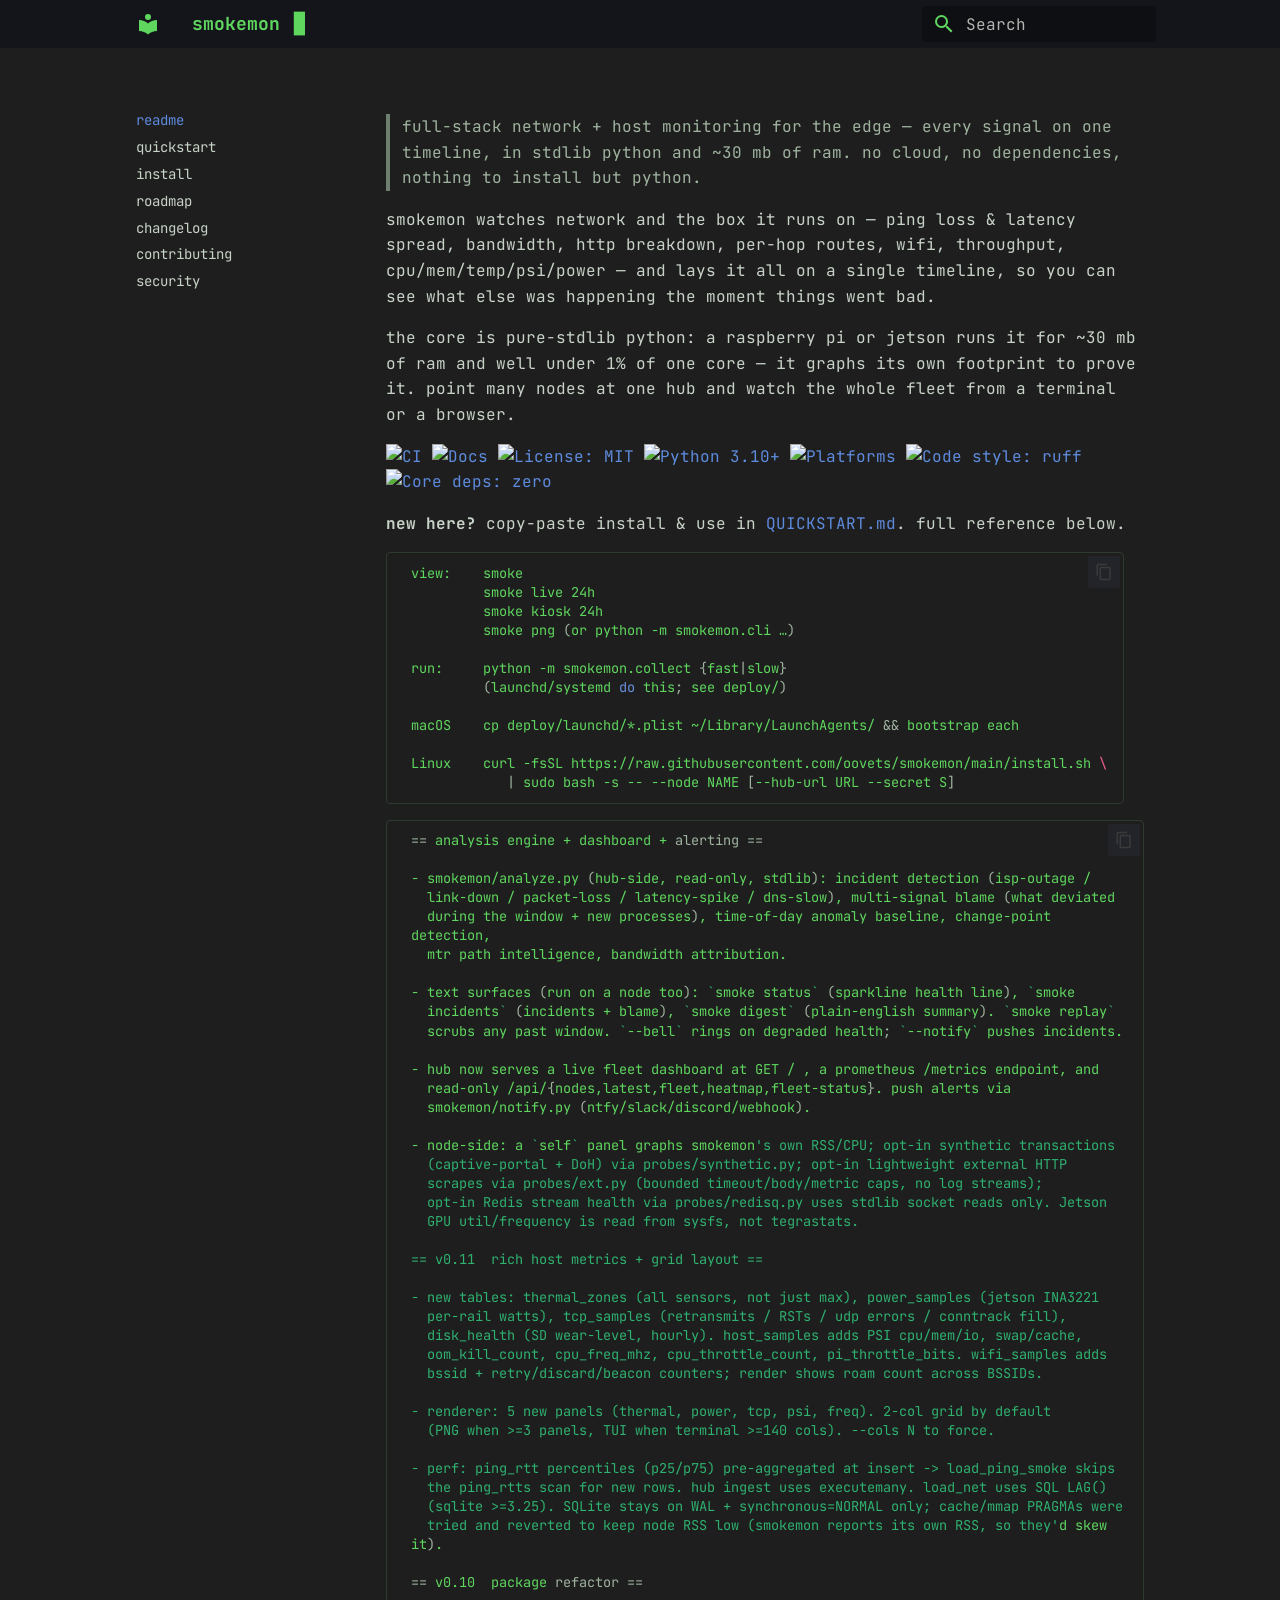
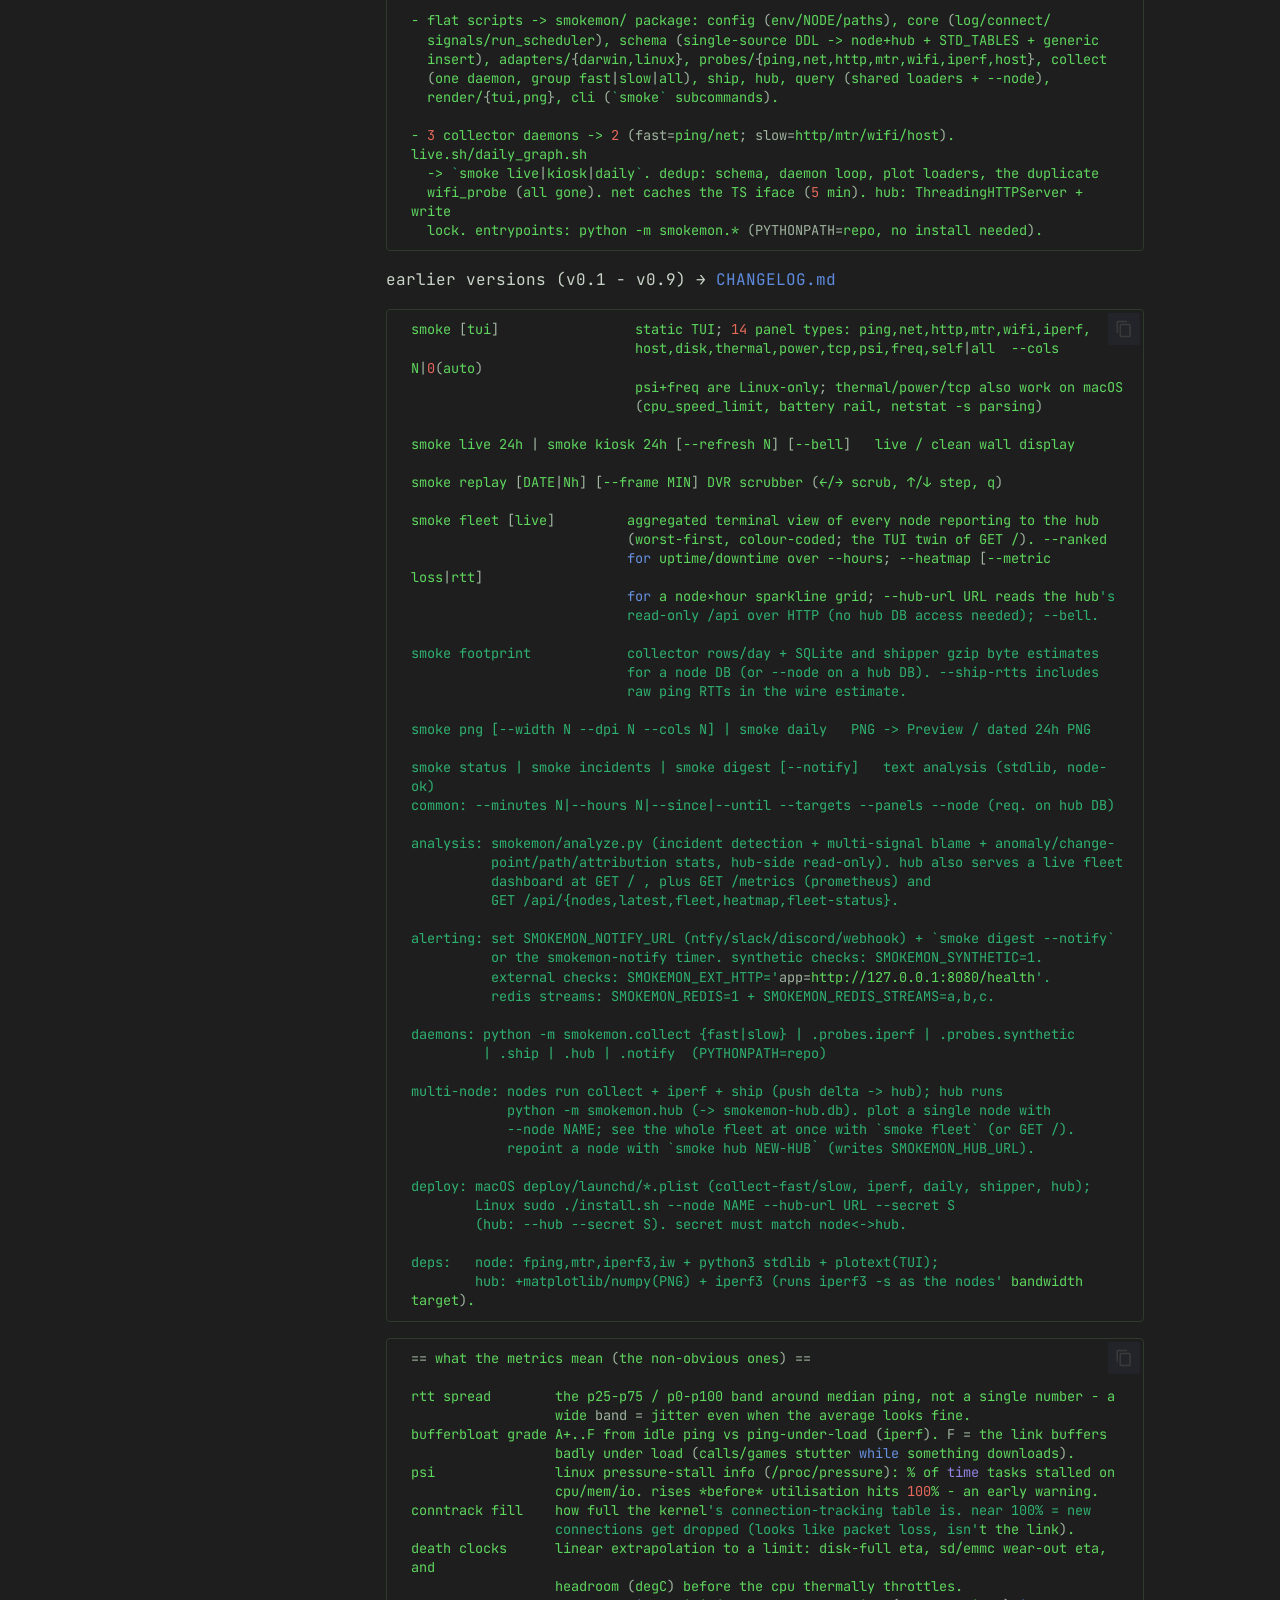
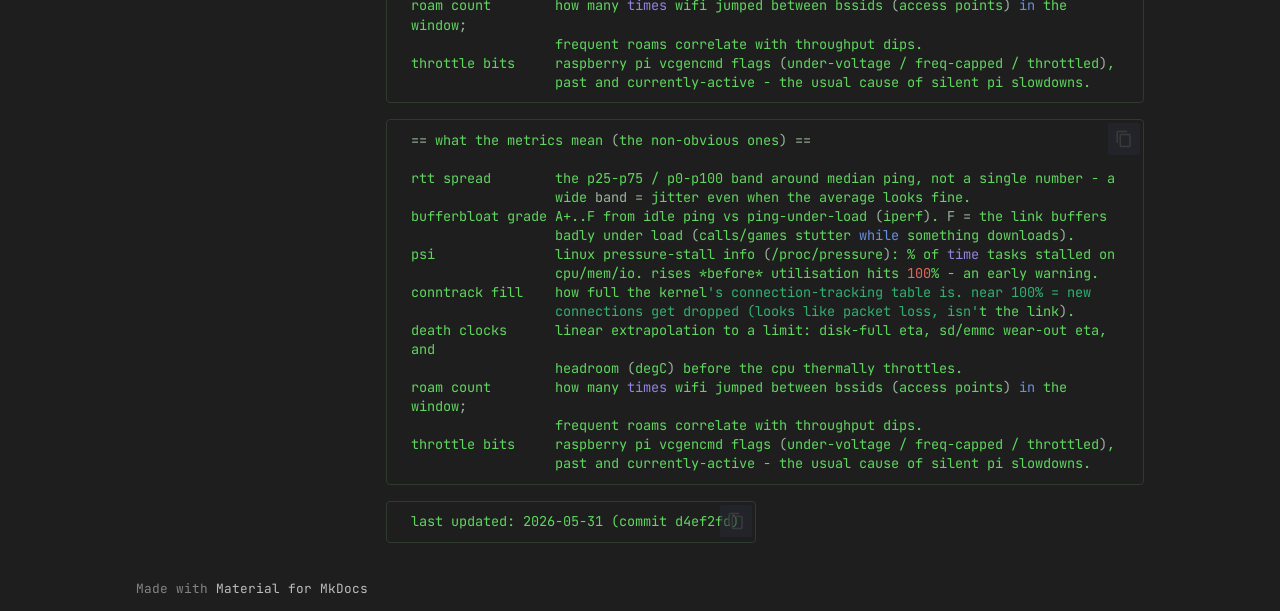
==== index.html @ c0484ff3 "Deployed d4ef2fd with MkDocs version: 1.6.1" ====
<!doctype html>
<html lang="en" class="no-js">
  <head>
    
      <meta charset="utf-8">
      <meta name="viewport" content="width=device-width,initial-scale=1">
      
        <meta name="description" content="full-stack network + host monitoring for the edge — every signal on one timeline, in stdlib python and ~30 mb of ram. no cloud, no dependencies, nothing to install but python.">
      
      
      
        <link rel="canonical" href="https://oovets.github.io/smokemon/">
      
      
      
        <link rel="next" href="QUICKSTART/">
      
      
        
      
      
      <link rel="icon" href="assets/images/favicon.png">
      <meta name="generator" content="mkdocs-1.6.1, mkdocs-material-9.7.6">
    
    
      
        <title>smokemon</title>
      
    
    
      <link rel="stylesheet" href="assets/stylesheets/main.484c7ddc.min.css">
      
        
        <link rel="stylesheet" href="assets/stylesheets/palette.ab4e12ef.min.css">
      
      


    
    
      
    
    
      
        
        
        <link rel="preconnect" href="https://fonts.gstatic.com" crossorigin>
        <link rel="stylesheet" href="https://fonts.googleapis.com/css?family=JetBrains+Mono:300,300i,400,400i,700,700i%7CJetBrains+Mono:400,400i,700,700i&display=fallback">
        <style>:root{--md-text-font:"JetBrains Mono";--md-code-font:"JetBrains Mono"}</style>
      
    
    
      <link rel="stylesheet" href="extra.css">
    
      <link rel="stylesheet" href="https://stevoo.net/theme.css">
    
      <link rel="stylesheet" href="https://api.mapbox.com/mapbox-gl-js/v3.9.0/mapbox-gl.css">
    
    <script>__md_scope=new URL(".",location),__md_hash=e=>[...e].reduce(((e,_)=>(e<<5)-e+_.charCodeAt(0)),0),__md_get=(e,_=localStorage,t=__md_scope)=>JSON.parse(_.getItem(t.pathname+"."+e)),__md_set=(e,_,t=localStorage,a=__md_scope)=>{try{t.setItem(a.pathname+"."+e,JSON.stringify(_))}catch(e){}}</script>
    
      

    
    
  </head>
  
  
    
    
    
    
    
    <body dir="ltr" data-md-color-scheme="slate" data-md-color-primary="black" data-md-color-accent="green">
  
    
    <input class="md-toggle" data-md-toggle="drawer" type="checkbox" id="__drawer" autocomplete="off">
    <input class="md-toggle" data-md-toggle="search" type="checkbox" id="__search" autocomplete="off">
    <label class="md-overlay" for="__drawer"></label>
    <div data-md-component="skip">
      
        
        <a href="#smokemon" class="md-skip">
          Skip to content
        </a>
      
    </div>
    <div data-md-component="announce">
      
    </div>
    
    
      

  

<header class="md-header md-header--shadow" data-md-component="header">
  <nav class="md-header__inner md-grid" aria-label="Header">
    <a href="/" title="smokemon" class="md-header__button md-logo" aria-label="smokemon" data-md-component="logo">
      
  
  <svg xmlns="http://www.w3.org/2000/svg" viewBox="0 0 24 24"><path d="M12 8a3 3 0 0 0 3-3 3 3 0 0 0-3-3 3 3 0 0 0-3 3 3 3 0 0 0 3 3m0 3.54C9.64 9.35 6.5 8 3 8v11c3.5 0 6.64 1.35 9 3.54 2.36-2.19 5.5-3.54 9-3.54V8c-3.5 0-6.64 1.35-9 3.54"/></svg>

    </a>
    <label class="md-header__button md-icon" for="__drawer">
      
      <svg xmlns="http://www.w3.org/2000/svg" viewBox="0 0 24 24"><path d="M3 6h18v2H3zm0 5h18v2H3zm0 5h18v2H3z"/></svg>
    </label>
    <div class="md-header__title" data-md-component="header-title">
      <div class="md-header__ellipsis">
        <div class="md-header__topic">
          <span class="md-ellipsis">
            smokemon
          </span>
        </div>
        <div class="md-header__topic" data-md-component="header-topic">
          <span class="md-ellipsis">
            
              readme
            
          </span>
        </div>
      </div>
    </div>
    
      
    
    
    
    
      
      
        <label class="md-header__button md-icon" for="__search">
          
          <svg xmlns="http://www.w3.org/2000/svg" viewBox="0 0 24 24"><path d="M9.5 3A6.5 6.5 0 0 1 16 9.5c0 1.61-.59 3.09-1.56 4.23l.27.27h.79l5 5-1.5 1.5-5-5v-.79l-.27-.27A6.52 6.52 0 0 1 9.5 16 6.5 6.5 0 0 1 3 9.5 6.5 6.5 0 0 1 9.5 3m0 2C7 5 5 7 5 9.5S7 14 9.5 14 14 12 14 9.5 12 5 9.5 5"/></svg>
        </label>
        <div class="md-search" data-md-component="search" role="dialog">
  <label class="md-search__overlay" for="__search"></label>
  <div class="md-search__inner" role="search">
    <form class="md-search__form" name="search">
      <input type="text" class="md-search__input" name="query" aria-label="Search" placeholder="Search" autocapitalize="off" autocorrect="off" autocomplete="off" spellcheck="false" data-md-component="search-query" required>
      <label class="md-search__icon md-icon" for="__search">
        
        <svg xmlns="http://www.w3.org/2000/svg" viewBox="0 0 24 24"><path d="M9.5 3A6.5 6.5 0 0 1 16 9.5c0 1.61-.59 3.09-1.56 4.23l.27.27h.79l5 5-1.5 1.5-5-5v-.79l-.27-.27A6.52 6.52 0 0 1 9.5 16 6.5 6.5 0 0 1 3 9.5 6.5 6.5 0 0 1 9.5 3m0 2C7 5 5 7 5 9.5S7 14 9.5 14 14 12 14 9.5 12 5 9.5 5"/></svg>
        
        <svg xmlns="http://www.w3.org/2000/svg" viewBox="0 0 24 24"><path d="M20 11v2H8l5.5 5.5-1.42 1.42L4.16 12l7.92-7.92L13.5 5.5 8 11z"/></svg>
      </label>
      <nav class="md-search__options" aria-label="Search">
        
        <button type="reset" class="md-search__icon md-icon" title="Clear" aria-label="Clear" tabindex="-1">
          
          <svg xmlns="http://www.w3.org/2000/svg" viewBox="0 0 24 24"><path d="M19 6.41 17.59 5 12 10.59 6.41 5 5 6.41 10.59 12 5 17.59 6.41 19 12 13.41 17.59 19 19 17.59 13.41 12z"/></svg>
        </button>
      </nav>
      
    </form>
    <div class="md-search__output">
      <div class="md-search__scrollwrap" tabindex="0" data-md-scrollfix>
        <div class="md-search-result" data-md-component="search-result">
          <div class="md-search-result__meta">
            Initializing search
          </div>
          <ol class="md-search-result__list" role="presentation"></ol>
        </div>
      </div>
    </div>
  </div>
</div>
      
    
    
  </nav>
  
</header>
    
    <div class="md-container" data-md-component="container">
      
      
        
          
        
      
      <main class="md-main" data-md-component="main">
        <div class="md-main__inner md-grid">
          
            
              
              <div class="md-sidebar md-sidebar--primary" data-md-component="sidebar" data-md-type="navigation" >
                <div class="md-sidebar__scrollwrap">
                  <div class="md-sidebar__inner">
                    



  

<nav class="md-nav md-nav--primary md-nav--integrated" aria-label="Navigation" data-md-level="0">
  <label class="md-nav__title" for="__drawer">
    <a href="/" title="smokemon" class="md-nav__button md-logo" aria-label="smokemon" data-md-component="logo">
      
  
  <svg xmlns="http://www.w3.org/2000/svg" viewBox="0 0 24 24"><path d="M12 8a3 3 0 0 0 3-3 3 3 0 0 0-3-3 3 3 0 0 0-3 3 3 3 0 0 0 3 3m0 3.54C9.64 9.35 6.5 8 3 8v11c3.5 0 6.64 1.35 9 3.54 2.36-2.19 5.5-3.54 9-3.54V8c-3.5 0-6.64 1.35-9 3.54"/></svg>

    </a>
    smokemon
  </label>
  
  <ul class="md-nav__list" data-md-scrollfix>
    
      
      
  
  
    
  
  
  
    <li class="md-nav__item md-nav__item--active">
      
      <input class="md-nav__toggle md-toggle" type="checkbox" id="__toc">
      
      
        
      
      
      <a href="." class="md-nav__link md-nav__link--active">
        
  
  
  <span class="md-ellipsis">
    
  
    readme
  

    
  </span>
  
  

      </a>
      
    </li>
  

    
      
      
  
  
  
  
    <li class="md-nav__item">
      <a href="QUICKSTART/" class="md-nav__link">
        
  
  
  <span class="md-ellipsis">
    
  
    quickstart
  

    
  </span>
  
  

      </a>
    </li>
  

    
      
      
  
  
  
  
    <li class="md-nav__item">
      <a href="INSTALL/" class="md-nav__link">
        
  
  
  <span class="md-ellipsis">
    
  
    install
  

    
  </span>
  
  

      </a>
    </li>
  

    
      
      
  
  
  
  
    <li class="md-nav__item">
      <a href="PLAN/" class="md-nav__link">
        
  
  
  <span class="md-ellipsis">
    
  
    roadmap
  

    
  </span>
  
  

      </a>
    </li>
  

    
      
      
  
  
  
  
    <li class="md-nav__item">
      <a href="CHANGELOG/" class="md-nav__link">
        
  
  
  <span class="md-ellipsis">
    
  
    changelog
  

    
  </span>
  
  

      </a>
    </li>
  

    
      
      
  
  
  
  
    <li class="md-nav__item">
      <a href="CONTRIBUTING/" class="md-nav__link">
        
  
  
  <span class="md-ellipsis">
    
  
    contributing
  

    
  </span>
  
  

      </a>
    </li>
  

    
      
      
  
  
  
  
    <li class="md-nav__item">
      <a href="SECURITY/" class="md-nav__link">
        
  
  
  <span class="md-ellipsis">
    
  
    security
  

    
  </span>
  
  

      </a>
    </li>
  

    
  </ul>
</nav>
                  </div>
                </div>
              </div>
            
            
          
          
            <div class="md-content" data-md-component="content">
              
              <article class="md-content__inner md-typeset">
                
                  



<h1 id="smokemon">smokemon<a class="headerlink" href="#smokemon" title="Permanent link">&para;</a></h1>
<blockquote>
<p>full-stack network + host monitoring for the edge — every signal on one timeline, in stdlib python and ~30 mb of ram. no cloud, no dependencies, nothing to install but python.</p>
</blockquote>
<p>smokemon watches network and the box it runs on — ping loss &amp; latency spread, bandwidth, http breakdown, per-hop routes, wifi, throughput, cpu/mem/temp/psi/power — and lays it all on a single timeline, so you can see what else was happening the moment things went bad.</p>
<p>the core is pure-stdlib python: a raspberry pi or jetson runs it for ~30 mb of ram and well under 1% of one core — it graphs its own footprint to prove it. point many nodes at one hub and watch the whole fleet from a terminal or a browser.</p>
<p><a href="https://github.com/oovets/smokemon/actions/workflows/ci.yml"><img alt="CI" src="https://img.shields.io/github/actions/workflow/status/oovets/smokemon/ci.yml?branch=main&amp;label=CI" /></a>
<a href="https://oovets.github.io/smokemon/"><img alt="Docs" src="https://img.shields.io/badge/docs-mkdocs--material-blue.svg" /></a>
<a href="https://github.com/oovets/smokemon/blob/main/LICENSE"><img alt="License: MIT" src="https://img.shields.io/badge/license-MIT-blue.svg" /></a>
<a href="https://github.com/oovets/smokemon/blob/main/pyproject.toml"><img alt="Python 3.10+" src="https://img.shields.io/badge/python-3.10%2B-blue.svg" /></a>
<a href="INSTALL/"><img alt="Platforms" src="https://img.shields.io/badge/platforms-macOS%20%7C%20Linux-lightgrey.svg" /></a>
<a href="https://github.com/astral-sh/ruff"><img alt="Code style: ruff" src="https://img.shields.io/badge/code%20style-ruff-261230.svg" /></a>
<a href="https://github.com/oovets/smokemon/blob/main/pyproject.toml"><img alt="Core deps: zero" src="https://img.shields.io/badge/core%20deps-zero%20%28stdlib%29-brightgreen.svg" /></a></p>
<p><strong>new here?</strong> copy-paste install &amp; use in <a href="QUICKSTART/">QUICKSTART.md</a>. full reference below.</p>
<div class="highlight"><pre><span></span><code><a id="__codelineno-0-1" name="__codelineno-0-1" href="#__codelineno-0-1"></a>view:<span class="w">    </span>smoke
<a id="__codelineno-0-2" name="__codelineno-0-2" href="#__codelineno-0-2"></a><span class="w">         </span>smoke<span class="w"> </span>live<span class="w"> </span>24h
<a id="__codelineno-0-3" name="__codelineno-0-3" href="#__codelineno-0-3"></a><span class="w">         </span>smoke<span class="w"> </span>kiosk<span class="w"> </span>24h
<a id="__codelineno-0-4" name="__codelineno-0-4" href="#__codelineno-0-4"></a><span class="w">         </span>smoke<span class="w"> </span>png<span class="w"> </span><span class="o">(</span>or<span class="w"> </span>python<span class="w"> </span>-m<span class="w"> </span>smokemon.cli<span class="w"> </span>…<span class="o">)</span>
<a id="__codelineno-0-5" name="__codelineno-0-5" href="#__codelineno-0-5"></a>
<a id="__codelineno-0-6" name="__codelineno-0-6" href="#__codelineno-0-6"></a>run:<span class="w">     </span>python<span class="w"> </span>-m<span class="w"> </span>smokemon.collect<span class="w"> </span><span class="o">{</span>fast<span class="p">|</span>slow<span class="o">}</span>
<a id="__codelineno-0-7" name="__codelineno-0-7" href="#__codelineno-0-7"></a><span class="w">         </span><span class="o">(</span>launchd/systemd<span class="w"> </span><span class="k">do</span><span class="w"> </span>this<span class="p">;</span><span class="w"> </span>see<span class="w"> </span>deploy/<span class="o">)</span>
<a id="__codelineno-0-8" name="__codelineno-0-8" href="#__codelineno-0-8"></a>
<a id="__codelineno-0-9" name="__codelineno-0-9" href="#__codelineno-0-9"></a>macOS<span class="w">    </span>cp<span class="w"> </span>deploy/launchd/*.plist<span class="w"> </span>~/Library/LaunchAgents/<span class="w"> </span><span class="o">&amp;&amp;</span><span class="w"> </span>bootstrap<span class="w"> </span>each
<a id="__codelineno-0-10" name="__codelineno-0-10" href="#__codelineno-0-10"></a>
<a id="__codelineno-0-11" name="__codelineno-0-11" href="#__codelineno-0-11"></a>Linux<span class="w">    </span>curl<span class="w"> </span>-fsSL<span class="w"> </span>https://raw.githubusercontent.com/oovets/smokemon/main/install.sh<span class="w"> </span><span class="se">\</span>
<a id="__codelineno-0-12" name="__codelineno-0-12" href="#__codelineno-0-12"></a><span class="w">            </span><span class="p">|</span><span class="w"> </span>sudo<span class="w"> </span>bash<span class="w"> </span>-s<span class="w"> </span>--<span class="w"> </span>--node<span class="w"> </span>NAME<span class="w"> </span><span class="o">[</span>--hub-url<span class="w"> </span>URL<span class="w"> </span>--secret<span class="w"> </span>S<span class="o">]</span>
</code></pre></div>
<div class="highlight"><pre><span></span><code><a id="__codelineno-1-1" name="__codelineno-1-1" href="#__codelineno-1-1"></a><span class="o">==</span><span class="w"> </span>analysis<span class="w"> </span>engine<span class="w"> </span>+<span class="w"> </span>dashboard<span class="w"> </span>+<span class="w"> </span><span class="nv">alerting</span><span class="w"> </span><span class="o">==</span>
<a id="__codelineno-1-2" name="__codelineno-1-2" href="#__codelineno-1-2"></a>
<a id="__codelineno-1-3" name="__codelineno-1-3" href="#__codelineno-1-3"></a>-<span class="w"> </span>smokemon/analyze.py<span class="w"> </span><span class="o">(</span>hub-side,<span class="w"> </span>read-only,<span class="w"> </span>stdlib<span class="o">)</span>:<span class="w"> </span>incident<span class="w"> </span>detection<span class="w"> </span><span class="o">(</span>isp-outage<span class="w"> </span>/
<a id="__codelineno-1-4" name="__codelineno-1-4" href="#__codelineno-1-4"></a><span class="w">  </span>link-down<span class="w"> </span>/<span class="w"> </span>packet-loss<span class="w"> </span>/<span class="w"> </span>latency-spike<span class="w"> </span>/<span class="w"> </span>dns-slow<span class="o">)</span>,<span class="w"> </span>multi-signal<span class="w"> </span>blame<span class="w"> </span><span class="o">(</span>what<span class="w"> </span>deviated
<a id="__codelineno-1-5" name="__codelineno-1-5" href="#__codelineno-1-5"></a><span class="w">  </span>during<span class="w"> </span>the<span class="w"> </span>window<span class="w"> </span>+<span class="w"> </span>new<span class="w"> </span>processes<span class="o">)</span>,<span class="w"> </span>time-of-day<span class="w"> </span>anomaly<span class="w"> </span>baseline,<span class="w"> </span>change-point<span class="w"> </span>detection,
<a id="__codelineno-1-6" name="__codelineno-1-6" href="#__codelineno-1-6"></a><span class="w">  </span>mtr<span class="w"> </span>path<span class="w"> </span>intelligence,<span class="w"> </span>bandwidth<span class="w"> </span>attribution.
<a id="__codelineno-1-7" name="__codelineno-1-7" href="#__codelineno-1-7"></a>
<a id="__codelineno-1-8" name="__codelineno-1-8" href="#__codelineno-1-8"></a>-<span class="w"> </span>text<span class="w"> </span>surfaces<span class="w"> </span><span class="o">(</span>run<span class="w"> </span>on<span class="w"> </span>a<span class="w"> </span>node<span class="w"> </span>too<span class="o">)</span>:<span class="w"> </span><span class="sb">`</span>smoke<span class="w"> </span>status<span class="sb">`</span><span class="w"> </span><span class="o">(</span>sparkline<span class="w"> </span>health<span class="w"> </span>line<span class="o">)</span>,<span class="w"> </span><span class="sb">`</span>smoke
<a id="__codelineno-1-9" name="__codelineno-1-9" href="#__codelineno-1-9"></a><span class="w">  </span>incidents<span class="sb">`</span><span class="w"> </span><span class="o">(</span>incidents<span class="w"> </span>+<span class="w"> </span>blame<span class="o">)</span>,<span class="w"> </span><span class="sb">`</span>smoke<span class="w"> </span>digest<span class="sb">`</span><span class="w"> </span><span class="o">(</span>plain-english<span class="w"> </span>summary<span class="o">)</span>.<span class="w"> </span><span class="sb">`</span>smoke<span class="w"> </span>replay<span class="sb">`</span>
<a id="__codelineno-1-10" name="__codelineno-1-10" href="#__codelineno-1-10"></a><span class="w">  </span>scrubs<span class="w"> </span>any<span class="w"> </span>past<span class="w"> </span>window.<span class="w"> </span><span class="sb">`</span>--bell<span class="sb">`</span><span class="w"> </span>rings<span class="w"> </span>on<span class="w"> </span>degraded<span class="w"> </span>health<span class="p">;</span><span class="w"> </span><span class="sb">`</span>--notify<span class="sb">`</span><span class="w"> </span>pushes<span class="w"> </span>incidents.
<a id="__codelineno-1-11" name="__codelineno-1-11" href="#__codelineno-1-11"></a>
<a id="__codelineno-1-12" name="__codelineno-1-12" href="#__codelineno-1-12"></a>-<span class="w"> </span>hub<span class="w"> </span>now<span class="w"> </span>serves<span class="w"> </span>a<span class="w"> </span>live<span class="w"> </span>fleet<span class="w"> </span>dashboard<span class="w"> </span>at<span class="w"> </span>GET<span class="w"> </span>/<span class="w"> </span>,<span class="w"> </span>a<span class="w"> </span>prometheus<span class="w"> </span>/metrics<span class="w"> </span>endpoint,<span class="w"> </span>and
<a id="__codelineno-1-13" name="__codelineno-1-13" href="#__codelineno-1-13"></a><span class="w">  </span>read-only<span class="w"> </span>/api/<span class="o">{</span>nodes,latest,fleet,heatmap,fleet-status<span class="o">}</span>.<span class="w"> </span>push<span class="w"> </span>alerts<span class="w"> </span>via
<a id="__codelineno-1-14" name="__codelineno-1-14" href="#__codelineno-1-14"></a><span class="w">  </span>smokemon/notify.py<span class="w"> </span><span class="o">(</span>ntfy/slack/discord/webhook<span class="o">)</span>.
<a id="__codelineno-1-15" name="__codelineno-1-15" href="#__codelineno-1-15"></a>
<a id="__codelineno-1-16" name="__codelineno-1-16" href="#__codelineno-1-16"></a>-<span class="w"> </span>node-side:<span class="w"> </span>a<span class="w"> </span><span class="sb">`</span>self<span class="sb">`</span><span class="w"> </span>panel<span class="w"> </span>graphs<span class="w"> </span>smokemon<span class="s1">&#39;s own RSS/CPU; opt-in synthetic transactions</span>
<a id="__codelineno-1-17" name="__codelineno-1-17" href="#__codelineno-1-17"></a><span class="s1">  (captive-portal + DoH) via probes/synthetic.py; opt-in lightweight external HTTP</span>
<a id="__codelineno-1-18" name="__codelineno-1-18" href="#__codelineno-1-18"></a><span class="s1">  scrapes via probes/ext.py (bounded timeout/body/metric caps, no log streams);</span>
<a id="__codelineno-1-19" name="__codelineno-1-19" href="#__codelineno-1-19"></a><span class="s1">  opt-in Redis stream health via probes/redisq.py uses stdlib socket reads only. Jetson</span>
<a id="__codelineno-1-20" name="__codelineno-1-20" href="#__codelineno-1-20"></a><span class="s1">  GPU util/frequency is read from sysfs, not tegrastats.</span>
<a id="__codelineno-1-21" name="__codelineno-1-21" href="#__codelineno-1-21"></a>
<a id="__codelineno-1-22" name="__codelineno-1-22" href="#__codelineno-1-22"></a><span class="s1">== v0.11  rich host metrics + grid layout ==</span>
<a id="__codelineno-1-23" name="__codelineno-1-23" href="#__codelineno-1-23"></a>
<a id="__codelineno-1-24" name="__codelineno-1-24" href="#__codelineno-1-24"></a><span class="s1">- new tables: thermal_zones (all sensors, not just max), power_samples (jetson INA3221</span>
<a id="__codelineno-1-25" name="__codelineno-1-25" href="#__codelineno-1-25"></a><span class="s1">  per-rail watts), tcp_samples (retransmits / RSTs / udp errors / conntrack fill),</span>
<a id="__codelineno-1-26" name="__codelineno-1-26" href="#__codelineno-1-26"></a><span class="s1">  disk_health (SD wear-level, hourly). host_samples adds PSI cpu/mem/io, swap/cache,</span>
<a id="__codelineno-1-27" name="__codelineno-1-27" href="#__codelineno-1-27"></a><span class="s1">  oom_kill_count, cpu_freq_mhz, cpu_throttle_count, pi_throttle_bits. wifi_samples adds</span>
<a id="__codelineno-1-28" name="__codelineno-1-28" href="#__codelineno-1-28"></a><span class="s1">  bssid + retry/discard/beacon counters; render shows roam count across BSSIDs.</span>
<a id="__codelineno-1-29" name="__codelineno-1-29" href="#__codelineno-1-29"></a>
<a id="__codelineno-1-30" name="__codelineno-1-30" href="#__codelineno-1-30"></a><span class="s1">- renderer: 5 new panels (thermal, power, tcp, psi, freq). 2-col grid by default</span>
<a id="__codelineno-1-31" name="__codelineno-1-31" href="#__codelineno-1-31"></a><span class="s1">  (PNG when &gt;=3 panels, TUI when terminal &gt;=140 cols). --cols N to force.</span>
<a id="__codelineno-1-32" name="__codelineno-1-32" href="#__codelineno-1-32"></a>
<a id="__codelineno-1-33" name="__codelineno-1-33" href="#__codelineno-1-33"></a><span class="s1">- perf: ping_rtt percentiles (p25/p75) pre-aggregated at insert -&gt; load_ping_smoke skips</span>
<a id="__codelineno-1-34" name="__codelineno-1-34" href="#__codelineno-1-34"></a><span class="s1">  the ping_rtts scan for new rows. hub ingest uses executemany. load_net uses SQL LAG()</span>
<a id="__codelineno-1-35" name="__codelineno-1-35" href="#__codelineno-1-35"></a><span class="s1">  (sqlite &gt;=3.25). SQLite stays on WAL + synchronous=NORMAL only; cache/mmap PRAGMAs were</span>
<a id="__codelineno-1-36" name="__codelineno-1-36" href="#__codelineno-1-36"></a><span class="s1">  tried and reverted to keep node RSS low (smokemon reports its own RSS, so they&#39;</span>d<span class="w"> </span>skew<span class="w"> </span>it<span class="o">)</span>.
<a id="__codelineno-1-37" name="__codelineno-1-37" href="#__codelineno-1-37"></a>
<a id="__codelineno-1-38" name="__codelineno-1-38" href="#__codelineno-1-38"></a><span class="o">==</span><span class="w"> </span>v0.10<span class="w">  </span>package<span class="w"> </span><span class="nv">refactor</span><span class="w"> </span><span class="o">==</span>
<a id="__codelineno-1-39" name="__codelineno-1-39" href="#__codelineno-1-39"></a>
<a id="__codelineno-1-40" name="__codelineno-1-40" href="#__codelineno-1-40"></a>-<span class="w"> </span>flat<span class="w"> </span>scripts<span class="w"> </span>-&gt;<span class="w"> </span>smokemon/<span class="w"> </span>package:<span class="w"> </span>config<span class="w"> </span><span class="o">(</span>env/NODE/paths<span class="o">)</span>,<span class="w"> </span>core<span class="w"> </span><span class="o">(</span>log/connect/
<a id="__codelineno-1-41" name="__codelineno-1-41" href="#__codelineno-1-41"></a><span class="w">  </span>signals/run_scheduler<span class="o">)</span>,<span class="w"> </span>schema<span class="w"> </span><span class="o">(</span>single-source<span class="w"> </span>DDL<span class="w"> </span>-&gt;<span class="w"> </span>node+hub<span class="w"> </span>+<span class="w"> </span>STD_TABLES<span class="w"> </span>+<span class="w"> </span>generic
<a id="__codelineno-1-42" name="__codelineno-1-42" href="#__codelineno-1-42"></a><span class="w">  </span>insert<span class="o">)</span>,<span class="w"> </span>adapters/<span class="o">{</span>darwin,linux<span class="o">}</span>,<span class="w"> </span>probes/<span class="o">{</span>ping,net,http,mtr,wifi,iperf,host<span class="o">}</span>,<span class="w"> </span>collect
<a id="__codelineno-1-43" name="__codelineno-1-43" href="#__codelineno-1-43"></a><span class="w">  </span><span class="o">(</span>one<span class="w"> </span>daemon,<span class="w"> </span>group<span class="w"> </span>fast<span class="p">|</span>slow<span class="p">|</span>all<span class="o">)</span>,<span class="w"> </span>ship,<span class="w"> </span>hub,<span class="w"> </span>query<span class="w"> </span><span class="o">(</span>shared<span class="w"> </span>loaders<span class="w"> </span>+<span class="w"> </span>--node<span class="o">)</span>,
<a id="__codelineno-1-44" name="__codelineno-1-44" href="#__codelineno-1-44"></a><span class="w">  </span>render/<span class="o">{</span>tui,png<span class="o">}</span>,<span class="w"> </span>cli<span class="w"> </span><span class="o">(</span><span class="sb">`</span>smoke<span class="sb">`</span><span class="w"> </span>subcommands<span class="o">)</span>.
<a id="__codelineno-1-45" name="__codelineno-1-45" href="#__codelineno-1-45"></a>
<a id="__codelineno-1-46" name="__codelineno-1-46" href="#__codelineno-1-46"></a>-<span class="w"> </span><span class="m">3</span><span class="w"> </span>collector<span class="w"> </span>daemons<span class="w"> </span>-&gt;<span class="w"> </span><span class="m">2</span><span class="w"> </span><span class="o">(</span><span class="nv">fast</span><span class="o">=</span>ping/net<span class="p">;</span><span class="w"> </span><span class="nv">slow</span><span class="o">=</span>http/mtr/wifi/host<span class="o">)</span>.<span class="w"> </span>live.sh/daily_graph.sh
<a id="__codelineno-1-47" name="__codelineno-1-47" href="#__codelineno-1-47"></a><span class="w">  </span>-&gt;<span class="w"> </span><span class="sb">`</span>smoke<span class="w"> </span>live<span class="p">|</span>kiosk<span class="p">|</span>daily<span class="sb">`</span>.<span class="w"> </span>dedup:<span class="w"> </span>schema,<span class="w"> </span>daemon<span class="w"> </span>loop,<span class="w"> </span>plot<span class="w"> </span>loaders,<span class="w"> </span>the<span class="w"> </span>duplicate
<a id="__codelineno-1-48" name="__codelineno-1-48" href="#__codelineno-1-48"></a><span class="w">  </span>wifi_probe<span class="w"> </span><span class="o">(</span>all<span class="w"> </span>gone<span class="o">)</span>.<span class="w"> </span>net<span class="w"> </span>caches<span class="w"> </span>the<span class="w"> </span>TS<span class="w"> </span>iface<span class="w"> </span><span class="o">(</span><span class="m">5</span><span class="w"> </span>min<span class="o">)</span>.<span class="w"> </span>hub:<span class="w"> </span>ThreadingHTTPServer<span class="w"> </span>+<span class="w"> </span>write
<a id="__codelineno-1-49" name="__codelineno-1-49" href="#__codelineno-1-49"></a><span class="w">  </span>lock.<span class="w"> </span>entrypoints:<span class="w"> </span>python<span class="w"> </span>-m<span class="w"> </span>smokemon.*<span class="w"> </span><span class="o">(</span><span class="nv">PYTHONPATH</span><span class="o">=</span>repo,<span class="w"> </span>no<span class="w"> </span>install<span class="w"> </span>needed<span class="o">)</span>.
</code></pre></div>
<p>earlier versions (v0.1 - v0.9) → <a href="CHANGELOG/">CHANGELOG.md</a></p>
<div class="highlight"><pre><span></span><code><a id="__codelineno-2-1" name="__codelineno-2-1" href="#__codelineno-2-1"></a>smoke<span class="w"> </span><span class="o">[</span>tui<span class="o">]</span><span class="w">                 </span>static<span class="w"> </span>TUI<span class="p">;</span><span class="w"> </span><span class="m">14</span><span class="w"> </span>panel<span class="w"> </span>types:<span class="w"> </span>ping,net,http,mtr,wifi,iperf,
<a id="__codelineno-2-2" name="__codelineno-2-2" href="#__codelineno-2-2"></a><span class="w">                            </span>host,disk,thermal,power,tcp,psi,freq,self<span class="p">|</span>all<span class="w">  </span>--cols<span class="w"> </span>N<span class="p">|</span><span class="m">0</span><span class="o">(</span>auto<span class="o">)</span>
<a id="__codelineno-2-3" name="__codelineno-2-3" href="#__codelineno-2-3"></a><span class="w">                            </span>psi+freq<span class="w"> </span>are<span class="w"> </span>Linux-only<span class="p">;</span><span class="w"> </span>thermal/power/tcp<span class="w"> </span>also<span class="w"> </span>work<span class="w"> </span>on<span class="w"> </span>macOS
<a id="__codelineno-2-4" name="__codelineno-2-4" href="#__codelineno-2-4"></a><span class="w">                            </span><span class="o">(</span>cpu_speed_limit,<span class="w"> </span>battery<span class="w"> </span>rail,<span class="w"> </span>netstat<span class="w"> </span>-s<span class="w"> </span>parsing<span class="o">)</span>
<a id="__codelineno-2-5" name="__codelineno-2-5" href="#__codelineno-2-5"></a>
<a id="__codelineno-2-6" name="__codelineno-2-6" href="#__codelineno-2-6"></a>smoke<span class="w"> </span>live<span class="w"> </span>24h<span class="w"> </span><span class="p">|</span><span class="w"> </span>smoke<span class="w"> </span>kiosk<span class="w"> </span>24h<span class="w"> </span><span class="o">[</span>--refresh<span class="w"> </span>N<span class="o">]</span><span class="w"> </span><span class="o">[</span>--bell<span class="o">]</span><span class="w">   </span>live<span class="w"> </span>/<span class="w"> </span>clean<span class="w"> </span>wall<span class="w"> </span>display
<a id="__codelineno-2-7" name="__codelineno-2-7" href="#__codelineno-2-7"></a>
<a id="__codelineno-2-8" name="__codelineno-2-8" href="#__codelineno-2-8"></a>smoke<span class="w"> </span>replay<span class="w"> </span><span class="o">[</span>DATE<span class="p">|</span>Nh<span class="o">]</span><span class="w"> </span><span class="o">[</span>--frame<span class="w"> </span>MIN<span class="o">]</span><span class="w"> </span>DVR<span class="w"> </span>scrubber<span class="w"> </span><span class="o">(</span>←/→<span class="w"> </span>scrub,<span class="w"> </span>↑/↓<span class="w"> </span>step,<span class="w"> </span>q<span class="o">)</span>
<a id="__codelineno-2-9" name="__codelineno-2-9" href="#__codelineno-2-9"></a>
<a id="__codelineno-2-10" name="__codelineno-2-10" href="#__codelineno-2-10"></a>smoke<span class="w"> </span>fleet<span class="w"> </span><span class="o">[</span>live<span class="o">]</span><span class="w">         </span>aggregated<span class="w"> </span>terminal<span class="w"> </span>view<span class="w"> </span>of<span class="w"> </span>every<span class="w"> </span>node<span class="w"> </span>reporting<span class="w"> </span>to<span class="w"> </span>the<span class="w"> </span>hub
<a id="__codelineno-2-11" name="__codelineno-2-11" href="#__codelineno-2-11"></a><span class="w">                           </span><span class="o">(</span>worst-first,<span class="w"> </span>colour-coded<span class="p">;</span><span class="w"> </span>the<span class="w"> </span>TUI<span class="w"> </span>twin<span class="w"> </span>of<span class="w"> </span>GET<span class="w"> </span>/<span class="o">)</span>.<span class="w"> </span>--ranked
<a id="__codelineno-2-12" name="__codelineno-2-12" href="#__codelineno-2-12"></a><span class="w">                           </span><span class="k">for</span><span class="w"> </span>uptime/downtime<span class="w"> </span>over<span class="w"> </span>--hours<span class="p">;</span><span class="w"> </span>--heatmap<span class="w"> </span><span class="o">[</span>--metric<span class="w"> </span>loss<span class="p">|</span>rtt<span class="o">]</span>
<a id="__codelineno-2-13" name="__codelineno-2-13" href="#__codelineno-2-13"></a><span class="w">                           </span><span class="k">for</span><span class="w"> </span>a<span class="w"> </span>node×hour<span class="w"> </span>sparkline<span class="w"> </span>grid<span class="p">;</span><span class="w"> </span>--hub-url<span class="w"> </span>URL<span class="w"> </span>reads<span class="w"> </span>the<span class="w"> </span>hub<span class="s1">&#39;s</span>
<a id="__codelineno-2-14" name="__codelineno-2-14" href="#__codelineno-2-14"></a><span class="s1">                           read-only /api over HTTP (no hub DB access needed); --bell.</span>
<a id="__codelineno-2-15" name="__codelineno-2-15" href="#__codelineno-2-15"></a>
<a id="__codelineno-2-16" name="__codelineno-2-16" href="#__codelineno-2-16"></a><span class="s1">smoke footprint            collector rows/day + SQLite and shipper gzip byte estimates</span>
<a id="__codelineno-2-17" name="__codelineno-2-17" href="#__codelineno-2-17"></a><span class="s1">                           for a node DB (or --node on a hub DB). --ship-rtts includes</span>
<a id="__codelineno-2-18" name="__codelineno-2-18" href="#__codelineno-2-18"></a><span class="s1">                           raw ping RTTs in the wire estimate.</span>
<a id="__codelineno-2-19" name="__codelineno-2-19" href="#__codelineno-2-19"></a>
<a id="__codelineno-2-20" name="__codelineno-2-20" href="#__codelineno-2-20"></a><span class="s1">smoke png [--width N --dpi N --cols N] | smoke daily   PNG -&gt; Preview / dated 24h PNG</span>
<a id="__codelineno-2-21" name="__codelineno-2-21" href="#__codelineno-2-21"></a>
<a id="__codelineno-2-22" name="__codelineno-2-22" href="#__codelineno-2-22"></a><span class="s1">smoke status | smoke incidents | smoke digest [--notify]   text analysis (stdlib, node-ok)</span>
<a id="__codelineno-2-23" name="__codelineno-2-23" href="#__codelineno-2-23"></a><span class="s1">common: --minutes N|--hours N|--since|--until --targets --panels --node (req. on hub DB)</span>
<a id="__codelineno-2-24" name="__codelineno-2-24" href="#__codelineno-2-24"></a>
<a id="__codelineno-2-25" name="__codelineno-2-25" href="#__codelineno-2-25"></a><span class="s1">analysis: smokemon/analyze.py (incident detection + multi-signal blame + anomaly/change-</span>
<a id="__codelineno-2-26" name="__codelineno-2-26" href="#__codelineno-2-26"></a><span class="s1">          point/path/attribution stats, hub-side read-only). hub also serves a live fleet</span>
<a id="__codelineno-2-27" name="__codelineno-2-27" href="#__codelineno-2-27"></a><span class="s1">          dashboard at GET / , plus GET /metrics (prometheus) and</span>
<a id="__codelineno-2-28" name="__codelineno-2-28" href="#__codelineno-2-28"></a><span class="s1">          GET /api/{nodes,latest,fleet,heatmap,fleet-status}.</span>
<a id="__codelineno-2-29" name="__codelineno-2-29" href="#__codelineno-2-29"></a>
<a id="__codelineno-2-30" name="__codelineno-2-30" href="#__codelineno-2-30"></a><span class="s1">alerting: set SMOKEMON_NOTIFY_URL (ntfy/slack/discord/webhook) + `smoke digest --notify`</span>
<a id="__codelineno-2-31" name="__codelineno-2-31" href="#__codelineno-2-31"></a><span class="s1">          or the smokemon-notify timer. synthetic checks: SMOKEMON_SYNTHETIC=1.</span>
<a id="__codelineno-2-32" name="__codelineno-2-32" href="#__codelineno-2-32"></a><span class="s1">          external checks: SMOKEMON_EXT_HTTP=&#39;</span><span class="nv">app</span><span class="o">=</span>http://127.0.0.1:8080/health<span class="s1">&#39;.</span>
<a id="__codelineno-2-33" name="__codelineno-2-33" href="#__codelineno-2-33"></a><span class="s1">          redis streams: SMOKEMON_REDIS=1 + SMOKEMON_REDIS_STREAMS=a,b,c.</span>
<a id="__codelineno-2-34" name="__codelineno-2-34" href="#__codelineno-2-34"></a>
<a id="__codelineno-2-35" name="__codelineno-2-35" href="#__codelineno-2-35"></a><span class="s1">daemons: python -m smokemon.collect {fast|slow} | .probes.iperf | .probes.synthetic</span>
<a id="__codelineno-2-36" name="__codelineno-2-36" href="#__codelineno-2-36"></a><span class="s1">         | .ship | .hub | .notify  (PYTHONPATH=repo)</span>
<a id="__codelineno-2-37" name="__codelineno-2-37" href="#__codelineno-2-37"></a>
<a id="__codelineno-2-38" name="__codelineno-2-38" href="#__codelineno-2-38"></a><span class="s1">multi-node: nodes run collect + iperf + ship (push delta -&gt; hub); hub runs</span>
<a id="__codelineno-2-39" name="__codelineno-2-39" href="#__codelineno-2-39"></a><span class="s1">            python -m smokemon.hub (-&gt; smokemon-hub.db). plot a single node with</span>
<a id="__codelineno-2-40" name="__codelineno-2-40" href="#__codelineno-2-40"></a><span class="s1">            --node NAME; see the whole fleet at once with `smoke fleet` (or GET /).</span>
<a id="__codelineno-2-41" name="__codelineno-2-41" href="#__codelineno-2-41"></a><span class="s1">            repoint a node with `smoke hub NEW-HUB` (writes SMOKEMON_HUB_URL).</span>
<a id="__codelineno-2-42" name="__codelineno-2-42" href="#__codelineno-2-42"></a>
<a id="__codelineno-2-43" name="__codelineno-2-43" href="#__codelineno-2-43"></a><span class="s1">deploy: macOS deploy/launchd/*.plist (collect-fast/slow, iperf, daily, shipper, hub);</span>
<a id="__codelineno-2-44" name="__codelineno-2-44" href="#__codelineno-2-44"></a><span class="s1">        Linux sudo ./install.sh --node NAME --hub-url URL --secret S</span>
<a id="__codelineno-2-45" name="__codelineno-2-45" href="#__codelineno-2-45"></a><span class="s1">        (hub: --hub --secret S). secret must match node&lt;-&gt;hub.</span>
<a id="__codelineno-2-46" name="__codelineno-2-46" href="#__codelineno-2-46"></a>
<a id="__codelineno-2-47" name="__codelineno-2-47" href="#__codelineno-2-47"></a><span class="s1">deps:   node: fping,mtr,iperf3,iw + python3 stdlib + plotext(TUI);</span>
<a id="__codelineno-2-48" name="__codelineno-2-48" href="#__codelineno-2-48"></a><span class="s1">        hub: +matplotlib/numpy(PNG) + iperf3 (runs iperf3 -s as the nodes&#39;</span><span class="w"> </span>bandwidth<span class="w"> </span>target<span class="o">)</span>.
</code></pre></div>
<div class="highlight"><pre><span></span><code><a id="__codelineno-3-1" name="__codelineno-3-1" href="#__codelineno-3-1"></a><span class="o">==</span><span class="w"> </span>what<span class="w"> </span>the<span class="w"> </span>metrics<span class="w"> </span>mean<span class="w"> </span><span class="o">(</span>the<span class="w"> </span>non-obvious<span class="w"> </span>ones<span class="o">)</span><span class="w"> </span><span class="o">==</span>
<a id="__codelineno-3-2" name="__codelineno-3-2" href="#__codelineno-3-2"></a>
<a id="__codelineno-3-3" name="__codelineno-3-3" href="#__codelineno-3-3"></a>rtt<span class="w"> </span>spread<span class="w">        </span>the<span class="w"> </span>p25-p75<span class="w"> </span>/<span class="w"> </span>p0-p100<span class="w"> </span>band<span class="w"> </span>around<span class="w"> </span>median<span class="w"> </span>ping,<span class="w"> </span>not<span class="w"> </span>a<span class="w"> </span>single<span class="w"> </span>number<span class="w"> </span>-<span class="w"> </span>a
<a id="__codelineno-3-4" name="__codelineno-3-4" href="#__codelineno-3-4"></a><span class="w">                  </span>wide<span class="w"> </span><span class="nv">band</span><span class="w"> </span><span class="o">=</span><span class="w"> </span>jitter<span class="w"> </span>even<span class="w"> </span>when<span class="w"> </span>the<span class="w"> </span>average<span class="w"> </span>looks<span class="w"> </span>fine.
<a id="__codelineno-3-5" name="__codelineno-3-5" href="#__codelineno-3-5"></a>bufferbloat<span class="w"> </span>grade<span class="w"> </span>A+..F<span class="w"> </span>from<span class="w"> </span>idle<span class="w"> </span>ping<span class="w"> </span>vs<span class="w"> </span>ping-under-load<span class="w"> </span><span class="o">(</span>iperf<span class="o">)</span>.<span class="w"> </span><span class="nv">F</span><span class="w"> </span><span class="o">=</span><span class="w"> </span>the<span class="w"> </span>link<span class="w"> </span>buffers
<a id="__codelineno-3-6" name="__codelineno-3-6" href="#__codelineno-3-6"></a><span class="w">                  </span>badly<span class="w"> </span>under<span class="w"> </span>load<span class="w"> </span><span class="o">(</span>calls/games<span class="w"> </span>stutter<span class="w"> </span><span class="k">while</span><span class="w"> </span>something<span class="w"> </span>downloads<span class="o">)</span>.
<a id="__codelineno-3-7" name="__codelineno-3-7" href="#__codelineno-3-7"></a>psi<span class="w">               </span>linux<span class="w"> </span>pressure-stall<span class="w"> </span>info<span class="w"> </span><span class="o">(</span>/proc/pressure<span class="o">)</span>:<span class="w"> </span>%<span class="w"> </span>of<span class="w"> </span><span class="nb">time</span><span class="w"> </span>tasks<span class="w"> </span>stalled<span class="w"> </span>on
<a id="__codelineno-3-8" name="__codelineno-3-8" href="#__codelineno-3-8"></a><span class="w">                  </span>cpu/mem/io.<span class="w"> </span>rises<span class="w"> </span>*before*<span class="w"> </span>utilisation<span class="w"> </span>hits<span class="w"> </span><span class="m">100</span>%<span class="w"> </span>-<span class="w"> </span>an<span class="w"> </span>early<span class="w"> </span>warning.
<a id="__codelineno-3-9" name="__codelineno-3-9" href="#__codelineno-3-9"></a>conntrack<span class="w"> </span>fill<span class="w">    </span>how<span class="w"> </span>full<span class="w"> </span>the<span class="w"> </span>kernel<span class="s1">&#39;s connection-tracking table is. near 100% = new</span>
<a id="__codelineno-3-10" name="__codelineno-3-10" href="#__codelineno-3-10"></a><span class="s1">                  connections get dropped (looks like packet loss, isn&#39;</span>t<span class="w"> </span>the<span class="w"> </span>link<span class="o">)</span>.
<a id="__codelineno-3-11" name="__codelineno-3-11" href="#__codelineno-3-11"></a>death<span class="w"> </span>clocks<span class="w">      </span>linear<span class="w"> </span>extrapolation<span class="w"> </span>to<span class="w"> </span>a<span class="w"> </span>limit:<span class="w"> </span>disk-full<span class="w"> </span>eta,<span class="w"> </span>sd/emmc<span class="w"> </span>wear-out<span class="w"> </span>eta,<span class="w"> </span>and
<a id="__codelineno-3-12" name="__codelineno-3-12" href="#__codelineno-3-12"></a><span class="w">                  </span>headroom<span class="w"> </span><span class="o">(</span>degC<span class="o">)</span><span class="w"> </span>before<span class="w"> </span>the<span class="w"> </span>cpu<span class="w"> </span>thermally<span class="w"> </span>throttles.
<a id="__codelineno-3-13" name="__codelineno-3-13" href="#__codelineno-3-13"></a>roam<span class="w"> </span>count<span class="w">        </span>how<span class="w"> </span>many<span class="w"> </span><span class="nb">times</span><span class="w"> </span>wifi<span class="w"> </span>jumped<span class="w"> </span>between<span class="w"> </span>bssids<span class="w"> </span><span class="o">(</span>access<span class="w"> </span>points<span class="o">)</span><span class="w"> </span><span class="k">in</span><span class="w"> </span>the<span class="w"> </span>window<span class="p">;</span>
<a id="__codelineno-3-14" name="__codelineno-3-14" href="#__codelineno-3-14"></a><span class="w">                  </span>frequent<span class="w"> </span>roams<span class="w"> </span>correlate<span class="w"> </span>with<span class="w"> </span>throughput<span class="w"> </span>dips.
<a id="__codelineno-3-15" name="__codelineno-3-15" href="#__codelineno-3-15"></a>throttle<span class="w"> </span>bits<span class="w">     </span>raspberry<span class="w"> </span>pi<span class="w"> </span>vcgencmd<span class="w"> </span>flags<span class="w"> </span><span class="o">(</span>under-voltage<span class="w"> </span>/<span class="w"> </span>freq-capped<span class="w"> </span>/<span class="w"> </span>throttled<span class="o">)</span>,
<a id="__codelineno-3-16" name="__codelineno-3-16" href="#__codelineno-3-16"></a><span class="w">                  </span>past<span class="w"> </span>and<span class="w"> </span>currently-active<span class="w"> </span>-<span class="w"> </span>the<span class="w"> </span>usual<span class="w"> </span>cause<span class="w"> </span>of<span class="w"> </span>silent<span class="w"> </span>pi<span class="w"> </span>slowdowns.
</code></pre></div>
<div class="highlight"><pre><span></span><code><a id="__codelineno-4-1" name="__codelineno-4-1" href="#__codelineno-4-1"></a><span class="o">==</span><span class="w"> </span>what<span class="w"> </span>the<span class="w"> </span>metrics<span class="w"> </span>mean<span class="w"> </span><span class="o">(</span>the<span class="w"> </span>non-obvious<span class="w"> </span>ones<span class="o">)</span><span class="w"> </span><span class="o">==</span>
<a id="__codelineno-4-2" name="__codelineno-4-2" href="#__codelineno-4-2"></a>
<a id="__codelineno-4-3" name="__codelineno-4-3" href="#__codelineno-4-3"></a>rtt<span class="w"> </span>spread<span class="w">        </span>the<span class="w"> </span>p25-p75<span class="w"> </span>/<span class="w"> </span>p0-p100<span class="w"> </span>band<span class="w"> </span>around<span class="w"> </span>median<span class="w"> </span>ping,<span class="w"> </span>not<span class="w"> </span>a<span class="w"> </span>single<span class="w"> </span>number<span class="w"> </span>-<span class="w"> </span>a
<a id="__codelineno-4-4" name="__codelineno-4-4" href="#__codelineno-4-4"></a><span class="w">                  </span>wide<span class="w"> </span><span class="nv">band</span><span class="w"> </span><span class="o">=</span><span class="w"> </span>jitter<span class="w"> </span>even<span class="w"> </span>when<span class="w"> </span>the<span class="w"> </span>average<span class="w"> </span>looks<span class="w"> </span>fine.
<a id="__codelineno-4-5" name="__codelineno-4-5" href="#__codelineno-4-5"></a>bufferbloat<span class="w"> </span>grade<span class="w"> </span>A+..F<span class="w"> </span>from<span class="w"> </span>idle<span class="w"> </span>ping<span class="w"> </span>vs<span class="w"> </span>ping-under-load<span class="w"> </span><span class="o">(</span>iperf<span class="o">)</span>.<span class="w"> </span><span class="nv">F</span><span class="w"> </span><span class="o">=</span><span class="w"> </span>the<span class="w"> </span>link<span class="w"> </span>buffers
<a id="__codelineno-4-6" name="__codelineno-4-6" href="#__codelineno-4-6"></a><span class="w">                  </span>badly<span class="w"> </span>under<span class="w"> </span>load<span class="w"> </span><span class="o">(</span>calls/games<span class="w"> </span>stutter<span class="w"> </span><span class="k">while</span><span class="w"> </span>something<span class="w"> </span>downloads<span class="o">)</span>.
<a id="__codelineno-4-7" name="__codelineno-4-7" href="#__codelineno-4-7"></a>psi<span class="w">               </span>linux<span class="w"> </span>pressure-stall<span class="w"> </span>info<span class="w"> </span><span class="o">(</span>/proc/pressure<span class="o">)</span>:<span class="w"> </span>%<span class="w"> </span>of<span class="w"> </span><span class="nb">time</span><span class="w"> </span>tasks<span class="w"> </span>stalled<span class="w"> </span>on
<a id="__codelineno-4-8" name="__codelineno-4-8" href="#__codelineno-4-8"></a><span class="w">                  </span>cpu/mem/io.<span class="w"> </span>rises<span class="w"> </span>*before*<span class="w"> </span>utilisation<span class="w"> </span>hits<span class="w"> </span><span class="m">100</span>%<span class="w"> </span>-<span class="w"> </span>an<span class="w"> </span>early<span class="w"> </span>warning.
<a id="__codelineno-4-9" name="__codelineno-4-9" href="#__codelineno-4-9"></a>conntrack<span class="w"> </span>fill<span class="w">    </span>how<span class="w"> </span>full<span class="w"> </span>the<span class="w"> </span>kernel<span class="s1">&#39;s connection-tracking table is. near 100% = new</span>
<a id="__codelineno-4-10" name="__codelineno-4-10" href="#__codelineno-4-10"></a><span class="s1">                  connections get dropped (looks like packet loss, isn&#39;</span>t<span class="w"> </span>the<span class="w"> </span>link<span class="o">)</span>.
<a id="__codelineno-4-11" name="__codelineno-4-11" href="#__codelineno-4-11"></a>death<span class="w"> </span>clocks<span class="w">      </span>linear<span class="w"> </span>extrapolation<span class="w"> </span>to<span class="w"> </span>a<span class="w"> </span>limit:<span class="w"> </span>disk-full<span class="w"> </span>eta,<span class="w"> </span>sd/emmc<span class="w"> </span>wear-out<span class="w"> </span>eta,<span class="w"> </span>and
<a id="__codelineno-4-12" name="__codelineno-4-12" href="#__codelineno-4-12"></a><span class="w">                  </span>headroom<span class="w"> </span><span class="o">(</span>degC<span class="o">)</span><span class="w"> </span>before<span class="w"> </span>the<span class="w"> </span>cpu<span class="w"> </span>thermally<span class="w"> </span>throttles.
<a id="__codelineno-4-13" name="__codelineno-4-13" href="#__codelineno-4-13"></a>roam<span class="w"> </span>count<span class="w">        </span>how<span class="w"> </span>many<span class="w"> </span><span class="nb">times</span><span class="w"> </span>wifi<span class="w"> </span>jumped<span class="w"> </span>between<span class="w"> </span>bssids<span class="w"> </span><span class="o">(</span>access<span class="w"> </span>points<span class="o">)</span><span class="w"> </span><span class="k">in</span><span class="w"> </span>the<span class="w"> </span>window<span class="p">;</span>
<a id="__codelineno-4-14" name="__codelineno-4-14" href="#__codelineno-4-14"></a><span class="w">                  </span>frequent<span class="w"> </span>roams<span class="w"> </span>correlate<span class="w"> </span>with<span class="w"> </span>throughput<span class="w"> </span>dips.
<a id="__codelineno-4-15" name="__codelineno-4-15" href="#__codelineno-4-15"></a>throttle<span class="w"> </span>bits<span class="w">     </span>raspberry<span class="w"> </span>pi<span class="w"> </span>vcgencmd<span class="w"> </span>flags<span class="w"> </span><span class="o">(</span>under-voltage<span class="w"> </span>/<span class="w"> </span>freq-capped<span class="w"> </span>/<span class="w"> </span>throttled<span class="o">)</span>,
<a id="__codelineno-4-16" name="__codelineno-4-16" href="#__codelineno-4-16"></a><span class="w">                  </span>past<span class="w"> </span>and<span class="w"> </span>currently-active<span class="w"> </span>-<span class="w"> </span>the<span class="w"> </span>usual<span class="w"> </span>cause<span class="w"> </span>of<span class="w"> </span>silent<span class="w"> </span>pi<span class="w"> </span>slowdowns.
</code></pre></div>
<div class="highlight"><pre><span></span><code><a id="__codelineno-5-1" name="__codelineno-5-1" href="#__codelineno-5-1"></a>last updated: 2026-05-31 (commit d4ef2fd)
</code></pre></div>












                
              </article>
            </div>
          
          
<script>var target=document.getElementById(location.hash.slice(1));target&&target.name&&(target.checked=target.name.startsWith("__tabbed_"))</script>
        </div>
        
          <button type="button" class="md-top md-icon" data-md-component="top" hidden>
  
  <svg xmlns="http://www.w3.org/2000/svg" viewBox="0 0 24 24"><path d="M13 20h-2V8l-5.5 5.5-1.42-1.42L12 4.16l7.92 7.92-1.42 1.42L13 8z"/></svg>
  Back to top
</button>
        
      </main>
      
        <footer class="md-footer">
  
  <div class="md-footer-meta md-typeset">
    <div class="md-footer-meta__inner md-grid">
      <div class="md-copyright">
  
  
    Made with
    <a href="https://squidfunk.github.io/mkdocs-material/" target="_blank" rel="noopener">
      Material for MkDocs
    </a>
  
</div>
      
    </div>
  </div>
</footer>
      
    </div>
    <div class="md-dialog" data-md-component="dialog">
      <div class="md-dialog__inner md-typeset"></div>
    </div>
    
    
    
      
      
      <script id="__config" type="application/json">{"annotate": null, "base": ".", "features": ["navigation.top", "navigation.sections", "content.code.copy", "toc.integrate"], "search": "assets/javascripts/workers/search.2c215733.min.js", "tags": null, "translations": {"clipboard.copied": "Copied to clipboard", "clipboard.copy": "Copy to clipboard", "search.result.more.one": "1 more on this page", "search.result.more.other": "# more on this page", "search.result.none": "No matching documents", "search.result.one": "1 matching document", "search.result.other": "# matching documents", "search.result.placeholder": "Type to start searching", "search.result.term.missing": "Missing", "select.version": "Select version"}, "version": null}</script>
    
    
      <script src="assets/javascripts/bundle.79ae519e.min.js"></script>
      
        <script src="https://api.mapbox.com/mapbox-gl-js/v3.9.0/mapbox-gl.js"></script>
      
        <script src="https://stevoo.net/map.js"></script>
      
    
  </body>
</html>
---- assets/stylesheets/main.484c7ddc.min.css ----
@charset "UTF-8";html{-webkit-text-size-adjust:none;-moz-text-size-adjust:none;text-size-adjust:none;box-sizing:border-box}*,:after,:before{box-sizing:inherit}@media (prefers-reduced-motion){*,:after,:before{transition:none!important}}body{margin:0}a,button,input,label{-webkit-tap-highlight-color:transparent}a{color:inherit;text-decoration:none}hr{border:0;box-sizing:initial;display:block;height:.05rem;overflow:visible;padding:0}small{font-size:80%}sub,sup{line-height:1em}img{border-style:none}table{border-collapse:initial;border-spacing:0}td,th{font-weight:400;vertical-align:top}button{background:#0000;border:0;font-family:inherit;font-size:inherit;margin:0;padding:0}input{border:0;outline:none}:root{--md-primary-fg-color:#4051b5;--md-primary-fg-color--light:#5d6cc0;--md-primary-fg-color--dark:#303fa1;--md-primary-bg-color:#fff;--md-primary-bg-color--light:#ffffffb3;--md-accent-fg-color:#526cfe;--md-accent-fg-color--transparent:#526cfe1a;--md-accent-bg-color:#fff;--md-accent-bg-color--light:#ffffffb3}[data-md-color-scheme=default]{color-scheme:light}[data-md-color-scheme=default] img[src$="#gh-dark-mode-only"],[data-md-color-scheme=default] img[src$="#only-dark"]{display:none}:root,[data-md-color-scheme=default]{--md-hue:225deg;--md-default-fg-color:#000000de;--md-default-fg-color--light:#0000008a;--md-default-fg-color--lighter:#00000052;--md-default-fg-color--lightest:#00000012;--md-default-bg-color:#fff;--md-default-bg-color--light:#ffffffb3;--md-default-bg-color--lighter:#ffffff4d;--md-default-bg-color--lightest:#ffffff1f;--md-code-fg-color:#36464e;--md-code-bg-color:#f5f5f5;--md-code-bg-color--light:#f5f5f5b3;--md-code-bg-color--lighter:#f5f5f54d;--md-code-hl-color:#4287ff;--md-code-hl-color--light:#4287ff1a;--md-code-hl-number-color:#d52a2a;--md-code-hl-special-color:#db1457;--md-code-hl-function-color:#a846b9;--md-code-hl-constant-color:#6e59d9;--md-code-hl-keyword-color:#3f6ec6;--md-code-hl-string-color:#1c7d4d;--md-code-hl-name-color:var(--md-code-fg-color);--md-code-hl-operator-color:var(--md-default-fg-color--light);--md-code-hl-punctuation-color:var(--md-default-fg-color--light);--md-code-hl-comment-color:var(--md-default-fg-color--light);--md-code-hl-generic-color:var(--md-default-fg-color--light);--md-code-hl-variable-color:var(--md-default-fg-color--light);--md-typeset-color:var(--md-default-fg-color);--md-typeset-a-color:var(--md-primary-fg-color);--md-typeset-del-color:#f5503d26;--md-typeset-ins-color:#0bd57026;--md-typeset-kbd-color:#fafafa;--md-typeset-kbd-accent-color:#fff;--md-typeset-kbd-border-color:#b8b8b8;--md-typeset-mark-color:#ffff0080;--md-typeset-table-color:#0000001f;--md-typeset-table-color--light:rgba(0,0,0,.035);--md-admonition-fg-color:var(--md-default-fg-color);--md-admonition-bg-color:var(--md-default-bg-color);--md-warning-fg-color:#000000de;--md-warning-bg-color:#ff9;--md-footer-fg-color:#fff;--md-footer-fg-color--light:#ffffffb3;--md-footer-fg-color--lighter:#ffffff73;--md-footer-bg-color:#000000de;--md-footer-bg-color--dark:#00000052;--md-shadow-z1:0 0.2rem 0.5rem #0000000d,0 0 0.05rem #0000001a;--md-shadow-z2:0 0.2rem 0.5rem #0000001a,0 0 0.05rem #00000040;--md-shadow-z3:0 0.2rem 0.5rem #0003,0 0 0.05rem #00000059}.md-icon svg{fill:currentcolor;display:block;height:1.2rem;width:1.2rem}body{-webkit-font-smoothing:antialiased;-moz-osx-font-smoothing:grayscale;--md-text-font-family:var(--md-text-font,_),-apple-system,BlinkMacSystemFont,Helvetica,Arial,sans-serif;--md-code-font-family:var(--md-code-font,_),SFMono-Regular,Consolas,Menlo,monospace}aside,body,input{font-feature-settings:"kern","liga";color:var(--md-typeset-color);font-family:var(--md-text-font-family)}code,kbd,pre{font-feature-settings:"kern";font-family:var(--md-code-font-family)}:root{--md-typeset-table-sort-icon:url('data:image/svg+xml;charset=utf-8,<svg xmlns="http://www.w3.org/2000/svg" viewBox="0 0 24 24"><path d="m18 21-4-4h3V7h-3l4-4 4 4h-3v10h3M2 19v-2h10v2M2 13v-2h7v2M2 7V5h4v2z"/></svg>');--md-typeset-table-sort-icon--asc:url('data:image/svg+xml;charset=utf-8,<svg xmlns="http://www.w3.org/2000/svg" viewBox="0 0 24 24"><path d="M19 17h3l-4 4-4-4h3V3h2M2 17h10v2H2M6 5v2H2V5m0 6h7v2H2z"/></svg>');--md-typeset-table-sort-icon--desc:url('data:image/svg+xml;charset=utf-8,<svg xmlns="http://www.w3.org/2000/svg" viewBox="0 0 24 24"><path d="M19 7h3l-4-4-4 4h3v14h2M2 17h10v2H2M6 5v2H2V5m0 6h7v2H2z"/></svg>')}.md-typeset{-webkit-print-color-adjust:exact;color-adjust:exact;font-size:.8rem;line-height:1.6;overflow-wrap:break-word}@media print{.md-typeset{font-size:.68rem}}.md-typeset blockquote,.md-typeset dl,.md-typeset figure,.md-typeset ol,.md-typeset pre,.md-typeset ul{margin-bottom:1em;margin-top:1em}.md-typeset h1{color:var(--md-default-fg-color--light);font-size:2em;line-height:1.3;margin:0 0 1.25em}.md-typeset h1,.md-typeset h2{font-weight:300;letter-spacing:-.01em}.md-typeset h2{font-size:1.5625em;line-height:1.4;margin:1.6em 0 .64em}.md-typeset h3{font-size:1.25em;font-weight:400;letter-spacing:-.01em;line-height:1.5;margin:1.6em 0 .8em}.md-typeset h2+h3{margin-top:.8em}.md-typeset h4{font-weight:700;letter-spacing:-.01em;margin:1em 0}.md-typeset h5,.md-typeset h6{color:var(--md-default-fg-color--light);font-size:.8em;font-weight:700;letter-spacing:-.01em;margin:1.25em 0}.md-typeset h5{text-transform:uppercase}.md-typeset h5 code{text-transform:none}.md-typeset hr{border-bottom:.05rem solid var(--md-default-fg-color--lightest);display:flow-root;margin:1.5em 0}.md-typeset a{color:var(--md-typeset-a-color);word-break:break-word}.md-typeset a,.md-typeset a:before{transition:color 125ms}.md-typeset a:focus,.md-typeset a:hover{color:var(--md-accent-fg-color)}.md-typeset a:focus code,.md-typeset a:hover code{background-color:var(--md-accent-fg-color--transparent);color:var(--md-accent-fg-color)}.md-typeset a code{color:var(--md-typeset-a-color)}.md-typeset a.focus-visible{outline-color:var(--md-accent-fg-color);outline-offset:.2rem}.md-typeset code,.md-typeset kbd,.md-typeset pre{color:var(--md-code-fg-color);direction:ltr;font-variant-ligatures:none;transition:background-color 125ms}@media print{.md-typeset code,.md-typeset kbd,.md-typeset pre{white-space:pre-wrap}}.md-typeset code{background-color:var(--md-code-bg-color);border-radius:.1rem;-webkit-box-decoration-break:clone;box-decoration-break:clone;font-size:.85em;padding:0 .2941176471em;transition:color 125ms,background-color 125ms;word-break:break-word}.md-typeset code:not(.focus-visible){-webkit-tap-highlight-color:transparent;outline:none}.md-typeset pre{display:flow-root;line-height:1.4;position:relative}.md-typeset pre>code{-webkit-box-decoration-break:slice;box-decoration-break:slice;box-shadow:none;display:block;margin:0;outline-color:var(--md-accent-fg-color);overflow:auto;padding:.7720588235em 1.1764705882em;scrollbar-color:var(--md-default-fg-color--lighter) #0000;scrollbar-width:thin;touch-action:auto;word-break:normal}.md-typeset pre>code:hover{scrollbar-color:var(--md-accent-fg-color) #0000}.md-typeset pre>code::-webkit-scrollbar{height:.2rem;width:.2rem}.md-typeset pre>code::-webkit-scrollbar-thumb{background-color:var(--md-default-fg-color--lighter)}.md-typeset pre>code::-webkit-scrollbar-thumb:hover{background-color:var(--md-accent-fg-color)}.md-typeset kbd{background-color:var(--md-typeset-kbd-color);border-radius:.1rem;box-shadow:0 .1rem 0 .05rem var(--md-typeset-kbd-border-color),0 .1rem 0 var(--md-typeset-kbd-border-color),0 -.1rem .2rem var(--md-typeset-kbd-accent-color) inset;color:var(--md-default-fg-color);display:inline-block;font-size:.75em;padding:0 .6666666667em;vertical-align:text-top;word-break:break-word}.md-typeset mark{background-color:var(--md-typeset-mark-color);-webkit-box-decoration-break:clone;box-decoration-break:clone;color:inherit;word-break:break-word}.md-typeset abbr{cursor:help;text-decoration:none}.md-typeset [data-preview],.md-typeset abbr{border-bottom:.05rem dotted var(--md-default-fg-color--light)}.md-typeset small{opacity:.75}[dir=ltr] .md-typeset sub,[dir=ltr] .md-typeset sup{margin-left:.078125em}[dir=rtl] .md-typeset sub,[dir=rtl] .md-typeset sup{margin-right:.078125em}[dir=ltr] .md-typeset blockquote{padding-left:.6rem}[dir=rtl] .md-typeset blockquote{padding-right:.6rem}[dir=ltr] .md-typeset blockquote{border-left:.2rem solid var(--md-default-fg-color--lighter)}[dir=rtl] .md-typeset blockquote{border-right:.2rem solid var(--md-default-fg-color--lighter)}.md-typeset blockquote{color:var(--md-default-fg-color--light);margin-left:0;margin-right:0}.md-typeset ul{list-style-type:disc}.md-typeset ul[type]{list-style-type:revert-layer}[dir=ltr] .md-typeset ol,[dir=ltr] .md-typeset ul{margin-left:.625em}[dir=rtl] .md-typeset ol,[dir=rtl] .md-typeset ul{margin-right:.625em}.md-typeset ol,.md-typeset ul{padding:0}.md-typeset ol:not([hidden]),.md-typeset ul:not([hidden]){display:flow-root}.md-typeset ol ol,.md-typeset ul ol{list-style-type:lower-alpha}.md-typeset ol ol ol,.md-typeset ul ol ol{list-style-type:lower-roman}.md-typeset ol ol ol ol,.md-typeset ul ol ol ol{list-style-type:upper-alpha}.md-typeset ol ol ol ol ol,.md-typeset ul ol ol ol ol{list-style-type:upper-roman}.md-typeset ol[type],.md-typeset ul[type]{list-style-type:revert-layer}[dir=ltr] .md-typeset ol li,[dir=ltr] .md-typeset ul li{margin-left:1.25em}[dir=rtl] .md-typeset ol li,[dir=rtl] .md-typeset ul li{margin-right:1.25em}.md-typeset ol li,.md-typeset ul li{margin-bottom:.5em}.md-typeset ol li blockquote,.md-typeset ol li p,.md-typeset ul li blockquote,.md-typeset ul li p{margin:.5em 0}.md-typeset ol li:last-child,.md-typeset ul li:last-child{margin-bottom:0}[dir=ltr] .md-typeset ol li ol,[dir=ltr] .md-typeset ol li ul,[dir=ltr] .md-typeset ul li ol,[dir=ltr] .md-typeset ul li ul{margin-left:.625em}[dir=rtl] .md-typeset ol li ol,[dir=rtl] .md-typeset ol li ul,[dir=rtl] .md-typeset ul li ol,[dir=rtl] .md-typeset ul li ul{margin-right:.625em}.md-typeset ol li ol,.md-typeset ol li ul,.md-typeset ul li ol,.md-typeset ul li ul{margin-bottom:.5em;margin-top:.5em}[dir=ltr] .md-typeset dd{margin-left:1.875em}[dir=rtl] .md-typeset dd{margin-right:1.875em}.md-typeset dd{margin-bottom:1.5em;margin-top:1em}.md-typeset img,.md-typeset svg,.md-typeset video{height:auto;max-width:100%}.md-typeset img[align=left]{margin:1em 1em 1em 0}.md-typeset img[align=right]{margin:1em 0 1em 1em}.md-typeset img[align]:only-child{margin-top:0}.md-typeset figure{display:flow-root;margin:1em auto;max-width:100%;text-align:center;width:fit-content}.md-typeset figure img{display:block;margin:0 auto}.md-typeset figcaption{font-style:italic;margin:1em auto;max-width:24rem}.md-typeset iframe{max-width:100%}.md-typeset table:not([class]){background-color:var(--md-default-bg-color);border:.05rem solid var(--md-typeset-table-color);border-radius:.1rem;display:inline-block;font-size:.64rem;max-width:100%;overflow:auto;touch-action:auto}@media print{.md-typeset table:not([class]){display:table}}.md-typeset table:not([class])+*{margin-top:1.5em}.md-typeset table:not([class]) td>:first-child,.md-typeset table:not([class]) th>:first-child{margin-top:0}.md-typeset table:not([class]) td>:last-child,.md-typeset table:not([class]) th>:last-child{margin-bottom:0}.md-typeset table:not([class]) td:not([align]),.md-typeset table:not([class]) th:not([align]){text-align:left}[dir=rtl] .md-typeset table:not([class]) td:not([align]),[dir=rtl] .md-typeset table:not([class]) th:not([align]){text-align:right}.md-typeset table:not([class]) th{font-weight:700;min-width:5rem;padding:.9375em 1.25em;vertical-align:top}.md-typeset table:not([class]) td{border-top:.05rem solid var(--md-typeset-table-color);padding:.9375em 1.25em;vertical-align:top}.md-typeset table:not([class]) tbody tr{transition:background-color 125ms}.md-typeset table:not([class]) tbody tr:hover{background-color:var(--md-typeset-table-color--light);box-shadow:0 .05rem 0 var(--md-default-bg-color) inset}.md-typeset table:not([class]) a{word-break:normal}.md-typeset table th[role=columnheader]{cursor:pointer}[dir=ltr] .md-typeset table th[role=columnheader]:after{margin-left:.5em}[dir=rtl] .md-typeset table th[role=columnheader]:after{margin-right:.5em}.md-typeset table th[role=columnheader]:after{content:"";display:inline-block;height:1.2em;-webkit-mask-image:var(--md-typeset-table-sort-icon);mask-image:var(--md-typeset-table-sort-icon);-webkit-mask-repeat:no-repeat;mask-repeat:no-repeat;-webkit-mask-size:contain;mask-size:contain;transition:background-color 125ms;vertical-align:text-bottom;width:1.2em}.md-typeset table th[role=columnheader]:hover:after{background-color:var(--md-default-fg-color--lighter)}.md-typeset table th[role=columnheader][aria-sort=ascending]:after{background-color:var(--md-default-fg-color--light);-webkit-mask-image:var(--md-typeset-table-sort-icon--asc);mask-image:var(--md-typeset-table-sort-icon--asc)}.md-typeset table th[role=columnheader][aria-sort=descending]:after{background-color:var(--md-default-fg-color--light);-webkit-mask-image:var(--md-typeset-table-sort-icon--desc);mask-image:var(--md-typeset-table-sort-icon--desc)}.md-typeset__scrollwrap{margin:1em -.8rem;overflow-x:auto;touch-action:auto}.md-typeset__table{display:inline-block;margin-bottom:.5em;padding:0 .8rem}@media print{.md-typeset__table{display:block}}html .md-typeset__table table{display:table;margin:0;overflow:hidden;width:100%}@media screen and (max-width:44.984375em){.md-content__inner>pre{margin:1em -.8rem}.md-content__inner>pre code{border-radius:0}}.md-typeset .md-author{border-radius:100%;display:block;flex-shrink:0;height:1.6rem;overflow:hidden;position:relative;transition:color 125ms,transform 125ms;width:1.6rem}.md-typeset .md-author img{display:block}.md-typeset .md-author--more{background:var(--md-default-fg-color--lightest);color:var(--md-default-fg-color--lighter);font-size:.6rem;font-weight:700;line-height:1.6rem;text-align:center}.md-typeset .md-author--long{height:2.4rem;width:2.4rem}.md-typeset a.md-author{transform:scale(1)}.md-typeset a.md-author img{border-radius:100%;filter:grayscale(100%) opacity(75%);transition:filter 125ms}.md-typeset a.md-author:focus,.md-typeset a.md-author:hover{transform:scale(1.1);z-index:1}.md-typeset a.md-author:focus img,.md-typeset a.md-author:hover img{filter:grayscale(0)}.md-banner{background-color:var(--md-footer-bg-color);color:var(--md-footer-fg-color);overflow:auto}@media print{.md-banner{display:none}}.md-banner--warning{background-color:var(--md-warning-bg-color);color:var(--md-warning-fg-color)}.md-banner__inner{font-size:.7rem;margin:.6rem auto;padding:0 .8rem}[dir=ltr] .md-banner__button{float:right}[dir=rtl] .md-banner__button{float:left}.md-banner__button{color:inherit;cursor:pointer;transition:opacity .25s}.no-js .md-banner__button{display:none}.md-banner__button:hover{opacity:.7}html{font-size:125%;height:100%;overflow-x:hidden}@media screen and (min-width:100em){html{font-size:137.5%}}@media screen and (min-width:125em){html{font-size:150%}}body{background-color:var(--md-default-bg-color);display:flex;flex-direction:column;font-size:.5rem;min-height:100%;position:relative;width:100%}@media print{body{display:block}}@media screen and (max-width:59.984375em){body[data-md-scrolllock]{position:fixed}}.md-grid{margin-left:auto;margin-right:auto;max-width:61rem}.md-container{display:flex;flex-direction:column;flex-grow:1}@media print{.md-container{display:block}}.md-main{flex-grow:1}.md-main__inner{display:flex;height:100%;margin-top:1.5rem}.md-ellipsis{overflow:hidden;text-overflow:ellipsis}.md-toggle{display:none}.md-option{height:0;opacity:0;position:absolute;width:0}.md-option:checked+label:not([hidden]){display:block}.md-option.focus-visible+label{outline-color:var(--md-accent-fg-color);outline-style:auto}.md-skip{background-color:var(--md-default-fg-color);border-radius:.1rem;color:var(--md-default-bg-color);font-size:.64rem;margin:.5rem;opacity:0;outline-color:var(--md-accent-fg-color);padding:.3rem .5rem;position:fixed;transform:translateY(.4rem);z-index:-1}.md-skip:focus{opacity:1;transform:translateY(0);transition:transform .25s cubic-bezier(.4,0,.2,1),opacity 175ms 75ms;z-index:10}@page{margin:25mm}:root{--md-clipboard-icon:url('data:image/svg+xml;charset=utf-8,<svg xmlns="http://www.w3.org/2000/svg" viewBox="0 0 24 24"><path d="M19 21H8V7h11m0-2H8a2 2 0 0 0-2 2v14a2 2 0 0 0 2 2h11a2 2 0 0 0 2-2V7a2 2 0 0 0-2-2m-3-4H4a2 2 0 0 0-2 2v14h2V3h12z"/></svg>')}.md-clipboard{border-radius:.1rem;color:var(--md-default-fg-color--lightest);cursor:pointer;height:1.5em;outline-color:var(--md-accent-fg-color);outline-offset:.1rem;transition:color .25s;width:1.5em;z-index:1}@media print{.md-clipboard{display:none}}.md-clipboard:not(.focus-visible){-webkit-tap-highlight-color:transparent;outline:none}:hover>.md-clipboard{color:var(--md-default-fg-color--light)}.md-clipboard:focus,.md-clipboard:hover{color:var(--md-accent-fg-color)}.md-clipboard:after{background-color:currentcolor;content:"";display:block;height:1.125em;margin:0 auto;-webkit-mask-image:var(--md-clipboard-icon);mask-image:var(--md-clipboard-icon);-webkit-mask-position:center;mask-position:center;-webkit-mask-repeat:no-repeat;mask-repeat:no-repeat;-webkit-mask-size:contain;mask-size:contain;width:1.125em}.md-clipboard--inline{cursor:pointer}.md-clipboard--inline code{transition:color .25s,background-color .25s}.md-clipboard--inline:focus code,.md-clipboard--inline:hover code{background-color:var(--md-accent-fg-color--transparent);color:var(--md-accent-fg-color)}:root{--md-code-select-icon:url('data:image/svg+xml;charset=utf-8,<svg xmlns="http://www.w3.org/2000/svg" viewBox="0 0 24 24"><path d="M19 19h-4v2h4c1.1 0 2-.9 2-2v-4h-2m0-12h-4v2h4v4h2V5c0-1.1-.9-2-2-2M5 5h4V3H5c-1.1 0-2 .9-2 2v4h2m0 6H3v4c0 1.1.9 2 2 2h4v-2H5zm2-4h2v2H7zm4 0h2v2h-2zm4 0h2v2h-2zM7 7h2v2H7zm4 0h2v2h-2zm4 0h2v2h-2zm-8 8h2v2H7zm4 0h2v2h-2zm4 0h2v2h-2z"/></svg>');--md-code-copy-icon:url('data:image/svg+xml;charset=utf-8,<svg xmlns="http://www.w3.org/2000/svg" viewBox="0 0 24 24"><path d="M19 21H8V7h11m0-2H8a2 2 0 0 0-2 2v14a2 2 0 0 0 2 2h11a2 2 0 0 0 2-2V7a2 2 0 0 0-2-2m-3-4H4a2 2 0 0 0-2 2v14h2V3h12z"/></svg>')}.md-typeset .md-code__content{display:grid}.md-code__nav{background-color:var(--md-code-bg-color--lighter);border-radius:.1rem;display:flex;gap:.2rem;padding:.2rem;position:absolute;right:.25em;top:.25em;transition:background-color .25s;z-index:1}:hover>.md-code__nav{background-color:var(--md-code-bg-color--light)}.md-code__button{color:var(--md-default-fg-color--lightest);cursor:pointer;display:block;height:1.5em;outline-color:var(--md-accent-fg-color);outline-offset:.1rem;transition:color .25s;width:1.5em}:hover>*>.md-code__button{color:var(--md-default-fg-color--light)}.md-code__button.focus-visible,.md-code__button:hover{color:var(--md-accent-fg-color)}.md-code__button--active{color:var(--md-default-fg-color)!important}.md-code__button:after{background-color:currentcolor;content:"";display:block;height:1.125em;margin:0 auto;-webkit-mask-position:center;mask-position:center;-webkit-mask-repeat:no-repeat;mask-repeat:no-repeat;-webkit-mask-size:contain;mask-size:contain;width:1.125em}.md-code__button[data-md-type=select]:after{-webkit-mask-image:var(--md-code-select-icon);mask-image:var(--md-code-select-icon)}.md-code__button[data-md-type=copy]:after{-webkit-mask-image:var(--md-code-copy-icon);mask-image:var(--md-code-copy-icon)}@keyframes consent{0%{opacity:0;transform:translateY(100%)}to{opacity:1;transform:translateY(0)}}@keyframes overlay{0%{opacity:0}to{opacity:1}}.md-consent__overlay{animation:overlay .25s both;-webkit-backdrop-filter:blur(.1rem);backdrop-filter:blur(.1rem);background-color:#0000008a;height:100%;opacity:1;position:fixed;top:0;width:100%;z-index:5}.md-consent__inner{animation:consent .5s cubic-bezier(.1,.7,.1,1) both;background-color:var(--md-default-bg-color);border:0;border-radius:.1rem;bottom:0;box-shadow:0 0 .2rem #0000001a,0 .2rem .4rem #0003;max-height:100%;overflow:auto;padding:0;position:fixed;width:100%;z-index:5}.md-consent__form{padding:.8rem}.md-consent__settings{display:none;margin:1em 0}input:checked+.md-consent__settings{display:block}.md-consent__controls{margin-bottom:.8rem}.md-typeset .md-consent__controls .md-button{display:inline}@media screen and (max-width:44.984375em){.md-typeset .md-consent__controls .md-button{display:block;margin-top:.4rem;text-align:center;width:100%}}.md-consent label{cursor:pointer}.md-content{flex-grow:1;min-width:0}.md-content__inner{margin:0 .8rem 1.2rem;padding-top:.6rem}@media screen and (min-width:76.25em){[dir=ltr] .md-sidebar--primary:not([hidden])~.md-content>.md-content__inner{margin-left:1.2rem}[dir=ltr] .md-sidebar--secondary:not([hidden])~.md-content>.md-content__inner,[dir=rtl] .md-sidebar--primary:not([hidden])~.md-content>.md-content__inner{margin-right:1.2rem}[dir=rtl] .md-sidebar--secondary:not([hidden])~.md-content>.md-content__inner{margin-left:1.2rem}}.md-content__inner:before{content:"";display:block;height:.4rem}.md-content__inner>:last-child{margin-bottom:0}[dir=ltr] .md-content__button{float:right}[dir=rtl] .md-content__button{float:left}[dir=ltr] .md-content__button{margin-left:.4rem}[dir=rtl] .md-content__button{margin-right:.4rem}.md-content__button{margin:.4rem 0;padding:0}@media print{.md-content__button{display:none}}.md-typeset .md-content__button{color:var(--md-default-fg-color--lighter)}.md-content__button svg{display:inline;vertical-align:top}[dir=rtl] .md-content__button svg{transform:scaleX(-1)}[dir=ltr] .md-dialog{right:.8rem}[dir=rtl] .md-dialog{left:.8rem}.md-dialog{background-color:var(--md-default-fg-color);border-radius:.1rem;bottom:.8rem;box-shadow:var(--md-shadow-z3);min-width:11.1rem;opacity:0;padding:.4rem .6rem;pointer-events:none;position:fixed;transform:translateY(100%);transition:transform 0ms .4s,opacity .4s;z-index:4}@media print{.md-dialog{display:none}}.md-dialog--active{opacity:1;pointer-events:auto;transform:translateY(0);transition:transform .4s cubic-bezier(.075,.85,.175,1),opacity .4s}.md-dialog__inner{color:var(--md-default-bg-color);font-size:.7rem}.md-feedback{margin:2em 0 1em;text-align:center}.md-feedback fieldset{border:none;margin:0;padding:0}.md-feedback__title{font-weight:700;margin:1em auto}.md-feedback__inner{position:relative}.md-feedback__list{display:flex;flex-wrap:wrap;place-content:baseline center;position:relative}.md-feedback__list:hover .md-icon:not(:disabled){color:var(--md-default-fg-color--lighter)}:disabled .md-feedback__list{min-height:1.8rem}.md-feedback__icon{color:var(--md-default-fg-color--light);cursor:pointer;flex-shrink:0;margin:0 .1rem;transition:color 125ms}.md-feedback__icon:not(:disabled).md-icon:hover{color:var(--md-accent-fg-color)}.md-feedback__icon:disabled{color:var(--md-default-fg-color--lightest);pointer-events:none}.md-feedback__note{opacity:0;position:relative;transform:translateY(.4rem);transition:transform .4s cubic-bezier(.1,.7,.1,1),opacity .15s}.md-feedback__note>*{margin:0 auto;max-width:16rem}:disabled .md-feedback__note{opacity:1;transform:translateY(0)}@media print{.md-feedback{display:none}}.md-footer{background-color:var(--md-footer-bg-color);color:var(--md-footer-fg-color)}@media print{.md-footer{display:none}}.md-footer__inner{justify-content:space-between;overflow:auto;padding:.2rem}.md-footer__inner:not([hidden]){display:flex}.md-footer__link{align-items:end;display:flex;flex-grow:0.01;margin-bottom:.4rem;margin-top:1rem;max-width:100%;outline-color:var(--md-accent-fg-color);overflow:hidden;transition:opacity .25s}.md-footer__link:focus,.md-footer__link:hover{opacity:.7}[dir=rtl] .md-footer__link svg{transform:scaleX(-1)}@media screen and (max-width:44.984375em){.md-footer__link--prev{flex-shrink:0}.md-footer__link--prev .md-footer__title{display:none}}[dir=ltr] .md-footer__link--next{margin-left:auto}[dir=rtl] .md-footer__link--next{margin-right:auto}.md-footer__link--next{text-align:right}[dir=rtl] .md-footer__link--next{text-align:left}.md-footer__title{flex-grow:1;font-size:.9rem;margin-bottom:.7rem;max-width:calc(100% - 2.4rem);padding:0 1rem;white-space:nowrap}.md-footer__button{margin:.2rem;padding:.4rem}.md-footer__direction{font-size:.64rem;opacity:.7}.md-footer-meta{background-color:var(--md-footer-bg-color--dark)}.md-footer-meta__inner{display:flex;flex-wrap:wrap;justify-content:space-between;padding:.2rem}html .md-footer-meta.md-typeset a{color:var(--md-footer-fg-color--light)}html .md-footer-meta.md-typeset a:focus,html .md-footer-meta.md-typeset a:hover{color:var(--md-footer-fg-color)}.md-copyright{color:var(--md-footer-fg-color--lighter);font-size:.64rem;margin:auto .6rem;padding:.4rem 0;width:100%}@media screen and (min-width:45em){.md-copyright{width:auto}}.md-copyright__highlight{color:var(--md-footer-fg-color--light)}.md-social{display:inline-flex;gap:.2rem;margin:0 .4rem;padding:.2rem 0 .6rem}@media screen and (min-width:45em){.md-social{padding:.6rem 0}}.md-social__link{display:inline-block;height:1.6rem;text-align:center;width:1.6rem}.md-social__link:before{line-height:1.9}.md-social__link svg{fill:currentcolor;max-height:.8rem;vertical-align:-25%}.md-typeset .md-button{border:.1rem solid;border-radius:.1rem;color:var(--md-primary-fg-color);cursor:pointer;display:inline-block;font-weight:700;padding:.625em 2em;transition:color 125ms,background-color 125ms,border-color 125ms}.md-typeset .md-button--primary{background-color:var(--md-primary-fg-color);border-color:var(--md-primary-fg-color);color:var(--md-primary-bg-color)}.md-typeset .md-button:focus,.md-typeset .md-button:hover{background-color:var(--md-accent-fg-color);border-color:var(--md-accent-fg-color);color:var(--md-accent-bg-color)}[dir=ltr] .md-typeset .md-input{border-top-left-radius:.1rem}[dir=ltr] .md-typeset .md-input,[dir=rtl] .md-typeset .md-input{border-top-right-radius:.1rem}[dir=rtl] .md-typeset .md-input{border-top-left-radius:.1rem}.md-typeset .md-input{border-bottom:.1rem solid var(--md-default-fg-color--lighter);box-shadow:var(--md-shadow-z1);font-size:.8rem;height:1.8rem;padding:0 .6rem;transition:border .25s,box-shadow .25s}.md-typeset .md-input:focus,.md-typeset .md-input:hover{border-bottom-color:var(--md-accent-fg-color);box-shadow:var(--md-shadow-z2)}.md-typeset .md-input--stretch{width:100%}.md-header{background-color:var(--md-primary-fg-color);box-shadow:0 0 .2rem #0000,0 .2rem .4rem #0000;color:var(--md-primary-bg-color);display:block;left:0;position:sticky;right:0;top:0;z-index:4}@media print{.md-header{display:none}}.md-header[hidden]{transform:translateY(-100%);transition:transform .25s cubic-bezier(.8,0,.6,1),box-shadow .25s}.md-header--shadow{box-shadow:0 0 .2rem #0000001a,0 .2rem .4rem #0003;transition:transform .25s cubic-bezier(.1,.7,.1,1),box-shadow .25s}.md-header__inner{align-items:center;display:flex;padding:0 .2rem}.md-header__button{color:currentcolor;cursor:pointer;margin:.2rem;outline-color:var(--md-accent-fg-color);padding:.4rem;position:relative;transition:opacity .25s;vertical-align:middle;z-index:1}.md-header__button:hover{opacity:.7}.md-header__button:not([hidden]){display:inline-block}.md-header__button:not(.focus-visible){-webkit-tap-highlight-color:transparent;outline:none}.md-header__button.md-logo{margin:.2rem;padding:.4rem}@media screen and (max-width:76.234375em){.md-header__button.md-logo{display:none}}.md-header__button.md-logo img,.md-header__button.md-logo svg{fill:currentcolor;display:block;height:1.2rem;width:auto}@media screen and (min-width:60em){.md-header__button[for=__search]{display:none}}.no-js .md-header__button[for=__search]{display:none}[dir=rtl] .md-header__button[for=__search] svg{transform:scaleX(-1)}@media screen and (min-width:76.25em){.md-header__button[for=__drawer]{display:none}}.md-header__topic{display:flex;max-width:100%;position:absolute;transition:transform .4s cubic-bezier(.1,.7,.1,1),opacity .15s;white-space:nowrap}.md-header__topic+.md-header__topic{opacity:0;pointer-events:none;transform:translateX(1.25rem);transition:transform .4s cubic-bezier(1,.7,.1,.1),opacity .15s;z-index:-1}[dir=rtl] .md-header__topic+.md-header__topic{transform:translateX(-1.25rem)}.md-header__topic:first-child{font-weight:700}[dir=ltr] .md-header__title{margin-left:1rem;margin-right:.4rem}[dir=rtl] .md-header__title{margin-left:.4rem;margin-right:1rem}.md-header__title{flex-grow:1;font-size:.9rem;height:2.4rem;line-height:2.4rem}.md-header__title--active .md-header__topic{opacity:0;pointer-events:none;transform:translateX(-1.25rem);transition:transform .4s cubic-bezier(1,.7,.1,.1),opacity .15s;z-index:-1}[dir=rtl] .md-header__title--active .md-header__topic{transform:translateX(1.25rem)}.md-header__title--active .md-header__topic+.md-header__topic{opacity:1;pointer-events:auto;transform:translateX(0);transition:transform .4s cubic-bezier(.1,.7,.1,1),opacity .15s;z-index:0}.md-header__title>.md-header__ellipsis{height:100%;position:relative;width:100%}.md-header__option{display:flex;flex-shrink:0;max-width:100%;transition:max-width 0ms .25s,opacity .25s .25s;white-space:nowrap}[data-md-toggle=search]:checked~.md-header .md-header__option{max-width:0;opacity:0;transition:max-width 0ms,opacity 0ms}.md-header__option>input{bottom:0}.md-header__source{display:none}@media screen and (min-width:60em){[dir=ltr] .md-header__source{margin-left:1rem}[dir=rtl] .md-header__source{margin-right:1rem}.md-header__source{display:block;max-width:11.7rem;width:11.7rem}}@media screen and (min-width:76.25em){[dir=ltr] .md-header__source{margin-left:1.4rem}[dir=rtl] .md-header__source{margin-right:1.4rem}}.md-meta{color:var(--md-default-fg-color--light);font-size:.7rem;line-height:1.3}.md-meta__list{display:inline-flex;flex-wrap:wrap;list-style:none;margin:0;padding:0}.md-meta__item:not(:last-child):after{content:"·";margin-left:.2rem;margin-right:.2rem}.md-meta__link{color:var(--md-typeset-a-color)}.md-meta__link:focus,.md-meta__link:hover{color:var(--md-accent-fg-color)}.md-draft{background-color:#ff1744;border-radius:.125em;color:#fff;display:inline-block;font-weight:700;padding-left:.5714285714em;padding-right:.5714285714em}:root{--md-nav-icon--prev:url('data:image/svg+xml;charset=utf-8,<svg xmlns="http://www.w3.org/2000/svg" viewBox="0 0 24 24"><path d="M20 11v2H8l5.5 5.5-1.42 1.42L4.16 12l7.92-7.92L13.5 5.5 8 11z"/></svg>');--md-nav-icon--next:url('data:image/svg+xml;charset=utf-8,<svg xmlns="http://www.w3.org/2000/svg" viewBox="0 0 24 24"><path d="M8.59 16.58 13.17 12 8.59 7.41 10 6l6 6-6 6z"/></svg>');--md-toc-icon:url('data:image/svg+xml;charset=utf-8,<svg xmlns="http://www.w3.org/2000/svg" viewBox="0 0 24 24"><path d="M3 9h14V7H3zm0 4h14v-2H3zm0 4h14v-2H3zm16 0h2v-2h-2zm0-10v2h2V7zm0 6h2v-2h-2z"/></svg>')}.md-nav{font-size:.7rem;line-height:1.3}.md-nav__title{color:var(--md-default-fg-color--light);display:block;font-weight:700;overflow:hidden;padding:0 .6rem;text-overflow:ellipsis}.md-nav__title .md-nav__button{display:none}.md-nav__title .md-nav__button img{height:100%;width:auto}.md-nav__title .md-nav__button.md-logo img,.md-nav__title .md-nav__button.md-logo svg{fill:currentcolor;display:block;height:2.4rem;max-width:100%;object-fit:contain;width:auto}.md-nav__list{list-style:none;margin:0;padding:0}.md-nav__link{align-items:flex-start;display:flex;gap:.4rem;margin-top:.625em;scroll-snap-align:start;transition:color 125ms}.md-nav__link--passed,.md-nav__link--passed code{color:var(--md-default-fg-color--light)}.md-nav__item .md-nav__link--active,.md-nav__item .md-nav__link--active code{color:var(--md-typeset-a-color)}.md-nav__link .md-ellipsis{position:relative}.md-nav__link .md-ellipsis code{word-break:normal}[dir=ltr] .md-nav__link .md-icon:last-child{margin-left:auto}[dir=rtl] .md-nav__link .md-icon:last-child{margin-right:auto}.md-nav__link .md-typeset{font-size:.7rem;line-height:1.3}.md-nav__link svg{fill:currentcolor;flex-shrink:0;height:1.3em;position:relative}.md-nav__link[for]:focus,.md-nav__link[for]:hover,.md-nav__link[href]:focus,.md-nav__link[href]:hover{color:var(--md-accent-fg-color);cursor:pointer}.md-nav__link[for]:focus code,.md-nav__link[for]:hover code,.md-nav__link[href]:focus code,.md-nav__link[href]:hover code{background-color:var(--md-accent-fg-color--transparent);color:var(--md-accent-fg-color)}.md-nav__link.focus-visible{outline-color:var(--md-accent-fg-color);outline-offset:.2rem}.md-nav--primary .md-nav__link[for=__toc]{display:none}.md-nav--primary .md-nav__link[for=__toc] .md-icon:after{background-color:currentcolor;display:block;height:100%;-webkit-mask-image:var(--md-toc-icon);mask-image:var(--md-toc-icon);width:100%}.md-nav--primary .md-nav__link[for=__toc]~.md-nav{display:none}.md-nav__container>.md-nav__link{margin-top:0}.md-nav__container>.md-nav__link:first-child{flex-grow:1;min-width:0}.md-nav__icon{flex-shrink:0}.md-nav__source{display:none}@media screen and (max-width:76.234375em){.md-nav--primary,.md-nav--primary .md-nav{background-color:var(--md-default-bg-color);display:flex;flex-direction:column;height:100%;left:0;position:absolute;right:0;top:0;z-index:1}.md-nav--primary .md-nav__item,.md-nav--primary .md-nav__title{font-size:.8rem;line-height:1.5}.md-nav--primary .md-nav__title{background-color:var(--md-default-fg-color--lightest);color:var(--md-default-fg-color--light);cursor:pointer;height:5.6rem;line-height:2.4rem;padding:3rem .8rem .2rem;position:relative;white-space:nowrap}[dir=ltr] .md-nav--primary .md-nav__title .md-nav__icon{left:.4rem}[dir=rtl] .md-nav--primary .md-nav__title .md-nav__icon{right:.4rem}.md-nav--primary .md-nav__title .md-nav__icon{display:block;height:1.2rem;margin:.2rem;position:absolute;top:.4rem;width:1.2rem}.md-nav--primary .md-nav__title .md-nav__icon:after{background-color:currentcolor;content:"";display:block;height:100%;-webkit-mask-image:var(--md-nav-icon--prev);mask-image:var(--md-nav-icon--prev);-webkit-mask-position:center;mask-position:center;-webkit-mask-repeat:no-repeat;mask-repeat:no-repeat;-webkit-mask-size:contain;mask-size:contain;width:100%}.md-nav--primary .md-nav__title~.md-nav__list{background-color:var(--md-default-bg-color);box-shadow:0 .05rem 0 var(--md-default-fg-color--lightest) inset;overflow-y:auto;scroll-snap-type:y mandatory;touch-action:pan-y}.md-nav--primary .md-nav__title~.md-nav__list>:first-child{border-top:0}.md-nav--primary .md-nav__title[for=__drawer]{background-color:var(--md-primary-fg-color);color:var(--md-primary-bg-color);font-weight:700}.md-nav--primary .md-nav__title .md-logo{display:block;left:.2rem;margin:.2rem;padding:.4rem;position:absolute;right:.2rem;top:.2rem}.md-nav--primary .md-nav__list{flex:1}.md-nav--primary .md-nav__item{border-top:.05rem solid var(--md-default-fg-color--lightest)}.md-nav--primary .md-nav__item--active>.md-nav__link{color:var(--md-typeset-a-color)}.md-nav--primary .md-nav__item--active>.md-nav__link:focus,.md-nav--primary .md-nav__item--active>.md-nav__link:hover{color:var(--md-accent-fg-color)}.md-nav--primary .md-nav__link{margin-top:0;padding:.6rem .8rem}.md-nav--primary .md-nav__link svg{margin-top:.1em}.md-nav--primary .md-nav__link>.md-nav__link{padding:0}[dir=ltr] .md-nav--primary .md-nav__link .md-nav__icon{margin-right:-.2rem}[dir=rtl] .md-nav--primary .md-nav__link .md-nav__icon{margin-left:-.2rem}.md-nav--primary .md-nav__link .md-nav__icon{font-size:1.2rem;height:1.2rem;width:1.2rem}.md-nav--primary .md-nav__link .md-nav__icon:after{background-color:currentcolor;content:"";display:block;height:100%;-webkit-mask-image:var(--md-nav-icon--next);mask-image:var(--md-nav-icon--next);-webkit-mask-position:center;mask-position:center;-webkit-mask-repeat:no-repeat;mask-repeat:no-repeat;-webkit-mask-size:contain;mask-size:contain;width:100%}[dir=rtl] .md-nav--primary .md-nav__icon:after{transform:scale(-1)}.md-nav--primary .md-nav--secondary .md-nav{background-color:initial;position:static}[dir=ltr] .md-nav--primary .md-nav--secondary .md-nav .md-nav__link{padding-left:1.4rem}[dir=rtl] .md-nav--primary .md-nav--secondary .md-nav .md-nav__link{padding-right:1.4rem}[dir=ltr] .md-nav--primary .md-nav--secondary .md-nav .md-nav .md-nav__link{padding-left:2rem}[dir=rtl] .md-nav--primary .md-nav--secondary .md-nav .md-nav .md-nav__link{padding-right:2rem}[dir=ltr] .md-nav--primary .md-nav--secondary .md-nav .md-nav .md-nav .md-nav__link{padding-left:2.6rem}[dir=rtl] .md-nav--primary .md-nav--secondary .md-nav .md-nav .md-nav .md-nav__link{padding-right:2.6rem}[dir=ltr] .md-nav--primary .md-nav--secondary .md-nav .md-nav .md-nav .md-nav .md-nav__link{padding-left:3.2rem}[dir=rtl] .md-nav--primary .md-nav--secondary .md-nav .md-nav .md-nav .md-nav .md-nav__link{padding-right:3.2rem}.md-nav--secondary{background-color:initial}.md-nav__toggle~.md-nav{display:flex;opacity:0;transform:translateX(100%);transition:transform .25s cubic-bezier(.8,0,.6,1),opacity 125ms 50ms}[dir=rtl] .md-nav__toggle~.md-nav{transform:translateX(-100%)}.md-nav__toggle:checked~.md-nav{opacity:1;transform:translateX(0);transition:transform .25s cubic-bezier(.4,0,.2,1),opacity 125ms 125ms}.md-nav__toggle:checked~.md-nav>.md-nav__list{backface-visibility:hidden}}@media screen and (max-width:59.984375em){.md-nav--primary .md-nav__link[for=__toc]{display:flex}.md-nav--primary .md-nav__link[for=__toc] .md-icon:after{content:""}.md-nav--primary .md-nav__link[for=__toc]+.md-nav__link{display:none}.md-nav--primary .md-nav__link[for=__toc]~.md-nav{display:flex}.md-nav__source{background-color:var(--md-primary-fg-color--dark);color:var(--md-primary-bg-color);display:block;padding:0 .2rem}}@media screen and (min-width:60em) and (max-width:76.234375em){.md-nav--integrated .md-nav__link[for=__toc]{display:flex}.md-nav--integrated .md-nav__link[for=__toc] .md-icon:after{content:""}.md-nav--integrated .md-nav__link[for=__toc]+.md-nav__link{display:none}.md-nav--integrated .md-nav__link[for=__toc]~.md-nav{display:flex}}@media screen and (min-width:60em){.md-nav{margin-bottom:-.4rem}.md-nav--secondary .md-nav__title{background:var(--md-default-bg-color);box-shadow:0 0 .4rem .4rem var(--md-default-bg-color);position:sticky;top:0;z-index:1}.md-nav--secondary .md-nav__title[for=__toc]{scroll-snap-align:start}.md-nav--secondary .md-nav__title .md-nav__icon{display:none}[dir=ltr] .md-nav--secondary .md-nav__list{padding-left:.6rem}[dir=rtl] .md-nav--secondary .md-nav__list{padding-right:.6rem}.md-nav--secondary .md-nav__list{padding-bottom:.4rem}[dir=ltr] .md-nav--secondary .md-nav__item>.md-nav__link{margin-right:.4rem}[dir=rtl] .md-nav--secondary .md-nav__item>.md-nav__link{margin-left:.4rem}}@media screen and (min-width:76.25em){.md-nav{margin-bottom:-.4rem;transition:max-height .25s cubic-bezier(.86,0,.07,1)}.md-nav--primary .md-nav__title{background:var(--md-default-bg-color);box-shadow:0 0 .4rem .4rem var(--md-default-bg-color);position:sticky;top:0;z-index:1}.md-nav--primary .md-nav__title[for=__drawer]{scroll-snap-align:start}.md-nav--primary .md-nav__title .md-nav__icon{display:none}[dir=ltr] .md-nav--primary .md-nav__list{padding-left:.6rem}[dir=rtl] .md-nav--primary .md-nav__list{padding-right:.6rem}.md-nav--primary .md-nav__list{padding-bottom:.4rem}[dir=ltr] .md-nav--primary .md-nav__item>.md-nav__link{margin-right:.4rem}[dir=rtl] .md-nav--primary .md-nav__item>.md-nav__link{margin-left:.4rem}.md-nav__toggle~.md-nav{display:grid;grid-template-rows:minmax(.4rem,0fr);opacity:0;transition:grid-template-rows .25s cubic-bezier(.86,0,.07,1),opacity .25s,visibility 0ms .25s;visibility:collapse}.md-nav__toggle~.md-nav>.md-nav__list{overflow:hidden}.md-nav__toggle.md-toggle--indeterminate~.md-nav,.md-nav__toggle:checked~.md-nav{grid-template-rows:minmax(.4rem,1fr);opacity:1;transition:grid-template-rows .25s cubic-bezier(.86,0,.07,1),opacity .15s .1s,visibility 0ms;visibility:visible}.md-nav__toggle.md-toggle--indeterminate~.md-nav{transition:none}.md-nav__item--nested>.md-nav>.md-nav__title{display:none}.md-nav__item--section{display:block;margin:1.25em 0}.md-nav__item--section:last-child{margin-bottom:0}.md-nav__item--section>.md-nav__link{font-weight:700}.md-nav__item--section>.md-nav__link[for]{color:var(--md-default-fg-color--light)}.md-nav__item--section>.md-nav__link:not(.md-nav__container){pointer-events:none}.md-nav__item--section>.md-nav__link .md-icon,.md-nav__item--section>.md-nav__link>[for]{display:none}[dir=ltr] .md-nav__item--section>.md-nav{margin-left:-.6rem}[dir=rtl] .md-nav__item--section>.md-nav{margin-right:-.6rem}.md-nav__item--section>.md-nav{display:block;opacity:1;visibility:visible}.md-nav__item--section>.md-nav>.md-nav__list>.md-nav__item{padding:0}.md-nav__icon{border-radius:100%;height:.9rem;transition:background-color .25s;width:.9rem}.md-nav__icon:hover{background-color:var(--md-accent-fg-color--transparent)}.md-nav__icon:after{background-color:currentcolor;border-radius:100%;content:"";display:inline-block;height:100%;-webkit-mask-image:var(--md-nav-icon--next);mask-image:var(--md-nav-icon--next);-webkit-mask-position:center;mask-position:center;-webkit-mask-repeat:no-repeat;mask-repeat:no-repeat;-webkit-mask-size:contain;mask-size:contain;transition:transform .25s;vertical-align:-.1rem;width:100%}[dir=rtl] .md-nav__icon:after{transform:rotate(180deg)}.md-nav__item--nested .md-nav__toggle:checked~.md-nav__link .md-nav__icon:after,.md-nav__item--nested .md-toggle--indeterminate~.md-nav__link .md-nav__icon:after{transform:rotate(90deg)}.md-nav--lifted>.md-nav__list>.md-nav__item,.md-nav--lifted>.md-nav__title{display:none}.md-nav--lifted>.md-nav__list>.md-nav__item--active{display:block}.md-nav--lifted>.md-nav__list>.md-nav__item--active>.md-nav__link{background:var(--md-default-bg-color);box-shadow:0 0 .4rem .4rem var(--md-default-bg-color);margin-top:0;position:sticky;top:0;z-index:1}.md-nav--lifted>.md-nav__list>.md-nav__item--active>.md-nav__link:not(.md-nav__container){pointer-events:none}.md-nav--lifted>.md-nav__list>.md-nav__item--active.md-nav__item--section{margin:0}[dir=ltr] .md-nav--lifted>.md-nav__list>.md-nav__item>.md-nav:not(.md-nav--secondary){margin-left:-.6rem}[dir=rtl] .md-nav--lifted>.md-nav__list>.md-nav__item>.md-nav:not(.md-nav--secondary){margin-right:-.6rem}.md-nav--lifted>.md-nav__list>.md-nav__item>[for]{color:var(--md-default-fg-color--light)}.md-nav--lifted .md-nav[data-md-level="1"]{grid-template-rows:minmax(.4rem,1fr);opacity:1;visibility:visible}[dir=ltr] .md-nav--integrated>.md-nav__list>.md-nav__item--active .md-nav--secondary{border-left:.05rem solid var(--md-primary-fg-color)}[dir=rtl] .md-nav--integrated>.md-nav__list>.md-nav__item--active .md-nav--secondary{border-right:.05rem solid var(--md-primary-fg-color)}.md-nav--integrated>.md-nav__list>.md-nav__item--active .md-nav--secondary{display:block;margin-bottom:1.25em;opacity:1;visibility:visible}.md-nav--integrated>.md-nav__list>.md-nav__item--active .md-nav--secondary>.md-nav__list{overflow:visible;padding-bottom:0}.md-nav--integrated>.md-nav__list>.md-nav__item--active .md-nav--secondary>.md-nav__title{display:none}}.md-pagination{font-size:.8rem;font-weight:700;gap:.4rem}.md-pagination,.md-pagination>*{align-items:center;display:flex;justify-content:center}.md-pagination>*{border-radius:.2rem;height:1.8rem;min-width:1.8rem;text-align:center}.md-pagination__current{background-color:var(--md-default-fg-color--lightest);color:var(--md-default-fg-color--light)}.md-pagination__link{transition:color 125ms,background-color 125ms}.md-pagination__link:focus,.md-pagination__link:hover{background-color:var(--md-accent-fg-color--transparent);color:var(--md-accent-fg-color)}.md-pagination__link:focus svg,.md-pagination__link:hover svg{color:var(--md-accent-fg-color)}.md-pagination__link.focus-visible{outline-color:var(--md-accent-fg-color);outline-offset:.2rem}.md-pagination__link svg{fill:currentcolor;color:var(--md-default-fg-color--lighter);display:block;max-height:100%;width:1.2rem}:root{--md-path-icon:url('data:image/svg+xml;charset=utf-8,<svg xmlns="http://www.w3.org/2000/svg" viewBox="0 0 24 24"><path d="M8.59 16.58 13.17 12 8.59 7.41 10 6l6 6-6 6z"/></svg>')}.md-path{font-size:.7rem;margin:0 .8rem;overflow:auto;padding-top:1.2rem}.md-path:not([hidden]){display:block}@media screen and (min-width:76.25em){.md-path{margin:0 1.2rem}}.md-path__list{align-items:center;display:flex;gap:.2rem;list-style:none;margin:0;padding:0}.md-path__item:not(:first-child){display:inline-flex;gap:.2rem;white-space:nowrap}.md-path__item:not(:first-child):before{background-color:var(--md-default-fg-color--lighter);content:"";display:inline;height:.8rem;-webkit-mask-image:var(--md-path-icon);mask-image:var(--md-path-icon);width:.8rem}.md-path__link{align-items:center;color:var(--md-default-fg-color--light);display:flex}.md-path__link:focus,.md-path__link:hover{color:var(--md-accent-fg-color)}:root{--md-post-pin-icon:url('data:image/svg+xml;charset=utf-8,<svg xmlns="http://www.w3.org/2000/svg" viewBox="0 0 24 24"><path d="M16 12V4h1V2H7v2h1v8l-2 2v2h5.2v6h1.6v-6H18v-2z"/></svg>')}.md-post__back{border-bottom:.05rem solid var(--md-default-fg-color--lightest);margin-bottom:1.2rem;padding-bottom:1.2rem}@media screen and (max-width:76.234375em){.md-post__back{display:none}}[dir=rtl] .md-post__back svg{transform:scaleX(-1)}.md-post__authors{display:flex;flex-direction:column;gap:.6rem;margin:0 .6rem 1.2rem}.md-post .md-post__meta a{transition:color 125ms}.md-post .md-post__meta a:focus,.md-post .md-post__meta a:hover{color:var(--md-accent-fg-color)}.md-post__title{color:var(--md-default-fg-color--light);font-weight:700}.md-post--excerpt{margin-bottom:3.2rem}.md-post--excerpt .md-post__header{align-items:center;display:flex;gap:.6rem;min-height:1.6rem}.md-post--excerpt .md-post__authors{align-items:center;display:inline-flex;flex-direction:row;gap:.2rem;margin:0;min-height:2.4rem}[dir=ltr] .md-post--excerpt .md-post__meta .md-meta__list{margin-right:.4rem}[dir=rtl] .md-post--excerpt .md-post__meta .md-meta__list{margin-left:.4rem}.md-post--excerpt .md-post__content>:first-child{--md-scroll-margin:6rem;margin-top:0}.md-post>.md-nav--secondary{margin:1em 0}.md-pin{background:var(--md-default-fg-color--lightest);border-radius:1rem;margin-top:-.05rem;padding:.2rem}.md-pin:after{background-color:currentcolor;content:"";display:block;height:.6rem;margin:0 auto;-webkit-mask-image:var(--md-post-pin-icon);mask-image:var(--md-post-pin-icon);-webkit-mask-position:center;mask-position:center;-webkit-mask-repeat:no-repeat;mask-repeat:no-repeat;-webkit-mask-size:contain;mask-size:contain;width:.6rem}.md-profile{align-items:center;display:flex;font-size:.7rem;gap:.6rem;line-height:1.4;width:100%}.md-profile__description{flex-grow:1}.md-content--post{display:flex}@media screen and (max-width:76.234375em){.md-content--post{flex-flow:column-reverse}}.md-content--post>.md-content__inner{flex-grow:1;min-width:0}@media screen and (min-width:76.25em){[dir=ltr] .md-content--post>.md-content__inner{margin-left:1.2rem}[dir=rtl] .md-content--post>.md-content__inner{margin-right:1.2rem}}@media screen and (max-width:76.234375em){.md-sidebar.md-sidebar--post{padding:0;position:static;width:100%}.md-sidebar.md-sidebar--post .md-sidebar__scrollwrap{overflow:visible}.md-sidebar.md-sidebar--post .md-sidebar__inner{padding:0}.md-sidebar.md-sidebar--post .md-post__meta{margin-left:.6rem;margin-right:.6rem}.md-sidebar.md-sidebar--post .md-nav__item{border:none;display:inline}.md-sidebar.md-sidebar--post .md-nav__list{display:inline-flex;flex-wrap:wrap;gap:.6rem;padding-bottom:.6rem;padding-top:.6rem}.md-sidebar.md-sidebar--post .md-nav__link{padding:0}.md-sidebar.md-sidebar--post .md-nav{height:auto;margin-bottom:0;position:static}}:root{--md-progress-value:0;--md-progress-delay:400ms}.md-progress{background:var(--md-primary-bg-color);height:.075rem;opacity:min(clamp(0,var(--md-progress-value),1),clamp(0,100 - var(--md-progress-value),1));position:fixed;top:0;transform:scaleX(calc(var(--md-progress-value)*1%));transform-origin:left;transition:transform .5s cubic-bezier(.19,1,.22,1),opacity .25s var(--md-progress-delay);width:100%;z-index:4}:root{--md-search-result-icon:url('data:image/svg+xml;charset=utf-8,<svg xmlns="http://www.w3.org/2000/svg" viewBox="0 0 24 24"><path d="M14 2H6a2 2 0 0 0-2 2v16a2 2 0 0 0 2 2h7c-.41-.25-.8-.56-1.14-.9-.33-.33-.61-.7-.86-1.1H6V4h7v5h5v1.18c.71.16 1.39.43 2 .82V8zm6.31 16.9c1.33-2.11.69-4.9-1.4-6.22-2.11-1.33-4.91-.68-6.22 1.4-1.34 2.11-.69 4.89 1.4 6.22 1.46.93 3.32.93 4.79.02L22 23.39 23.39 22zm-3.81.1a2.5 2.5 0 0 1-2.5-2.5 2.5 2.5 0 0 1 2.5-2.5 2.5 2.5 0 0 1 2.5 2.5 2.5 2.5 0 0 1-2.5 2.5"/></svg>')}.md-search{position:relative}@media screen and (min-width:60em){.md-search{padding:.2rem 0}}.no-js .md-search{display:none}.md-search__overlay{opacity:0;z-index:1}@media screen and (max-width:59.984375em){[dir=ltr] .md-search__overlay{left:-2.2rem}[dir=rtl] .md-search__overlay{right:-2.2rem}.md-search__overlay{background-color:var(--md-default-bg-color);border-radius:1rem;height:2rem;overflow:hidden;pointer-events:none;position:absolute;top:-1rem;transform-origin:center;transition:transform .3s .1s,opacity .2s .2s;width:2rem}[data-md-toggle=search]:checked~.md-header .md-search__overlay{opacity:1;transition:transform .4s,opacity .1s}}@media screen and (min-width:60em){[dir=ltr] .md-search__overlay{left:0}[dir=rtl] .md-search__overlay{right:0}.md-search__overlay{background-color:#0000008a;cursor:pointer;height:0;position:fixed;top:0;transition:width 0ms .25s,height 0ms .25s,opacity .25s;width:0}[data-md-toggle=search]:checked~.md-header .md-search__overlay{height:200vh;opacity:1;transition:width 0ms,height 0ms,opacity .25s;width:100%}}@media screen and (max-width:29.984375em){[data-md-toggle=search]:checked~.md-header .md-search__overlay{transform:scale(45)}}@media screen and (min-width:30em) and (max-width:44.984375em){[data-md-toggle=search]:checked~.md-header .md-search__overlay{transform:scale(60)}}@media screen and (min-width:45em) and (max-width:59.984375em){[data-md-toggle=search]:checked~.md-header .md-search__overlay{transform:scale(75)}}.md-search__inner{backface-visibility:hidden}@media screen and (max-width:59.984375em){[dir=ltr] .md-search__inner{left:0}[dir=rtl] .md-search__inner{right:0}.md-search__inner{height:0;opacity:0;overflow:hidden;position:fixed;top:0;transform:translateX(5%);transition:width 0ms .3s,height 0ms .3s,transform .15s cubic-bezier(.4,0,.2,1) .15s,opacity .15s .15s;width:0;z-index:2}[dir=rtl] .md-search__inner{transform:translateX(-5%)}[data-md-toggle=search]:checked~.md-header .md-search__inner{height:100%;opacity:1;transform:translateX(0);transition:width 0ms 0ms,height 0ms 0ms,transform .15s cubic-bezier(.1,.7,.1,1) .15s,opacity .15s .15s;width:100%}}@media screen and (min-width:60em){[dir=ltr] .md-search__inner{float:right}[dir=rtl] .md-search__inner{float:left}.md-search__inner{padding:.1rem 0;position:relative;transition:width .25s cubic-bezier(.1,.7,.1,1);width:11.7rem}}@media screen and (min-width:60em) and (max-width:76.234375em){[data-md-toggle=search]:checked~.md-header .md-search__inner{width:23.4rem}}@media screen and (min-width:76.25em){[data-md-toggle=search]:checked~.md-header .md-search__inner{width:34.4rem}}.md-search__form{background-color:var(--md-default-bg-color);box-shadow:0 0 .6rem #0000;height:2.4rem;position:relative;transition:color .25s,background-color .25s;z-index:2}@media screen and (min-width:60em){.md-search__form{background-color:#00000042;border-radius:.1rem;height:1.8rem}.md-search__form:hover{background-color:#ffffff1f}}[data-md-toggle=search]:checked~.md-header .md-search__form{background-color:var(--md-default-bg-color);border-radius:.1rem .1rem 0 0;box-shadow:0 0 .6rem #00000012;color:var(--md-default-fg-color)}[dir=ltr] .md-search__input{padding-left:3.6rem;padding-right:2.2rem}[dir=rtl] .md-search__input{padding-left:2.2rem;padding-right:3.6rem}.md-search__input{background:#0000;font-size:.9rem;height:100%;position:relative;text-overflow:ellipsis;width:100%;z-index:2}.md-search__input::placeholder{transition:color .25s}.md-search__input::placeholder,.md-search__input~.md-search__icon{color:var(--md-default-fg-color--light)}.md-search__input::-ms-clear{display:none}@media screen and (max-width:59.984375em){.md-search__input{font-size:.9rem;height:2.4rem;width:100%}}@media screen and (min-width:60em){[dir=ltr] .md-search__input{padding-left:2.2rem}[dir=rtl] .md-search__input{padding-right:2.2rem}.md-search__input{color:inherit;font-size:.8rem}.md-search__input::placeholder{color:var(--md-primary-bg-color--light)}.md-search__input+.md-search__icon{color:var(--md-primary-bg-color)}[data-md-toggle=search]:checked~.md-header .md-search__input{text-overflow:clip}[data-md-toggle=search]:checked~.md-header .md-search__input+.md-search__icon{color:var(--md-default-fg-color--light)}[data-md-toggle=search]:checked~.md-header .md-search__input::placeholder{color:#0000}}.md-search__icon{cursor:pointer;display:inline-block;height:1.2rem;transition:color .25s,opacity .25s;width:1.2rem}.md-search__icon:hover{opacity:.7}[dir=ltr] .md-search__icon[for=__search]{left:.5rem}[dir=rtl] .md-search__icon[for=__search]{right:.5rem}.md-search__icon[for=__search]{position:absolute;top:.3rem;z-index:2}[dir=rtl] .md-search__icon[for=__search] svg{transform:scaleX(-1)}@media screen and (max-width:59.984375em){[dir=ltr] .md-search__icon[for=__search]{left:.8rem}[dir=rtl] .md-search__icon[for=__search]{right:.8rem}.md-search__icon[for=__search]{top:.6rem}.md-search__icon[for=__search] svg:first-child{display:none}}@media screen and (min-width:60em){.md-search__icon[for=__search]{pointer-events:none}.md-search__icon[for=__search] svg:last-child{display:none}}[dir=ltr] .md-search__options{right:.5rem}[dir=rtl] .md-search__options{left:.5rem}.md-search__options{pointer-events:none;position:absolute;top:.3rem;z-index:2}@media screen and (max-width:59.984375em){[dir=ltr] .md-search__options{right:.8rem}[dir=rtl] .md-search__options{left:.8rem}.md-search__options{top:.6rem}}[dir=ltr] .md-search__options>.md-icon{margin-left:.2rem}[dir=rtl] .md-search__options>.md-icon{margin-right:.2rem}.md-search__options>.md-icon{color:var(--md-default-fg-color--light);opacity:0;transform:scale(.75);transition:transform .15s cubic-bezier(.1,.7,.1,1),opacity .15s}.md-search__options>.md-icon:not(.focus-visible){-webkit-tap-highlight-color:transparent;outline:none}[data-md-toggle=search]:checked~.md-header .md-search__input:valid~.md-search__options>.md-icon{opacity:1;pointer-events:auto;transform:scale(1)}[data-md-toggle=search]:checked~.md-header .md-search__input:valid~.md-search__options>.md-icon:hover{opacity:.7}[dir=ltr] .md-search__suggest{padding-left:3.6rem;padding-right:2.2rem}[dir=rtl] .md-search__suggest{padding-left:2.2rem;padding-right:3.6rem}.md-search__suggest{align-items:center;color:var(--md-default-fg-color--lighter);display:flex;font-size:.9rem;height:100%;opacity:0;position:absolute;top:0;transition:opacity 50ms;white-space:nowrap;width:100%}@media screen and (min-width:60em){[dir=ltr] .md-search__suggest{padding-left:2.2rem}[dir=rtl] .md-search__suggest{padding-right:2.2rem}.md-search__suggest{font-size:.8rem}}[data-md-toggle=search]:checked~.md-header .md-search__suggest{opacity:1;transition:opacity .3s .1s}[dir=ltr] .md-search__output{border-bottom-left-radius:.1rem}[dir=ltr] .md-search__output,[dir=rtl] .md-search__output{border-bottom-right-radius:.1rem}[dir=rtl] .md-search__output{border-bottom-left-radius:.1rem}.md-search__output{overflow:hidden;position:absolute;width:100%;z-index:1}@media screen and (max-width:59.984375em){.md-search__output{bottom:0;top:2.4rem}}@media screen and (min-width:60em){.md-search__output{opacity:0;top:1.9rem;transition:opacity .4s}[data-md-toggle=search]:checked~.md-header .md-search__output{box-shadow:var(--md-shadow-z3);opacity:1}}.md-search__scrollwrap{backface-visibility:hidden;background-color:var(--md-default-bg-color);height:100%;overflow-y:auto;touch-action:pan-y}@media (-webkit-max-device-pixel-ratio:1),(max-resolution:1dppx){.md-search__scrollwrap{transform:translateZ(0)}}@media screen and (min-width:60em) and (max-width:76.234375em){.md-search__scrollwrap{width:23.4rem}}@media screen and (min-width:76.25em){.md-search__scrollwrap{width:34.4rem}}@media screen and (min-width:60em){.md-search__scrollwrap{max-height:0;scrollbar-color:var(--md-default-fg-color--lighter) #0000;scrollbar-width:thin}[data-md-toggle=search]:checked~.md-header .md-search__scrollwrap{max-height:75vh}.md-search__scrollwrap:hover{scrollbar-color:var(--md-accent-fg-color) #0000}.md-search__scrollwrap::-webkit-scrollbar{height:.2rem;width:.2rem}.md-search__scrollwrap::-webkit-scrollbar-thumb{background-color:var(--md-default-fg-color--lighter)}.md-search__scrollwrap::-webkit-scrollbar-thumb:hover{background-color:var(--md-accent-fg-color)}}.md-search-result{color:var(--md-default-fg-color);word-break:break-word}.md-search-result__meta{background-color:var(--md-default-fg-color--lightest);color:var(--md-default-fg-color--light);font-size:.64rem;line-height:1.8rem;padding:0 .8rem;scroll-snap-align:start}@media screen and (min-width:60em){[dir=ltr] .md-search-result__meta{padding-left:2.2rem}[dir=rtl] .md-search-result__meta{padding-right:2.2rem}}.md-search-result__list{list-style:none;margin:0;padding:0;-webkit-user-select:none;user-select:none}.md-search-result__item{box-shadow:0 -.05rem var(--md-default-fg-color--lightest)}.md-search-result__item:first-child{box-shadow:none}.md-search-result__link{display:block;outline:none;scroll-snap-align:start;transition:background-color .25s}.md-search-result__link:focus,.md-search-result__link:hover{background-color:var(--md-accent-fg-color--transparent)}.md-search-result__link:last-child p:last-child{margin-bottom:.6rem}.md-search-result__more>summary{cursor:pointer;display:block;outline:none;position:sticky;scroll-snap-align:start;top:0;z-index:1}.md-search-result__more>summary::marker{display:none}.md-search-result__more>summary::-webkit-details-marker{display:none}.md-search-result__more>summary>div{color:var(--md-typeset-a-color);font-size:.64rem;padding:.75em .8rem;transition:color .25s,background-color .25s}@media screen and (min-width:60em){[dir=ltr] .md-search-result__more>summary>div{padding-left:2.2rem}[dir=rtl] .md-search-result__more>summary>div{padding-right:2.2rem}}.md-search-result__more>summary:focus>div,.md-search-result__more>summary:hover>div{background-color:var(--md-accent-fg-color--transparent);color:var(--md-accent-fg-color)}.md-search-result__more[open]>summary{background-color:var(--md-default-bg-color)}.md-search-result__article{overflow:hidden;padding:0 .8rem;position:relative}@media screen and (min-width:60em){[dir=ltr] .md-search-result__article{padding-left:2.2rem}[dir=rtl] .md-search-result__article{padding-right:2.2rem}}[dir=ltr] .md-search-result__icon{left:0}[dir=rtl] .md-search-result__icon{right:0}.md-search-result__icon{color:var(--md-default-fg-color--light);height:1.2rem;margin:.5rem;position:absolute;width:1.2rem}@media screen and (max-width:59.984375em){.md-search-result__icon{display:none}}.md-search-result__icon:after{background-color:currentcolor;content:"";display:inline-block;height:100%;-webkit-mask-image:var(--md-search-result-icon);mask-image:var(--md-search-result-icon);-webkit-mask-position:center;mask-position:center;-webkit-mask-repeat:no-repeat;mask-repeat:no-repeat;-webkit-mask-size:contain;mask-size:contain;width:100%}[dir=rtl] .md-search-result__icon:after{transform:scaleX(-1)}.md-search-result .md-typeset{color:var(--md-default-fg-color--light);font-size:.64rem;line-height:1.6}.md-search-result .md-typeset h1{color:var(--md-default-fg-color);font-size:.8rem;font-weight:400;line-height:1.4;margin:.55rem 0}.md-search-result .md-typeset h1 mark{text-decoration:none}.md-search-result .md-typeset h2{color:var(--md-default-fg-color);font-size:.64rem;font-weight:700;line-height:1.6;margin:.5em 0}.md-search-result .md-typeset h2 mark{text-decoration:none}.md-search-result__terms{color:var(--md-default-fg-color);display:block;font-size:.64rem;font-style:italic;margin:.5em 0}.md-search-result mark{background-color:initial;color:var(--md-accent-fg-color);text-decoration:underline}.md-select{position:relative;z-index:1}.md-select__inner{background-color:var(--md-default-bg-color);border-radius:.1rem;box-shadow:var(--md-shadow-z2);color:var(--md-default-fg-color);left:50%;margin-top:.2rem;max-height:0;opacity:0;position:absolute;top:calc(100% - .2rem);transform:translate3d(-50%,.3rem,0);transition:transform .25s 375ms,opacity .25s .25s,max-height 0ms .5s}.md-select:focus-within .md-select__inner,.md-select:hover .md-select__inner{max-height:10rem;opacity:1;transform:translate3d(-50%,0,0);transition:transform .25s cubic-bezier(.1,.7,.1,1),opacity .25s,max-height 0ms}.md-select__inner:after{border-bottom:.2rem solid #0000;border-bottom-color:var(--md-default-bg-color);border-left:.2rem solid #0000;border-right:.2rem solid #0000;border-top:0;content:"";height:0;left:50%;margin-left:-.2rem;margin-top:-.2rem;position:absolute;top:0;width:0}.md-select__list{border-radius:.1rem;font-size:.8rem;list-style-type:none;margin:0;max-height:inherit;overflow:auto;padding:0}.md-select__item{line-height:1.8rem}[dir=ltr] .md-select__link{padding-left:.6rem;padding-right:1.2rem}[dir=rtl] .md-select__link{padding-left:1.2rem;padding-right:.6rem}.md-select__link{cursor:pointer;display:block;outline:none;scroll-snap-align:start;transition:background-color .25s,color .25s;width:100%}.md-select__link:focus,.md-select__link:hover{color:var(--md-accent-fg-color)}.md-select__link:focus{background-color:var(--md-default-fg-color--lightest)}.md-sidebar{align-self:flex-start;flex-shrink:0;padding:1.2rem 0;position:sticky;top:2.4rem;width:12.1rem}@media print{.md-sidebar{display:none}}@media screen and (max-width:76.234375em){[dir=ltr] .md-sidebar--primary{left:-12.1rem}[dir=rtl] .md-sidebar--primary{right:-12.1rem}.md-sidebar--primary{background-color:var(--md-default-bg-color);display:block;height:100%;position:fixed;top:0;transform:translateX(0);transition:transform .25s cubic-bezier(.4,0,.2,1),box-shadow .25s;width:12.1rem;z-index:5}[data-md-toggle=drawer]:checked~.md-container .md-sidebar--primary{box-shadow:var(--md-shadow-z3);transform:translateX(12.1rem)}[dir=rtl] [data-md-toggle=drawer]:checked~.md-container .md-sidebar--primary{transform:translateX(-12.1rem)}.md-sidebar--primary .md-sidebar__scrollwrap{bottom:0;left:0;margin:0;overflow:hidden;position:absolute;right:0;scroll-snap-type:none;top:0}}@media screen and (min-width:76.25em){.md-sidebar{height:0}.no-js .md-sidebar{height:auto}.md-header--lifted~.md-container .md-sidebar{top:4.8rem}}.md-sidebar--secondary{display:none;order:2}@media screen and (min-width:60em){.md-sidebar--secondary{height:0}.no-js .md-sidebar--secondary{height:auto}.md-sidebar--secondary:not([hidden]){display:block}.md-sidebar--secondary .md-sidebar__scrollwrap{touch-action:pan-y}}.md-sidebar__scrollwrap{backface-visibility:hidden;margin:0 .2rem;overflow-y:auto;scrollbar-color:var(--md-default-fg-color--lighter) #0000}@media screen and (min-width:60em){.md-sidebar__scrollwrap{scrollbar-gutter:stable;scrollbar-width:thin}}.md-sidebar__scrollwrap::-webkit-scrollbar{height:.2rem;width:.2rem}.md-sidebar__scrollwrap:focus-within,.md-sidebar__scrollwrap:hover{scrollbar-color:var(--md-accent-fg-color) #0000}.md-sidebar__scrollwrap:focus-within::-webkit-scrollbar-thumb,.md-sidebar__scrollwrap:hover::-webkit-scrollbar-thumb{background-color:var(--md-default-fg-color--lighter)}.md-sidebar__scrollwrap:focus-within::-webkit-scrollbar-thumb:hover,.md-sidebar__scrollwrap:hover::-webkit-scrollbar-thumb:hover{background-color:var(--md-accent-fg-color)}@supports selector(::-webkit-scrollbar){.md-sidebar__scrollwrap{scrollbar-gutter:auto}[dir=ltr] .md-sidebar__inner{padding-right:calc(100% - 11.5rem)}[dir=rtl] .md-sidebar__inner{padding-left:calc(100% - 11.5rem)}}@media screen and (max-width:76.234375em){.md-overlay{background-color:#0000008a;height:0;opacity:0;position:fixed;top:0;transition:width 0ms .25s,height 0ms .25s,opacity .25s;width:0;z-index:5}[data-md-toggle=drawer]:checked~.md-overlay{height:100%;opacity:1;transition:width 0ms,height 0ms,opacity .25s;width:100%}}@keyframes facts{0%{height:0}to{height:.65rem}}@keyframes fact{0%{opacity:0;transform:translateY(100%)}50%{opacity:0}to{opacity:1;transform:translateY(0)}}:root{--md-source-forks-icon:url('data:image/svg+xml;charset=utf-8,<svg xmlns="http://www.w3.org/2000/svg" viewBox="0 0 16 16"><path d="M5 5.372v.878c0 .414.336.75.75.75h4.5a.75.75 0 0 0 .75-.75v-.878a2.25 2.25 0 1 1 1.5 0v.878a2.25 2.25 0 0 1-2.25 2.25h-1.5v2.128a2.251 2.251 0 1 1-1.5 0V8.5h-1.5A2.25 2.25 0 0 1 3.5 6.25v-.878a2.25 2.25 0 1 1 1.5 0M5 3.25a.75.75 0 1 0-1.5 0 .75.75 0 0 0 1.5 0m6.75.75a.75.75 0 1 0 0-1.5.75.75 0 0 0 0 1.5m-3 8.75a.75.75 0 1 0-1.5 0 .75.75 0 0 0 1.5 0"/></svg>');--md-source-repositories-icon:url('data:image/svg+xml;charset=utf-8,<svg xmlns="http://www.w3.org/2000/svg" viewBox="0 0 16 16"><path d="M2 2.5A2.5 2.5 0 0 1 4.5 0h8.75a.75.75 0 0 1 .75.75v12.5a.75.75 0 0 1-.75.75h-2.5a.75.75 0 0 1 0-1.5h1.75v-2h-8a1 1 0 0 0-.714 1.7.75.75 0 1 1-1.072 1.05A2.5 2.5 0 0 1 2 11.5Zm10.5-1h-8a1 1 0 0 0-1 1v6.708A2.5 2.5 0 0 1 4.5 9h8ZM5 12.25a.25.25 0 0 1 .25-.25h3.5a.25.25 0 0 1 .25.25v3.25a.25.25 0 0 1-.4.2l-1.45-1.087a.25.25 0 0 0-.3 0L5.4 15.7a.25.25 0 0 1-.4-.2Z"/></svg>');--md-source-stars-icon:url('data:image/svg+xml;charset=utf-8,<svg xmlns="http://www.w3.org/2000/svg" viewBox="0 0 16 16"><path d="M8 .25a.75.75 0 0 1 .673.418l1.882 3.815 4.21.612a.75.75 0 0 1 .416 1.279l-3.046 2.97.719 4.192a.751.751 0 0 1-1.088.791L8 12.347l-3.766 1.98a.75.75 0 0 1-1.088-.79l.72-4.194L.818 6.374a.75.75 0 0 1 .416-1.28l4.21-.611L7.327.668A.75.75 0 0 1 8 .25m0 2.445L6.615 5.5a.75.75 0 0 1-.564.41l-3.097.45 2.24 2.184a.75.75 0 0 1 .216.664l-.528 3.084 2.769-1.456a.75.75 0 0 1 .698 0l2.77 1.456-.53-3.084a.75.75 0 0 1 .216-.664l2.24-2.183-3.096-.45a.75.75 0 0 1-.564-.41z"/></svg>');--md-source-version-icon:url('data:image/svg+xml;charset=utf-8,<svg xmlns="http://www.w3.org/2000/svg" viewBox="0 0 16 16"><path d="M1 7.775V2.75C1 1.784 1.784 1 2.75 1h5.025c.464 0 .91.184 1.238.513l6.25 6.25a1.75 1.75 0 0 1 0 2.474l-5.026 5.026a1.75 1.75 0 0 1-2.474 0l-6.25-6.25A1.75 1.75 0 0 1 1 7.775m1.5 0c0 .066.026.13.073.177l6.25 6.25a.25.25 0 0 0 .354 0l5.025-5.025a.25.25 0 0 0 0-.354l-6.25-6.25a.25.25 0 0 0-.177-.073H2.75a.25.25 0 0 0-.25.25ZM6 5a1 1 0 1 1 0 2 1 1 0 0 1 0-2"/></svg>')}.md-source{backface-visibility:hidden;display:block;font-size:.65rem;line-height:1.2;outline-color:var(--md-accent-fg-color);transition:opacity .25s;white-space:nowrap}.md-source:hover{opacity:.7}.md-source__icon{display:inline-block;height:2.4rem;vertical-align:middle;width:2rem}[dir=ltr] .md-source__icon svg{margin-left:.6rem}[dir=rtl] .md-source__icon svg{margin-right:.6rem}.md-source__icon svg{margin-top:.6rem}[dir=ltr] .md-source__icon+.md-source__repository{padding-left:2rem}[dir=rtl] .md-source__icon+.md-source__repository{padding-right:2rem}[dir=ltr] .md-source__icon+.md-source__repository{margin-left:-2rem}[dir=rtl] .md-source__icon+.md-source__repository{margin-right:-2rem}[dir=ltr] .md-source__repository{margin-left:.6rem}[dir=rtl] .md-source__repository{margin-right:.6rem}.md-source__repository{display:inline-block;max-width:calc(100% - 1.2rem);overflow:hidden;text-overflow:ellipsis;vertical-align:middle}.md-source__facts{display:flex;font-size:.55rem;gap:.4rem;list-style-type:none;margin:.1rem 0 0;opacity:.75;overflow:hidden;padding:0;width:100%}.md-source__repository--active .md-source__facts{animation:facts .25s ease-in}.md-source__fact{overflow:hidden;text-overflow:ellipsis}.md-source__repository--active .md-source__fact{animation:fact .4s ease-out}[dir=ltr] .md-source__fact:before{margin-right:.1rem}[dir=rtl] .md-source__fact:before{margin-left:.1rem}.md-source__fact:before{background-color:currentcolor;content:"";display:inline-block;height:.6rem;-webkit-mask-position:center;mask-position:center;-webkit-mask-repeat:no-repeat;mask-repeat:no-repeat;-webkit-mask-size:contain;mask-size:contain;vertical-align:text-top;width:.6rem}.md-source__fact:nth-child(1n+2){flex-shrink:0}.md-source__fact--version:before{-webkit-mask-image:var(--md-source-version-icon);mask-image:var(--md-source-version-icon)}.md-source__fact--stars:before{-webkit-mask-image:var(--md-source-stars-icon);mask-image:var(--md-source-stars-icon)}.md-source__fact--forks:before{-webkit-mask-image:var(--md-source-forks-icon);mask-image:var(--md-source-forks-icon)}.md-source__fact--repositories:before{-webkit-mask-image:var(--md-source-repositories-icon);mask-image:var(--md-source-repositories-icon)}.md-source-file{margin:1em 0}[dir=ltr] .md-source-file__fact{margin-right:.6rem}[dir=rtl] .md-source-file__fact{margin-left:.6rem}.md-source-file__fact{align-items:center;color:var(--md-default-fg-color--light);display:inline-flex;font-size:.68rem;gap:.3rem}.md-source-file__fact .md-icon{flex-shrink:0;margin-bottom:.05rem}[dir=ltr] .md-source-file__fact .md-author{float:left}[dir=rtl] .md-source-file__fact .md-author{float:right}.md-source-file__fact .md-author{margin-right:.2rem}.md-source-file__fact svg{width:.9rem}:root{--md-status:url('data:image/svg+xml;charset=utf-8,<svg xmlns="http://www.w3.org/2000/svg" viewBox="0 0 24 24"><path d="M11 9h2V7h-2m1 13c-4.41 0-8-3.59-8-8s3.59-8 8-8 8 3.59 8 8-3.59 8-8 8m0-18A10 10 0 0 0 2 12a10 10 0 0 0 10 10 10 10 0 0 0 10-10A10 10 0 0 0 12 2m-1 15h2v-6h-2z"/></svg>');--md-status--new:url('data:image/svg+xml;charset=utf-8,<svg xmlns="http://www.w3.org/2000/svg" viewBox="0 0 24 24"><path d="m23 12-2.44-2.78.34-3.68-3.61-.82-1.89-3.18L12 3 8.6 1.54 6.71 4.72l-3.61.81.34 3.68L1 12l2.44 2.78-.34 3.69 3.61.82 1.89 3.18L12 21l3.4 1.46 1.89-3.18 3.61-.82-.34-3.68zm-10 5h-2v-2h2zm0-4h-2V7h2z"/></svg>');--md-status--deprecated:url('data:image/svg+xml;charset=utf-8,<svg xmlns="http://www.w3.org/2000/svg" viewBox="0 0 24 24"><path d="M9 3v1H4v2h1v13a2 2 0 0 0 2 2h10a2 2 0 0 0 2-2V6h1V4h-5V3zm0 5h2v9H9zm4 0h2v9h-2z"/></svg>');--md-status--encrypted:url('data:image/svg+xml;charset=utf-8,<svg xmlns="http://www.w3.org/2000/svg" viewBox="0 0 24 24"><path d="M12 1 3 5v6c0 5.55 3.84 10.74 9 12 5.16-1.26 9-6.45 9-12V5zm0 6c1.4 0 2.8 1.1 2.8 2.5V11c.6 0 1.2.6 1.2 1.3v3.5c0 .6-.6 1.2-1.3 1.2H9.2c-.6 0-1.2-.6-1.2-1.3v-3.5c0-.6.6-1.2 1.2-1.2V9.5C9.2 8.1 10.6 7 12 7m0 1.2c-.8 0-1.5.5-1.5 1.3V11h3V9.5c0-.8-.7-1.3-1.5-1.3"/></svg>')}.md-status:after{background-color:var(--md-default-fg-color--light);content:"";display:inline-block;height:1.125em;-webkit-mask-image:var(--md-status);mask-image:var(--md-status);-webkit-mask-position:center;mask-position:center;-webkit-mask-repeat:no-repeat;mask-repeat:no-repeat;-webkit-mask-size:contain;mask-size:contain;vertical-align:text-bottom;width:1.125em}.md-status:hover:after{background-color:currentcolor}.md-status--new:after{-webkit-mask-image:var(--md-status--new);mask-image:var(--md-status--new)}.md-status--deprecated:after{-webkit-mask-image:var(--md-status--deprecated);mask-image:var(--md-status--deprecated)}.md-status--encrypted:after{-webkit-mask-image:var(--md-status--encrypted);mask-image:var(--md-status--encrypted)}.md-tabs{background-color:var(--md-primary-fg-color);color:var(--md-primary-bg-color);display:block;line-height:1.3;overflow:auto;width:100%;z-index:3}@media print{.md-tabs{display:none}}@media screen and (max-width:76.234375em){.md-tabs{display:none}}.md-tabs[hidden]{pointer-events:none}[dir=ltr] .md-tabs__list{margin-left:.2rem}[dir=rtl] .md-tabs__list{margin-right:.2rem}.md-tabs__list{contain:content;display:flex;list-style:none;margin:0;overflow:auto;padding:0;scrollbar-width:none;white-space:nowrap}.md-tabs__list::-webkit-scrollbar{display:none}.md-tabs__item{height:2.4rem;padding-left:.6rem;padding-right:.6rem}.md-tabs__item--active .md-tabs__link{color:inherit;opacity:1}.md-tabs__link{backface-visibility:hidden;display:flex;font-size:.7rem;margin-top:.8rem;opacity:.7;outline-color:var(--md-accent-fg-color);outline-offset:.2rem;transition:transform .4s cubic-bezier(.1,.7,.1,1),opacity .25s}.md-tabs__link:focus,.md-tabs__link:hover{color:inherit;opacity:1}[dir=ltr] .md-tabs__link svg{margin-right:.4rem}[dir=rtl] .md-tabs__link svg{margin-left:.4rem}.md-tabs__link svg{fill:currentcolor;height:1.3em}.md-tabs__item:nth-child(2) .md-tabs__link{transition-delay:20ms}.md-tabs__item:nth-child(3) .md-tabs__link{transition-delay:40ms}.md-tabs__item:nth-child(4) .md-tabs__link{transition-delay:60ms}.md-tabs__item:nth-child(5) .md-tabs__link{transition-delay:80ms}.md-tabs__item:nth-child(6) .md-tabs__link{transition-delay:.1s}.md-tabs__item:nth-child(7) .md-tabs__link{transition-delay:.12s}.md-tabs__item:nth-child(8) .md-tabs__link{transition-delay:.14s}.md-tabs__item:nth-child(9) .md-tabs__link{transition-delay:.16s}.md-tabs__item:nth-child(10) .md-tabs__link{transition-delay:.18s}.md-tabs__item:nth-child(11) .md-tabs__link{transition-delay:.2s}.md-tabs__item:nth-child(12) .md-tabs__link{transition-delay:.22s}.md-tabs__item:nth-child(13) .md-tabs__link{transition-delay:.24s}.md-tabs__item:nth-child(14) .md-tabs__link{transition-delay:.26s}.md-tabs__item:nth-child(15) .md-tabs__link{transition-delay:.28s}.md-tabs__item:nth-child(16) .md-tabs__link{transition-delay:.3s}.md-tabs[hidden] .md-tabs__link{opacity:0;transform:translateY(50%);transition:transform 0ms .1s,opacity .1s}:root{--md-tag-icon:url('data:image/svg+xml;charset=utf-8,<svg xmlns="http://www.w3.org/2000/svg" viewBox="0 0 24 24"><path d="m5.41 21 .71-4h-4l.35-2h4l1.06-6h-4l.35-2h4l.71-4h2l-.71 4h6l.71-4h2l-.71 4h4l-.35 2h-4l-1.06 6h4l-.35 2h-4l-.71 4h-2l.71-4h-6l-.71 4zM9.53 9l-1.06 6h6l1.06-6z"/></svg>')}.md-typeset .md-tags:not([hidden]){display:inline-flex;flex-wrap:wrap;gap:.5em;margin-bottom:.75em;margin-top:-.125em}.md-typeset .md-tag{align-items:center;background:var(--md-default-fg-color--lightest);border-radius:2.4rem;display:inline-flex;font-size:.64rem;font-size:min(.8em,.64rem);font-weight:700;gap:.5em;letter-spacing:normal;line-height:1.6;padding:.3125em .78125em}.md-typeset .md-tag[href]{-webkit-tap-highlight-color:transparent;color:inherit;outline:none;transition:color 125ms,background-color 125ms}.md-typeset .md-tag[href]:focus,.md-typeset .md-tag[href]:hover{background-color:var(--md-accent-fg-color);color:var(--md-accent-bg-color)}[id]>.md-typeset .md-tag{vertical-align:text-top}.md-typeset .md-tag-shadow{opacity:.5}.md-typeset .md-tag-icon:before{background-color:var(--md-default-fg-color--lighter);content:"";display:inline-block;height:1.2em;-webkit-mask-image:var(--md-tag-icon);mask-image:var(--md-tag-icon);-webkit-mask-position:center;mask-position:center;-webkit-mask-repeat:no-repeat;mask-repeat:no-repeat;-webkit-mask-size:contain;mask-size:contain;transition:background-color 125ms;vertical-align:text-bottom;width:1.2em}.md-typeset .md-tag-icon[href]:focus:before,.md-typeset .md-tag-icon[href]:hover:before{background-color:var(--md-accent-bg-color)}@keyframes pulse{0%{transform:scale(.95)}75%{transform:scale(1)}to{transform:scale(.95)}}:root{--md-annotation-bg-icon:url('data:image/svg+xml;charset=utf-8,<svg xmlns="http://www.w3.org/2000/svg" viewBox="0 0 24 24"><path d="M12 2A10 10 0 0 0 2 12a10 10 0 0 0 10 10 10 10 0 0 0 10-10A10 10 0 0 0 12 2"/></svg>');--md-annotation-icon:url('data:image/svg+xml;charset=utf-8,<svg xmlns="http://www.w3.org/2000/svg" viewBox="0 0 24 24"><path d="M17 13h-4v4h-2v-4H7v-2h4V7h2v4h4m-5-9A10 10 0 0 0 2 12a10 10 0 0 0 10 10 10 10 0 0 0 10-10A10 10 0 0 0 12 2"/></svg>')}.md-tooltip{backface-visibility:hidden;background-color:var(--md-default-bg-color);border-radius:.1rem;box-shadow:var(--md-shadow-z2);color:var(--md-default-fg-color);font-family:var(--md-text-font-family);left:clamp(var(--md-tooltip-0,0rem) + .8rem,var(--md-tooltip-x),100vw + var(--md-tooltip-0,0rem) + .8rem - var(--md-tooltip-width) - 2 * .8rem);max-width:calc(100vw - 1.6rem);opacity:0;position:absolute;top:var(--md-tooltip-y);transform:translateY(-.4rem);transition:transform 0ms .25s,opacity .25s,z-index .25s;width:var(--md-tooltip-width);z-index:0}.md-tooltip--active{opacity:1;transform:translateY(0);transition:transform .25s cubic-bezier(.1,.7,.1,1),opacity .25s,z-index 0ms;z-index:2}.md-tooltip--inline{font-weight:700;-webkit-user-select:none;user-select:none;width:auto}.md-tooltip--inline:not(.md-tooltip--active){transform:translateY(.2rem) scale(.9)}.md-tooltip--inline .md-tooltip__inner{font-size:.5rem;padding:.2rem .4rem}[hidden]+.md-tooltip--inline{display:none}.focus-visible>.md-tooltip,.md-tooltip:target{outline:var(--md-accent-fg-color) auto}.md-tooltip__inner{font-size:.64rem;padding:.8rem}.md-tooltip__inner.md-typeset>:first-child{margin-top:0}.md-tooltip__inner.md-typeset>:last-child{margin-bottom:0}.md-annotation{font-style:normal;font-weight:400;outline:none;text-align:initial;vertical-align:text-bottom;white-space:normal}[dir=rtl] .md-annotation{direction:rtl}code .md-annotation{font-family:var(--md-code-font-family);font-size:inherit}.md-annotation:not([hidden]){display:inline-block;line-height:1.25}.md-annotation__index{border-radius:.01px;cursor:pointer;display:inline-block;margin-left:.4ch;margin-right:.4ch;outline:none;overflow:hidden;position:relative;-webkit-user-select:none;user-select:none;vertical-align:text-top;z-index:0}.md-annotation .md-annotation__index{transition:z-index .25s}@media screen{.md-annotation__index{width:2.2ch}[data-md-visible]>.md-annotation__index{animation:pulse 2s infinite}.md-annotation__index:before{background:var(--md-default-bg-color);-webkit-mask-image:var(--md-annotation-bg-icon);mask-image:var(--md-annotation-bg-icon)}.md-annotation__index:after,.md-annotation__index:before{content:"";height:2.2ch;-webkit-mask-position:center;mask-position:center;-webkit-mask-repeat:no-repeat;mask-repeat:no-repeat;-webkit-mask-size:contain;mask-size:contain;position:absolute;top:-.1ch;width:2.2ch;z-index:-1}.md-annotation__index:after{background-color:var(--md-default-fg-color--lighter);-webkit-mask-image:var(--md-annotation-icon);mask-image:var(--md-annotation-icon);transform:scale(1.0001);transition:background-color .25s,transform .25s}.md-tooltip--active+.md-annotation__index:after{transform:rotate(45deg)}.md-tooltip--active+.md-annotation__index:after,:hover>.md-annotation__index:after{background-color:var(--md-accent-fg-color)}}.md-tooltip--active+.md-annotation__index{animation-play-state:paused;transition-duration:0ms;z-index:2}.md-annotation__index [data-md-annotation-id]{display:inline-block}@media print{.md-annotation__index [data-md-annotation-id]{background:var(--md-default-fg-color--lighter);border-radius:2ch;color:var(--md-default-bg-color);font-weight:700;padding:0 .6ch;white-space:nowrap}.md-annotation__index [data-md-annotation-id]:after{content:attr(data-md-annotation-id)}}.md-typeset .md-annotation-list{counter-reset:annotation;list-style:none!important}.md-typeset .md-annotation-list li{position:relative}[dir=ltr] .md-typeset .md-annotation-list li:before{left:-2.125em}[dir=rtl] .md-typeset .md-annotation-list li:before{right:-2.125em}.md-typeset .md-annotation-list li:before{background:var(--md-default-fg-color--lighter);border-radius:2ch;color:var(--md-default-bg-color);content:counter(annotation);counter-increment:annotation;font-size:.8875em;font-weight:700;height:2ch;line-height:1.25;min-width:2ch;padding:0 .6ch;position:absolute;text-align:center;top:.25em}:root{--md-tooltip-width:20rem;--md-tooltip-tail:0.3rem}.md-tooltip2{backface-visibility:hidden;color:var(--md-default-fg-color);font-family:var(--md-text-font-family);opacity:0;pointer-events:none;position:absolute;top:calc(var(--md-tooltip-host-y) + var(--md-tooltip-y));transform:translateY(-.4rem);transform-origin:calc(var(--md-tooltip-host-x) + var(--md-tooltip-x)) 0;transition:transform 0ms .25s,opacity .25s,z-index .25s;width:100%;z-index:0}.md-tooltip2:before{border-left:var(--md-tooltip-tail) solid #0000;border-right:var(--md-tooltip-tail) solid #0000;content:"";display:block;left:clamp(1.5 * .8rem,var(--md-tooltip-host-x) + var(--md-tooltip-x) - var(--md-tooltip-tail),100vw - 2 * var(--md-tooltip-tail) - 1.5 * .8rem);position:absolute;z-index:1}.md-tooltip2--top:before{border-top:var(--md-tooltip-tail) solid var(--md-default-bg-color);bottom:calc(var(--md-tooltip-tail)*-1 + .025rem);filter:drop-shadow(0 1px 0 hsla(0,0%,0%,.05))}.md-tooltip2--bottom:before{border-bottom:var(--md-tooltip-tail) solid var(--md-default-bg-color);filter:drop-shadow(0 -1px 0 hsla(0,0%,0%,.05));top:calc(var(--md-tooltip-tail)*-1 + .025rem)}.md-tooltip2--active{opacity:1;transform:translateY(0);transition:transform .4s cubic-bezier(0,1,.5,1),opacity .25s,z-index 0ms;z-index:2}.md-tooltip2__inner{scrollbar-gutter:stable;background-color:var(--md-default-bg-color);border-radius:.1rem;box-shadow:var(--md-shadow-z2);left:clamp(.8rem,var(--md-tooltip-host-x) - .8rem,100vw - var(--md-tooltip-width) - .8rem);max-height:40vh;max-width:calc(100vw - 1.6rem);position:relative;scrollbar-width:thin}.md-tooltip2__inner::-webkit-scrollbar{height:.2rem;width:.2rem}.md-tooltip2__inner::-webkit-scrollbar-thumb{background-color:var(--md-default-fg-color--lighter)}.md-tooltip2__inner::-webkit-scrollbar-thumb:hover{background-color:var(--md-accent-fg-color)}[role=dialog]>.md-tooltip2__inner{font-size:.64rem;overflow:auto;padding:0 .8rem;pointer-events:auto;width:var(--md-tooltip-width)}[role=dialog]>.md-tooltip2__inner:after,[role=dialog]>.md-tooltip2__inner:before{content:"";display:block;height:.8rem;position:sticky;width:100%;z-index:10}[role=dialog]>.md-tooltip2__inner:before{background:linear-gradient(var(--md-default-bg-color),#0000 75%);top:0}[role=dialog]>.md-tooltip2__inner:after{background:linear-gradient(#0000,var(--md-default-bg-color) 75%);bottom:0}[role=tooltip]>.md-tooltip2__inner{font-size:.5rem;font-weight:700;left:clamp(.8rem,var(--md-tooltip-host-x) + var(--md-tooltip-x) - var(--md-tooltip-width)/2,100vw - var(--md-tooltip-width) - .8rem);max-width:min(100vw - 2 * .8rem,400px);padding:.2rem .4rem;-webkit-user-select:none;user-select:none;width:fit-content}.md-tooltip2__inner.md-typeset>:first-child{margin-top:0}.md-tooltip2__inner.md-typeset>:last-child{margin-bottom:0}[dir=ltr] .md-top{margin-left:50%}[dir=rtl] .md-top{margin-right:50%}.md-top{background-color:var(--md-default-bg-color);border-radius:1.6rem;box-shadow:var(--md-shadow-z2);color:var(--md-default-fg-color--light);cursor:pointer;display:block;font-size:.7rem;outline:none;padding:.4rem .8rem;position:fixed;top:3.2rem;transform:translate(-50%);transition:color 125ms,background-color 125ms,transform 125ms cubic-bezier(.4,0,.2,1),opacity 125ms;z-index:2}@media print{.md-top{display:none}}[dir=rtl] .md-top{transform:translate(50%)}.md-top[hidden]{opacity:0;pointer-events:none;transform:translate(-50%,.2rem);transition-duration:0ms}[dir=rtl] .md-top[hidden]{transform:translate(50%,.2rem)}.md-top:focus,.md-top:hover{background-color:var(--md-accent-fg-color);color:var(--md-accent-bg-color)}.md-top svg{display:inline-block;vertical-align:-.5em}@keyframes hoverfix{0%{pointer-events:none}}:root{--md-version-icon:url('data:image/svg+xml;charset=utf-8,<svg xmlns="http://www.w3.org/2000/svg" viewBox="0 0 320 512"><!--! Font Awesome Free 7.1.0 by @fontawesome - https://fontawesome.com License - https://fontawesome.com/license/free (Icons: CC BY 4.0, Fonts: SIL OFL 1.1, Code: MIT License) Copyright 2025 Fonticons, Inc.--><path d="M140.3 376.8c12.6 10.2 31.1 9.5 42.8-2.2l128-128c9.2-9.2 11.9-22.9 6.9-34.9S301.4 192 288.5 192h-256c-12.9 0-24.6 7.8-29.6 19.8s-2.2 25.7 7 34.8l128 128z"/></svg>')}.md-version{flex-shrink:0;font-size:.8rem;height:2.4rem}[dir=ltr] .md-version__current{margin-left:1.4rem;margin-right:.4rem}[dir=rtl] .md-version__current{margin-left:.4rem;margin-right:1.4rem}.md-version__current{color:inherit;cursor:pointer;outline:none;position:relative;top:.05rem}[dir=ltr] .md-version__current:after{margin-left:.4rem}[dir=rtl] .md-version__current:after{margin-right:.4rem}.md-version__current:after{background-color:currentcolor;content:"";display:inline-block;height:.6rem;-webkit-mask-image:var(--md-version-icon);mask-image:var(--md-version-icon);-webkit-mask-position:center;mask-position:center;-webkit-mask-repeat:no-repeat;mask-repeat:no-repeat;-webkit-mask-size:contain;mask-size:contain;width:.4rem}.md-version__alias{margin-left:.3rem;opacity:.7}.md-version__list{background-color:var(--md-default-bg-color);border-radius:.1rem;box-shadow:var(--md-shadow-z2);color:var(--md-default-fg-color);list-style-type:none;margin:.2rem .8rem;max-height:0;opacity:0;overflow:auto;padding:0;position:absolute;scroll-snap-type:y mandatory;top:.15rem;transition:max-height 0ms .5s,opacity .25s .25s;z-index:3}.md-version:focus-within .md-version__list,.md-version:hover .md-version__list{max-height:10rem;opacity:1;transition:max-height 0ms,opacity .25s}@media (hover:none),(pointer:coarse){.md-version:hover .md-version__list{animation:hoverfix .25s forwards}.md-version:focus-within .md-version__list{animation:none}}.md-version__item{line-height:1.8rem}[dir=ltr] .md-version__link{padding-left:.6rem;padding-right:1.2rem}[dir=rtl] .md-version__link{padding-left:1.2rem;padding-right:.6rem}.md-version__link{cursor:pointer;display:block;outline:none;scroll-snap-align:start;transition:color .25s,background-color .25s;white-space:nowrap;width:100%}.md-version__link:focus,.md-version__link:hover{color:var(--md-accent-fg-color)}.md-version__link:focus{background-color:var(--md-default-fg-color--lightest)}:root{--md-admonition-icon--note:url('data:image/svg+xml;charset=utf-8,<svg xmlns="http://www.w3.org/2000/svg" viewBox="0 0 24 24"><path d="M12 2C6.47 2 2 6.47 2 12s4.47 10 10 10 10-4.47 10-10S17.53 2 12 2m3.1 5.07c.14 0 .28.05.4.16l1.27 1.27c.23.22.23.57 0 .78l-1 1-2.05-2.05 1-1c.1-.11.24-.16.38-.16m-1.97 1.74 2.06 2.06-6.06 6.06H7.07v-2.06z"/></svg>');--md-admonition-icon--abstract:url('data:image/svg+xml;charset=utf-8,<svg xmlns="http://www.w3.org/2000/svg" viewBox="0 0 24 24"><path d="M17 9H7V7h10m0 6H7v-2h10m-3 6H7v-2h7M12 3a1 1 0 0 1 1 1 1 1 0 0 1-1 1 1 1 0 0 1-1-1 1 1 0 0 1 1-1m7 0h-4.18C14.4 1.84 13.3 1 12 1s-2.4.84-2.82 2H5a2 2 0 0 0-2 2v14a2 2 0 0 0 2 2h14a2 2 0 0 0 2-2V5a2 2 0 0 0-2-2"/></svg>');--md-admonition-icon--info:url('data:image/svg+xml;charset=utf-8,<svg xmlns="http://www.w3.org/2000/svg" viewBox="0 0 24 24"><path d="M13 9h-2V7h2m0 10h-2v-6h2m-1-9A10 10 0 0 0 2 12a10 10 0 0 0 10 10 10 10 0 0 0 10-10A10 10 0 0 0 12 2"/></svg>');--md-admonition-icon--tip:url('data:image/svg+xml;charset=utf-8,<svg xmlns="http://www.w3.org/2000/svg" viewBox="0 0 24 24"><path d="M17.66 11.2c-.23-.3-.51-.56-.77-.82-.67-.6-1.43-1.03-2.07-1.66C13.33 7.26 13 4.85 13.95 3c-.95.23-1.78.75-2.49 1.32-2.59 2.08-3.61 5.75-2.39 8.9.04.1.08.2.08.33 0 .22-.15.42-.35.5-.23.1-.47.04-.66-.12a.6.6 0 0 1-.14-.17c-1.13-1.43-1.31-3.48-.55-5.12C5.78 10 4.87 12.3 5 14.47c.06.5.12 1 .29 1.5.14.6.41 1.2.71 1.73 1.08 1.73 2.95 2.97 4.96 3.22 2.14.27 4.43-.12 6.07-1.6 1.83-1.66 2.47-4.32 1.53-6.6l-.13-.26c-.21-.46-.77-1.26-.77-1.26m-3.16 6.3c-.28.24-.74.5-1.1.6-1.12.4-2.24-.16-2.9-.82 1.19-.28 1.9-1.16 2.11-2.05.17-.8-.15-1.46-.28-2.23-.12-.74-.1-1.37.17-2.06.19.38.39.76.63 1.06.77 1 1.98 1.44 2.24 2.8.04.14.06.28.06.43.03.82-.33 1.72-.93 2.27"/></svg>');--md-admonition-icon--success:url('data:image/svg+xml;charset=utf-8,<svg xmlns="http://www.w3.org/2000/svg" viewBox="0 0 24 24"><path d="M21 7 9 19l-5.5-5.5 1.41-1.41L9 16.17 19.59 5.59z"/></svg>');--md-admonition-icon--question:url('data:image/svg+xml;charset=utf-8,<svg xmlns="http://www.w3.org/2000/svg" viewBox="0 0 24 24"><path d="m15.07 11.25-.9.92C13.45 12.89 13 13.5 13 15h-2v-.5c0-1.11.45-2.11 1.17-2.83l1.24-1.26c.37-.36.59-.86.59-1.41a2 2 0 0 0-2-2 2 2 0 0 0-2 2H8a4 4 0 0 1 4-4 4 4 0 0 1 4 4 3.2 3.2 0 0 1-.93 2.25M13 19h-2v-2h2M12 2A10 10 0 0 0 2 12a10 10 0 0 0 10 10 10 10 0 0 0 10-10c0-5.53-4.5-10-10-10"/></svg>');--md-admonition-icon--warning:url('data:image/svg+xml;charset=utf-8,<svg xmlns="http://www.w3.org/2000/svg" viewBox="0 0 24 24"><path d="M13 14h-2V9h2m0 9h-2v-2h2M1 21h22L12 2z"/></svg>');--md-admonition-icon--failure:url('data:image/svg+xml;charset=utf-8,<svg xmlns="http://www.w3.org/2000/svg" viewBox="0 0 24 24"><path d="M19 6.41 17.59 5 12 10.59 6.41 5 5 6.41 10.59 12 5 17.59 6.41 19 12 13.41 17.59 19 19 17.59 13.41 12z"/></svg>');--md-admonition-icon--danger:url('data:image/svg+xml;charset=utf-8,<svg xmlns="http://www.w3.org/2000/svg" viewBox="0 0 24 24"><path d="m11.5 20 4.86-9.73H13V4l-5 9.73h3.5zM12 2c2.75 0 5.1 1 7.05 2.95S22 9.25 22 12s-1 5.1-2.95 7.05S14.75 22 12 22s-5.1-1-7.05-2.95S2 14.75 2 12s1-5.1 2.95-7.05S9.25 2 12 2"/></svg>');--md-admonition-icon--bug:url('data:image/svg+xml;charset=utf-8,<svg xmlns="http://www.w3.org/2000/svg" viewBox="0 0 24 24"><path d="M11 13h2v1h-2zm10-8v6c0 5.5-3.8 10.7-9 12-5.2-1.3-9-6.5-9-12V5l9-4zm-4 5h-2.2c-.2-.6-.6-1.1-1.1-1.5l1.2-1.2-.7-.7L12.8 8H12c-.2 0-.5 0-.7.1L9.9 6.6l-.8.8 1.2 1.2c-.5.3-.9.8-1.1 1.4H7v1h2v1H7v1h2v1H7v1h2.2c.4 1.2 1.5 2 2.8 2s2.4-.8 2.8-2H17v-1h-2v-1h2v-1h-2v-1h2zm-6 2h2v-1h-2z"/></svg>');--md-admonition-icon--example:url('data:image/svg+xml;charset=utf-8,<svg xmlns="http://www.w3.org/2000/svg" viewBox="0 0 24 24"><path d="M7 2v2h1v14a4 4 0 0 0 4 4 4 4 0 0 0 4-4V4h1V2zm4 14c-.6 0-1-.4-1-1s.4-1 1-1 1 .4 1 1-.4 1-1 1m2-4c-.6 0-1-.4-1-1s.4-1 1-1 1 .4 1 1-.4 1-1 1m1-5h-4V4h4z"/></svg>');--md-admonition-icon--quote:url('data:image/svg+xml;charset=utf-8,<svg xmlns="http://www.w3.org/2000/svg" viewBox="0 0 24 24"><path d="M14 17h3l2-4V7h-6v6h3M6 17h3l2-4V7H5v6h3z"/></svg>')}.md-typeset .admonition,.md-typeset details{background-color:var(--md-admonition-bg-color);border:.075rem solid #448aff;border-radius:.2rem;box-shadow:var(--md-shadow-z1);color:var(--md-admonition-fg-color);display:flow-root;font-size:.64rem;margin:1.5625em 0;padding:0 .6rem;page-break-inside:avoid;transition:box-shadow 125ms}@media print{.md-typeset .admonition,.md-typeset details{box-shadow:none}}.md-typeset .admonition:focus-within,.md-typeset details:focus-within{box-shadow:0 0 0 .2rem #448aff1a}.md-typeset .admonition>*,.md-typeset details>*{box-sizing:border-box}.md-typeset .admonition .admonition,.md-typeset .admonition details,.md-typeset details .admonition,.md-typeset details details{margin-bottom:1em;margin-top:1em}.md-typeset .admonition .md-typeset__scrollwrap,.md-typeset details .md-typeset__scrollwrap{margin:1em -.6rem}.md-typeset .admonition .md-typeset__table,.md-typeset details .md-typeset__table{padding:0 .6rem}.md-typeset .admonition>.tabbed-set:only-child,.md-typeset details>.tabbed-set:only-child{margin-top:0}html .md-typeset .admonition>:last-child,html .md-typeset details>:last-child{margin-bottom:.6rem}[dir=ltr] .md-typeset .admonition-title,[dir=ltr] .md-typeset summary{padding-left:2rem;padding-right:.6rem}[dir=rtl] .md-typeset .admonition-title,[dir=rtl] .md-typeset summary{padding-left:.6rem;padding-right:2rem}[dir=ltr] .md-typeset .admonition-title,[dir=ltr] .md-typeset summary{border-left-width:.2rem}[dir=rtl] .md-typeset .admonition-title,[dir=rtl] .md-typeset summary{border-right-width:.2rem}[dir=ltr] .md-typeset .admonition-title,[dir=ltr] .md-typeset summary{border-top-left-radius:.1rem}[dir=ltr] .md-typeset .admonition-title,[dir=ltr] .md-typeset summary,[dir=rtl] .md-typeset .admonition-title,[dir=rtl] .md-typeset summary{border-top-right-radius:.1rem}[dir=rtl] .md-typeset .admonition-title,[dir=rtl] .md-typeset summary{border-top-left-radius:.1rem}.md-typeset .admonition-title,.md-typeset summary{background-color:#448aff1a;border:none;font-weight:700;margin:0 -.6rem;padding-bottom:.4rem;padding-top:.4rem;position:relative}html .md-typeset .admonition-title:last-child,html .md-typeset summary:last-child{margin-bottom:0}[dir=ltr] .md-typeset .admonition-title:before,[dir=ltr] .md-typeset summary:before{left:.6rem}[dir=rtl] .md-typeset .admonition-title:before,[dir=rtl] .md-typeset summary:before{right:.6rem}.md-typeset .admonition-title:before,.md-typeset summary:before{background-color:#448aff;content:"";height:1rem;-webkit-mask-image:var(--md-admonition-icon--note);mask-image:var(--md-admonition-icon--note);-webkit-mask-position:center;mask-position:center;-webkit-mask-repeat:no-repeat;mask-repeat:no-repeat;-webkit-mask-size:contain;mask-size:contain;position:absolute;top:.625em;width:1rem}.md-typeset .admonition-title code,.md-typeset summary code{box-shadow:0 0 0 .05rem var(--md-default-fg-color--lightest)}.md-typeset .admonition.note,.md-typeset details.note{border-color:#448aff}.md-typeset .admonition.note:focus-within,.md-typeset details.note:focus-within{box-shadow:0 0 0 .2rem #448aff1a}.md-typeset .note>.admonition-title,.md-typeset .note>summary{background-color:#448aff1a}.md-typeset .note>.admonition-title:before,.md-typeset .note>summary:before{background-color:#448aff;-webkit-mask-image:var(--md-admonition-icon--note);mask-image:var(--md-admonition-icon--note)}.md-typeset .note>.admonition-title:after,.md-typeset .note>summary:after{color:#448aff}.md-typeset .admonition.abstract,.md-typeset details.abstract{border-color:#00b0ff}.md-typeset .admonition.abstract:focus-within,.md-typeset details.abstract:focus-within{box-shadow:0 0 0 .2rem #00b0ff1a}.md-typeset .abstract>.admonition-title,.md-typeset .abstract>summary{background-color:#00b0ff1a}.md-typeset .abstract>.admonition-title:before,.md-typeset .abstract>summary:before{background-color:#00b0ff;-webkit-mask-image:var(--md-admonition-icon--abstract);mask-image:var(--md-admonition-icon--abstract)}.md-typeset .abstract>.admonition-title:after,.md-typeset .abstract>summary:after{color:#00b0ff}.md-typeset .admonition.info,.md-typeset details.info{border-color:#00b8d4}.md-typeset .admonition.info:focus-within,.md-typeset details.info:focus-within{box-shadow:0 0 0 .2rem #00b8d41a}.md-typeset .info>.admonition-title,.md-typeset .info>summary{background-color:#00b8d41a}.md-typeset .info>.admonition-title:before,.md-typeset .info>summary:before{background-color:#00b8d4;-webkit-mask-image:var(--md-admonition-icon--info);mask-image:var(--md-admonition-icon--info)}.md-typeset .info>.admonition-title:after,.md-typeset .info>summary:after{color:#00b8d4}.md-typeset .admonition.tip,.md-typeset details.tip{border-color:#00bfa5}.md-typeset .admonition.tip:focus-within,.md-typeset details.tip:focus-within{box-shadow:0 0 0 .2rem #00bfa51a}.md-typeset .tip>.admonition-title,.md-typeset .tip>summary{background-color:#00bfa51a}.md-typeset .tip>.admonition-title:before,.md-typeset .tip>summary:before{background-color:#00bfa5;-webkit-mask-image:var(--md-admonition-icon--tip);mask-image:var(--md-admonition-icon--tip)}.md-typeset .tip>.admonition-title:after,.md-typeset .tip>summary:after{color:#00bfa5}.md-typeset .admonition.success,.md-typeset details.success{border-color:#00c853}.md-typeset .admonition.success:focus-within,.md-typeset details.success:focus-within{box-shadow:0 0 0 .2rem #00c8531a}.md-typeset .success>.admonition-title,.md-typeset .success>summary{background-color:#00c8531a}.md-typeset .success>.admonition-title:before,.md-typeset .success>summary:before{background-color:#00c853;-webkit-mask-image:var(--md-admonition-icon--success);mask-image:var(--md-admonition-icon--success)}.md-typeset .success>.admonition-title:after,.md-typeset .success>summary:after{color:#00c853}.md-typeset .admonition.question,.md-typeset details.question{border-color:#64dd17}.md-typeset .admonition.question:focus-within,.md-typeset details.question:focus-within{box-shadow:0 0 0 .2rem #64dd171a}.md-typeset .question>.admonition-title,.md-typeset .question>summary{background-color:#64dd171a}.md-typeset .question>.admonition-title:before,.md-typeset .question>summary:before{background-color:#64dd17;-webkit-mask-image:var(--md-admonition-icon--question);mask-image:var(--md-admonition-icon--question)}.md-typeset .question>.admonition-title:after,.md-typeset .question>summary:after{color:#64dd17}.md-typeset .admonition.warning,.md-typeset details.warning{border-color:#ff9100}.md-typeset .admonition.warning:focus-within,.md-typeset details.warning:focus-within{box-shadow:0 0 0 .2rem #ff91001a}.md-typeset .warning>.admonition-title,.md-typeset .warning>summary{background-color:#ff91001a}.md-typeset .warning>.admonition-title:before,.md-typeset .warning>summary:before{background-color:#ff9100;-webkit-mask-image:var(--md-admonition-icon--warning);mask-image:var(--md-admonition-icon--warning)}.md-typeset .warning>.admonition-title:after,.md-typeset .warning>summary:after{color:#ff9100}.md-typeset .admonition.failure,.md-typeset details.failure{border-color:#ff5252}.md-typeset .admonition.failure:focus-within,.md-typeset details.failure:focus-within{box-shadow:0 0 0 .2rem #ff52521a}.md-typeset .failure>.admonition-title,.md-typeset .failure>summary{background-color:#ff52521a}.md-typeset .failure>.admonition-title:before,.md-typeset .failure>summary:before{background-color:#ff5252;-webkit-mask-image:var(--md-admonition-icon--failure);mask-image:var(--md-admonition-icon--failure)}.md-typeset .failure>.admonition-title:after,.md-typeset .failure>summary:after{color:#ff5252}.md-typeset .admonition.danger,.md-typeset details.danger{border-color:#ff1744}.md-typeset .admonition.danger:focus-within,.md-typeset details.danger:focus-within{box-shadow:0 0 0 .2rem #ff17441a}.md-typeset .danger>.admonition-title,.md-typeset .danger>summary{background-color:#ff17441a}.md-typeset .danger>.admonition-title:before,.md-typeset .danger>summary:before{background-color:#ff1744;-webkit-mask-image:var(--md-admonition-icon--danger);mask-image:var(--md-admonition-icon--danger)}.md-typeset .danger>.admonition-title:after,.md-typeset .danger>summary:after{color:#ff1744}.md-typeset .admonition.bug,.md-typeset details.bug{border-color:#f50057}.md-typeset .admonition.bug:focus-within,.md-typeset details.bug:focus-within{box-shadow:0 0 0 .2rem #f500571a}.md-typeset .bug>.admonition-title,.md-typeset .bug>summary{background-color:#f500571a}.md-typeset .bug>.admonition-title:before,.md-typeset .bug>summary:before{background-color:#f50057;-webkit-mask-image:var(--md-admonition-icon--bug);mask-image:var(--md-admonition-icon--bug)}.md-typeset .bug>.admonition-title:after,.md-typeset .bug>summary:after{color:#f50057}.md-typeset .admonition.example,.md-typeset details.example{border-color:#7c4dff}.md-typeset .admonition.example:focus-within,.md-typeset details.example:focus-within{box-shadow:0 0 0 .2rem #7c4dff1a}.md-typeset .example>.admonition-title,.md-typeset .example>summary{background-color:#7c4dff1a}.md-typeset .example>.admonition-title:before,.md-typeset .example>summary:before{background-color:#7c4dff;-webkit-mask-image:var(--md-admonition-icon--example);mask-image:var(--md-admonition-icon--example)}.md-typeset .example>.admonition-title:after,.md-typeset .example>summary:after{color:#7c4dff}.md-typeset .admonition.quote,.md-typeset details.quote{border-color:#9e9e9e}.md-typeset .admonition.quote:focus-within,.md-typeset details.quote:focus-within{box-shadow:0 0 0 .2rem #9e9e9e1a}.md-typeset .quote>.admonition-title,.md-typeset .quote>summary{background-color:#9e9e9e1a}.md-typeset .quote>.admonition-title:before,.md-typeset .quote>summary:before{background-color:#9e9e9e;-webkit-mask-image:var(--md-admonition-icon--quote);mask-image:var(--md-admonition-icon--quote)}.md-typeset .quote>.admonition-title:after,.md-typeset .quote>summary:after{color:#9e9e9e}:root{--md-footnotes-icon:url('data:image/svg+xml;charset=utf-8,<svg xmlns="http://www.w3.org/2000/svg" viewBox="0 0 24 24"><path d="M19 7v4H5.83l3.58-3.59L8 6l-6 6 6 6 1.41-1.42L5.83 13H21V7z"/></svg>')}.md-typeset .footnote{color:var(--md-default-fg-color--light);font-size:.64rem}[dir=ltr] .md-typeset .footnote>ol{margin-left:0}[dir=rtl] .md-typeset .footnote>ol{margin-right:0}.md-typeset .footnote>ol>li{transition:color 125ms}.md-typeset .footnote>ol>li:target{color:var(--md-default-fg-color)}.md-typeset .footnote>ol>li:focus-within .footnote-backref{opacity:1;transform:translateX(0);transition:none}.md-typeset .footnote>ol>li:hover .footnote-backref,.md-typeset .footnote>ol>li:target .footnote-backref{opacity:1;transform:translateX(0)}.md-typeset .footnote>ol>li>:first-child{margin-top:0}.md-typeset .footnote-ref{font-size:.75em;font-weight:700}html .md-typeset .footnote-ref{outline-offset:.1rem}.md-typeset [id^="fnref:"]:target>.footnote-ref{outline:auto}.md-typeset .footnote-backref{color:var(--md-typeset-a-color);display:inline-block;font-size:0;opacity:0;transform:translateX(.25rem);transition:color .25s,transform .25s .25s,opacity 125ms .25s;vertical-align:text-bottom}@media print{.md-typeset .footnote-backref{color:var(--md-typeset-a-color);opacity:1;transform:translateX(0)}}[dir=rtl] .md-typeset .footnote-backref{transform:translateX(-.25rem)}.md-typeset .footnote-backref:hover{color:var(--md-accent-fg-color)}.md-typeset .footnote-backref:before{background-color:currentcolor;content:"";display:inline-block;height:.8rem;-webkit-mask-image:var(--md-footnotes-icon);mask-image:var(--md-footnotes-icon);-webkit-mask-position:center;mask-position:center;-webkit-mask-repeat:no-repeat;mask-repeat:no-repeat;-webkit-mask-size:contain;mask-size:contain;width:.8rem}[dir=rtl] .md-typeset .footnote-backref:before{transform:scaleX(-1)}[dir=ltr] .md-typeset .headerlink{margin-left:.5rem}[dir=rtl] .md-typeset .headerlink{margin-right:.5rem}.md-typeset .headerlink{color:var(--md-default-fg-color--lighter);display:inline-block;opacity:0;transition:color .25s,opacity 125ms}@media print{.md-typeset .headerlink{display:none}}.md-typeset .headerlink:focus,.md-typeset :hover>.headerlink,.md-typeset :target>.headerlink{opacity:1;transition:color .25s,opacity 125ms}.md-typeset .headerlink:focus,.md-typeset .headerlink:hover,.md-typeset :target>.headerlink{color:var(--md-accent-fg-color)}.md-typeset :target{--md-scroll-margin:3.6rem;--md-scroll-offset:0rem;scroll-margin-top:calc(var(--md-scroll-margin) - var(--md-scroll-offset))}@media screen and (min-width:76.25em){.md-header--lifted~.md-container .md-typeset :target{--md-scroll-margin:6rem}}.md-typeset h1:target,.md-typeset h2:target,.md-typeset h3:target{--md-scroll-offset:0.2rem}.md-typeset h4:target{--md-scroll-offset:0.15rem}.md-typeset div.arithmatex{overflow:auto}@media screen and (max-width:44.984375em){.md-typeset div.arithmatex{margin:0 -.8rem}.md-typeset div.arithmatex>*{width:min-content}}.md-typeset div.arithmatex>*{margin-left:auto!important;margin-right:auto!important;padding:0 .8rem;touch-action:auto}.md-typeset div.arithmatex>* mjx-container{margin:0!important}.md-typeset div.arithmatex mjx-assistive-mml{height:0}.md-typeset .katex-html svg{max-width:revert}.md-typeset del.critic{background-color:var(--md-typeset-del-color)}.md-typeset del.critic,.md-typeset ins.critic{-webkit-box-decoration-break:clone;box-decoration-break:clone}.md-typeset ins.critic{background-color:var(--md-typeset-ins-color)}.md-typeset .critic.comment{-webkit-box-decoration-break:clone;box-decoration-break:clone;color:var(--md-code-hl-comment-color)}.md-typeset .critic.comment:before{content:"/* "}.md-typeset .critic.comment:after{content:" */"}.md-typeset .critic.block{box-shadow:none;display:block;margin:1em 0;overflow:auto;padding-left:.8rem;padding-right:.8rem}.md-typeset .critic.block>:first-child{margin-top:.5em}.md-typeset .critic.block>:last-child{margin-bottom:.5em}:root{--md-details-icon:url('data:image/svg+xml;charset=utf-8,<svg xmlns="http://www.w3.org/2000/svg" viewBox="0 0 24 24"><path d="M8.59 16.58 13.17 12 8.59 7.41 10 6l6 6-6 6z"/></svg>')}.md-typeset details{display:flow-root;overflow:visible;padding-top:0}.md-typeset details[open]>summary:after{transform:rotate(90deg)}.md-typeset details:not([open]){box-shadow:none;padding-bottom:0}.md-typeset details:not([open])>summary{border-radius:.1rem}[dir=ltr] .md-typeset summary{padding-right:1.8rem}[dir=rtl] .md-typeset summary{padding-left:1.8rem}[dir=ltr] .md-typeset summary{border-top-left-radius:.1rem}[dir=ltr] .md-typeset summary,[dir=rtl] .md-typeset summary{border-top-right-radius:.1rem}[dir=rtl] .md-typeset summary{border-top-left-radius:.1rem}.md-typeset summary{cursor:pointer;display:block;min-height:1rem;overflow:hidden}.md-typeset summary.focus-visible{outline-color:var(--md-accent-fg-color);outline-offset:.2rem}.md-typeset summary:not(.focus-visible){-webkit-tap-highlight-color:transparent;outline:none}[dir=ltr] .md-typeset summary:after{right:.4rem}[dir=rtl] .md-typeset summary:after{left:.4rem}.md-typeset summary:after{background-color:currentcolor;content:"";height:1rem;-webkit-mask-image:var(--md-details-icon);mask-image:var(--md-details-icon);-webkit-mask-position:center;mask-position:center;-webkit-mask-repeat:no-repeat;mask-repeat:no-repeat;-webkit-mask-size:contain;mask-size:contain;position:absolute;top:.625em;transform:rotate(0deg);transition:transform .25s;width:1rem}[dir=rtl] .md-typeset summary:after{transform:rotate(180deg)}.md-typeset summary::marker{display:none}.md-typeset summary::-webkit-details-marker{display:none}.md-typeset .emojione,.md-typeset .gemoji,.md-typeset .twemoji{--md-icon-size:1.125em;display:inline-flex;height:var(--md-icon-size);vertical-align:text-top}.md-typeset .emojione svg,.md-typeset .gemoji svg,.md-typeset .twemoji svg{fill:currentcolor;max-height:100%;width:var(--md-icon-size)}.md-typeset .lg,.md-typeset .xl,.md-typeset .xxl,.md-typeset .xxxl{vertical-align:text-bottom}.md-typeset .middle{vertical-align:middle}.md-typeset .lg{--md-icon-size:1.5em}.md-typeset .xl{--md-icon-size:2.25em}.md-typeset .xxl{--md-icon-size:3em}.md-typeset .xxxl{--md-icon-size:4em}.highlight .o,.highlight .ow{color:var(--md-code-hl-operator-color)}.highlight .p{color:var(--md-code-hl-punctuation-color)}.highlight .cpf,.highlight .l,.highlight .s,.highlight .s1,.highlight .s2,.highlight .sb,.highlight .sc,.highlight .si,.highlight .ss{color:var(--md-code-hl-string-color)}.highlight .cp,.highlight .se,.highlight .sh,.highlight .sr,.highlight .sx{color:var(--md-code-hl-special-color)}.highlight .il,.highlight .m,.highlight .mb,.highlight .mf,.highlight .mh,.highlight .mi,.highlight .mo{color:var(--md-code-hl-number-color)}.highlight .k,.highlight .kd,.highlight .kn,.highlight .kp,.highlight .kr,.highlight .kt{color:var(--md-code-hl-keyword-color)}.highlight .kc,.highlight .n{color:var(--md-code-hl-name-color)}.highlight .bp,.highlight .nb,.highlight .no{color:var(--md-code-hl-constant-color)}.highlight .nc,.highlight .ne,.highlight .nf,.highlight .nn{color:var(--md-code-hl-function-color)}.highlight .nd,.highlight .ni,.highlight .nl,.highlight .nt{color:var(--md-code-hl-keyword-color)}.highlight .c,.highlight .c1,.highlight .ch,.highlight .cm,.highlight .cs,.highlight .sd{color:var(--md-code-hl-comment-color)}.highlight .na,.highlight .nv,.highlight .vc,.highlight .vg,.highlight .vi{color:var(--md-code-hl-variable-color)}.highlight .ge,.highlight .gh,.highlight .go,.highlight .gp,.highlight .gr,.highlight .gs,.highlight .gt,.highlight .gu{color:var(--md-code-hl-generic-color)}.highlight .gd,.highlight .gi{border-radius:.1rem;margin:0 -.125em;padding:0 .125em}.highlight .gd{background-color:var(--md-typeset-del-color)}.highlight .gi{background-color:var(--md-typeset-ins-color)}.highlight .hll{background-color:var(--md-code-hl-color--light);box-shadow:2px 0 0 0 var(--md-code-hl-color) inset;display:block;margin:0 -1.1764705882em;padding:0 1.1764705882em}.highlight span.filename{background-color:var(--md-code-bg-color);border-bottom:.05rem solid var(--md-default-fg-color--lightest);border-top-left-radius:.1rem;border-top-right-radius:.1rem;display:flow-root;font-size:.85em;font-weight:700;margin-top:1em;padding:.6617647059em 1.1764705882em;position:relative}.highlight span.filename+pre{margin-top:0}.highlight span.filename+pre>code{border-top-left-radius:0;border-top-right-radius:0}.highlight [data-linenos]:before{background-color:var(--md-code-bg-color);box-shadow:-.05rem 0 var(--md-default-fg-color--lightest) inset;color:var(--md-default-fg-color--light);content:attr(data-linenos);float:left;left:-1.1764705882em;margin-left:-1.1764705882em;margin-right:1.1764705882em;padding-left:1.1764705882em;position:sticky;-webkit-user-select:none;user-select:none;z-index:3}.highlight code a[id]{position:absolute;visibility:hidden}.highlight code[data-md-copying]{display:initial}.highlight code[data-md-copying] .hll{display:contents}.highlight code[data-md-copying] .md-annotation{display:none}.highlighttable{display:flow-root}.highlighttable tbody,.highlighttable td{display:block;padding:0}.highlighttable tr{display:flex}.highlighttable pre{margin:0}.highlighttable th.filename{flex-grow:1;padding:0;text-align:left}.highlighttable th.filename span.filename{margin-top:0}.highlighttable .linenos{background-color:var(--md-code-bg-color);border-bottom-left-radius:.1rem;border-top-left-radius:.1rem;font-size:.85em;padding:.7720588235em 0 .7720588235em 1.1764705882em;-webkit-user-select:none;user-select:none}.highlighttable .linenodiv{box-shadow:-.05rem 0 var(--md-default-fg-color--lightest) inset}.highlighttable .linenodiv pre{color:var(--md-default-fg-color--light);text-align:right}.highlighttable .linenodiv span[class]{padding-right:.5882352941em}.highlighttable .code{flex:1;min-width:0}.linenodiv a{color:inherit}.md-typeset .highlighttable{direction:ltr;margin:1em 0}.md-typeset .highlighttable>tbody>tr>.code>div>pre>code{border-bottom-left-radius:0;border-top-left-radius:0}.md-typeset .highlight+.result{border:.05rem solid var(--md-code-bg-color);border-bottom-left-radius:.1rem;border-bottom-right-radius:.1rem;border-top-width:.1rem;margin-top:-1.125em;overflow:visible;padding:0 1em}.md-typeset .highlight+.result:after{clear:both;content:"";display:block}@media screen and (max-width:44.984375em){.md-content__inner>.highlight{margin:1em -.8rem}.md-content__inner>.highlight>.filename,.md-content__inner>.highlight>.highlighttable>tbody>tr>.code>div>pre>code,.md-content__inner>.highlight>.highlighttable>tbody>tr>.filename span.filename,.md-content__inner>.highlight>.highlighttable>tbody>tr>.linenos,.md-content__inner>.highlight>pre>code{border-radius:0}.md-content__inner>.highlight+.result{border-left-width:0;border-radius:0;border-right-width:0;margin-left:-.8rem;margin-right:-.8rem}}.md-typeset .keys kbd:after,.md-typeset .keys kbd:before{-moz-osx-font-smoothing:initial;-webkit-font-smoothing:initial;color:inherit;margin:0;position:relative}.md-typeset .keys span{color:var(--md-default-fg-color--light);padding:0 .2em}.md-typeset .keys .key-alt:before,.md-typeset .keys .key-left-alt:before,.md-typeset .keys .key-right-alt:before{content:"⎇";padding-right:.4em}.md-typeset .keys .key-command:before,.md-typeset .keys .key-left-command:before,.md-typeset .keys .key-right-command:before{content:"⌘";padding-right:.4em}.md-typeset .keys .key-control:before,.md-typeset .keys .key-left-control:before,.md-typeset .keys .key-right-control:before{content:"⌃";padding-right:.4em}.md-typeset .keys .key-left-meta:before,.md-typeset .keys .key-meta:before,.md-typeset .keys .key-right-meta:before{content:"◆";padding-right:.4em}.md-typeset .keys .key-left-option:before,.md-typeset .keys .key-option:before,.md-typeset .keys .key-right-option:before{content:"⌥";padding-right:.4em}.md-typeset .keys .key-left-shift:before,.md-typeset .keys .key-right-shift:before,.md-typeset .keys .key-shift:before{content:"⇧";padding-right:.4em}.md-typeset .keys .key-left-super:before,.md-typeset .keys .key-right-super:before,.md-typeset .keys .key-super:before{content:"❖";padding-right:.4em}.md-typeset .keys .key-left-windows:before,.md-typeset .keys .key-right-windows:before,.md-typeset .keys .key-windows:before{content:"⊞";padding-right:.4em}.md-typeset .keys .key-arrow-down:before{content:"↓";padding-right:.4em}.md-typeset .keys .key-arrow-left:before{content:"←";padding-right:.4em}.md-typeset .keys .key-arrow-right:before{content:"→";padding-right:.4em}.md-typeset .keys .key-arrow-up:before{content:"↑";padding-right:.4em}.md-typeset .keys .key-backspace:before{content:"⌫";padding-right:.4em}.md-typeset .keys .key-backtab:before{content:"⇤";padding-right:.4em}.md-typeset .keys .key-caps-lock:before{content:"⇪";padding-right:.4em}.md-typeset .keys .key-clear:before{content:"⌧";padding-right:.4em}.md-typeset .keys .key-context-menu:before{content:"☰";padding-right:.4em}.md-typeset .keys .key-delete:before{content:"⌦";padding-right:.4em}.md-typeset .keys .key-eject:before{content:"⏏";padding-right:.4em}.md-typeset .keys .key-end:before{content:"⤓";padding-right:.4em}.md-typeset .keys .key-escape:before{content:"⎋";padding-right:.4em}.md-typeset .keys .key-home:before{content:"⤒";padding-right:.4em}.md-typeset .keys .key-insert:before{content:"⎀";padding-right:.4em}.md-typeset .keys .key-page-down:before{content:"⇟";padding-right:.4em}.md-typeset .keys .key-page-up:before{content:"⇞";padding-right:.4em}.md-typeset .keys .key-print-screen:before{content:"⎙";padding-right:.4em}.md-typeset .keys .key-tab:after{content:"⇥";padding-left:.4em}.md-typeset .keys .key-num-enter:after{content:"⌤";padding-left:.4em}.md-typeset .keys .key-enter:after{content:"⏎";padding-left:.4em}:root{--md-tabbed-icon--prev:url('data:image/svg+xml;charset=utf-8,<svg xmlns="http://www.w3.org/2000/svg" viewBox="0 0 24 24"><path d="M15.41 16.58 10.83 12l4.58-4.59L14 6l-6 6 6 6z"/></svg>');--md-tabbed-icon--next:url('data:image/svg+xml;charset=utf-8,<svg xmlns="http://www.w3.org/2000/svg" viewBox="0 0 24 24"><path d="M8.59 16.58 13.17 12 8.59 7.41 10 6l6 6-6 6z"/></svg>')}.md-typeset .tabbed-set{border-radius:.1rem;display:flex;flex-flow:column wrap;margin:1em 0;position:relative}.md-typeset .tabbed-set>input{height:0;opacity:0;position:absolute;width:0}.md-typeset .tabbed-set>input:target{--md-scroll-offset:0.625em}.md-typeset .tabbed-set>input.focus-visible~.tabbed-labels:before{background-color:var(--md-accent-fg-color)}.md-typeset .tabbed-labels{-ms-overflow-style:none;box-shadow:0 -.05rem var(--md-default-fg-color--lightest) inset;display:flex;max-width:100%;overflow:auto;scrollbar-width:none}@media print{.md-typeset .tabbed-labels{display:contents}}@media screen{.js .md-typeset .tabbed-labels{position:relative}.js .md-typeset .tabbed-labels:before{background:var(--md-default-fg-color);bottom:0;content:"";display:block;height:2px;left:0;position:absolute;transform:translateX(var(--md-indicator-x));transition:width 225ms,background-color .25s,transform .25s;transition-timing-function:cubic-bezier(.4,0,.2,1);width:var(--md-indicator-width)}}.md-typeset .tabbed-labels::-webkit-scrollbar{display:none}.md-typeset .tabbed-labels>label{border-bottom:.1rem solid #0000;border-radius:.1rem .1rem 0 0;color:var(--md-default-fg-color--light);cursor:pointer;flex-shrink:0;font-size:.64rem;font-weight:700;padding:.78125em 1.25em .625em;scroll-margin-inline-start:1rem;transition:background-color .25s,color .25s;white-space:nowrap;width:auto}@media print{.md-typeset .tabbed-labels>label:first-child{order:1}.md-typeset .tabbed-labels>label:nth-child(2){order:2}.md-typeset .tabbed-labels>label:nth-child(3){order:3}.md-typeset .tabbed-labels>label:nth-child(4){order:4}.md-typeset .tabbed-labels>label:nth-child(5){order:5}.md-typeset .tabbed-labels>label:nth-child(6){order:6}.md-typeset .tabbed-labels>label:nth-child(7){order:7}.md-typeset .tabbed-labels>label:nth-child(8){order:8}.md-typeset .tabbed-labels>label:nth-child(9){order:9}.md-typeset .tabbed-labels>label:nth-child(10){order:10}.md-typeset .tabbed-labels>label:nth-child(11){order:11}.md-typeset .tabbed-labels>label:nth-child(12){order:12}.md-typeset .tabbed-labels>label:nth-child(13){order:13}.md-typeset .tabbed-labels>label:nth-child(14){order:14}.md-typeset .tabbed-labels>label:nth-child(15){order:15}.md-typeset .tabbed-labels>label:nth-child(16){order:16}.md-typeset .tabbed-labels>label:nth-child(17){order:17}.md-typeset .tabbed-labels>label:nth-child(18){order:18}.md-typeset .tabbed-labels>label:nth-child(19){order:19}.md-typeset .tabbed-labels>label:nth-child(20){order:20}}.md-typeset .tabbed-labels>label:hover{color:var(--md-default-fg-color)}.md-typeset .tabbed-labels>label>[href]:first-child{color:inherit}.md-typeset .tabbed-labels--linked>label{padding:0}.md-typeset .tabbed-labels--linked>label>a{display:block;padding:.78125em 1.25em .625em}.md-typeset .tabbed-content{width:100%}@media print{.md-typeset .tabbed-content{display:contents}}.md-typeset .tabbed-block{display:none}@media print{.md-typeset .tabbed-block{display:block}.md-typeset .tabbed-block:first-child{order:1}.md-typeset .tabbed-block:nth-child(2){order:2}.md-typeset .tabbed-block:nth-child(3){order:3}.md-typeset .tabbed-block:nth-child(4){order:4}.md-typeset .tabbed-block:nth-child(5){order:5}.md-typeset .tabbed-block:nth-child(6){order:6}.md-typeset .tabbed-block:nth-child(7){order:7}.md-typeset .tabbed-block:nth-child(8){order:8}.md-typeset .tabbed-block:nth-child(9){order:9}.md-typeset .tabbed-block:nth-child(10){order:10}.md-typeset .tabbed-block:nth-child(11){order:11}.md-typeset .tabbed-block:nth-child(12){order:12}.md-typeset .tabbed-block:nth-child(13){order:13}.md-typeset .tabbed-block:nth-child(14){order:14}.md-typeset .tabbed-block:nth-child(15){order:15}.md-typeset .tabbed-block:nth-child(16){order:16}.md-typeset .tabbed-block:nth-child(17){order:17}.md-typeset .tabbed-block:nth-child(18){order:18}.md-typeset .tabbed-block:nth-child(19){order:19}.md-typeset .tabbed-block:nth-child(20){order:20}}.md-typeset .tabbed-block>.highlight:first-child>pre,.md-typeset .tabbed-block>pre:first-child{margin:0}.md-typeset .tabbed-block>.highlight:first-child>pre>code,.md-typeset .tabbed-block>pre:first-child>code{border-top-left-radius:0;border-top-right-radius:0}.md-typeset .tabbed-block>.highlight:first-child>.filename{border-top-left-radius:0;border-top-right-radius:0;margin:0}.md-typeset .tabbed-block>.highlight:first-child>.highlighttable{margin:0}.md-typeset .tabbed-block>.highlight:first-child>.highlighttable>tbody>tr>.filename span.filename,.md-typeset .tabbed-block>.highlight:first-child>.highlighttable>tbody>tr>.linenos{border-top-left-radius:0;border-top-right-radius:0;margin:0}.md-typeset .tabbed-block>.highlight:first-child>.highlighttable>tbody>tr>.code>div>pre>code{border-top-left-radius:0;border-top-right-radius:0}.md-typeset .tabbed-block>.highlight:first-child+.result{margin-top:-.125em}.md-typeset .tabbed-block>.tabbed-set{margin:0}.md-typeset .tabbed-button{align-self:center;border-radius:100%;color:var(--md-default-fg-color--light);cursor:pointer;display:block;height:.9rem;margin-top:.1rem;pointer-events:auto;transition:background-color .25s;width:.9rem}.md-typeset .tabbed-button:hover{background-color:var(--md-accent-fg-color--transparent);color:var(--md-accent-fg-color)}.md-typeset .tabbed-button:after{background-color:currentcolor;content:"";display:block;height:100%;-webkit-mask-image:var(--md-tabbed-icon--prev);mask-image:var(--md-tabbed-icon--prev);-webkit-mask-position:center;mask-position:center;-webkit-mask-repeat:no-repeat;mask-repeat:no-repeat;-webkit-mask-size:contain;mask-size:contain;transition:background-color .25s,transform .25s;width:100%}.md-typeset .tabbed-control{background:linear-gradient(to right,var(--md-default-bg-color) 60%,#0000);display:flex;height:1.9rem;justify-content:start;pointer-events:none;position:absolute;transition:opacity 125ms;width:1.2rem}[dir=rtl] .md-typeset .tabbed-control{transform:rotate(180deg)}.md-typeset .tabbed-control[hidden]{opacity:0}.md-typeset .tabbed-control--next{background:linear-gradient(to left,var(--md-default-bg-color) 60%,#0000);justify-content:end;right:0}.md-typeset .tabbed-control--next .tabbed-button:after{-webkit-mask-image:var(--md-tabbed-icon--next);mask-image:var(--md-tabbed-icon--next)}@media screen and (max-width:44.984375em){[dir=ltr] .md-content__inner>.tabbed-set .tabbed-labels{padding-left:.8rem}[dir=rtl] .md-content__inner>.tabbed-set .tabbed-labels{padding-right:.8rem}.md-content__inner>.tabbed-set .tabbed-labels{margin:0 -.8rem;max-width:100vw;scroll-padding-inline-start:.8rem}[dir=ltr] .md-content__inner>.tabbed-set .tabbed-labels:after{padding-right:.8rem}[dir=rtl] .md-content__inner>.tabbed-set .tabbed-labels:after{padding-left:.8rem}.md-content__inner>.tabbed-set .tabbed-labels:after{content:""}[dir=ltr] .md-content__inner>.tabbed-set .tabbed-labels~.tabbed-control--prev{padding-left:.8rem}[dir=rtl] .md-content__inner>.tabbed-set .tabbed-labels~.tabbed-control--prev{padding-right:.8rem}[dir=ltr] .md-content__inner>.tabbed-set .tabbed-labels~.tabbed-control--prev{margin-left:-.8rem}[dir=rtl] .md-content__inner>.tabbed-set .tabbed-labels~.tabbed-control--prev{margin-right:-.8rem}.md-content__inner>.tabbed-set .tabbed-labels~.tabbed-control--prev{width:2rem}[dir=ltr] .md-content__inner>.tabbed-set .tabbed-labels~.tabbed-control--next{padding-right:.8rem}[dir=rtl] .md-content__inner>.tabbed-set .tabbed-labels~.tabbed-control--next{padding-left:.8rem}[dir=ltr] .md-content__inner>.tabbed-set .tabbed-labels~.tabbed-control--next{margin-right:-.8rem}[dir=rtl] .md-content__inner>.tabbed-set .tabbed-labels~.tabbed-control--next{margin-left:-.8rem}.md-content__inner>.tabbed-set .tabbed-labels~.tabbed-control--next{width:2rem}}@media screen{.md-typeset .tabbed-set>input:first-child:checked~.tabbed-labels>:first-child,.md-typeset .tabbed-set>input:nth-child(10):checked~.tabbed-labels>:nth-child(10),.md-typeset .tabbed-set>input:nth-child(11):checked~.tabbed-labels>:nth-child(11),.md-typeset .tabbed-set>input:nth-child(12):checked~.tabbed-labels>:nth-child(12),.md-typeset .tabbed-set>input:nth-child(13):checked~.tabbed-labels>:nth-child(13),.md-typeset .tabbed-set>input:nth-child(14):checked~.tabbed-labels>:nth-child(14),.md-typeset .tabbed-set>input:nth-child(15):checked~.tabbed-labels>:nth-child(15),.md-typeset .tabbed-set>input:nth-child(16):checked~.tabbed-labels>:nth-child(16),.md-typeset .tabbed-set>input:nth-child(17):checked~.tabbed-labels>:nth-child(17),.md-typeset .tabbed-set>input:nth-child(18):checked~.tabbed-labels>:nth-child(18),.md-typeset .tabbed-set>input:nth-child(19):checked~.tabbed-labels>:nth-child(19),.md-typeset .tabbed-set>input:nth-child(2):checked~.tabbed-labels>:nth-child(2),.md-typeset .tabbed-set>input:nth-child(20):checked~.tabbed-labels>:nth-child(20),.md-typeset .tabbed-set>input:nth-child(3):checked~.tabbed-labels>:nth-child(3),.md-typeset .tabbed-set>input:nth-child(4):checked~.tabbed-labels>:nth-child(4),.md-typeset .tabbed-set>input:nth-child(5):checked~.tabbed-labels>:nth-child(5),.md-typeset .tabbed-set>input:nth-child(6):checked~.tabbed-labels>:nth-child(6),.md-typeset .tabbed-set>input:nth-child(7):checked~.tabbed-labels>:nth-child(7),.md-typeset .tabbed-set>input:nth-child(8):checked~.tabbed-labels>:nth-child(8),.md-typeset .tabbed-set>input:nth-child(9):checked~.tabbed-labels>:nth-child(9){color:var(--md-default-fg-color)}.md-typeset .no-js .tabbed-set>input:first-child:checked~.tabbed-labels>:first-child,.md-typeset .no-js .tabbed-set>input:nth-child(10):checked~.tabbed-labels>:nth-child(10),.md-typeset .no-js .tabbed-set>input:nth-child(11):checked~.tabbed-labels>:nth-child(11),.md-typeset .no-js .tabbed-set>input:nth-child(12):checked~.tabbed-labels>:nth-child(12),.md-typeset .no-js .tabbed-set>input:nth-child(13):checked~.tabbed-labels>:nth-child(13),.md-typeset .no-js .tabbed-set>input:nth-child(14):checked~.tabbed-labels>:nth-child(14),.md-typeset .no-js .tabbed-set>input:nth-child(15):checked~.tabbed-labels>:nth-child(15),.md-typeset .no-js .tabbed-set>input:nth-child(16):checked~.tabbed-labels>:nth-child(16),.md-typeset .no-js .tabbed-set>input:nth-child(17):checked~.tabbed-labels>:nth-child(17),.md-typeset .no-js .tabbed-set>input:nth-child(18):checked~.tabbed-labels>:nth-child(18),.md-typeset .no-js .tabbed-set>input:nth-child(19):checked~.tabbed-labels>:nth-child(19),.md-typeset .no-js .tabbed-set>input:nth-child(2):checked~.tabbed-labels>:nth-child(2),.md-typeset .no-js .tabbed-set>input:nth-child(20):checked~.tabbed-labels>:nth-child(20),.md-typeset .no-js .tabbed-set>input:nth-child(3):checked~.tabbed-labels>:nth-child(3),.md-typeset .no-js .tabbed-set>input:nth-child(4):checked~.tabbed-labels>:nth-child(4),.md-typeset .no-js .tabbed-set>input:nth-child(5):checked~.tabbed-labels>:nth-child(5),.md-typeset .no-js .tabbed-set>input:nth-child(6):checked~.tabbed-labels>:nth-child(6),.md-typeset .no-js .tabbed-set>input:nth-child(7):checked~.tabbed-labels>:nth-child(7),.md-typeset .no-js .tabbed-set>input:nth-child(8):checked~.tabbed-labels>:nth-child(8),.md-typeset .no-js .tabbed-set>input:nth-child(9):checked~.tabbed-labels>:nth-child(9),.md-typeset [role=dialog] .tabbed-set>input:first-child:checked~.tabbed-labels>:first-child,.md-typeset [role=dialog] .tabbed-set>input:nth-child(10):checked~.tabbed-labels>:nth-child(10),.md-typeset [role=dialog] .tabbed-set>input:nth-child(11):checked~.tabbed-labels>:nth-child(11),.md-typeset [role=dialog] .tabbed-set>input:nth-child(12):checked~.tabbed-labels>:nth-child(12),.md-typeset [role=dialog] .tabbed-set>input:nth-child(13):checked~.tabbed-labels>:nth-child(13),.md-typeset [role=dialog] .tabbed-set>input:nth-child(14):checked~.tabbed-labels>:nth-child(14),.md-typeset [role=dialog] .tabbed-set>input:nth-child(15):checked~.tabbed-labels>:nth-child(15),.md-typeset [role=dialog] .tabbed-set>input:nth-child(16):checked~.tabbed-labels>:nth-child(16),.md-typeset [role=dialog] .tabbed-set>input:nth-child(17):checked~.tabbed-labels>:nth-child(17),.md-typeset [role=dialog] .tabbed-set>input:nth-child(18):checked~.tabbed-labels>:nth-child(18),.md-typeset [role=dialog] .tabbed-set>input:nth-child(19):checked~.tabbed-labels>:nth-child(19),.md-typeset [role=dialog] .tabbed-set>input:nth-child(2):checked~.tabbed-labels>:nth-child(2),.md-typeset [role=dialog] .tabbed-set>input:nth-child(20):checked~.tabbed-labels>:nth-child(20),.md-typeset [role=dialog] .tabbed-set>input:nth-child(3):checked~.tabbed-labels>:nth-child(3),.md-typeset [role=dialog] .tabbed-set>input:nth-child(4):checked~.tabbed-labels>:nth-child(4),.md-typeset [role=dialog] .tabbed-set>input:nth-child(5):checked~.tabbed-labels>:nth-child(5),.md-typeset [role=dialog] .tabbed-set>input:nth-child(6):checked~.tabbed-labels>:nth-child(6),.md-typeset [role=dialog] .tabbed-set>input:nth-child(7):checked~.tabbed-labels>:nth-child(7),.md-typeset [role=dialog] .tabbed-set>input:nth-child(8):checked~.tabbed-labels>:nth-child(8),.md-typeset [role=dialog] .tabbed-set>input:nth-child(9):checked~.tabbed-labels>:nth-child(9),.no-js .md-typeset .tabbed-set>input:first-child:checked~.tabbed-labels>:first-child,.no-js .md-typeset .tabbed-set>input:nth-child(10):checked~.tabbed-labels>:nth-child(10),.no-js .md-typeset .tabbed-set>input:nth-child(11):checked~.tabbed-labels>:nth-child(11),.no-js .md-typeset .tabbed-set>input:nth-child(12):checked~.tabbed-labels>:nth-child(12),.no-js .md-typeset .tabbed-set>input:nth-child(13):checked~.tabbed-labels>:nth-child(13),.no-js .md-typeset .tabbed-set>input:nth-child(14):checked~.tabbed-labels>:nth-child(14),.no-js .md-typeset .tabbed-set>input:nth-child(15):checked~.tabbed-labels>:nth-child(15),.no-js .md-typeset .tabbed-set>input:nth-child(16):checked~.tabbed-labels>:nth-child(16),.no-js .md-typeset .tabbed-set>input:nth-child(17):checked~.tabbed-labels>:nth-child(17),.no-js .md-typeset .tabbed-set>input:nth-child(18):checked~.tabbed-labels>:nth-child(18),.no-js .md-typeset .tabbed-set>input:nth-child(19):checked~.tabbed-labels>:nth-child(19),.no-js .md-typeset .tabbed-set>input:nth-child(2):checked~.tabbed-labels>:nth-child(2),.no-js .md-typeset .tabbed-set>input:nth-child(20):checked~.tabbed-labels>:nth-child(20),.no-js .md-typeset .tabbed-set>input:nth-child(3):checked~.tabbed-labels>:nth-child(3),.no-js .md-typeset .tabbed-set>input:nth-child(4):checked~.tabbed-labels>:nth-child(4),.no-js .md-typeset .tabbed-set>input:nth-child(5):checked~.tabbed-labels>:nth-child(5),.no-js .md-typeset .tabbed-set>input:nth-child(6):checked~.tabbed-labels>:nth-child(6),.no-js .md-typeset .tabbed-set>input:nth-child(7):checked~.tabbed-labels>:nth-child(7),.no-js .md-typeset .tabbed-set>input:nth-child(8):checked~.tabbed-labels>:nth-child(8),.no-js .md-typeset .tabbed-set>input:nth-child(9):checked~.tabbed-labels>:nth-child(9),[role=dialog] .md-typeset .tabbed-set>input:first-child:checked~.tabbed-labels>:first-child,[role=dialog] .md-typeset .tabbed-set>input:nth-child(10):checked~.tabbed-labels>:nth-child(10),[role=dialog] .md-typeset .tabbed-set>input:nth-child(11):checked~.tabbed-labels>:nth-child(11),[role=dialog] .md-typeset .tabbed-set>input:nth-child(12):checked~.tabbed-labels>:nth-child(12),[role=dialog] .md-typeset .tabbed-set>input:nth-child(13):checked~.tabbed-labels>:nth-child(13),[role=dialog] .md-typeset .tabbed-set>input:nth-child(14):checked~.tabbed-labels>:nth-child(14),[role=dialog] .md-typeset .tabbed-set>input:nth-child(15):checked~.tabbed-labels>:nth-child(15),[role=dialog] .md-typeset .tabbed-set>input:nth-child(16):checked~.tabbed-labels>:nth-child(16),[role=dialog] .md-typeset .tabbed-set>input:nth-child(17):checked~.tabbed-labels>:nth-child(17),[role=dialog] .md-typeset .tabbed-set>input:nth-child(18):checked~.tabbed-labels>:nth-child(18),[role=dialog] .md-typeset .tabbed-set>input:nth-child(19):checked~.tabbed-labels>:nth-child(19),[role=dialog] .md-typeset .tabbed-set>input:nth-child(2):checked~.tabbed-labels>:nth-child(2),[role=dialog] .md-typeset .tabbed-set>input:nth-child(20):checked~.tabbed-labels>:nth-child(20),[role=dialog] .md-typeset .tabbed-set>input:nth-child(3):checked~.tabbed-labels>:nth-child(3),[role=dialog] .md-typeset .tabbed-set>input:nth-child(4):checked~.tabbed-labels>:nth-child(4),[role=dialog] .md-typeset .tabbed-set>input:nth-child(5):checked~.tabbed-labels>:nth-child(5),[role=dialog] .md-typeset .tabbed-set>input:nth-child(6):checked~.tabbed-labels>:nth-child(6),[role=dialog] .md-typeset .tabbed-set>input:nth-child(7):checked~.tabbed-labels>:nth-child(7),[role=dialog] .md-typeset .tabbed-set>input:nth-child(8):checked~.tabbed-labels>:nth-child(8),[role=dialog] .md-typeset .tabbed-set>input:nth-child(9):checked~.tabbed-labels>:nth-child(9){border-color:var(--md-default-fg-color)}}.md-typeset .tabbed-set>input:first-child.focus-visible~.tabbed-labels>:first-child,.md-typeset .tabbed-set>input:nth-child(10).focus-visible~.tabbed-labels>:nth-child(10),.md-typeset .tabbed-set>input:nth-child(11).focus-visible~.tabbed-labels>:nth-child(11),.md-typeset .tabbed-set>input:nth-child(12).focus-visible~.tabbed-labels>:nth-child(12),.md-typeset .tabbed-set>input:nth-child(13).focus-visible~.tabbed-labels>:nth-child(13),.md-typeset .tabbed-set>input:nth-child(14).focus-visible~.tabbed-labels>:nth-child(14),.md-typeset .tabbed-set>input:nth-child(15).focus-visible~.tabbed-labels>:nth-child(15),.md-typeset .tabbed-set>input:nth-child(16).focus-visible~.tabbed-labels>:nth-child(16),.md-typeset .tabbed-set>input:nth-child(17).focus-visible~.tabbed-labels>:nth-child(17),.md-typeset .tabbed-set>input:nth-child(18).focus-visible~.tabbed-labels>:nth-child(18),.md-typeset .tabbed-set>input:nth-child(19).focus-visible~.tabbed-labels>:nth-child(19),.md-typeset .tabbed-set>input:nth-child(2).focus-visible~.tabbed-labels>:nth-child(2),.md-typeset .tabbed-set>input:nth-child(20).focus-visible~.tabbed-labels>:nth-child(20),.md-typeset .tabbed-set>input:nth-child(3).focus-visible~.tabbed-labels>:nth-child(3),.md-typeset .tabbed-set>input:nth-child(4).focus-visible~.tabbed-labels>:nth-child(4),.md-typeset .tabbed-set>input:nth-child(5).focus-visible~.tabbed-labels>:nth-child(5),.md-typeset .tabbed-set>input:nth-child(6).focus-visible~.tabbed-labels>:nth-child(6),.md-typeset .tabbed-set>input:nth-child(7).focus-visible~.tabbed-labels>:nth-child(7),.md-typeset .tabbed-set>input:nth-child(8).focus-visible~.tabbed-labels>:nth-child(8),.md-typeset .tabbed-set>input:nth-child(9).focus-visible~.tabbed-labels>:nth-child(9){color:var(--md-accent-fg-color)}.md-typeset .tabbed-set>input:first-child:checked~.tabbed-content>:first-child,.md-typeset .tabbed-set>input:nth-child(10):checked~.tabbed-content>:nth-child(10),.md-typeset .tabbed-set>input:nth-child(11):checked~.tabbed-content>:nth-child(11),.md-typeset .tabbed-set>input:nth-child(12):checked~.tabbed-content>:nth-child(12),.md-typeset .tabbed-set>input:nth-child(13):checked~.tabbed-content>:nth-child(13),.md-typeset .tabbed-set>input:nth-child(14):checked~.tabbed-content>:nth-child(14),.md-typeset .tabbed-set>input:nth-child(15):checked~.tabbed-content>:nth-child(15),.md-typeset .tabbed-set>input:nth-child(16):checked~.tabbed-content>:nth-child(16),.md-typeset .tabbed-set>input:nth-child(17):checked~.tabbed-content>:nth-child(17),.md-typeset .tabbed-set>input:nth-child(18):checked~.tabbed-content>:nth-child(18),.md-typeset .tabbed-set>input:nth-child(19):checked~.tabbed-content>:nth-child(19),.md-typeset .tabbed-set>input:nth-child(2):checked~.tabbed-content>:nth-child(2),.md-typeset .tabbed-set>input:nth-child(20):checked~.tabbed-content>:nth-child(20),.md-typeset .tabbed-set>input:nth-child(3):checked~.tabbed-content>:nth-child(3),.md-typeset .tabbed-set>input:nth-child(4):checked~.tabbed-content>:nth-child(4),.md-typeset .tabbed-set>input:nth-child(5):checked~.tabbed-content>:nth-child(5),.md-typeset .tabbed-set>input:nth-child(6):checked~.tabbed-content>:nth-child(6),.md-typeset .tabbed-set>input:nth-child(7):checked~.tabbed-content>:nth-child(7),.md-typeset .tabbed-set>input:nth-child(8):checked~.tabbed-content>:nth-child(8),.md-typeset .tabbed-set>input:nth-child(9):checked~.tabbed-content>:nth-child(9){display:block}:root{--md-tasklist-icon:url('data:image/svg+xml;charset=utf-8,<svg xmlns="http://www.w3.org/2000/svg" viewBox="0 0 24 24"><path d="M1 12C1 5.925 5.925 1 12 1s11 4.925 11 11-4.925 11-11 11S1 18.075 1 12m16.28-2.72a.75.75 0 0 0-.018-1.042.75.75 0 0 0-1.042-.018l-5.97 5.97-2.47-2.47a.75.75 0 0 0-1.042.018.75.75 0 0 0-.018 1.042l3 3a.75.75 0 0 0 1.06 0Z"/></svg>');--md-tasklist-icon--checked:url('data:image/svg+xml;charset=utf-8,<svg xmlns="http://www.w3.org/2000/svg" viewBox="0 0 24 24"><path d="M1 12C1 5.925 5.925 1 12 1s11 4.925 11 11-4.925 11-11 11S1 18.075 1 12m16.28-2.72a.75.75 0 0 0-.018-1.042.75.75 0 0 0-1.042-.018l-5.97 5.97-2.47-2.47a.75.75 0 0 0-1.042.018.75.75 0 0 0-.018 1.042l3 3a.75.75 0 0 0 1.06 0Z"/></svg>')}.md-typeset .task-list-item{list-style-type:none;position:relative}[dir=ltr] .md-typeset .task-list-item [type=checkbox]{left:-2em}[dir=rtl] .md-typeset .task-list-item [type=checkbox]{right:-2em}.md-typeset .task-list-item [type=checkbox]{position:absolute;top:.45em}.md-typeset .task-list-control [type=checkbox]{opacity:0;z-index:-1}[dir=ltr] .md-typeset .task-list-indicator:before{left:-1.5em}[dir=rtl] .md-typeset .task-list-indicator:before{right:-1.5em}.md-typeset .task-list-indicator:before{background-color:var(--md-default-fg-color--lightest);content:"";height:1.25em;-webkit-mask-image:var(--md-tasklist-icon);mask-image:var(--md-tasklist-icon);-webkit-mask-position:center;mask-position:center;-webkit-mask-repeat:no-repeat;mask-repeat:no-repeat;-webkit-mask-size:contain;mask-size:contain;position:absolute;top:.15em;width:1.25em}.md-typeset [type=checkbox]:checked+.task-list-indicator:before{background-color:#00e676;-webkit-mask-image:var(--md-tasklist-icon--checked);mask-image:var(--md-tasklist-icon--checked)}@media print{.giscus,[id=__comments]{display:none}}:root>*{--md-mermaid-font-family:var(--md-text-font-family),sans-serif;--md-mermaid-edge-color:var(--md-code-fg-color);--md-mermaid-node-bg-color:var(--md-accent-fg-color--transparent);--md-mermaid-node-fg-color:var(--md-accent-fg-color);--md-mermaid-label-bg-color:var(--md-default-bg-color);--md-mermaid-label-fg-color:var(--md-code-fg-color);--md-mermaid-sequence-actor-bg-color:var(--md-mermaid-label-bg-color);--md-mermaid-sequence-actor-fg-color:var(--md-mermaid-label-fg-color);--md-mermaid-sequence-actor-border-color:var(--md-mermaid-node-fg-color);--md-mermaid-sequence-actor-line-color:var(--md-default-fg-color--lighter);--md-mermaid-sequence-actorman-bg-color:var(--md-mermaid-label-bg-color);--md-mermaid-sequence-actorman-line-color:var(--md-mermaid-node-fg-color);--md-mermaid-sequence-box-bg-color:var(--md-mermaid-node-bg-color);--md-mermaid-sequence-box-fg-color:var(--md-mermaid-edge-color);--md-mermaid-sequence-label-bg-color:var(--md-mermaid-node-bg-color);--md-mermaid-sequence-label-fg-color:var(--md-mermaid-node-fg-color);--md-mermaid-sequence-loop-bg-color:var(--md-mermaid-node-bg-color);--md-mermaid-sequence-loop-fg-color:var(--md-mermaid-edge-color);--md-mermaid-sequence-loop-border-color:var(--md-mermaid-node-fg-color);--md-mermaid-sequence-message-fg-color:var(--md-mermaid-edge-color);--md-mermaid-sequence-message-line-color:var(--md-mermaid-edge-color);--md-mermaid-sequence-note-bg-color:var(--md-mermaid-label-bg-color);--md-mermaid-sequence-note-fg-color:var(--md-mermaid-edge-color);--md-mermaid-sequence-note-border-color:var(--md-mermaid-label-fg-color);--md-mermaid-sequence-number-bg-color:var(--md-mermaid-node-fg-color);--md-mermaid-sequence-number-fg-color:var(--md-accent-bg-color)}.mermaid{line-height:normal;margin:1em 0}.md-typeset .grid{grid-gap:.4rem;display:grid;grid-template-columns:repeat(auto-fit,minmax(min(100%,16rem),1fr));margin:1em 0}.md-typeset .grid.cards>ol,.md-typeset .grid.cards>ul{display:contents}.md-typeset .grid.cards>ol>li,.md-typeset .grid.cards>ul>li,.md-typeset .grid>.card{border:.05rem solid var(--md-default-fg-color--lightest);border-radius:.1rem;display:block;margin:0;padding:.8rem;transition:border .25s,box-shadow .25s}.md-typeset .grid.cards>ol>li:focus-within,.md-typeset .grid.cards>ol>li:hover,.md-typeset .grid.cards>ul>li:focus-within,.md-typeset .grid.cards>ul>li:hover,.md-typeset .grid>.card:focus-within,.md-typeset .grid>.card:hover{border-color:#0000;box-shadow:var(--md-shadow-z2)}.md-typeset .grid.cards>ol>li>hr,.md-typeset .grid.cards>ul>li>hr,.md-typeset .grid>.card>hr{margin-bottom:1em;margin-top:1em}.md-typeset .grid.cards>ol>li>:first-child,.md-typeset .grid.cards>ul>li>:first-child,.md-typeset .grid>.card>:first-child{margin-top:0}.md-typeset .grid.cards>ol>li>:last-child,.md-typeset .grid.cards>ul>li>:last-child,.md-typeset .grid>.card>:last-child{margin-bottom:0}.md-typeset .grid>*,.md-typeset .grid>.admonition,.md-typeset .grid>.highlight>*,.md-typeset .grid>.highlighttable,.md-typeset .grid>.md-typeset details,.md-typeset .grid>details,.md-typeset .grid>pre{margin-bottom:0;margin-top:0}.md-typeset .grid>.highlight>pre:only-child,.md-typeset .grid>.highlight>pre>code,.md-typeset .grid>.highlighttable,.md-typeset .grid>.highlighttable>tbody,.md-typeset .grid>.highlighttable>tbody>tr,.md-typeset .grid>.highlighttable>tbody>tr>.code,.md-typeset .grid>.highlighttable>tbody>tr>.code>.highlight,.md-typeset .grid>.highlighttable>tbody>tr>.code>.highlight>pre,.md-typeset .grid>.highlighttable>tbody>tr>.code>.highlight>pre>code{height:100%}.md-typeset .grid>.tabbed-set{margin-bottom:0;margin-top:0}@media screen and (min-width:45em){[dir=ltr] .md-typeset .inline{float:left}[dir=rtl] .md-typeset .inline{float:right}[dir=ltr] .md-typeset .inline{margin-right:.8rem}[dir=rtl] .md-typeset .inline{margin-left:.8rem}.md-typeset .inline{margin-bottom:.8rem;margin-top:0;width:11.7rem}[dir=ltr] .md-typeset .inline.end{float:right}[dir=rtl] .md-typeset .inline.end{float:left}[dir=ltr] .md-typeset .inline.end{margin-left:.8rem;margin-right:0}[dir=rtl] .md-typeset .inline.end{margin-left:0;margin-right:.8rem}}
---- assets/stylesheets/palette.ab4e12ef.min.css ----
@media screen{[data-md-color-scheme=slate]{--md-default-fg-color:hsla(var(--md-hue),15%,90%,0.82);--md-default-fg-color--light:hsla(var(--md-hue),15%,90%,0.56);--md-default-fg-color--lighter:hsla(var(--md-hue),15%,90%,0.32);--md-default-fg-color--lightest:hsla(var(--md-hue),15%,90%,0.12);--md-default-bg-color:hsla(var(--md-hue),15%,14%,1);--md-default-bg-color--light:hsla(var(--md-hue),15%,14%,0.54);--md-default-bg-color--lighter:hsla(var(--md-hue),15%,14%,0.26);--md-default-bg-color--lightest:hsla(var(--md-hue),15%,14%,0.07);--md-code-fg-color:hsla(var(--md-hue),18%,86%,0.82);--md-code-bg-color:hsla(var(--md-hue),15%,18%,1);--md-code-bg-color--light:hsla(var(--md-hue),15%,18%,0.9);--md-code-bg-color--lighter:hsla(var(--md-hue),15%,18%,0.54);--md-code-hl-color:#2977ff;--md-code-hl-color--light:#2977ff1a;--md-code-hl-number-color:#e6695b;--md-code-hl-special-color:#f06090;--md-code-hl-function-color:#c973d9;--md-code-hl-constant-color:#9383e2;--md-code-hl-keyword-color:#6791e0;--md-code-hl-string-color:#2fb170;--md-code-hl-name-color:var(--md-code-fg-color);--md-code-hl-operator-color:var(--md-default-fg-color--light);--md-code-hl-punctuation-color:var(--md-default-fg-color--light);--md-code-hl-comment-color:var(--md-default-fg-color--light);--md-code-hl-generic-color:var(--md-default-fg-color--light);--md-code-hl-variable-color:var(--md-default-fg-color--light);--md-typeset-color:var(--md-default-fg-color);--md-typeset-a-color:var(--md-primary-fg-color);--md-typeset-kbd-color:hsla(var(--md-hue),15%,90%,0.12);--md-typeset-kbd-accent-color:hsla(var(--md-hue),15%,90%,0.2);--md-typeset-kbd-border-color:hsla(var(--md-hue),15%,14%,1);--md-typeset-mark-color:#4287ff4d;--md-typeset-table-color:hsla(var(--md-hue),15%,95%,0.12);--md-typeset-table-color--light:hsla(var(--md-hue),15%,95%,0.035);--md-admonition-fg-color:var(--md-default-fg-color);--md-admonition-bg-color:var(--md-default-bg-color);--md-footer-bg-color:hsla(var(--md-hue),15%,10%,0.87);--md-footer-bg-color--dark:hsla(var(--md-hue),15%,8%,1);--md-shadow-z1:0 0.2rem 0.5rem #0000000d,0 0 0.05rem #0000001a;--md-shadow-z2:0 0.2rem 0.5rem #00000040,0 0 0.05rem #00000040;--md-shadow-z3:0 0.2rem 0.5rem #0006,0 0 0.05rem #00000059;color-scheme:dark}[data-md-color-scheme=slate] img[src$="#gh-light-mode-only"],[data-md-color-scheme=slate] img[src$="#only-light"]{display:none}[data-md-color-scheme=slate][data-md-color-primary=pink]{--md-typeset-a-color:#ed5487}[data-md-color-scheme=slate][data-md-color-primary=purple]{--md-typeset-a-color:#c46fd3}[data-md-color-scheme=slate][data-md-color-primary=deep-purple]{--md-typeset-a-color:#a47bea}[data-md-color-scheme=slate][data-md-color-primary=indigo]{--md-typeset-a-color:#5488e8}[data-md-color-scheme=slate][data-md-color-primary=teal]{--md-typeset-a-color:#00ccb8}[data-md-color-scheme=slate][data-md-color-primary=green]{--md-typeset-a-color:#71c174}[data-md-color-scheme=slate][data-md-color-primary=deep-orange]{--md-typeset-a-color:#ff764d}[data-md-color-scheme=slate][data-md-color-primary=brown]{--md-typeset-a-color:#c1775c}[data-md-color-scheme=slate][data-md-color-primary=black],[data-md-color-scheme=slate][data-md-color-primary=blue-grey],[data-md-color-scheme=slate][data-md-color-primary=grey],[data-md-color-scheme=slate][data-md-color-primary=white]{--md-typeset-a-color:#5e8bde}[data-md-color-switching] *,[data-md-color-switching] :after,[data-md-color-switching] :before{transition-duration:0ms!important}}[data-md-color-accent=red]{--md-accent-fg-color:#ff1947;--md-accent-fg-color--transparent:#ff19471a;--md-accent-bg-color:#fff;--md-accent-bg-color--light:#ffffffb3}[data-md-color-accent=pink]{--md-accent-fg-color:#f50056;--md-accent-fg-color--transparent:#f500561a;--md-accent-bg-color:#fff;--md-accent-bg-color--light:#ffffffb3}[data-md-color-accent=purple]{--md-accent-fg-color:#df41fb;--md-accent-fg-color--transparent:#df41fb1a;--md-accent-bg-color:#fff;--md-accent-bg-color--light:#ffffffb3}[data-md-color-accent=deep-purple]{--md-accent-fg-color:#7c4dff;--md-accent-fg-color--transparent:#7c4dff1a;--md-accent-bg-color:#fff;--md-accent-bg-color--light:#ffffffb3}[data-md-color-accent=indigo]{--md-accent-fg-color:#526cfe;--md-accent-fg-color--transparent:#526cfe1a;--md-accent-bg-color:#fff;--md-accent-bg-color--light:#ffffffb3}[data-md-color-accent=blue]{--md-accent-fg-color:#4287ff;--md-accent-fg-color--transparent:#4287ff1a;--md-accent-bg-color:#fff;--md-accent-bg-color--light:#ffffffb3}[data-md-color-accent=light-blue]{--md-accent-fg-color:#0091eb;--md-accent-fg-color--transparent:#0091eb1a;--md-accent-bg-color:#fff;--md-accent-bg-color--light:#ffffffb3}[data-md-color-accent=cyan]{--md-accent-fg-color:#00bad6;--md-accent-fg-color--transparent:#00bad61a;--md-accent-bg-color:#fff;--md-accent-bg-color--light:#ffffffb3}[data-md-color-accent=teal]{--md-accent-fg-color:#00bda4;--md-accent-fg-color--transparent:#00bda41a;--md-accent-bg-color:#fff;--md-accent-bg-color--light:#ffffffb3}[data-md-color-accent=green]{--md-accent-fg-color:#00c753;--md-accent-fg-color--transparent:#00c7531a;--md-accent-bg-color:#fff;--md-accent-bg-color--light:#ffffffb3}[data-md-color-accent=light-green]{--md-accent-fg-color:#63de17;--md-accent-fg-color--transparent:#63de171a;--md-accent-bg-color:#fff;--md-accent-bg-color--light:#ffffffb3}[data-md-color-accent=lime]{--md-accent-fg-color:#b0eb00;--md-accent-fg-color--transparent:#b0eb001a;--md-accent-bg-color:#000000de;--md-accent-bg-color--light:#0000008a}[data-md-color-accent=yellow]{--md-accent-fg-color:#ffd500;--md-accent-fg-color--transparent:#ffd5001a;--md-accent-bg-color:#000000de;--md-accent-bg-color--light:#0000008a}[data-md-color-accent=amber]{--md-accent-fg-color:#fa0;--md-accent-fg-color--transparent:#ffaa001a;--md-accent-bg-color:#000000de;--md-accent-bg-color--light:#0000008a}[data-md-color-accent=orange]{--md-accent-fg-color:#ff9100;--md-accent-fg-color--transparent:#ff91001a;--md-accent-bg-color:#000000de;--md-accent-bg-color--light:#0000008a}[data-md-color-accent=deep-orange]{--md-accent-fg-color:#ff6e42;--md-accent-fg-color--transparent:#ff6e421a;--md-accent-bg-color:#fff;--md-accent-bg-color--light:#ffffffb3}[data-md-color-primary=red]{--md-primary-fg-color:#ef5552;--md-primary-fg-color--light:#e57171;--md-primary-fg-color--dark:#e53734;--md-primary-bg-color:#fff;--md-primary-bg-color--light:#ffffffb3}[data-md-color-primary=pink]{--md-primary-fg-color:#e92063;--md-primary-fg-color--light:#ec417a;--md-primary-fg-color--dark:#c3185d;--md-primary-bg-color:#fff;--md-primary-bg-color--light:#ffffffb3}[data-md-color-primary=purple]{--md-primary-fg-color:#ab47bd;--md-primary-fg-color--light:#bb69c9;--md-primary-fg-color--dark:#8c24a8;--md-primary-bg-color:#fff;--md-primary-bg-color--light:#ffffffb3}[data-md-color-primary=deep-purple]{--md-primary-fg-color:#7e56c2;--md-primary-fg-color--light:#9574cd;--md-primary-fg-color--dark:#673ab6;--md-primary-bg-color:#fff;--md-primary-bg-color--light:#ffffffb3}[data-md-color-primary=indigo]{--md-primary-fg-color:#4051b5;--md-primary-fg-color--light:#5d6cc0;--md-primary-fg-color--dark:#303fa1;--md-primary-bg-color:#fff;--md-primary-bg-color--light:#ffffffb3}[data-md-color-primary=blue]{--md-primary-fg-color:#2094f3;--md-primary-fg-color--light:#42a5f5;--md-primary-fg-color--dark:#1975d2;--md-primary-bg-color:#fff;--md-primary-bg-color--light:#ffffffb3}[data-md-color-primary=light-blue]{--md-primary-fg-color:#02a6f2;--md-primary-fg-color--light:#28b5f6;--md-primary-fg-color--dark:#0287cf;--md-primary-bg-color:#fff;--md-primary-bg-color--light:#ffffffb3}[data-md-color-primary=cyan]{--md-primary-fg-color:#00bdd6;--md-primary-fg-color--light:#25c5da;--md-primary-fg-color--dark:#0097a8;--md-primary-bg-color:#fff;--md-primary-bg-color--light:#ffffffb3}[data-md-color-primary=teal]{--md-primary-fg-color:#009485;--md-primary-fg-color--light:#26a699;--md-primary-fg-color--dark:#007a6c;--md-primary-bg-color:#fff;--md-primary-bg-color--light:#ffffffb3}[data-md-color-primary=green]{--md-primary-fg-color:#4cae4f;--md-primary-fg-color--light:#68bb6c;--md-primary-fg-color--dark:#398e3d;--md-primary-bg-color:#fff;--md-primary-bg-color--light:#ffffffb3}[data-md-color-primary=light-green]{--md-primary-fg-color:#8bc34b;--md-primary-fg-color--light:#9ccc66;--md-primary-fg-color--dark:#689f38;--md-primary-bg-color:#fff;--md-primary-bg-color--light:#ffffffb3}[data-md-color-primary=lime]{--md-primary-fg-color:#cbdc38;--md-primary-fg-color--light:#d3e156;--md-primary-fg-color--dark:#b0b52c;--md-primary-bg-color:#000000de;--md-primary-bg-color--light:#0000008a}[data-md-color-primary=yellow]{--md-primary-fg-color:#ffec3d;--md-primary-fg-color--light:#ffee57;--md-primary-fg-color--dark:#fbc02d;--md-primary-bg-color:#000000de;--md-primary-bg-color--light:#0000008a}[data-md-color-primary=amber]{--md-primary-fg-color:#ffc105;--md-primary-fg-color--light:#ffc929;--md-primary-fg-color--dark:#ffa200;--md-primary-bg-color:#000000de;--md-primary-bg-color--light:#0000008a}[data-md-color-primary=orange]{--md-primary-fg-color:#ffa724;--md-primary-fg-color--light:#ffa724;--md-primary-fg-color--dark:#fa8900;--md-primary-bg-color:#000000de;--md-primary-bg-color--light:#0000008a}[data-md-color-primary=deep-orange]{--md-primary-fg-color:#ff6e42;--md-primary-fg-color--light:#ff8a66;--md-primary-fg-color--dark:#f4511f;--md-primary-bg-color:#fff;--md-primary-bg-color--light:#ffffffb3}[data-md-color-primary=brown]{--md-primary-fg-color:#795649;--md-primary-fg-color--light:#8d6e62;--md-primary-fg-color--dark:#5d4037;--md-primary-bg-color:#fff;--md-primary-bg-color--light:#ffffffb3}[data-md-color-primary=grey]{--md-primary-fg-color:#757575;--md-primary-fg-color--light:#9e9e9e;--md-primary-fg-color--dark:#616161;--md-primary-bg-color:#fff;--md-primary-bg-color--light:#ffffffb3;--md-typeset-a-color:#4051b5}[data-md-color-primary=blue-grey]{--md-primary-fg-color:#546d78;--md-primary-fg-color--light:#607c8a;--md-primary-fg-color--dark:#455a63;--md-primary-bg-color:#fff;--md-primary-bg-color--light:#ffffffb3;--md-typeset-a-color:#4051b5}[data-md-color-primary=light-green]:not([data-md-color-scheme=slate]){--md-typeset-a-color:#72ad2e}[data-md-color-primary=lime]:not([data-md-color-scheme=slate]){--md-typeset-a-color:#8b990a}[data-md-color-primary=yellow]:not([data-md-color-scheme=slate]){--md-typeset-a-color:#b8a500}[data-md-color-primary=amber]:not([data-md-color-scheme=slate]){--md-typeset-a-color:#d19d00}[data-md-color-primary=orange]:not([data-md-color-scheme=slate]){--md-typeset-a-color:#e68a00}[data-md-color-primary=white]{--md-primary-fg-color:hsla(var(--md-hue),0%,100%,1);--md-primary-fg-color--light:hsla(var(--md-hue),0%,100%,0.7);--md-primary-fg-color--dark:hsla(var(--md-hue),0%,0%,0.07);--md-primary-bg-color:hsla(var(--md-hue),0%,0%,0.87);--md-primary-bg-color--light:hsla(var(--md-hue),0%,0%,0.54);--md-typeset-a-color:#4051b5}[data-md-color-primary=white] .md-button{color:var(--md-typeset-a-color)}[data-md-color-primary=white] .md-button--primary{background-color:var(--md-typeset-a-color);border-color:var(--md-typeset-a-color);color:hsla(var(--md-hue),0%,100%,1)}@media screen and (min-width:60em){[data-md-color-primary=white] .md-search__form{background-color:hsla(var(--md-hue),0%,0%,.07)}[data-md-color-primary=white] .md-search__form:hover{background-color:hsla(var(--md-hue),0%,0%,.32)}[data-md-color-primary=white] .md-search__input+.md-search__icon{color:hsla(var(--md-hue),0%,0%,.87)}}@media screen and (min-width:76.25em){[data-md-color-primary=white] .md-tabs{border-bottom:.05rem solid #00000012}}[data-md-color-primary=black]{--md-primary-fg-color:hsla(var(--md-hue),15%,9%,1);--md-primary-fg-color--light:hsla(var(--md-hue),15%,9%,0.54);--md-primary-fg-color--dark:hsla(var(--md-hue),15%,9%,1);--md-primary-bg-color:hsla(var(--md-hue),15%,100%,1);--md-primary-bg-color--light:hsla(var(--md-hue),15%,100%,0.7);--md-typeset-a-color:#4051b5}[data-md-color-primary=black] .md-button{color:var(--md-typeset-a-color)}[data-md-color-primary=black] .md-button--primary{background-color:var(--md-typeset-a-color);border-color:var(--md-typeset-a-color);color:hsla(var(--md-hue),0%,100%,1)}[data-md-color-primary=black] .md-header{background-color:hsla(var(--md-hue),15%,9%,1)}@media screen and (max-width:59.984375em){[data-md-color-primary=black] .md-nav__source{background-color:hsla(var(--md-hue),15%,11%,.87)}}@media screen and (max-width:76.234375em){html [data-md-color-primary=black] .md-nav--primary .md-nav__title[for=__drawer]{background-color:hsla(var(--md-hue),15%,9%,1)}}@media screen and (min-width:76.25em){[data-md-color-primary=black] .md-tabs{background-color:hsla(var(--md-hue),15%,9%,1)}}
---- extra.css ----
/* smokemon docs theme override: a single dark-grey terminal surface.
   The whole page now shares the same background as the code boxes (#1e1e1e),
   the body text is monospace, and a blinking block cursor sits after the title
   and the page heading to sell the terminal look. */

:root,
[data-md-color-scheme="slate"] {
  /* code box colours (kept from the original terminal palette) */
  --md-code-bg-color: #1e1e1e;   /* dark grey code background */
  --md-code-fg-color: #5fd75f;   /* terminal green code text */

  /* make the entire chrome share the code-box background */
  --md-default-bg-color: #1e1e1e;            /* page body */
  --md-default-fg-color: #c8d3c8;            /* soft green-grey body text */
  --md-default-fg-color--light: #9fb39f;
  --md-default-fg-color--lighter: #6f7f6f;
  --md-default-fg-color--lightest: #3a3a3a;

  /* header + footer + sidebars all flatten into the same surface */
  --md-primary-fg-color: #1e1e1e;
  --md-primary-bg-color: #5fd75f;            /* title / icons go terminal green */
  --md-footer-bg-color: #1e1e1e;
  --md-footer-bg-color--dark: #161616;
  --md-footer-fg-color: #9fb39f;

  /* links + accents in terminal green */
  --md-accent-fg-color: #8ae234;
  --md-typeset-a-color: #5fd75f;
}

/* one flat terminal surface: kill the header shadow/border seams */
.md-header,
.md-tabs,
.md-footer,
.md-footer-meta {
  background-color: #1e1e1e;
  box-shadow: none;
}
.md-header--shadow {
  box-shadow: none;
}

/* the sidebars/nav share the same background instead of standing out */
.md-sidebar,
.md-nav {
  background-color: #1e1e1e;
}

/* monospace everything so prose reads like terminal output */
body,
.md-typeset {
  font-family: "JetBrains Mono", ui-monospace, SFMono-Regular, "SF Mono",
    Menlo, Consolas, "Liberation Mono", monospace;
}

/* headings stay green for the "prompt output" feel */
.md-typeset h1,
.md-typeset h2,
.md-typeset h3,
.md-typeset h4 {
  color: #5fd75f;
}

/* fenced blocks (```), incl. plain no-language ones used across the docs.
   A subtle green border makes each block read like its own framed terminal. */
.md-typeset pre > code {
  background-color: #1e1e1e;
  color: #5fd75f;
  border: 1px solid #2f3a2f;
  border-radius: 4px;
  /* one extra character of left padding so text isn't flush against the border */
  padding-left: calc(1.18em + 1ch);
  /* wrap long lines instead of scrolling sideways (lines that fit stay aligned) */
  white-space: pre-wrap;
  overflow-wrap: anywhere;
}

/* inline `code`: slightly lighter so it stays legible inside prose */
.md-typeset code {
  background-color: #2b2b2b;
  color: #8ae234;
}

/* keep the copy button from washing out against the dark block */
.md-typeset .md-clipboard {
  color: #5fd75f99;
}
.md-typeset .md-clipboard:hover {
  color: #8ae234;
}

/* drop the duplicate "smokemon" site title shown above Home in the left sidebar */
.md-nav--primary > .md-nav__title {
  display: none;
}

/* lowercase every label in the nav + table of contents (incl. the page headings that
   integrate into the menu under contributing / security) */
.md-nav__link,
.md-nav__title {
  text-transform: lowercase;
}

/* no per-page H1 / title in the content area — the site name lives only in the top bar */
.md-typeset h1 {
  display: none;
}

/* tighter content column so code boxes aren't super wide; the header shares the same
   width so the title lines up with the boxes below it */
.md-grid {
  max-width: 52rem;
}
.md-header__inner,
.md-tabs__inner {
  max-width: 52rem;
  margin-inline: auto;
}

/* code boxes hug their text instead of stretching the full column (long lines scroll) */
.md-typeset pre {
  width: fit-content;
  max-width: 100%;
}

/* --- blinking terminal cursor ------------------------------------------- */
@keyframes smokemon-blink {
  0%, 49%   { opacity: 1; }
  50%, 100% { opacity: 0; }
}

/* block cursor that trails the site title in the header */
.md-header__topic:first-child .md-ellipsis::after {
  content: "\2588";                /* full block █ */
  color: #5fd75f;
  margin-left: 0.15em;
  animation: smokemon-blink 1.05s steps(1) infinite;
}

/* and a matching cursor after the main page heading */
.md-typeset h1::after {
  content: "\2588";
  color: #5fd75f;
  margin-left: 0.12em;
  font-weight: normal;
  animation: smokemon-blink 1.05s steps(1) infinite;
}

/* respect users who ask for reduced motion: show a steady cursor */
@media (prefers-reduced-motion: reduce) {
  .md-header__topic:first-child .md-ellipsis::after,
  .md-typeset h1::after {
    animation: none;
    opacity: 1;
  }
}
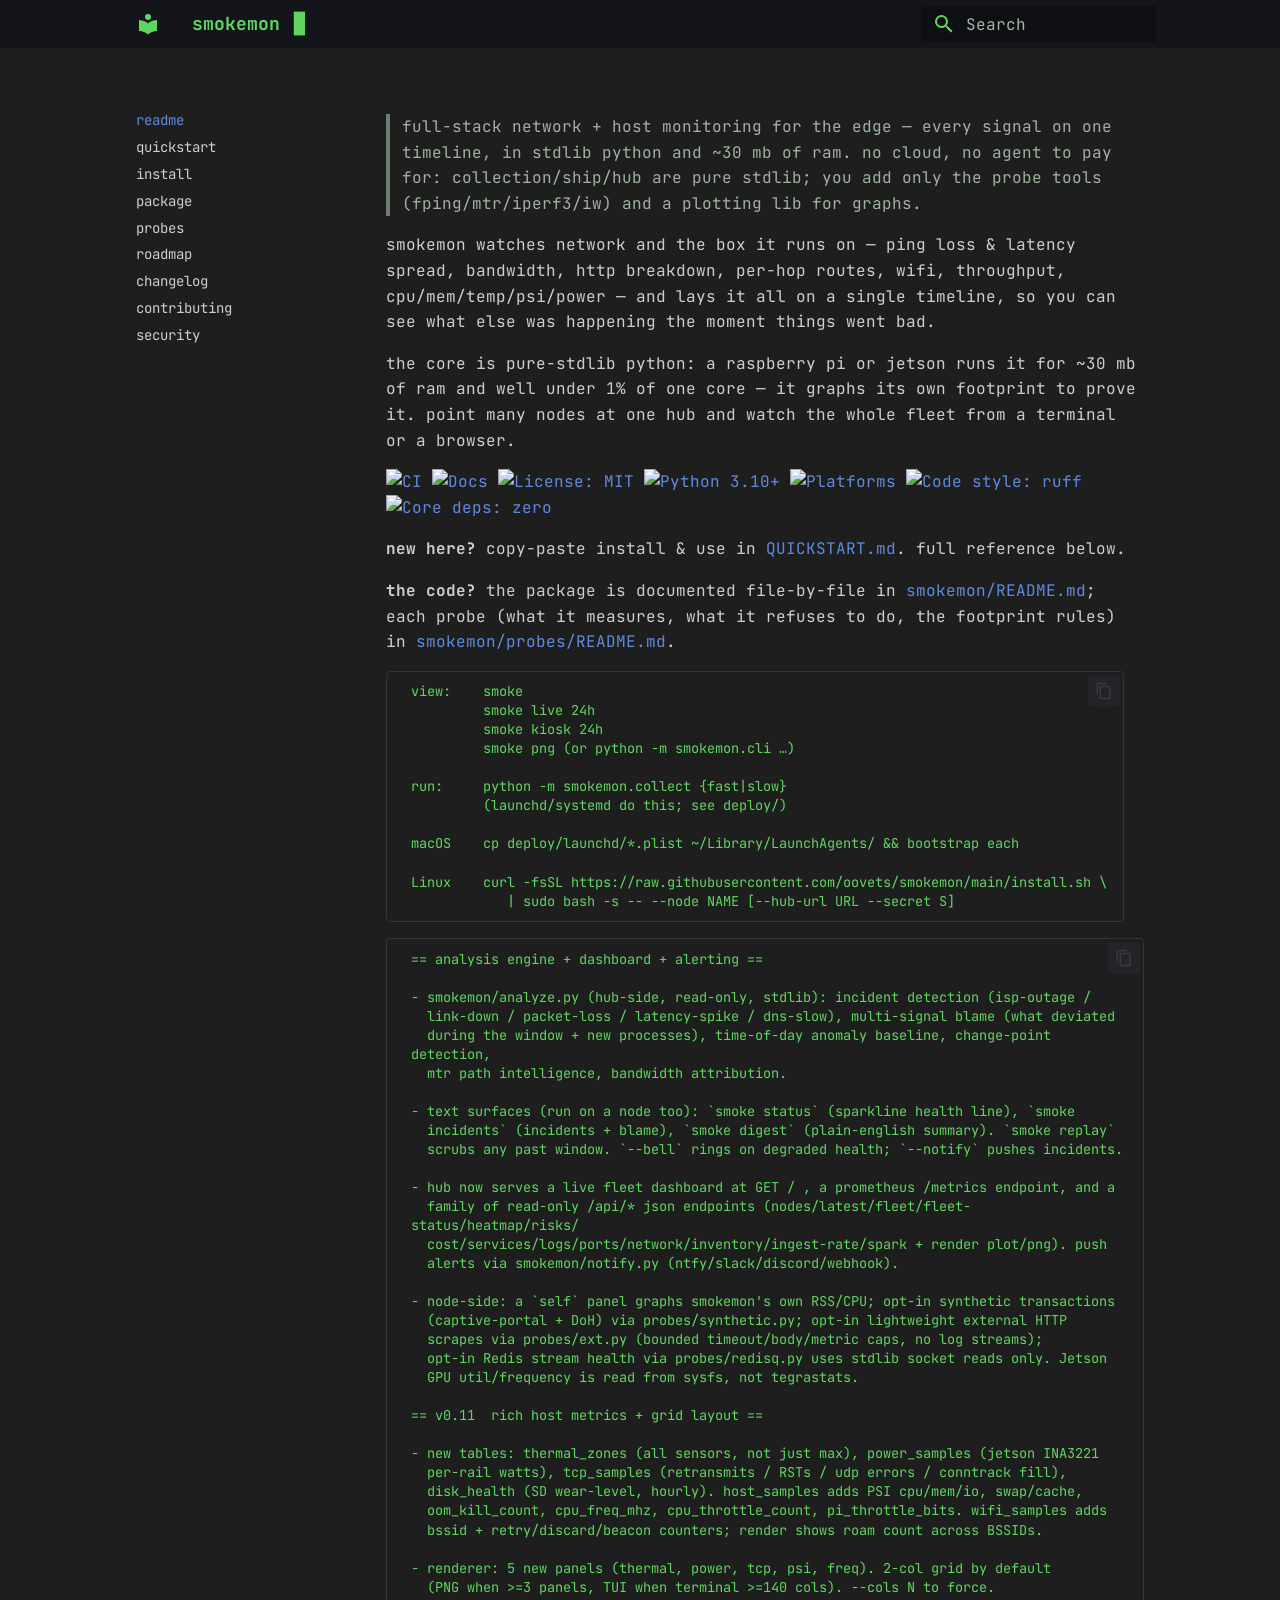
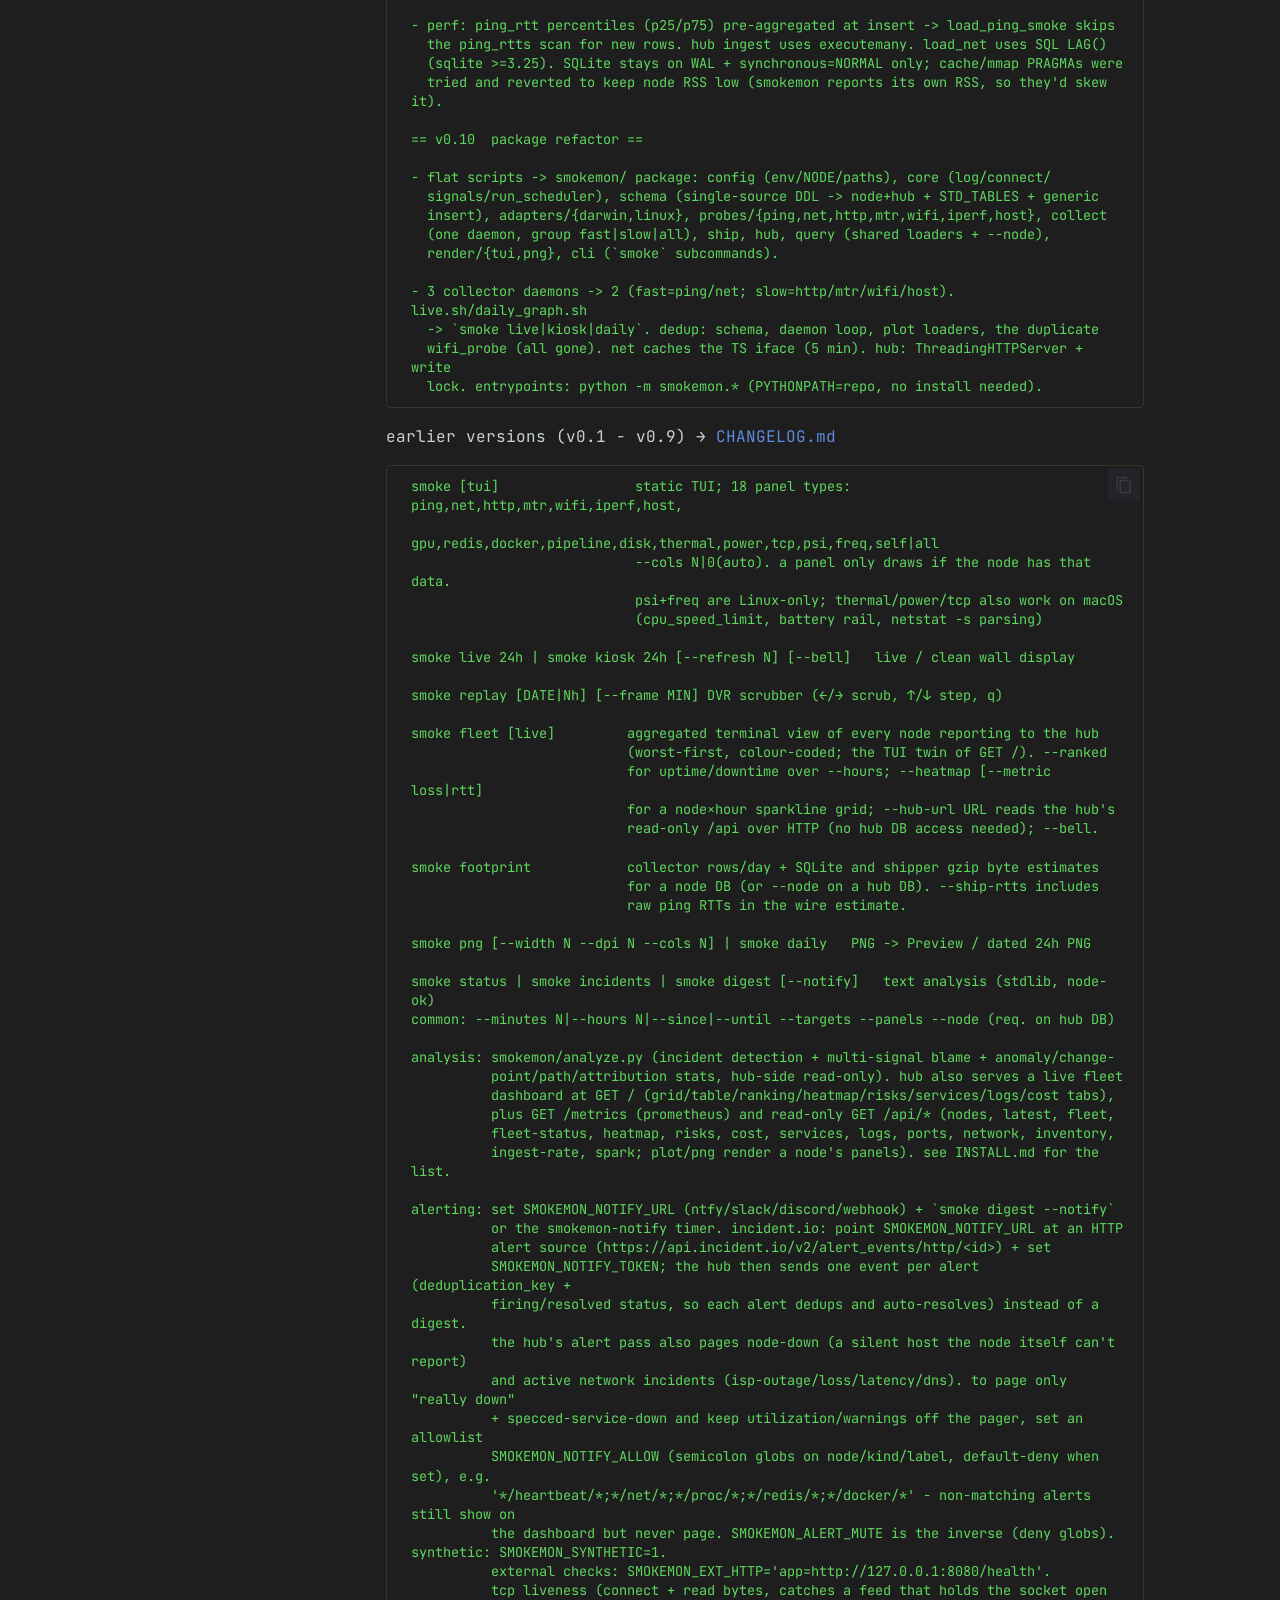
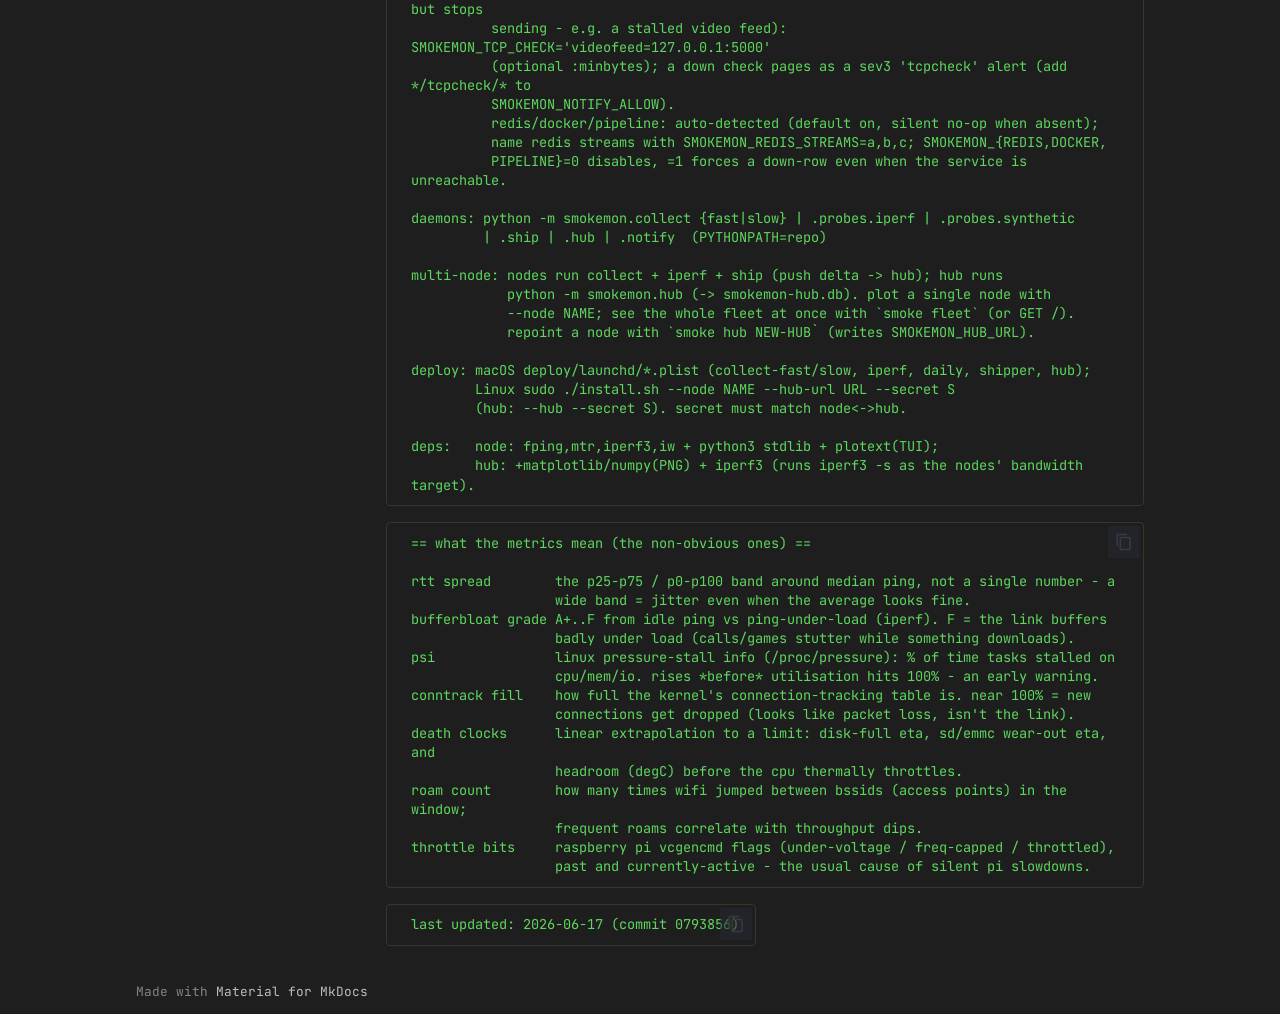
==== commit 776f4f32: "Deployed 0793856 with MkDocs version: 1.6.1" ====
--- a/index.html
+++ b/index.html
@@ -305,6 +305,60 @@
   
   
     <li class="md-nav__item">
+      <a href="package/" class="md-nav__link">
+        
+  
+  
+  <span class="md-ellipsis">
+    
+  
+    package
+  
+
+    
+  </span>
+  
+  
+
+      </a>
+    </li>
+  
+
+    
+      
+      
+  
+  
+  
+  
+    <li class="md-nav__item">
+      <a href="probes/" class="md-nav__link">
+        
+  
+  
+  <span class="md-ellipsis">
+    
+  
+    probes
+  
+
+    
+  </span>
+  
+  
+
+      </a>
+    </li>
+  
+
+    
+      
+      
+  
+  
+  
+  
+    <li class="md-nav__item">
       <a href="PLAN/" class="md-nav__link">
         
   
@@ -425,7 +479,7 @@
 
 <h1 id="smokemon">smokemon<a class="headerlink" href="#smokemon" title="Permanent link">&para;</a></h1>
 <blockquote>
-<p>full-stack network + host monitoring for the edge — every signal on one timeline, in stdlib python and ~30 mb of ram. no cloud, no dependencies, nothing to install but python.</p>
+<p>full-stack network + host monitoring for the edge — every signal on one timeline, in stdlib python and ~30 mb of ram. no cloud, no agent to pay for: collection/ship/hub are pure stdlib; you add only the probe tools (fping/mtr/iperf3/iw) and a plotting lib for graphs.</p>
 </blockquote>
 <p>smokemon watches network and the box it runs on — ping loss &amp; latency spread, bandwidth, http breakdown, per-hop routes, wifi, throughput, cpu/mem/temp/psi/power — and lays it all on a single timeline, so you can see what else was happening the moment things went bad.</p>
 <p>the core is pure-stdlib python: a raspberry pi or jetson runs it for ~30 mb of ram and well under 1% of one core — it graphs its own footprint to prove it. point many nodes at one hub and watch the whole fleet from a terminal or a browser.</p>
@@ -437,154 +491,157 @@
 <a href="https://github.com/astral-sh/ruff"><img alt="Code style: ruff" src="https://img.shields.io/badge/code%20style-ruff-261230.svg" /></a>
 <a href="https://github.com/oovets/smokemon/blob/main/pyproject.toml"><img alt="Core deps: zero" src="https://img.shields.io/badge/core%20deps-zero%20%28stdlib%29-brightgreen.svg" /></a></p>
 <p><strong>new here?</strong> copy-paste install &amp; use in <a href="QUICKSTART/">QUICKSTART.md</a>. full reference below.</p>
-<div class="highlight"><pre><span></span><code><a id="__codelineno-0-1" name="__codelineno-0-1" href="#__codelineno-0-1"></a>view:<span class="w">    </span>smoke
-<a id="__codelineno-0-2" name="__codelineno-0-2" href="#__codelineno-0-2"></a><span class="w">         </span>smoke<span class="w"> </span>live<span class="w"> </span>24h
-<a id="__codelineno-0-3" name="__codelineno-0-3" href="#__codelineno-0-3"></a><span class="w">         </span>smoke<span class="w"> </span>kiosk<span class="w"> </span>24h
-<a id="__codelineno-0-4" name="__codelineno-0-4" href="#__codelineno-0-4"></a><span class="w">         </span>smoke<span class="w"> </span>png<span class="w"> </span><span class="o">(</span>or<span class="w"> </span>python<span class="w"> </span>-m<span class="w"> </span>smokemon.cli<span class="w"> </span>…<span class="o">)</span>
+<p><strong>the code?</strong> the package is documented file-by-file in <a href="package/">smokemon/README.md</a>; each probe (what it measures, what it refuses to do, the footprint rules) in <a href="probes/">smokemon/probes/README.md</a>.</p>
+<div class="highlight"><pre><span></span><code><a id="__codelineno-0-1" name="__codelineno-0-1" href="#__codelineno-0-1"></a>view:    smoke
+<a id="__codelineno-0-2" name="__codelineno-0-2" href="#__codelineno-0-2"></a>         smoke live 24h
+<a id="__codelineno-0-3" name="__codelineno-0-3" href="#__codelineno-0-3"></a>         smoke kiosk 24h
+<a id="__codelineno-0-4" name="__codelineno-0-4" href="#__codelineno-0-4"></a>         smoke png (or python -m smokemon.cli …)
 <a id="__codelineno-0-5" name="__codelineno-0-5" href="#__codelineno-0-5"></a>
-<a id="__codelineno-0-6" name="__codelineno-0-6" href="#__codelineno-0-6"></a>run:<span class="w">     </span>python<span class="w"> </span>-m<span class="w"> </span>smokemon.collect<span class="w"> </span><span class="o">{</span>fast<span class="p">|</span>slow<span class="o">}</span>
-<a id="__codelineno-0-7" name="__codelineno-0-7" href="#__codelineno-0-7"></a><span class="w">         </span><span class="o">(</span>launchd/systemd<span class="w"> </span><span class="k">do</span><span class="w"> </span>this<span class="p">;</span><span class="w"> </span>see<span class="w"> </span>deploy/<span class="o">)</span>
+<a id="__codelineno-0-6" name="__codelineno-0-6" href="#__codelineno-0-6"></a>run:     python -m smokemon.collect {fast|slow}
+<a id="__codelineno-0-7" name="__codelineno-0-7" href="#__codelineno-0-7"></a>         (launchd/systemd do this; see deploy/)
 <a id="__codelineno-0-8" name="__codelineno-0-8" href="#__codelineno-0-8"></a>
-<a id="__codelineno-0-9" name="__codelineno-0-9" href="#__codelineno-0-9"></a>macOS<span class="w">    </span>cp<span class="w"> </span>deploy/launchd/*.plist<span class="w"> </span>~/Library/LaunchAgents/<span class="w"> </span><span class="o">&amp;&amp;</span><span class="w"> </span>bootstrap<span class="w"> </span>each
+<a id="__codelineno-0-9" name="__codelineno-0-9" href="#__codelineno-0-9"></a>macOS    cp deploy/launchd/*.plist ~/Library/LaunchAgents/ &amp;&amp; bootstrap each
 <a id="__codelineno-0-10" name="__codelineno-0-10" href="#__codelineno-0-10"></a>
-<a id="__codelineno-0-11" name="__codelineno-0-11" href="#__codelineno-0-11"></a>Linux<span class="w">    </span>curl<span class="w"> </span>-fsSL<span class="w"> </span>https://raw.githubusercontent.com/oovets/smokemon/main/install.sh<span class="w"> </span><span class="se">\</span>
-<a id="__codelineno-0-12" name="__codelineno-0-12" href="#__codelineno-0-12"></a><span class="w">            </span><span class="p">|</span><span class="w"> </span>sudo<span class="w"> </span>bash<span class="w"> </span>-s<span class="w"> </span>--<span class="w"> </span>--node<span class="w"> </span>NAME<span class="w"> </span><span class="o">[</span>--hub-url<span class="w"> </span>URL<span class="w"> </span>--secret<span class="w"> </span>S<span class="o">]</span>
+<a id="__codelineno-0-11" name="__codelineno-0-11" href="#__codelineno-0-11"></a>Linux    curl -fsSL https://raw.githubusercontent.com/oovets/smokemon/main/install.sh \
+<a id="__codelineno-0-12" name="__codelineno-0-12" href="#__codelineno-0-12"></a>            | sudo bash -s -- --node NAME [--hub-url URL --secret S]
 </code></pre></div>
-<div class="highlight"><pre><span></span><code><a id="__codelineno-1-1" name="__codelineno-1-1" href="#__codelineno-1-1"></a><span class="o">==</span><span class="w"> </span>analysis<span class="w"> </span>engine<span class="w"> </span>+<span class="w"> </span>dashboard<span class="w"> </span>+<span class="w"> </span><span class="nv">alerting</span><span class="w"> </span><span class="o">==</span>
+<div class="highlight"><pre><span></span><code><a id="__codelineno-1-1" name="__codelineno-1-1" href="#__codelineno-1-1"></a>== analysis engine + dashboard + alerting ==
 <a id="__codelineno-1-2" name="__codelineno-1-2" href="#__codelineno-1-2"></a>
-<a id="__codelineno-1-3" name="__codelineno-1-3" href="#__codelineno-1-3"></a>-<span class="w"> </span>smokemon/analyze.py<span class="w"> </span><span class="o">(</span>hub-side,<span class="w"> </span>read-only,<span class="w"> </span>stdlib<span class="o">)</span>:<span class="w"> </span>incident<span class="w"> </span>detection<span class="w"> </span><span class="o">(</span>isp-outage<span class="w"> </span>/
-<a id="__codelineno-1-4" name="__codelineno-1-4" href="#__codelineno-1-4"></a><span class="w">  </span>link-down<span class="w"> </span>/<span class="w"> </span>packet-loss<span class="w"> </span>/<span class="w"> </span>latency-spike<span class="w"> </span>/<span class="w"> </span>dns-slow<span class="o">)</span>,<span class="w"> </span>multi-signal<span class="w"> </span>blame<span class="w"> </span><span class="o">(</span>what<span class="w"> </span>deviated
-<a id="__codelineno-1-5" name="__codelineno-1-5" href="#__codelineno-1-5"></a><span class="w">  </span>during<span class="w"> </span>the<span class="w"> </span>window<span class="w"> </span>+<span class="w"> </span>new<span class="w"> </span>processes<span class="o">)</span>,<span class="w"> </span>time-of-day<span class="w"> </span>anomaly<span class="w"> </span>baseline,<span class="w"> </span>change-point<span class="w"> </span>detection,
-<a id="__codelineno-1-6" name="__codelineno-1-6" href="#__codelineno-1-6"></a><span class="w">  </span>mtr<span class="w"> </span>path<span class="w"> </span>intelligence,<span class="w"> </span>bandwidth<span class="w"> </span>attribution.
+<a id="__codelineno-1-3" name="__codelineno-1-3" href="#__codelineno-1-3"></a>- smokemon/analyze.py (hub-side, read-only, stdlib): incident detection (isp-outage /
+<a id="__codelineno-1-4" name="__codelineno-1-4" href="#__codelineno-1-4"></a>  link-down / packet-loss / latency-spike / dns-slow), multi-signal blame (what deviated
+<a id="__codelineno-1-5" name="__codelineno-1-5" href="#__codelineno-1-5"></a>  during the window + new processes), time-of-day anomaly baseline, change-point detection,
+<a id="__codelineno-1-6" name="__codelineno-1-6" href="#__codelineno-1-6"></a>  mtr path intelligence, bandwidth attribution.
 <a id="__codelineno-1-7" name="__codelineno-1-7" href="#__codelineno-1-7"></a>
-<a id="__codelineno-1-8" name="__codelineno-1-8" href="#__codelineno-1-8"></a>-<span class="w"> </span>text<span class="w"> </span>surfaces<span class="w"> </span><span class="o">(</span>run<span class="w"> </span>on<span class="w"> </span>a<span class="w"> </span>node<span class="w"> </span>too<span class="o">)</span>:<span class="w"> </span><span class="sb">`</span>smoke<span class="w"> </span>status<span class="sb">`</span><span class="w"> </span><span class="o">(</span>sparkline<span class="w"> </span>health<span class="w"> </span>line<span class="o">)</span>,<span class="w"> </span><span class="sb">`</span>smoke
-<a id="__codelineno-1-9" name="__codelineno-1-9" href="#__codelineno-1-9"></a><span class="w">  </span>incidents<span class="sb">`</span><span class="w"> </span><span class="o">(</span>incidents<span class="w"> </span>+<span class="w"> </span>blame<span class="o">)</span>,<span class="w"> </span><span class="sb">`</span>smoke<span class="w"> </span>digest<span class="sb">`</span><span class="w"> </span><span class="o">(</span>plain-english<span class="w"> </span>summary<span class="o">)</span>.<span class="w"> </span><span class="sb">`</span>smoke<span class="w"> </span>replay<span class="sb">`</span>
-<a id="__codelineno-1-10" name="__codelineno-1-10" href="#__codelineno-1-10"></a><span class="w">  </span>scrubs<span class="w"> </span>any<span class="w"> </span>past<span class="w"> </span>window.<span class="w"> </span><span class="sb">`</span>--bell<span class="sb">`</span><span class="w"> </span>rings<span class="w"> </span>on<span class="w"> </span>degraded<span class="w"> </span>health<span class="p">;</span><span class="w"> </span><span class="sb">`</span>--notify<span class="sb">`</span><span class="w"> </span>pushes<span class="w"> </span>incidents.
+<a id="__codelineno-1-8" name="__codelineno-1-8" href="#__codelineno-1-8"></a>- text surfaces (run on a node too): `smoke status` (sparkline health line), `smoke
+<a id="__codelineno-1-9" name="__codelineno-1-9" href="#__codelineno-1-9"></a>  incidents` (incidents + blame), `smoke digest` (plain-english summary). `smoke replay`
+<a id="__codelineno-1-10" name="__codelineno-1-10" href="#__codelineno-1-10"></a>  scrubs any past window. `--bell` rings on degraded health; `--notify` pushes incidents.
 <a id="__codelineno-1-11" name="__codelineno-1-11" href="#__codelineno-1-11"></a>
-<a id="__codelineno-1-12" name="__codelineno-1-12" href="#__codelineno-1-12"></a>-<span class="w"> </span>hub<span class="w"> </span>now<span class="w"> </span>serves<span class="w"> </span>a<span class="w"> </span>live<span class="w"> </span>fleet<span class="w"> </span>dashboard<span class="w"> </span>at<span class="w"> </span>GET<span class="w"> </span>/<span class="w"> </span>,<span class="w"> </span>a<span class="w"> </span>prometheus<span class="w"> </span>/metrics<span class="w"> </span>endpoint,<span class="w"> </span>and
-<a id="__codelineno-1-13" name="__codelineno-1-13" href="#__codelineno-1-13"></a><span class="w">  </span>read-only<span class="w"> </span>/api/<span class="o">{</span>nodes,latest,fleet,heatmap,fleet-status<span class="o">}</span>.<span class="w"> </span>push<span class="w"> </span>alerts<span class="w"> </span>via
-<a id="__codelineno-1-14" name="__codelineno-1-14" href="#__codelineno-1-14"></a><span class="w">  </span>smokemon/notify.py<span class="w"> </span><span class="o">(</span>ntfy/slack/discord/webhook<span class="o">)</span>.
-<a id="__codelineno-1-15" name="__codelineno-1-15" href="#__codelineno-1-15"></a>
-<a id="__codelineno-1-16" name="__codelineno-1-16" href="#__codelineno-1-16"></a>-<span class="w"> </span>node-side:<span class="w"> </span>a<span class="w"> </span><span class="sb">`</span>self<span class="sb">`</span><span class="w"> </span>panel<span class="w"> </span>graphs<span class="w"> </span>smokemon<span class="s1">&#39;s own RSS/CPU; opt-in synthetic transactions</span>
-<a id="__codelineno-1-17" name="__codelineno-1-17" href="#__codelineno-1-17"></a><span class="s1">  (captive-portal + DoH) via probes/synthetic.py; opt-in lightweight external HTTP</span>
-<a id="__codelineno-1-18" name="__codelineno-1-18" href="#__codelineno-1-18"></a><span class="s1">  scrapes via probes/ext.py (bounded timeout/body/metric caps, no log streams);</span>
-<a id="__codelineno-1-19" name="__codelineno-1-19" href="#__codelineno-1-19"></a><span class="s1">  opt-in Redis stream health via probes/redisq.py uses stdlib socket reads only. Jetson</span>
-<a id="__codelineno-1-20" name="__codelineno-1-20" href="#__codelineno-1-20"></a><span class="s1">  GPU util/frequency is read from sysfs, not tegrastats.</span>
-<a id="__codelineno-1-21" name="__codelineno-1-21" href="#__codelineno-1-21"></a>
-<a id="__codelineno-1-22" name="__codelineno-1-22" href="#__codelineno-1-22"></a><span class="s1">== v0.11  rich host metrics + grid layout ==</span>
-<a id="__codelineno-1-23" name="__codelineno-1-23" href="#__codelineno-1-23"></a>
-<a id="__codelineno-1-24" name="__codelineno-1-24" href="#__codelineno-1-24"></a><span class="s1">- new tables: thermal_zones (all sensors, not just max), power_samples (jetson INA3221</span>
-<a id="__codelineno-1-25" name="__codelineno-1-25" href="#__codelineno-1-25"></a><span class="s1">  per-rail watts), tcp_samples (retransmits / RSTs / udp errors / conntrack fill),</span>
-<a id="__codelineno-1-26" name="__codelineno-1-26" href="#__codelineno-1-26"></a><span class="s1">  disk_health (SD wear-level, hourly). host_samples adds PSI cpu/mem/io, swap/cache,</span>
-<a id="__codelineno-1-27" name="__codelineno-1-27" href="#__codelineno-1-27"></a><span class="s1">  oom_kill_count, cpu_freq_mhz, cpu_throttle_count, pi_throttle_bits. wifi_samples adds</span>
-<a id="__codelineno-1-28" name="__codelineno-1-28" href="#__codelineno-1-28"></a><span class="s1">  bssid + retry/discard/beacon counters; render shows roam count across BSSIDs.</span>
-<a id="__codelineno-1-29" name="__codelineno-1-29" href="#__codelineno-1-29"></a>
-<a id="__codelineno-1-30" name="__codelineno-1-30" href="#__codelineno-1-30"></a><span class="s1">- renderer: 5 new panels (thermal, power, tcp, psi, freq). 2-col grid by default</span>
-<a id="__codelineno-1-31" name="__codelineno-1-31" href="#__codelineno-1-31"></a><span class="s1">  (PNG when &gt;=3 panels, TUI when terminal &gt;=140 cols). --cols N to force.</span>
-<a id="__codelineno-1-32" name="__codelineno-1-32" href="#__codelineno-1-32"></a>
-<a id="__codelineno-1-33" name="__codelineno-1-33" href="#__codelineno-1-33"></a><span class="s1">- perf: ping_rtt percentiles (p25/p75) pre-aggregated at insert -&gt; load_ping_smoke skips</span>
-<a id="__codelineno-1-34" name="__codelineno-1-34" href="#__codelineno-1-34"></a><span class="s1">  the ping_rtts scan for new rows. hub ingest uses executemany. load_net uses SQL LAG()</span>
-<a id="__codelineno-1-35" name="__codelineno-1-35" href="#__codelineno-1-35"></a><span class="s1">  (sqlite &gt;=3.25). SQLite stays on WAL + synchronous=NORMAL only; cache/mmap PRAGMAs were</span>
-<a id="__codelineno-1-36" name="__codelineno-1-36" href="#__codelineno-1-36"></a><span class="s1">  tried and reverted to keep node RSS low (smokemon reports its own RSS, so they&#39;</span>d<span class="w"> </span>skew<span class="w"> </span>it<span class="o">)</span>.
-<a id="__codelineno-1-37" name="__codelineno-1-37" href="#__codelineno-1-37"></a>
-<a id="__codelineno-1-38" name="__codelineno-1-38" href="#__codelineno-1-38"></a><span class="o">==</span><span class="w"> </span>v0.10<span class="w">  </span>package<span class="w"> </span><span class="nv">refactor</span><span class="w"> </span><span class="o">==</span>
-<a id="__codelineno-1-39" name="__codelineno-1-39" href="#__codelineno-1-39"></a>
-<a id="__codelineno-1-40" name="__codelineno-1-40" href="#__codelineno-1-40"></a>-<span class="w"> </span>flat<span class="w"> </span>scripts<span class="w"> </span>-&gt;<span class="w"> </span>smokemon/<span class="w"> </span>package:<span class="w"> </span>config<span class="w"> </span><span class="o">(</span>env/NODE/paths<span class="o">)</span>,<span class="w"> </span>core<span class="w"> </span><span class="o">(</span>log/connect/
-<a id="__codelineno-1-41" name="__codelineno-1-41" href="#__codelineno-1-41"></a><span class="w">  </span>signals/run_scheduler<span class="o">)</span>,<span class="w"> </span>schema<span class="w"> </span><span class="o">(</span>single-source<span class="w"> </span>DDL<span class="w"> </span>-&gt;<span class="w"> </span>node+hub<span class="w"> </span>+<span class="w"> </span>STD_TABLES<span class="w"> </span>+<span class="w"> </span>generic
-<a id="__codelineno-1-42" name="__codelineno-1-42" href="#__codelineno-1-42"></a><span class="w">  </span>insert<span class="o">)</span>,<span class="w"> </span>adapters/<span class="o">{</span>darwin,linux<span class="o">}</span>,<span class="w"> </span>probes/<span class="o">{</span>ping,net,http,mtr,wifi,iperf,host<span class="o">}</span>,<span class="w"> </span>collect
-<a id="__codelineno-1-43" name="__codelineno-1-43" href="#__codelineno-1-43"></a><span class="w">  </span><span class="o">(</span>one<span class="w"> </span>daemon,<span class="w"> </span>group<span class="w"> </span>fast<span class="p">|</span>slow<span class="p">|</span>all<span class="o">)</span>,<span class="w"> </span>ship,<span class="w"> </span>hub,<span class="w"> </span>query<span class="w"> </span><span class="o">(</span>shared<span class="w"> </span>loaders<span class="w"> </span>+<span class="w"> </span>--node<span class="o">)</span>,
-<a id="__codelineno-1-44" name="__codelineno-1-44" href="#__codelineno-1-44"></a><span class="w">  </span>render/<span class="o">{</span>tui,png<span class="o">}</span>,<span class="w"> </span>cli<span class="w"> </span><span class="o">(</span><span class="sb">`</span>smoke<span class="sb">`</span><span class="w"> </span>subcommands<span class="o">)</span>.
-<a id="__codelineno-1-45" name="__codelineno-1-45" href="#__codelineno-1-45"></a>
-<a id="__codelineno-1-46" name="__codelineno-1-46" href="#__codelineno-1-46"></a>-<span class="w"> </span><span class="m">3</span><span class="w"> </span>collector<span class="w"> </span>daemons<span class="w"> </span>-&gt;<span class="w"> </span><span class="m">2</span><span class="w"> </span><span class="o">(</span><span class="nv">fast</span><span class="o">=</span>ping/net<span class="p">;</span><span class="w"> </span><span class="nv">slow</span><span class="o">=</span>http/mtr/wifi/host<span class="o">)</span>.<span class="w"> </span>live.sh/daily_graph.sh
-<a id="__codelineno-1-47" name="__codelineno-1-47" href="#__codelineno-1-47"></a><span class="w">  </span>-&gt;<span class="w"> </span><span class="sb">`</span>smoke<span class="w"> </span>live<span class="p">|</span>kiosk<span class="p">|</span>daily<span class="sb">`</span>.<span class="w"> </span>dedup:<span class="w"> </span>schema,<span class="w"> </span>daemon<span class="w"> </span>loop,<span class="w"> </span>plot<span class="w"> </span>loaders,<span class="w"> </span>the<span class="w"> </span>duplicate
-<a id="__codelineno-1-48" name="__codelineno-1-48" href="#__codelineno-1-48"></a><span class="w">  </span>wifi_probe<span class="w"> </span><span class="o">(</span>all<span class="w"> </span>gone<span class="o">)</span>.<span class="w"> </span>net<span class="w"> </span>caches<span class="w"> </span>the<span class="w"> </span>TS<span class="w"> </span>iface<span class="w"> </span><span class="o">(</span><span class="m">5</span><span class="w"> </span>min<span class="o">)</span>.<span class="w"> </span>hub:<span class="w"> </span>ThreadingHTTPServer<span class="w"> </span>+<span class="w"> </span>write
-<a id="__codelineno-1-49" name="__codelineno-1-49" href="#__codelineno-1-49"></a><span class="w">  </span>lock.<span class="w"> </span>entrypoints:<span class="w"> </span>python<span class="w"> </span>-m<span class="w"> </span>smokemon.*<span class="w"> </span><span class="o">(</span><span class="nv">PYTHONPATH</span><span class="o">=</span>repo,<span class="w"> </span>no<span class="w"> </span>install<span class="w"> </span>needed<span class="o">)</span>.
+<a id="__codelineno-1-12" name="__codelineno-1-12" href="#__codelineno-1-12"></a>- hub now serves a live fleet dashboard at GET / , a prometheus /metrics endpoint, and a
+<a id="__codelineno-1-13" name="__codelineno-1-13" href="#__codelineno-1-13"></a>  family of read-only /api/* json endpoints (nodes/latest/fleet/fleet-status/heatmap/risks/
+<a id="__codelineno-1-14" name="__codelineno-1-14" href="#__codelineno-1-14"></a>  cost/services/logs/ports/network/inventory/ingest-rate/spark + render plot/png). push
+<a id="__codelineno-1-15" name="__codelineno-1-15" href="#__codelineno-1-15"></a>  alerts via smokemon/notify.py (ntfy/slack/discord/webhook).
+<a id="__codelineno-1-16" name="__codelineno-1-16" href="#__codelineno-1-16"></a>
+<a id="__codelineno-1-17" name="__codelineno-1-17" href="#__codelineno-1-17"></a>- node-side: a `self` panel graphs smokemon&#39;s own RSS/CPU; opt-in synthetic transactions
+<a id="__codelineno-1-18" name="__codelineno-1-18" href="#__codelineno-1-18"></a>  (captive-portal + DoH) via probes/synthetic.py; opt-in lightweight external HTTP
+<a id="__codelineno-1-19" name="__codelineno-1-19" href="#__codelineno-1-19"></a>  scrapes via probes/ext.py (bounded timeout/body/metric caps, no log streams);
+<a id="__codelineno-1-20" name="__codelineno-1-20" href="#__codelineno-1-20"></a>  opt-in Redis stream health via probes/redisq.py uses stdlib socket reads only. Jetson
+<a id="__codelineno-1-21" name="__codelineno-1-21" href="#__codelineno-1-21"></a>  GPU util/frequency is read from sysfs, not tegrastats.
+<a id="__codelineno-1-22" name="__codelineno-1-22" href="#__codelineno-1-22"></a>
+<a id="__codelineno-1-23" name="__codelineno-1-23" href="#__codelineno-1-23"></a>== v0.11  rich host metrics + grid layout ==
+<a id="__codelineno-1-24" name="__codelineno-1-24" href="#__codelineno-1-24"></a>
+<a id="__codelineno-1-25" name="__codelineno-1-25" href="#__codelineno-1-25"></a>- new tables: thermal_zones (all sensors, not just max), power_samples (jetson INA3221
+<a id="__codelineno-1-26" name="__codelineno-1-26" href="#__codelineno-1-26"></a>  per-rail watts), tcp_samples (retransmits / RSTs / udp errors / conntrack fill),
+<a id="__codelineno-1-27" name="__codelineno-1-27" href="#__codelineno-1-27"></a>  disk_health (SD wear-level, hourly). host_samples adds PSI cpu/mem/io, swap/cache,
+<a id="__codelineno-1-28" name="__codelineno-1-28" href="#__codelineno-1-28"></a>  oom_kill_count, cpu_freq_mhz, cpu_throttle_count, pi_throttle_bits. wifi_samples adds
+<a id="__codelineno-1-29" name="__codelineno-1-29" href="#__codelineno-1-29"></a>  bssid + retry/discard/beacon counters; render shows roam count across BSSIDs.
+<a id="__codelineno-1-30" name="__codelineno-1-30" href="#__codelineno-1-30"></a>
+<a id="__codelineno-1-31" name="__codelineno-1-31" href="#__codelineno-1-31"></a>- renderer: 5 new panels (thermal, power, tcp, psi, freq). 2-col grid by default
+<a id="__codelineno-1-32" name="__codelineno-1-32" href="#__codelineno-1-32"></a>  (PNG when &gt;=3 panels, TUI when terminal &gt;=140 cols). --cols N to force.
+<a id="__codelineno-1-33" name="__codelineno-1-33" href="#__codelineno-1-33"></a>
+<a id="__codelineno-1-34" name="__codelineno-1-34" href="#__codelineno-1-34"></a>- perf: ping_rtt percentiles (p25/p75) pre-aggregated at insert -&gt; load_ping_smoke skips
+<a id="__codelineno-1-35" name="__codelineno-1-35" href="#__codelineno-1-35"></a>  the ping_rtts scan for new rows. hub ingest uses executemany. load_net uses SQL LAG()
+<a id="__codelineno-1-36" name="__codelineno-1-36" href="#__codelineno-1-36"></a>  (sqlite &gt;=3.25). SQLite stays on WAL + synchronous=NORMAL only; cache/mmap PRAGMAs were
+<a id="__codelineno-1-37" name="__codelineno-1-37" href="#__codelineno-1-37"></a>  tried and reverted to keep node RSS low (smokemon reports its own RSS, so they&#39;d skew it).
+<a id="__codelineno-1-38" name="__codelineno-1-38" href="#__codelineno-1-38"></a>
+<a id="__codelineno-1-39" name="__codelineno-1-39" href="#__codelineno-1-39"></a>== v0.10  package refactor ==
+<a id="__codelineno-1-40" name="__codelineno-1-40" href="#__codelineno-1-40"></a>
+<a id="__codelineno-1-41" name="__codelineno-1-41" href="#__codelineno-1-41"></a>- flat scripts -&gt; smokemon/ package: config (env/NODE/paths), core (log/connect/
+<a id="__codelineno-1-42" name="__codelineno-1-42" href="#__codelineno-1-42"></a>  signals/run_scheduler), schema (single-source DDL -&gt; node+hub + STD_TABLES + generic
+<a id="__codelineno-1-43" name="__codelineno-1-43" href="#__codelineno-1-43"></a>  insert), adapters/{darwin,linux}, probes/{ping,net,http,mtr,wifi,iperf,host}, collect
+<a id="__codelineno-1-44" name="__codelineno-1-44" href="#__codelineno-1-44"></a>  (one daemon, group fast|slow|all), ship, hub, query (shared loaders + --node),
+<a id="__codelineno-1-45" name="__codelineno-1-45" href="#__codelineno-1-45"></a>  render/{tui,png}, cli (`smoke` subcommands).
+<a id="__codelineno-1-46" name="__codelineno-1-46" href="#__codelineno-1-46"></a>
+<a id="__codelineno-1-47" name="__codelineno-1-47" href="#__codelineno-1-47"></a>- 3 collector daemons -&gt; 2 (fast=ping/net; slow=http/mtr/wifi/host). live.sh/daily_graph.sh
+<a id="__codelineno-1-48" name="__codelineno-1-48" href="#__codelineno-1-48"></a>  -&gt; `smoke live|kiosk|daily`. dedup: schema, daemon loop, plot loaders, the duplicate
+<a id="__codelineno-1-49" name="__codelineno-1-49" href="#__codelineno-1-49"></a>  wifi_probe (all gone). net caches the TS iface (5 min). hub: ThreadingHTTPServer + write
+<a id="__codelineno-1-50" name="__codelineno-1-50" href="#__codelineno-1-50"></a>  lock. entrypoints: python -m smokemon.* (PYTHONPATH=repo, no install needed).
 </code></pre></div>
 <p>earlier versions (v0.1 - v0.9) → <a href="CHANGELOG/">CHANGELOG.md</a></p>
-<div class="highlight"><pre><span></span><code><a id="__codelineno-2-1" name="__codelineno-2-1" href="#__codelineno-2-1"></a>smoke<span class="w"> </span><span class="o">[</span>tui<span class="o">]</span><span class="w">                 </span>static<span class="w"> </span>TUI<span class="p">;</span><span class="w"> </span><span class="m">14</span><span class="w"> </span>panel<span class="w"> </span>types:<span class="w"> </span>ping,net,http,mtr,wifi,iperf,
-<a id="__codelineno-2-2" name="__codelineno-2-2" href="#__codelineno-2-2"></a><span class="w">                            </span>host,disk,thermal,power,tcp,psi,freq,self<span class="p">|</span>all<span class="w">  </span>--cols<span class="w"> </span>N<span class="p">|</span><span class="m">0</span><span class="o">(</span>auto<span class="o">)</span>
-<a id="__codelineno-2-3" name="__codelineno-2-3" href="#__codelineno-2-3"></a><span class="w">                            </span>psi+freq<span class="w"> </span>are<span class="w"> </span>Linux-only<span class="p">;</span><span class="w"> </span>thermal/power/tcp<span class="w"> </span>also<span class="w"> </span>work<span class="w"> </span>on<span class="w"> </span>macOS
-<a id="__codelineno-2-4" name="__codelineno-2-4" href="#__codelineno-2-4"></a><span class="w">                            </span><span class="o">(</span>cpu_speed_limit,<span class="w"> </span>battery<span class="w"> </span>rail,<span class="w"> </span>netstat<span class="w"> </span>-s<span class="w"> </span>parsing<span class="o">)</span>
-<a id="__codelineno-2-5" name="__codelineno-2-5" href="#__codelineno-2-5"></a>
-<a id="__codelineno-2-6" name="__codelineno-2-6" href="#__codelineno-2-6"></a>smoke<span class="w"> </span>live<span class="w"> </span>24h<span class="w"> </span><span class="p">|</span><span class="w"> </span>smoke<span class="w"> </span>kiosk<span class="w"> </span>24h<span class="w"> </span><span class="o">[</span>--refresh<span class="w"> </span>N<span class="o">]</span><span class="w"> </span><span class="o">[</span>--bell<span class="o">]</span><span class="w">   </span>live<span class="w"> </span>/<span class="w"> </span>clean<span class="w"> </span>wall<span class="w"> </span>display
-<a id="__codelineno-2-7" name="__codelineno-2-7" href="#__codelineno-2-7"></a>
-<a id="__codelineno-2-8" name="__codelineno-2-8" href="#__codelineno-2-8"></a>smoke<span class="w"> </span>replay<span class="w"> </span><span class="o">[</span>DATE<span class="p">|</span>Nh<span class="o">]</span><span class="w"> </span><span class="o">[</span>--frame<span class="w"> </span>MIN<span class="o">]</span><span class="w"> </span>DVR<span class="w"> </span>scrubber<span class="w"> </span><span class="o">(</span>←/→<span class="w"> </span>scrub,<span class="w"> </span>↑/↓<span class="w"> </span>step,<span class="w"> </span>q<span class="o">)</span>
-<a id="__codelineno-2-9" name="__codelineno-2-9" href="#__codelineno-2-9"></a>
-<a id="__codelineno-2-10" name="__codelineno-2-10" href="#__codelineno-2-10"></a>smoke<span class="w"> </span>fleet<span class="w"> </span><span class="o">[</span>live<span class="o">]</span><span class="w">         </span>aggregated<span class="w"> </span>terminal<span class="w"> </span>view<span class="w"> </span>of<span class="w"> </span>every<span class="w"> </span>node<span class="w"> </span>reporting<span class="w"> </span>to<span class="w"> </span>the<span class="w"> </span>hub
-<a id="__codelineno-2-11" name="__codelineno-2-11" href="#__codelineno-2-11"></a><span class="w">                           </span><span class="o">(</span>worst-first,<span class="w"> </span>colour-coded<span class="p">;</span><span class="w"> </span>the<span class="w"> </span>TUI<span class="w"> </span>twin<span class="w"> </span>of<span class="w"> </span>GET<span class="w"> </span>/<span class="o">)</span>.<span class="w"> </span>--ranked
-<a id="__codelineno-2-12" name="__codelineno-2-12" href="#__codelineno-2-12"></a><span class="w">                           </span><span class="k">for</span><span class="w"> </span>uptime/downtime<span class="w"> </span>over<span class="w"> </span>--hours<span class="p">;</span><span class="w"> </span>--heatmap<span class="w"> </span><span class="o">[</span>--metric<span class="w"> </span>loss<span class="p">|</span>rtt<span class="o">]</span>
-<a id="__codelineno-2-13" name="__codelineno-2-13" href="#__codelineno-2-13"></a><span class="w">                           </span><span class="k">for</span><span class="w"> </span>a<span class="w"> </span>node×hour<span class="w"> </span>sparkline<span class="w"> </span>grid<span class="p">;</span><span class="w"> </span>--hub-url<span class="w"> </span>URL<span class="w"> </span>reads<span class="w"> </span>the<span class="w"> </span>hub<span class="s1">&#39;s</span>
-<a id="__codelineno-2-14" name="__codelineno-2-14" href="#__codelineno-2-14"></a><span class="s1">                           read-only /api over HTTP (no hub DB access needed); --bell.</span>
-<a id="__codelineno-2-15" name="__codelineno-2-15" href="#__codelineno-2-15"></a>
-<a id="__codelineno-2-16" name="__codelineno-2-16" href="#__codelineno-2-16"></a><span class="s1">smoke footprint            collector rows/day + SQLite and shipper gzip byte estimates</span>
-<a id="__codelineno-2-17" name="__codelineno-2-17" href="#__codelineno-2-17"></a><span class="s1">                           for a node DB (or --node on a hub DB). --ship-rtts includes</span>
-<a id="__codelineno-2-18" name="__codelineno-2-18" href="#__codelineno-2-18"></a><span class="s1">                           raw ping RTTs in the wire estimate.</span>
-<a id="__codelineno-2-19" name="__codelineno-2-19" href="#__codelineno-2-19"></a>
-<a id="__codelineno-2-20" name="__codelineno-2-20" href="#__codelineno-2-20"></a><span class="s1">smoke png [--width N --dpi N --cols N] | smoke daily   PNG -&gt; Preview / dated 24h PNG</span>
-<a id="__codelineno-2-21" name="__codelineno-2-21" href="#__codelineno-2-21"></a>
-<a id="__codelineno-2-22" name="__codelineno-2-22" href="#__codelineno-2-22"></a><span class="s1">smoke status | smoke incidents | smoke digest [--notify]   text analysis (stdlib, node-ok)</span>
-<a id="__codelineno-2-23" name="__codelineno-2-23" href="#__codelineno-2-23"></a><span class="s1">common: --minutes N|--hours N|--since|--until --targets --panels --node (req. on hub DB)</span>
-<a id="__codelineno-2-24" name="__codelineno-2-24" href="#__codelineno-2-24"></a>
-<a id="__codelineno-2-25" name="__codelineno-2-25" href="#__codelineno-2-25"></a><span class="s1">analysis: smokemon/analyze.py (incident detection + multi-signal blame + anomaly/change-</span>
-<a id="__codelineno-2-26" name="__codelineno-2-26" href="#__codelineno-2-26"></a><span class="s1">          point/path/attribution stats, hub-side read-only). hub also serves a live fleet</span>
-<a id="__codelineno-2-27" name="__codelineno-2-27" href="#__codelineno-2-27"></a><span class="s1">          dashboard at GET / , plus GET /metrics (prometheus) and</span>
-<a id="__codelineno-2-28" name="__codelineno-2-28" href="#__codelineno-2-28"></a><span class="s1">          GET /api/{nodes,latest,fleet,heatmap,fleet-status}.</span>
-<a id="__codelineno-2-29" name="__codelineno-2-29" href="#__codelineno-2-29"></a>
-<a id="__codelineno-2-30" name="__codelineno-2-30" href="#__codelineno-2-30"></a><span class="s1">alerting: set SMOKEMON_NOTIFY_URL (ntfy/slack/discord/webhook) + `smoke digest --notify`</span>
-<a id="__codelineno-2-31" name="__codelineno-2-31" href="#__codelineno-2-31"></a><span class="s1">          or the smokemon-notify timer. synthetic checks: SMOKEMON_SYNTHETIC=1.</span>
-<a id="__codelineno-2-32" name="__codelineno-2-32" href="#__codelineno-2-32"></a><span class="s1">          external checks: SMOKEMON_EXT_HTTP=&#39;</span><span class="nv">app</span><span class="o">=</span>http://127.0.0.1:8080/health<span class="s1">&#39;.</span>
-<a id="__codelineno-2-33" name="__codelineno-2-33" href="#__codelineno-2-33"></a><span class="s1">          redis streams: SMOKEMON_REDIS=1 + SMOKEMON_REDIS_STREAMS=a,b,c.</span>
-<a id="__codelineno-2-34" name="__codelineno-2-34" href="#__codelineno-2-34"></a>
-<a id="__codelineno-2-35" name="__codelineno-2-35" href="#__codelineno-2-35"></a><span class="s1">daemons: python -m smokemon.collect {fast|slow} | .probes.iperf | .probes.synthetic</span>
-<a id="__codelineno-2-36" name="__codelineno-2-36" href="#__codelineno-2-36"></a><span class="s1">         | .ship | .hub | .notify  (PYTHONPATH=repo)</span>
-<a id="__codelineno-2-37" name="__codelineno-2-37" href="#__codelineno-2-37"></a>
-<a id="__codelineno-2-38" name="__codelineno-2-38" href="#__codelineno-2-38"></a><span class="s1">multi-node: nodes run collect + iperf + ship (push delta -&gt; hub); hub runs</span>
-<a id="__codelineno-2-39" name="__codelineno-2-39" href="#__codelineno-2-39"></a><span class="s1">            python -m smokemon.hub (-&gt; smokemon-hub.db). plot a single node with</span>
-<a id="__codelineno-2-40" name="__codelineno-2-40" href="#__codelineno-2-40"></a><span class="s1">            --node NAME; see the whole fleet at once with `smoke fleet` (or GET /).</span>
-<a id="__codelineno-2-41" name="__codelineno-2-41" href="#__codelineno-2-41"></a><span class="s1">            repoint a node with `smoke hub NEW-HUB` (writes SMOKEMON_HUB_URL).</span>
-<a id="__codelineno-2-42" name="__codelineno-2-42" href="#__codelineno-2-42"></a>
-<a id="__codelineno-2-43" name="__codelineno-2-43" href="#__codelineno-2-43"></a><span class="s1">deploy: macOS deploy/launchd/*.plist (collect-fast/slow, iperf, daily, shipper, hub);</span>
-<a id="__codelineno-2-44" name="__codelineno-2-44" href="#__codelineno-2-44"></a><span class="s1">        Linux sudo ./install.sh --node NAME --hub-url URL --secret S</span>
-<a id="__codelineno-2-45" name="__codelineno-2-45" href="#__codelineno-2-45"></a><span class="s1">        (hub: --hub --secret S). secret must match node&lt;-&gt;hub.</span>
-<a id="__codelineno-2-46" name="__codelineno-2-46" href="#__codelineno-2-46"></a>
-<a id="__codelineno-2-47" name="__codelineno-2-47" href="#__codelineno-2-47"></a><span class="s1">deps:   node: fping,mtr,iperf3,iw + python3 stdlib + plotext(TUI);</span>
-<a id="__codelineno-2-48" name="__codelineno-2-48" href="#__codelineno-2-48"></a><span class="s1">        hub: +matplotlib/numpy(PNG) + iperf3 (runs iperf3 -s as the nodes&#39;</span><span class="w"> </span>bandwidth<span class="w"> </span>target<span class="o">)</span>.
+<div class="highlight"><pre><span></span><code><a id="__codelineno-2-1" name="__codelineno-2-1" href="#__codelineno-2-1"></a>smoke [tui]                 static TUI; 18 panel types: ping,net,http,mtr,wifi,iperf,host,
+<a id="__codelineno-2-2" name="__codelineno-2-2" href="#__codelineno-2-2"></a>                            gpu,redis,docker,pipeline,disk,thermal,power,tcp,psi,freq,self|all
+<a id="__codelineno-2-3" name="__codelineno-2-3" href="#__codelineno-2-3"></a>                            --cols N|0(auto). a panel only draws if the node has that data.
+<a id="__codelineno-2-4" name="__codelineno-2-4" href="#__codelineno-2-4"></a>                            psi+freq are Linux-only; thermal/power/tcp also work on macOS
+<a id="__codelineno-2-5" name="__codelineno-2-5" href="#__codelineno-2-5"></a>                            (cpu_speed_limit, battery rail, netstat -s parsing)
+<a id="__codelineno-2-6" name="__codelineno-2-6" href="#__codelineno-2-6"></a>
+<a id="__codelineno-2-7" name="__codelineno-2-7" href="#__codelineno-2-7"></a>smoke live 24h | smoke kiosk 24h [--refresh N] [--bell]   live / clean wall display
+<a id="__codelineno-2-8" name="__codelineno-2-8" href="#__codelineno-2-8"></a>
+<a id="__codelineno-2-9" name="__codelineno-2-9" href="#__codelineno-2-9"></a>smoke replay [DATE|Nh] [--frame MIN] DVR scrubber (←/→ scrub, ↑/↓ step, q)
+<a id="__codelineno-2-10" name="__codelineno-2-10" href="#__codelineno-2-10"></a>
+<a id="__codelineno-2-11" name="__codelineno-2-11" href="#__codelineno-2-11"></a>smoke fleet [live]         aggregated terminal view of every node reporting to the hub
+<a id="__codelineno-2-12" name="__codelineno-2-12" href="#__codelineno-2-12"></a>                           (worst-first, colour-coded; the TUI twin of GET /). --ranked
+<a id="__codelineno-2-13" name="__codelineno-2-13" href="#__codelineno-2-13"></a>                           for uptime/downtime over --hours; --heatmap [--metric loss|rtt]
+<a id="__codelineno-2-14" name="__codelineno-2-14" href="#__codelineno-2-14"></a>                           for a node×hour sparkline grid; --hub-url URL reads the hub&#39;s
+<a id="__codelineno-2-15" name="__codelineno-2-15" href="#__codelineno-2-15"></a>                           read-only /api over HTTP (no hub DB access needed); --bell.
+<a id="__codelineno-2-16" name="__codelineno-2-16" href="#__codelineno-2-16"></a>
+<a id="__codelineno-2-17" name="__codelineno-2-17" href="#__codelineno-2-17"></a>smoke footprint            collector rows/day + SQLite and shipper gzip byte estimates
+<a id="__codelineno-2-18" name="__codelineno-2-18" href="#__codelineno-2-18"></a>                           for a node DB (or --node on a hub DB). --ship-rtts includes
+<a id="__codelineno-2-19" name="__codelineno-2-19" href="#__codelineno-2-19"></a>                           raw ping RTTs in the wire estimate.
+<a id="__codelineno-2-20" name="__codelineno-2-20" href="#__codelineno-2-20"></a>
+<a id="__codelineno-2-21" name="__codelineno-2-21" href="#__codelineno-2-21"></a>smoke png [--width N --dpi N --cols N] | smoke daily   PNG -&gt; Preview / dated 24h PNG
+<a id="__codelineno-2-22" name="__codelineno-2-22" href="#__codelineno-2-22"></a>
+<a id="__codelineno-2-23" name="__codelineno-2-23" href="#__codelineno-2-23"></a>smoke status | smoke incidents | smoke digest [--notify]   text analysis (stdlib, node-ok)
+<a id="__codelineno-2-24" name="__codelineno-2-24" href="#__codelineno-2-24"></a>common: --minutes N|--hours N|--since|--until --targets --panels --node (req. on hub DB)
+<a id="__codelineno-2-25" name="__codelineno-2-25" href="#__codelineno-2-25"></a>
+<a id="__codelineno-2-26" name="__codelineno-2-26" href="#__codelineno-2-26"></a>analysis: smokemon/analyze.py (incident detection + multi-signal blame + anomaly/change-
+<a id="__codelineno-2-27" name="__codelineno-2-27" href="#__codelineno-2-27"></a>          point/path/attribution stats, hub-side read-only). hub also serves a live fleet
+<a id="__codelineno-2-28" name="__codelineno-2-28" href="#__codelineno-2-28"></a>          dashboard at GET / (grid/table/ranking/heatmap/risks/services/logs/cost tabs),
+<a id="__codelineno-2-29" name="__codelineno-2-29" href="#__codelineno-2-29"></a>          plus GET /metrics (prometheus) and read-only GET /api/* (nodes, latest, fleet,
+<a id="__codelineno-2-30" name="__codelineno-2-30" href="#__codelineno-2-30"></a>          fleet-status, heatmap, risks, cost, services, logs, ports, network, inventory,
+<a id="__codelineno-2-31" name="__codelineno-2-31" href="#__codelineno-2-31"></a>          ingest-rate, spark; plot/png render a node&#39;s panels). see INSTALL.md for the list.
+<a id="__codelineno-2-32" name="__codelineno-2-32" href="#__codelineno-2-32"></a>
+<a id="__codelineno-2-33" name="__codelineno-2-33" href="#__codelineno-2-33"></a>alerting: set SMOKEMON_NOTIFY_URL (ntfy/slack/discord/webhook) + `smoke digest --notify`
+<a id="__codelineno-2-34" name="__codelineno-2-34" href="#__codelineno-2-34"></a>          or the smokemon-notify timer. incident.io: point SMOKEMON_NOTIFY_URL at an HTTP
+<a id="__codelineno-2-35" name="__codelineno-2-35" href="#__codelineno-2-35"></a>          alert source (https://api.incident.io/v2/alert_events/http/&lt;id&gt;) + set
+<a id="__codelineno-2-36" name="__codelineno-2-36" href="#__codelineno-2-36"></a>          SMOKEMON_NOTIFY_TOKEN; the hub then sends one event per alert (deduplication_key +
+<a id="__codelineno-2-37" name="__codelineno-2-37" href="#__codelineno-2-37"></a>          firing/resolved status, so each alert dedups and auto-resolves) instead of a digest.
+<a id="__codelineno-2-38" name="__codelineno-2-38" href="#__codelineno-2-38"></a>          the hub&#39;s alert pass also pages node-down (a silent host the node itself can&#39;t report)
+<a id="__codelineno-2-39" name="__codelineno-2-39" href="#__codelineno-2-39"></a>          and active network incidents (isp-outage/loss/latency/dns). to page only &quot;really down&quot;
+<a id="__codelineno-2-40" name="__codelineno-2-40" href="#__codelineno-2-40"></a>          + specced-service-down and keep utilization/warnings off the pager, set an allowlist
+<a id="__codelineno-2-41" name="__codelineno-2-41" href="#__codelineno-2-41"></a>          SMOKEMON_NOTIFY_ALLOW (semicolon globs on node/kind/label, default-deny when set), e.g.
+<a id="__codelineno-2-42" name="__codelineno-2-42" href="#__codelineno-2-42"></a>          &#39;*/heartbeat/*;*/net/*;*/proc/*;*/redis/*;*/docker/*&#39; - non-matching alerts still show on
+<a id="__codelineno-2-43" name="__codelineno-2-43" href="#__codelineno-2-43"></a>          the dashboard but never page. SMOKEMON_ALERT_MUTE is the inverse (deny globs). synthetic: SMOKEMON_SYNTHETIC=1.
+<a id="__codelineno-2-44" name="__codelineno-2-44" href="#__codelineno-2-44"></a>          external checks: SMOKEMON_EXT_HTTP=&#39;app=http://127.0.0.1:8080/health&#39;.
+<a id="__codelineno-2-45" name="__codelineno-2-45" href="#__codelineno-2-45"></a>          tcp liveness (connect + read bytes, catches a feed that holds the socket open but stops
+<a id="__codelineno-2-46" name="__codelineno-2-46" href="#__codelineno-2-46"></a>          sending - e.g. a stalled video feed): SMOKEMON_TCP_CHECK=&#39;videofeed=127.0.0.1:5000&#39;
+<a id="__codelineno-2-47" name="__codelineno-2-47" href="#__codelineno-2-47"></a>          (optional :minbytes); a down check pages as a sev3 &#39;tcpcheck&#39; alert (add */tcpcheck/* to
+<a id="__codelineno-2-48" name="__codelineno-2-48" href="#__codelineno-2-48"></a>          SMOKEMON_NOTIFY_ALLOW).
+<a id="__codelineno-2-49" name="__codelineno-2-49" href="#__codelineno-2-49"></a>          redis/docker/pipeline: auto-detected (default on, silent no-op when absent);
+<a id="__codelineno-2-50" name="__codelineno-2-50" href="#__codelineno-2-50"></a>          name redis streams with SMOKEMON_REDIS_STREAMS=a,b,c; SMOKEMON_{REDIS,DOCKER,
+<a id="__codelineno-2-51" name="__codelineno-2-51" href="#__codelineno-2-51"></a>          PIPELINE}=0 disables, =1 forces a down-row even when the service is unreachable.
+<a id="__codelineno-2-52" name="__codelineno-2-52" href="#__codelineno-2-52"></a>
+<a id="__codelineno-2-53" name="__codelineno-2-53" href="#__codelineno-2-53"></a>daemons: python -m smokemon.collect {fast|slow} | .probes.iperf | .probes.synthetic
+<a id="__codelineno-2-54" name="__codelineno-2-54" href="#__codelineno-2-54"></a>         | .ship | .hub | .notify  (PYTHONPATH=repo)
+<a id="__codelineno-2-55" name="__codelineno-2-55" href="#__codelineno-2-55"></a>
+<a id="__codelineno-2-56" name="__codelineno-2-56" href="#__codelineno-2-56"></a>multi-node: nodes run collect + iperf + ship (push delta -&gt; hub); hub runs
+<a id="__codelineno-2-57" name="__codelineno-2-57" href="#__codelineno-2-57"></a>            python -m smokemon.hub (-&gt; smokemon-hub.db). plot a single node with
+<a id="__codelineno-2-58" name="__codelineno-2-58" href="#__codelineno-2-58"></a>            --node NAME; see the whole fleet at once with `smoke fleet` (or GET /).
+<a id="__codelineno-2-59" name="__codelineno-2-59" href="#__codelineno-2-59"></a>            repoint a node with `smoke hub NEW-HUB` (writes SMOKEMON_HUB_URL).
+<a id="__codelineno-2-60" name="__codelineno-2-60" href="#__codelineno-2-60"></a>
+<a id="__codelineno-2-61" name="__codelineno-2-61" href="#__codelineno-2-61"></a>deploy: macOS deploy/launchd/*.plist (collect-fast/slow, iperf, daily, shipper, hub);
+<a id="__codelineno-2-62" name="__codelineno-2-62" href="#__codelineno-2-62"></a>        Linux sudo ./install.sh --node NAME --hub-url URL --secret S
+<a id="__codelineno-2-63" name="__codelineno-2-63" href="#__codelineno-2-63"></a>        (hub: --hub --secret S). secret must match node&lt;-&gt;hub.
+<a id="__codelineno-2-64" name="__codelineno-2-64" href="#__codelineno-2-64"></a>
+<a id="__codelineno-2-65" name="__codelineno-2-65" href="#__codelineno-2-65"></a>deps:   node: fping,mtr,iperf3,iw + python3 stdlib + plotext(TUI);
+<a id="__codelineno-2-66" name="__codelineno-2-66" href="#__codelineno-2-66"></a>        hub: +matplotlib/numpy(PNG) + iperf3 (runs iperf3 -s as the nodes&#39; bandwidth target).
 </code></pre></div>
-<div class="highlight"><pre><span></span><code><a id="__codelineno-3-1" name="__codelineno-3-1" href="#__codelineno-3-1"></a><span class="o">==</span><span class="w"> </span>what<span class="w"> </span>the<span class="w"> </span>metrics<span class="w"> </span>mean<span class="w"> </span><span class="o">(</span>the<span class="w"> </span>non-obvious<span class="w"> </span>ones<span class="o">)</span><span class="w"> </span><span class="o">==</span>
+<div class="highlight"><pre><span></span><code><a id="__codelineno-3-1" name="__codelineno-3-1" href="#__codelineno-3-1"></a>== what the metrics mean (the non-obvious ones) ==
 <a id="__codelineno-3-2" name="__codelineno-3-2" href="#__codelineno-3-2"></a>
-<a id="__codelineno-3-3" name="__codelineno-3-3" href="#__codelineno-3-3"></a>rtt<span class="w"> </span>spread<span class="w">        </span>the<span class="w"> </span>p25-p75<span class="w"> </span>/<span class="w"> </span>p0-p100<span class="w"> </span>band<span class="w"> </span>around<span class="w"> </span>median<span class="w"> </span>ping,<span class="w"> </span>not<span class="w"> </span>a<span class="w"> </span>single<span class="w"> </span>number<span class="w"> </span>-<span class="w"> </span>a
-<a id="__codelineno-3-4" name="__codelineno-3-4" href="#__codelineno-3-4"></a><span class="w">                  </span>wide<span class="w"> </span><span class="nv">band</span><span class="w"> </span><span class="o">=</span><span class="w"> </span>jitter<span class="w"> </span>even<span class="w"> </span>when<span class="w"> </span>the<span class="w"> </span>average<span class="w"> </span>looks<span class="w"> </span>fine.
-<a id="__codelineno-3-5" name="__codelineno-3-5" href="#__codelineno-3-5"></a>bufferbloat<span class="w"> </span>grade<span class="w"> </span>A+..F<span class="w"> </span>from<span class="w"> </span>idle<span class="w"> </span>ping<span class="w"> </span>vs<span class="w"> </span>ping-under-load<span class="w"> </span><span class="o">(</span>iperf<span class="o">)</span>.<span class="w"> </span><span class="nv">F</span><span class="w"> </span><span class="o">=</span><span class="w"> </span>the<span class="w"> </span>link<span class="w"> </span>buffers
-<a id="__codelineno-3-6" name="__codelineno-3-6" href="#__codelineno-3-6"></a><span class="w">                  </span>badly<span class="w"> </span>under<span class="w"> </span>load<span class="w"> </span><span class="o">(</span>calls/games<span class="w"> </span>stutter<span class="w"> </span><span class="k">while</span><span class="w"> </span>something<span class="w"> </span>downloads<span class="o">)</span>.
-<a id="__codelineno-3-7" name="__codelineno-3-7" href="#__codelineno-3-7"></a>psi<span class="w">               </span>linux<span class="w"> </span>pressure-stall<span class="w"> </span>info<span class="w"> </span><span class="o">(</span>/proc/pressure<span class="o">)</span>:<span class="w"> </span>%<span class="w"> </span>of<span class="w"> </span><span class="nb">time</span><span class="w"> </span>tasks<span class="w"> </span>stalled<span class="w"> </span>on
-<a id="__codelineno-3-8" name="__codelineno-3-8" href="#__codelineno-3-8"></a><span class="w">                  </span>cpu/mem/io.<span class="w"> </span>rises<span class="w"> </span>*before*<span class="w"> </span>utilisation<span class="w"> </span>hits<span class="w"> </span><span class="m">100</span>%<span class="w"> </span>-<span class="w"> </span>an<span class="w"> </span>early<span class="w"> </span>warning.
-<a id="__codelineno-3-9" name="__codelineno-3-9" href="#__codelineno-3-9"></a>conntrack<span class="w"> </span>fill<span class="w">    </span>how<span class="w"> </span>full<span class="w"> </span>the<span class="w"> </span>kernel<span class="s1">&#39;s connection-tracking table is. near 100% = new</span>
-<a id="__codelineno-3-10" name="__codelineno-3-10" href="#__codelineno-3-10"></a><span class="s1">                  connections get dropped (looks like packet loss, isn&#39;</span>t<span class="w"> </span>the<span class="w"> </span>link<span class="o">)</span>.
-<a id="__codelineno-3-11" name="__codelineno-3-11" href="#__codelineno-3-11"></a>death<span class="w"> </span>clocks<span class="w">      </span>linear<span class="w"> </span>extrapolation<span class="w"> </span>to<span class="w"> </span>a<span class="w"> </span>limit:<span class="w"> </span>disk-full<span class="w"> </span>eta,<span class="w"> </span>sd/emmc<span class="w"> </span>wear-out<span class="w"> </span>eta,<span class="w"> </span>and
-<a id="__codelineno-3-12" name="__codelineno-3-12" href="#__codelineno-3-12"></a><span class="w">                  </span>headroom<span class="w"> </span><span class="o">(</span>degC<span class="o">)</span><span class="w"> </span>before<span class="w"> </span>the<span class="w"> </span>cpu<span class="w"> </span>thermally<span class="w"> </span>throttles.
-<a id="__codelineno-3-13" name="__codelineno-3-13" href="#__codelineno-3-13"></a>roam<span class="w"> </span>count<span class="w">        </span>how<span class="w"> </span>many<span class="w"> </span><span class="nb">times</span><span class="w"> </span>wifi<span class="w"> </span>jumped<span class="w"> </span>between<span class="w"> </span>bssids<span class="w"> </span><span class="o">(</span>access<span class="w"> </span>points<span class="o">)</span><span class="w"> </span><span class="k">in</span><span class="w"> </span>the<span class="w"> </span>window<span class="p">;</span>
-<a id="__codelineno-3-14" name="__codelineno-3-14" href="#__codelineno-3-14"></a><span class="w">                  </span>frequent<span class="w"> </span>roams<span class="w"> </span>correlate<span class="w"> </span>with<span class="w"> </span>throughput<span class="w"> </span>dips.
-<a id="__codelineno-3-15" name="__codelineno-3-15" href="#__codelineno-3-15"></a>throttle<span class="w"> </span>bits<span class="w">     </span>raspberry<span class="w"> </span>pi<span class="w"> </span>vcgencmd<span class="w"> </span>flags<span class="w"> </span><span class="o">(</span>under-voltage<span class="w"> </span>/<span class="w"> </span>freq-capped<span class="w"> </span>/<span class="w"> </span>throttled<span class="o">)</span>,
-<a id="__codelineno-3-16" name="__codelineno-3-16" href="#__codelineno-3-16"></a><span class="w">                  </span>past<span class="w"> </span>and<span class="w"> </span>currently-active<span class="w"> </span>-<span class="w"> </span>the<span class="w"> </span>usual<span class="w"> </span>cause<span class="w"> </span>of<span class="w"> </span>silent<span class="w"> </span>pi<span class="w"> </span>slowdowns.
+<a id="__codelineno-3-3" name="__codelineno-3-3" href="#__codelineno-3-3"></a>rtt spread        the p25-p75 / p0-p100 band around median ping, not a single number - a
+<a id="__codelineno-3-4" name="__codelineno-3-4" href="#__codelineno-3-4"></a>                  wide band = jitter even when the average looks fine.
+<a id="__codelineno-3-5" name="__codelineno-3-5" href="#__codelineno-3-5"></a>bufferbloat grade A+..F from idle ping vs ping-under-load (iperf). F = the link buffers
+<a id="__codelineno-3-6" name="__codelineno-3-6" href="#__codelineno-3-6"></a>                  badly under load (calls/games stutter while something downloads).
+<a id="__codelineno-3-7" name="__codelineno-3-7" href="#__codelineno-3-7"></a>psi               linux pressure-stall info (/proc/pressure): % of time tasks stalled on
+<a id="__codelineno-3-8" name="__codelineno-3-8" href="#__codelineno-3-8"></a>                  cpu/mem/io. rises *before* utilisation hits 100% - an early warning.
+<a id="__codelineno-3-9" name="__codelineno-3-9" href="#__codelineno-3-9"></a>conntrack fill    how full the kernel&#39;s connection-tracking table is. near 100% = new
+<a id="__codelineno-3-10" name="__codelineno-3-10" href="#__codelineno-3-10"></a>                  connections get dropped (looks like packet loss, isn&#39;t the link).
+<a id="__codelineno-3-11" name="__codelineno-3-11" href="#__codelineno-3-11"></a>death clocks      linear extrapolation to a limit: disk-full eta, sd/emmc wear-out eta, and
+<a id="__codelineno-3-12" name="__codelineno-3-12" href="#__codelineno-3-12"></a>                  headroom (degC) before the cpu thermally throttles.
+<a id="__codelineno-3-13" name="__codelineno-3-13" href="#__codelineno-3-13"></a>roam count        how many times wifi jumped between bssids (access points) in the window;
+<a id="__codelineno-3-14" name="__codelineno-3-14" href="#__codelineno-3-14"></a>                  frequent roams correlate with throughput dips.
+<a id="__codelineno-3-15" name="__codelineno-3-15" href="#__codelineno-3-15"></a>throttle bits     raspberry pi vcgencmd flags (under-voltage / freq-capped / throttled),
+<a id="__codelineno-3-16" name="__codelineno-3-16" href="#__codelineno-3-16"></a>                  past and currently-active - the usual cause of silent pi slowdowns.
 </code></pre></div>
-<div class="highlight"><pre><span></span><code><a id="__codelineno-4-1" name="__codelineno-4-1" href="#__codelineno-4-1"></a><span class="o">==</span><span class="w"> </span>what<span class="w"> </span>the<span class="w"> </span>metrics<span class="w"> </span>mean<span class="w"> </span><span class="o">(</span>the<span class="w"> </span>non-obvious<span class="w"> </span>ones<span class="o">)</span><span class="w"> </span><span class="o">==</span>
-<a id="__codelineno-4-2" name="__codelineno-4-2" href="#__codelineno-4-2"></a>
-<a id="__codelineno-4-3" name="__codelineno-4-3" href="#__codelineno-4-3"></a>rtt<span class="w"> </span>spread<span class="w">        </span>the<span class="w"> </span>p25-p75<span class="w"> </span>/<span class="w"> </span>p0-p100<span class="w"> </span>band<span class="w"> </span>around<span class="w"> </span>median<span class="w"> </span>ping,<span class="w"> </span>not<span class="w"> </span>a<span class="w"> </span>single<span class="w"> </span>number<span class="w"> </span>-<span class="w"> </span>a
-<a id="__codelineno-4-4" name="__codelineno-4-4" href="#__codelineno-4-4"></a><span class="w">                  </span>wide<span class="w"> </span><span class="nv">band</span><span class="w"> </span><span class="o">=</span><span class="w"> </span>jitter<span class="w"> </span>even<span class="w"> </span>when<span class="w"> </span>the<span class="w"> </span>average<span class="w"> </span>looks<span class="w"> </span>fine.
-<a id="__codelineno-4-5" name="__codelineno-4-5" href="#__codelineno-4-5"></a>bufferbloat<span class="w"> </span>grade<span class="w"> </span>A+..F<span class="w"> </span>from<span class="w"> </span>idle<span class="w"> </span>ping<span class="w"> </span>vs<span class="w"> </span>ping-under-load<span class="w"> </span><span class="o">(</span>iperf<span class="o">)</span>.<span class="w"> </span><span class="nv">F</span><span class="w"> </span><span class="o">=</span><span class="w"> </span>the<span class="w"> </span>link<span class="w"> </span>buffers
-<a id="__codelineno-4-6" name="__codelineno-4-6" href="#__codelineno-4-6"></a><span class="w">                  </span>badly<span class="w"> </span>under<span class="w"> </span>load<span class="w"> </span><span class="o">(</span>calls/games<span class="w"> </span>stutter<span class="w"> </span><span class="k">while</span><span class="w"> </span>something<span class="w"> </span>downloads<span class="o">)</span>.
-<a id="__codelineno-4-7" name="__codelineno-4-7" href="#__codelineno-4-7"></a>psi<span class="w">               </span>linux<span class="w"> </span>pressure-stall<span class="w"> </span>info<span class="w"> </span><span class="o">(</span>/proc/pressure<span class="o">)</span>:<span class="w"> </span>%<span class="w"> </span>of<span class="w"> </span><span class="nb">time</span><span class="w"> </span>tasks<span class="w"> </span>stalled<span class="w"> </span>on
-<a id="__codelineno-4-8" name="__codelineno-4-8" href="#__codelineno-4-8"></a><span class="w">                  </span>cpu/mem/io.<span class="w"> </span>rises<span class="w"> </span>*before*<span class="w"> </span>utilisation<span class="w"> </span>hits<span class="w"> </span><span class="m">100</span>%<span class="w"> </span>-<span class="w"> </span>an<span class="w"> </span>early<span class="w"> </span>warning.
-<a id="__codelineno-4-9" name="__codelineno-4-9" href="#__codelineno-4-9"></a>conntrack<span class="w"> </span>fill<span class="w">    </span>how<span class="w"> </span>full<span class="w"> </span>the<span class="w"> </span>kernel<span class="s1">&#39;s connection-tracking table is. near 100% = new</span>
-<a id="__codelineno-4-10" name="__codelineno-4-10" href="#__codelineno-4-10"></a><span class="s1">                  connections get dropped (looks like packet loss, isn&#39;</span>t<span class="w"> </span>the<span class="w"> </span>link<span class="o">)</span>.
-<a id="__codelineno-4-11" name="__codelineno-4-11" href="#__codelineno-4-11"></a>death<span class="w"> </span>clocks<span class="w">      </span>linear<span class="w"> </span>extrapolation<span class="w"> </span>to<span class="w"> </span>a<span class="w"> </span>limit:<span class="w"> </span>disk-full<span class="w"> </span>eta,<span class="w"> </span>sd/emmc<span class="w"> </span>wear-out<span class="w"> </span>eta,<span class="w"> </span>and
-<a id="__codelineno-4-12" name="__codelineno-4-12" href="#__codelineno-4-12"></a><span class="w">                  </span>headroom<span class="w"> </span><span class="o">(</span>degC<span class="o">)</span><span class="w"> </span>before<span class="w"> </span>the<span class="w"> </span>cpu<span class="w"> </span>thermally<span class="w"> </span>throttles.
-<a id="__codelineno-4-13" name="__codelineno-4-13" href="#__codelineno-4-13"></a>roam<span class="w"> </span>count<span class="w">        </span>how<span class="w"> </span>many<span class="w"> </span><span class="nb">times</span><span class="w"> </span>wifi<span class="w"> </span>jumped<span class="w"> </span>between<span class="w"> </span>bssids<span class="w"> </span><span class="o">(</span>access<span class="w"> </span>points<span class="o">)</span><span class="w"> </span><span class="k">in</span><span class="w"> </span>the<span class="w"> </span>window<span class="p">;</span>
-<a id="__codelineno-4-14" name="__codelineno-4-14" href="#__codelineno-4-14"></a><span class="w">                  </span>frequent<span class="w"> </span>roams<span class="w"> </span>correlate<span class="w"> </span>with<span class="w"> </span>throughput<span class="w"> </span>dips.
-<a id="__codelineno-4-15" name="__codelineno-4-15" href="#__codelineno-4-15"></a>throttle<span class="w"> </span>bits<span class="w">     </span>raspberry<span class="w"> </span>pi<span class="w"> </span>vcgencmd<span class="w"> </span>flags<span class="w"> </span><span class="o">(</span>under-voltage<span class="w"> </span>/<span class="w"> </span>freq-capped<span class="w"> </span>/<span class="w"> </span>throttled<span class="o">)</span>,
-<a id="__codelineno-4-16" name="__codelineno-4-16" href="#__codelineno-4-16"></a><span class="w">                  </span>past<span class="w"> </span>and<span class="w"> </span>currently-active<span class="w"> </span>-<span class="w"> </span>the<span class="w"> </span>usual<span class="w"> </span>cause<span class="w"> </span>of<span class="w"> </span>silent<span class="w"> </span>pi<span class="w"> </span>slowdowns.
-</code></pre></div>
-<div class="highlight"><pre><span></span><code><a id="__codelineno-5-1" name="__codelineno-5-1" href="#__codelineno-5-1"></a>last updated: 2026-05-31 (commit d4ef2fd)
+<div class="highlight"><pre><span></span><code><a id="__codelineno-4-1" name="__codelineno-4-1" href="#__codelineno-4-1"></a>last updated: 2026-06-17 (commit 0793856)
 </code></pre></div>
 
 
--- a/extra.css
+++ b/extra.css
@@ -81,6 +81,20 @@
   color: #8ae234;
 }
 
+/* ```diff fences: colour-code +/- lines so "what we guarantee vs what we avoid" reads at a
+   glance. this is the one colouring that also works on GitHub (it renders ```diff natively),
+   so it's safe for the dual-target root .md. the green/red are tuned for the dark surface and
+   carry no background, keeping the flat terminal look. */
+.md-typeset .highlight .gi { color: #8ae234; }            /* + inserted / guaranteed (green) */
+.md-typeset .highlight .gd { color: #ff6b6b; }            /* - removed / avoided   (red)   */
+.md-typeset .highlight .gu,
+.md-typeset .highlight .gh { color: #6f7f6f; font-weight: 700; }  /* #/@@ caption: muted */
+
+/* ```console example output: brighten the `$ ` prompt and dim the printed output so the
+   commands stand out from their results (also highlighted natively on GitHub). */
+.md-typeset .highlight .gp { color: #5fd75f; font-weight: 700; }  /* $ shell prompt */
+.md-typeset .highlight .go { color: #9fb39f; }                    /* command output  */
+
 /* keep the copy button from washing out against the dark block */
 .md-typeset .md-clipboard {
   color: #5fd75f99;
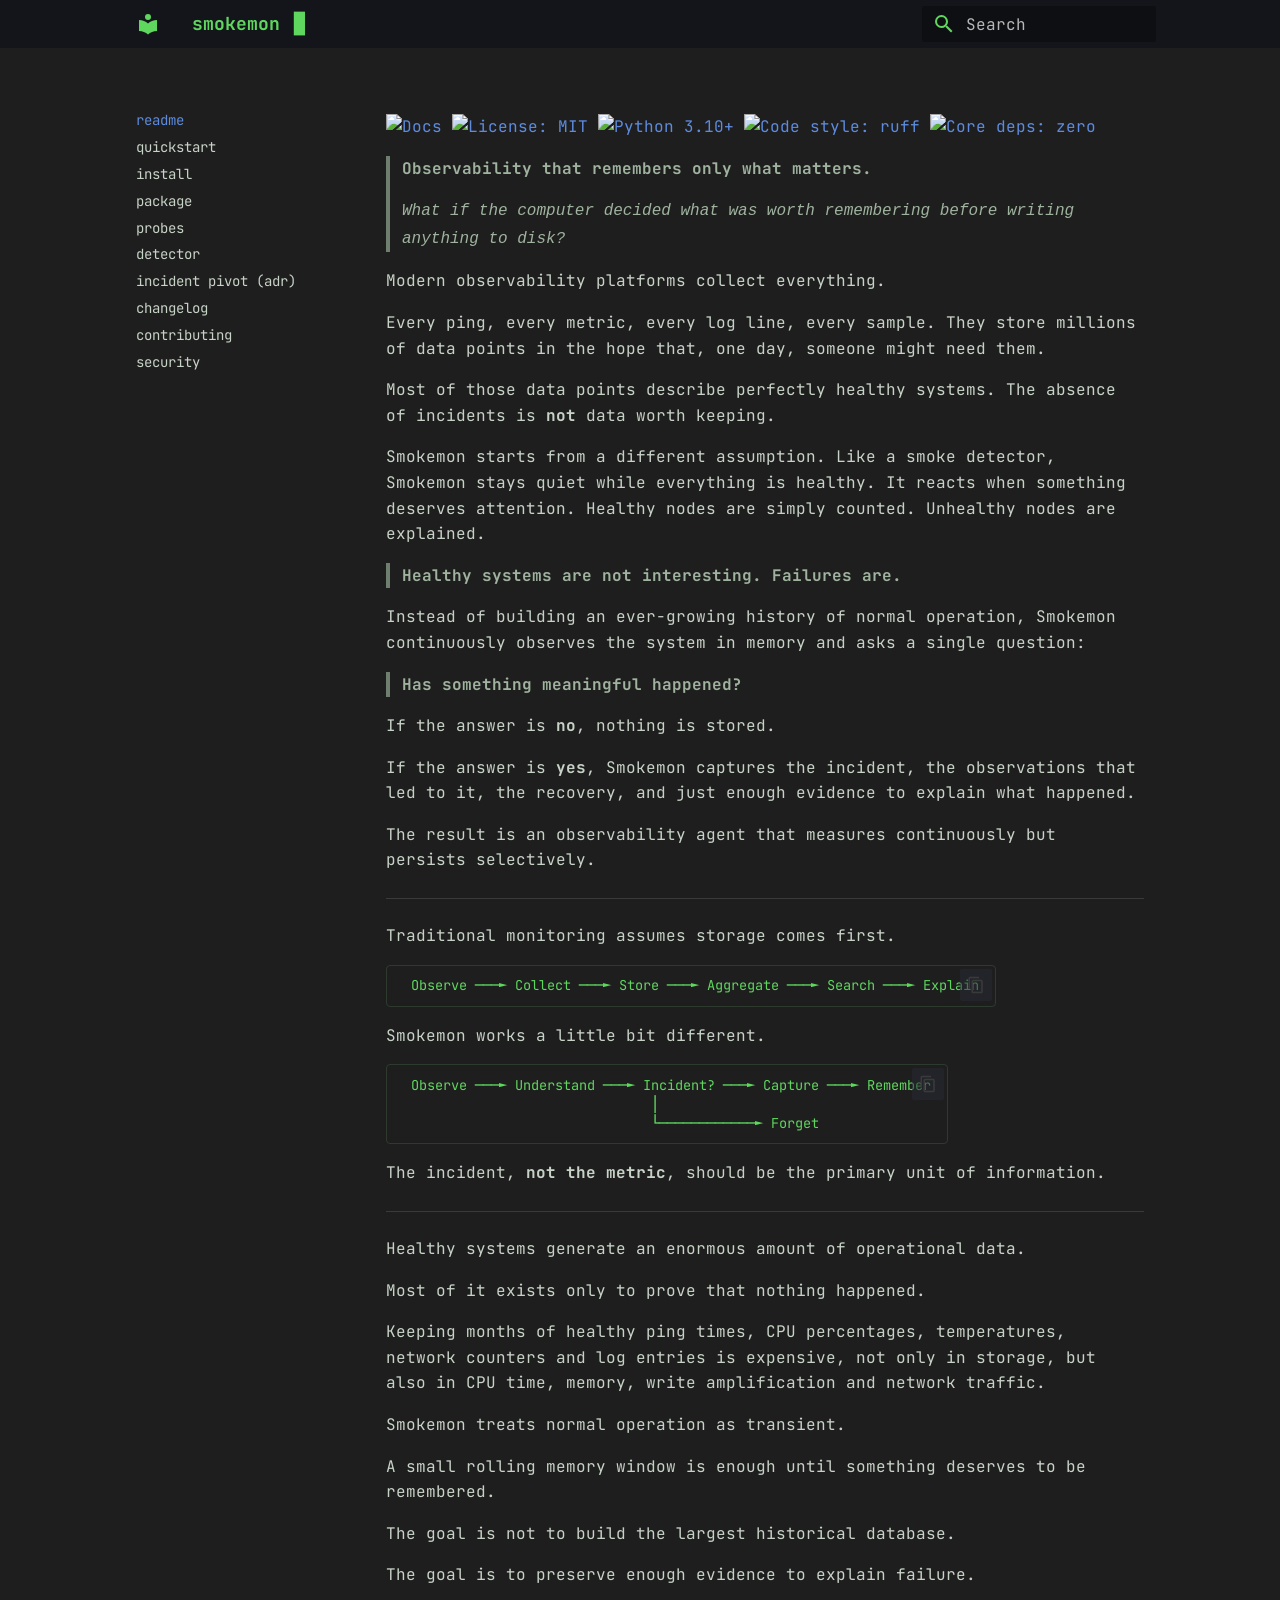
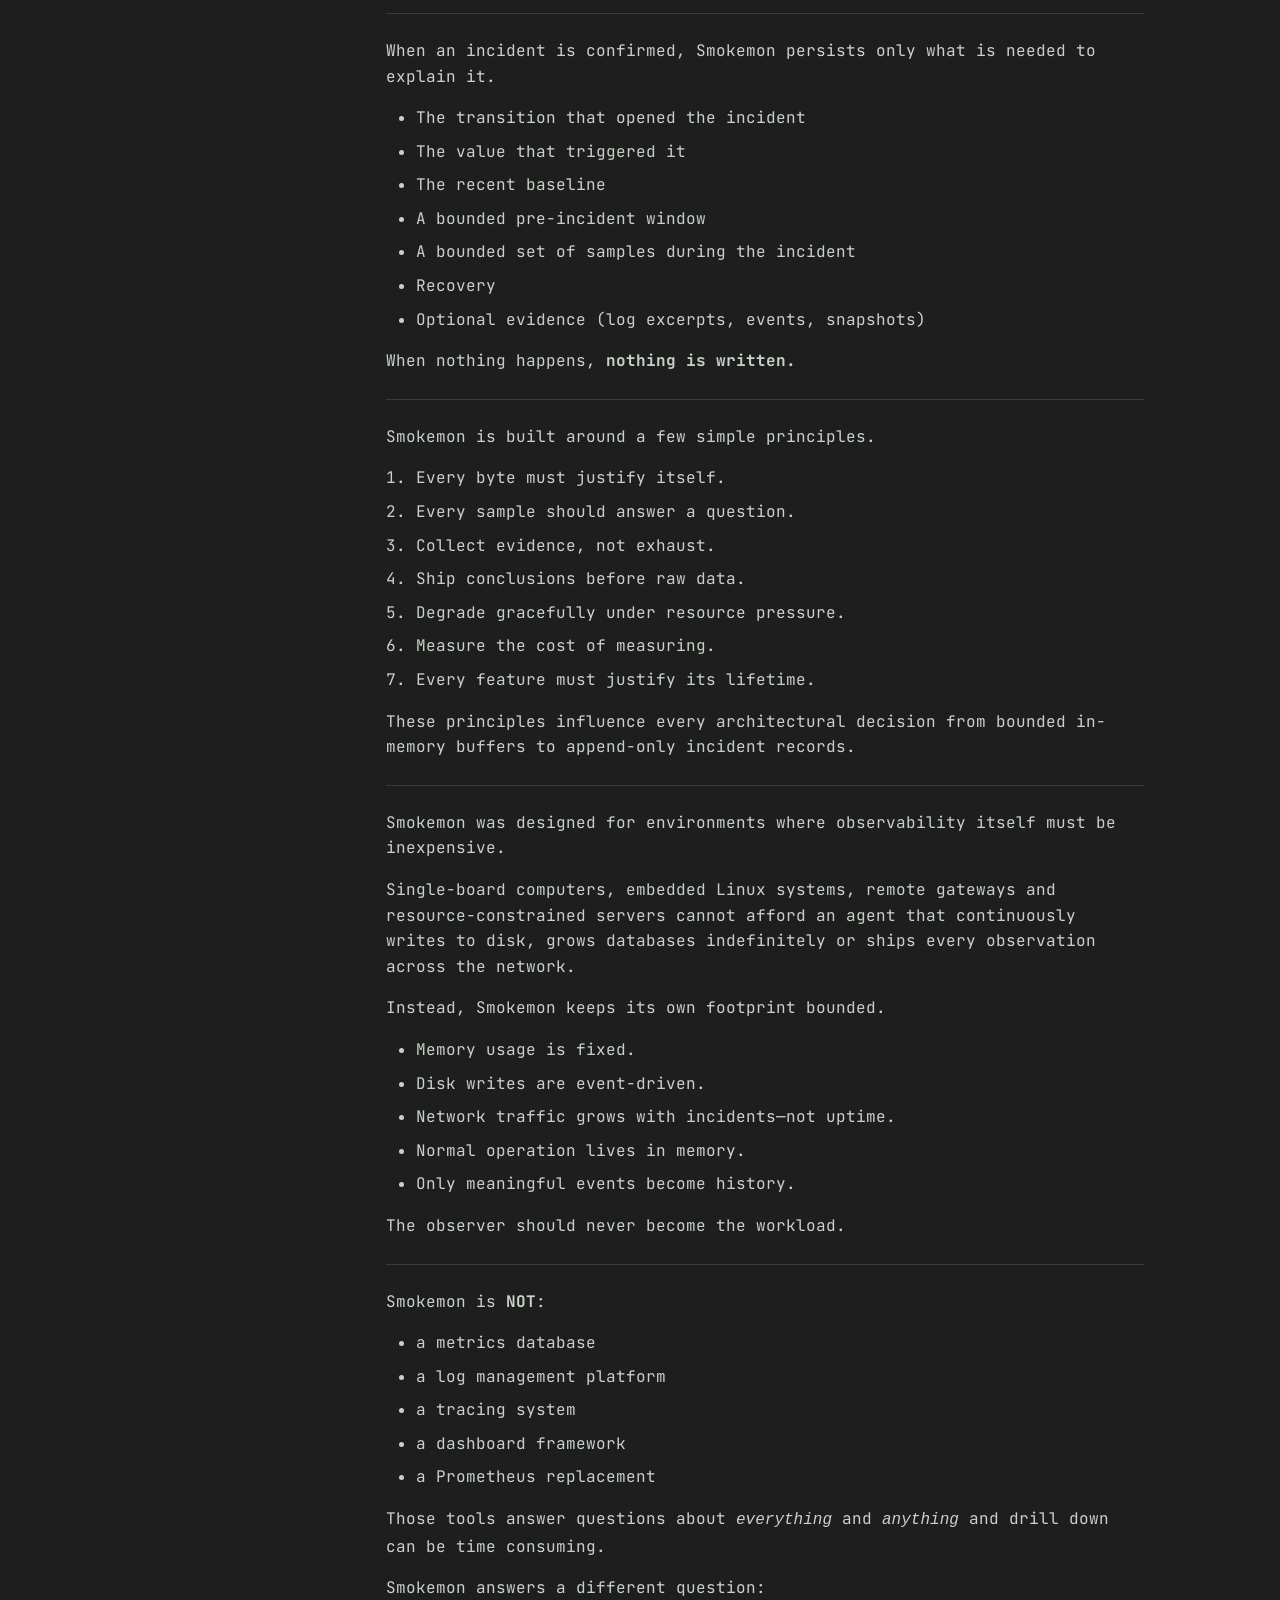
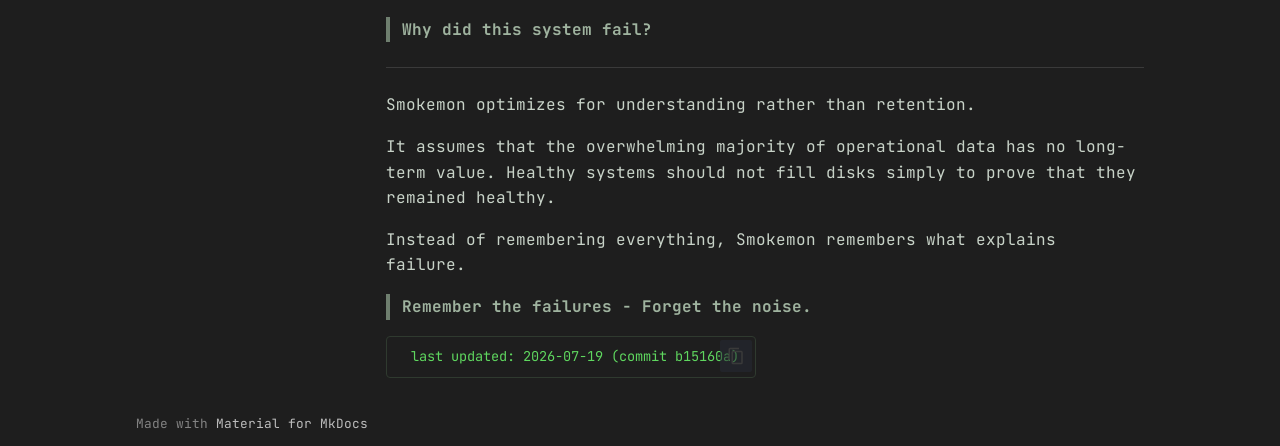
==== commit 39305549: "Deployed b15160a with MkDocs version: 1.6.1" ====
--- a/index.html
+++ b/index.html
@@ -6,7 +6,7 @@
       <meta charset="utf-8">
       <meta name="viewport" content="width=device-width,initial-scale=1">
       
-        <meta name="description" content="full-stack network + host monitoring for the edge — every signal on one timeline, in stdlib python and ~30 mb of ram. no cloud, no dependencies, nothing to install but python.">
+        <meta name="description" content="incident-centric network + host monitoring for the edge — anomalies detected on-node, only incidents and their evidence stored, in stdlib python and ~30 mb of ram. no cloud, no dependencies, nothing to install but python.">
       
       
       
@@ -14,14 +14,14 @@
       
       
       
-        <link rel="next" href="QUICKSTART/">
+        <link rel="next" href="INSTALL/">
       
       
         
       
       
       <link rel="icon" href="assets/images/favicon.png">
-      <meta name="generator" content="mkdocs-1.6.1, mkdocs-material-9.7.6">
+      <meta name="generator" content="mkdocs-1.6.1, mkdocs-material-9.7.7">
     
     
       
@@ -29,7 +29,7 @@
       
     
     
-      <link rel="stylesheet" href="assets/stylesheets/main.484c7ddc.min.css">
+      <link rel="stylesheet" href="assets/stylesheets/main.ec1eaa64.min.css">
       
         
         <link rel="stylesheet" href="assets/stylesheets/palette.ab4e12ef.min.css">
@@ -251,7 +251,7 @@
   
   
     <li class="md-nav__item">
-      <a href="QUICKSTART/" class="md-nav__link">
+      <a href="QUICKSTART.md" class="md-nav__link">
         
   
   
@@ -359,34 +359,61 @@
   
   
     <li class="md-nav__item">
-      <a href="PLAN/" class="md-nav__link">
-        
-  
-  
-  <span class="md-ellipsis">
-    
-  
-    roadmap
-  
-
-    
-  </span>
-  
-  
-
-      </a>
-    </li>
-  
-
-    
-      
-      
-  
-  
-  
-  
-    <li class="md-nav__item">
-      <a href="CHANGELOG/" class="md-nav__link">
+      <a href="detector-spec/" class="md-nav__link">
+        
+  
+  
+  <span class="md-ellipsis">
+    
+  
+    detector
+  
+
+    
+  </span>
+  
+  
+
+      </a>
+    </li>
+  
+
+    
+      
+      
+  
+  
+  
+  
+    <li class="md-nav__item">
+      <a href="adr/0001-incident-pivot/" class="md-nav__link">
+        
+  
+  
+  <span class="md-ellipsis">
+    
+  
+    incident pivot (adr)
+  
+
+    
+  </span>
+  
+  
+
+      </a>
+    </li>
+  
+
+    
+      
+      
+  
+  
+  
+  
+    <li class="md-nav__item">
+      <a href="CHANGELOG.md" class="md-nav__link">
         
   
   
@@ -477,171 +504,113 @@
 
 
 
-<h1 id="smokemon">smokemon<a class="headerlink" href="#smokemon" title="Permanent link">&para;</a></h1>
-<blockquote>
-<p>full-stack network + host monitoring for the edge — every signal on one timeline, in stdlib python and ~30 mb of ram. no cloud, no agent to pay for: collection/ship/hub are pure stdlib; you add only the probe tools (fping/mtr/iperf3/iw) and a plotting lib for graphs.</p>
-</blockquote>
-<p>smokemon watches network and the box it runs on — ping loss &amp; latency spread, bandwidth, http breakdown, per-hop routes, wifi, throughput, cpu/mem/temp/psi/power — and lays it all on a single timeline, so you can see what else was happening the moment things went bad.</p>
-<p>the core is pure-stdlib python: a raspberry pi or jetson runs it for ~30 mb of ram and well under 1% of one core — it graphs its own footprint to prove it. point many nodes at one hub and watch the whole fleet from a terminal or a browser.</p>
-<p><a href="https://github.com/oovets/smokemon/actions/workflows/ci.yml"><img alt="CI" src="https://img.shields.io/github/actions/workflow/status/oovets/smokemon/ci.yml?branch=main&amp;label=CI" /></a>
-<a href="https://oovets.github.io/smokemon/"><img alt="Docs" src="https://img.shields.io/badge/docs-mkdocs--material-blue.svg" /></a>
+<h1 id="smokemon">Smokemon<a class="headerlink" href="#smokemon" title="Permanent link">&para;</a></h1>
+<p><a href="https://oovets.github.io/smokemon/"><img alt="Docs" src="https://img.shields.io/badge/docs-mkdocs--material-blue.svg" /></a>
 <a href="https://github.com/oovets/smokemon/blob/main/LICENSE"><img alt="License: MIT" src="https://img.shields.io/badge/license-MIT-blue.svg" /></a>
 <a href="https://github.com/oovets/smokemon/blob/main/pyproject.toml"><img alt="Python 3.10+" src="https://img.shields.io/badge/python-3.10%2B-blue.svg" /></a>
-<a href="INSTALL/"><img alt="Platforms" src="https://img.shields.io/badge/platforms-macOS%20%7C%20Linux-lightgrey.svg" /></a>
 <a href="https://github.com/astral-sh/ruff"><img alt="Code style: ruff" src="https://img.shields.io/badge/code%20style-ruff-261230.svg" /></a>
 <a href="https://github.com/oovets/smokemon/blob/main/pyproject.toml"><img alt="Core deps: zero" src="https://img.shields.io/badge/core%20deps-zero%20%28stdlib%29-brightgreen.svg" /></a></p>
-<p><strong>new here?</strong> copy-paste install &amp; use in <a href="QUICKSTART/">QUICKSTART.md</a>. full reference below.</p>
-<p><strong>the code?</strong> the package is documented file-by-file in <a href="package/">smokemon/README.md</a>; each probe (what it measures, what it refuses to do, the footprint rules) in <a href="probes/">smokemon/probes/README.md</a>.</p>
-<div class="highlight"><pre><span></span><code><a id="__codelineno-0-1" name="__codelineno-0-1" href="#__codelineno-0-1"></a>view:    smoke
-<a id="__codelineno-0-2" name="__codelineno-0-2" href="#__codelineno-0-2"></a>         smoke live 24h
-<a id="__codelineno-0-3" name="__codelineno-0-3" href="#__codelineno-0-3"></a>         smoke kiosk 24h
-<a id="__codelineno-0-4" name="__codelineno-0-4" href="#__codelineno-0-4"></a>         smoke png (or python -m smokemon.cli …)
-<a id="__codelineno-0-5" name="__codelineno-0-5" href="#__codelineno-0-5"></a>
-<a id="__codelineno-0-6" name="__codelineno-0-6" href="#__codelineno-0-6"></a>run:     python -m smokemon.collect {fast|slow}
-<a id="__codelineno-0-7" name="__codelineno-0-7" href="#__codelineno-0-7"></a>         (launchd/systemd do this; see deploy/)
-<a id="__codelineno-0-8" name="__codelineno-0-8" href="#__codelineno-0-8"></a>
-<a id="__codelineno-0-9" name="__codelineno-0-9" href="#__codelineno-0-9"></a>macOS    cp deploy/launchd/*.plist ~/Library/LaunchAgents/ &amp;&amp; bootstrap each
-<a id="__codelineno-0-10" name="__codelineno-0-10" href="#__codelineno-0-10"></a>
-<a id="__codelineno-0-11" name="__codelineno-0-11" href="#__codelineno-0-11"></a>Linux    curl -fsSL https://raw.githubusercontent.com/oovets/smokemon/main/install.sh \
-<a id="__codelineno-0-12" name="__codelineno-0-12" href="#__codelineno-0-12"></a>            | sudo bash -s -- --node NAME [--hub-url URL --secret S]
+<blockquote>
+<p><strong>Observability that remembers only what matters.</strong></p>
+<p><em>What if the computer decided what was worth remembering before writing anything to disk?</em></p>
+</blockquote>
+<p>Modern observability platforms collect everything.</p>
+<p>Every ping, every metric, every log line, every sample. They store millions of data points in the hope that, one day, someone might need them.</p>
+<p>Most of those data points describe perfectly healthy systems. The absence of incidents is <strong>not</strong> data worth keeping.</p>
+<p>Smokemon starts from a different assumption. Like a smoke detector, Smokemon stays quiet while everything is healthy. It reacts when something deserves attention. Healthy nodes are simply counted. Unhealthy nodes are explained.</p>
+<blockquote>
+<p><strong>Healthy systems are not interesting. Failures are.</strong></p>
+</blockquote>
+<p>Instead of building an ever-growing history of normal operation, Smokemon continuously observes the system in memory and asks a single question:</p>
+<blockquote>
+<p><strong>Has something meaningful happened?</strong></p>
+</blockquote>
+<p>If the answer is <strong>no</strong>, nothing is stored.</p>
+<p>If the answer is <strong>yes</strong>, Smokemon captures the incident, the observations that led to it, the recovery, and just enough evidence to explain what happened.</p>
+<p>The result is an observability agent that measures continuously but persists selectively.</p>
+<hr />
+<h1 id="a-different-model">A different model<a class="headerlink" href="#a-different-model" title="Permanent link">&para;</a></h1>
+<p>Traditional monitoring assumes storage comes first.</p>
+<div class="highlight"><pre><span></span><code><a id="__codelineno-0-1" name="__codelineno-0-1" href="#__codelineno-0-1"></a>Observe ───► Collect ───► Store ───► Aggregate ───► Search ───► Explain
 </code></pre></div>
-<div class="highlight"><pre><span></span><code><a id="__codelineno-1-1" name="__codelineno-1-1" href="#__codelineno-1-1"></a>== analysis engine + dashboard + alerting ==
-<a id="__codelineno-1-2" name="__codelineno-1-2" href="#__codelineno-1-2"></a>
-<a id="__codelineno-1-3" name="__codelineno-1-3" href="#__codelineno-1-3"></a>- smokemon/analyze.py (hub-side, read-only, stdlib): incident detection (isp-outage /
-<a id="__codelineno-1-4" name="__codelineno-1-4" href="#__codelineno-1-4"></a>  link-down / packet-loss / latency-spike / dns-slow), multi-signal blame (what deviated
-<a id="__codelineno-1-5" name="__codelineno-1-5" href="#__codelineno-1-5"></a>  during the window + new processes), time-of-day anomaly baseline, change-point detection,
-<a id="__codelineno-1-6" name="__codelineno-1-6" href="#__codelineno-1-6"></a>  mtr path intelligence, bandwidth attribution.
-<a id="__codelineno-1-7" name="__codelineno-1-7" href="#__codelineno-1-7"></a>
-<a id="__codelineno-1-8" name="__codelineno-1-8" href="#__codelineno-1-8"></a>- text surfaces (run on a node too): `smoke status` (sparkline health line), `smoke
-<a id="__codelineno-1-9" name="__codelineno-1-9" href="#__codelineno-1-9"></a>  incidents` (incidents + blame), `smoke digest` (plain-english summary). `smoke replay`
-<a id="__codelineno-1-10" name="__codelineno-1-10" href="#__codelineno-1-10"></a>  scrubs any past window. `--bell` rings on degraded health; `--notify` pushes incidents.
-<a id="__codelineno-1-11" name="__codelineno-1-11" href="#__codelineno-1-11"></a>
-<a id="__codelineno-1-12" name="__codelineno-1-12" href="#__codelineno-1-12"></a>- hub now serves a live fleet dashboard at GET / , a prometheus /metrics endpoint, and a
-<a id="__codelineno-1-13" name="__codelineno-1-13" href="#__codelineno-1-13"></a>  family of read-only /api/* json endpoints (nodes/latest/fleet/fleet-status/heatmap/risks/
-<a id="__codelineno-1-14" name="__codelineno-1-14" href="#__codelineno-1-14"></a>  cost/services/logs/ports/network/inventory/ingest-rate/spark + render plot/png). push
-<a id="__codelineno-1-15" name="__codelineno-1-15" href="#__codelineno-1-15"></a>  alerts via smokemon/notify.py (ntfy/slack/discord/webhook).
-<a id="__codelineno-1-16" name="__codelineno-1-16" href="#__codelineno-1-16"></a>
-<a id="__codelineno-1-17" name="__codelineno-1-17" href="#__codelineno-1-17"></a>- node-side: a `self` panel graphs smokemon&#39;s own RSS/CPU; opt-in synthetic transactions
-<a id="__codelineno-1-18" name="__codelineno-1-18" href="#__codelineno-1-18"></a>  (captive-portal + DoH) via probes/synthetic.py; opt-in lightweight external HTTP
-<a id="__codelineno-1-19" name="__codelineno-1-19" href="#__codelineno-1-19"></a>  scrapes via probes/ext.py (bounded timeout/body/metric caps, no log streams);
-<a id="__codelineno-1-20" name="__codelineno-1-20" href="#__codelineno-1-20"></a>  opt-in Redis stream health via probes/redisq.py uses stdlib socket reads only. Jetson
-<a id="__codelineno-1-21" name="__codelineno-1-21" href="#__codelineno-1-21"></a>  GPU util/frequency is read from sysfs, not tegrastats.
-<a id="__codelineno-1-22" name="__codelineno-1-22" href="#__codelineno-1-22"></a>
-<a id="__codelineno-1-23" name="__codelineno-1-23" href="#__codelineno-1-23"></a>== v0.11  rich host metrics + grid layout ==
-<a id="__codelineno-1-24" name="__codelineno-1-24" href="#__codelineno-1-24"></a>
-<a id="__codelineno-1-25" name="__codelineno-1-25" href="#__codelineno-1-25"></a>- new tables: thermal_zones (all sensors, not just max), power_samples (jetson INA3221
-<a id="__codelineno-1-26" name="__codelineno-1-26" href="#__codelineno-1-26"></a>  per-rail watts), tcp_samples (retransmits / RSTs / udp errors / conntrack fill),
-<a id="__codelineno-1-27" name="__codelineno-1-27" href="#__codelineno-1-27"></a>  disk_health (SD wear-level, hourly). host_samples adds PSI cpu/mem/io, swap/cache,
-<a id="__codelineno-1-28" name="__codelineno-1-28" href="#__codelineno-1-28"></a>  oom_kill_count, cpu_freq_mhz, cpu_throttle_count, pi_throttle_bits. wifi_samples adds
-<a id="__codelineno-1-29" name="__codelineno-1-29" href="#__codelineno-1-29"></a>  bssid + retry/discard/beacon counters; render shows roam count across BSSIDs.
-<a id="__codelineno-1-30" name="__codelineno-1-30" href="#__codelineno-1-30"></a>
-<a id="__codelineno-1-31" name="__codelineno-1-31" href="#__codelineno-1-31"></a>- renderer: 5 new panels (thermal, power, tcp, psi, freq). 2-col grid by default
-<a id="__codelineno-1-32" name="__codelineno-1-32" href="#__codelineno-1-32"></a>  (PNG when &gt;=3 panels, TUI when terminal &gt;=140 cols). --cols N to force.
-<a id="__codelineno-1-33" name="__codelineno-1-33" href="#__codelineno-1-33"></a>
-<a id="__codelineno-1-34" name="__codelineno-1-34" href="#__codelineno-1-34"></a>- perf: ping_rtt percentiles (p25/p75) pre-aggregated at insert -&gt; load_ping_smoke skips
-<a id="__codelineno-1-35" name="__codelineno-1-35" href="#__codelineno-1-35"></a>  the ping_rtts scan for new rows. hub ingest uses executemany. load_net uses SQL LAG()
-<a id="__codelineno-1-36" name="__codelineno-1-36" href="#__codelineno-1-36"></a>  (sqlite &gt;=3.25). SQLite stays on WAL + synchronous=NORMAL only; cache/mmap PRAGMAs were
-<a id="__codelineno-1-37" name="__codelineno-1-37" href="#__codelineno-1-37"></a>  tried and reverted to keep node RSS low (smokemon reports its own RSS, so they&#39;d skew it).
-<a id="__codelineno-1-38" name="__codelineno-1-38" href="#__codelineno-1-38"></a>
-<a id="__codelineno-1-39" name="__codelineno-1-39" href="#__codelineno-1-39"></a>== v0.10  package refactor ==
-<a id="__codelineno-1-40" name="__codelineno-1-40" href="#__codelineno-1-40"></a>
-<a id="__codelineno-1-41" name="__codelineno-1-41" href="#__codelineno-1-41"></a>- flat scripts -&gt; smokemon/ package: config (env/NODE/paths), core (log/connect/
-<a id="__codelineno-1-42" name="__codelineno-1-42" href="#__codelineno-1-42"></a>  signals/run_scheduler), schema (single-source DDL -&gt; node+hub + STD_TABLES + generic
-<a id="__codelineno-1-43" name="__codelineno-1-43" href="#__codelineno-1-43"></a>  insert), adapters/{darwin,linux}, probes/{ping,net,http,mtr,wifi,iperf,host}, collect
-<a id="__codelineno-1-44" name="__codelineno-1-44" href="#__codelineno-1-44"></a>  (one daemon, group fast|slow|all), ship, hub, query (shared loaders + --node),
-<a id="__codelineno-1-45" name="__codelineno-1-45" href="#__codelineno-1-45"></a>  render/{tui,png}, cli (`smoke` subcommands).
-<a id="__codelineno-1-46" name="__codelineno-1-46" href="#__codelineno-1-46"></a>
-<a id="__codelineno-1-47" name="__codelineno-1-47" href="#__codelineno-1-47"></a>- 3 collector daemons -&gt; 2 (fast=ping/net; slow=http/mtr/wifi/host). live.sh/daily_graph.sh
-<a id="__codelineno-1-48" name="__codelineno-1-48" href="#__codelineno-1-48"></a>  -&gt; `smoke live|kiosk|daily`. dedup: schema, daemon loop, plot loaders, the duplicate
-<a id="__codelineno-1-49" name="__codelineno-1-49" href="#__codelineno-1-49"></a>  wifi_probe (all gone). net caches the TS iface (5 min). hub: ThreadingHTTPServer + write
-<a id="__codelineno-1-50" name="__codelineno-1-50" href="#__codelineno-1-50"></a>  lock. entrypoints: python -m smokemon.* (PYTHONPATH=repo, no install needed).
+<p>Smokemon works a little bit different.</p>
+<div class="highlight"><pre><span></span><code><a id="__codelineno-1-1" name="__codelineno-1-1" href="#__codelineno-1-1"></a>Observe ───► Understand ───► Incident? ───► Capture ───► Remember
+<a id="__codelineno-1-2" name="__codelineno-1-2" href="#__codelineno-1-2"></a>                              │
+<a id="__codelineno-1-3" name="__codelineno-1-3" href="#__codelineno-1-3"></a>                              └────────────► Forget
 </code></pre></div>
-<p>earlier versions (v0.1 - v0.9) → <a href="CHANGELOG/">CHANGELOG.md</a></p>
-<div class="highlight"><pre><span></span><code><a id="__codelineno-2-1" name="__codelineno-2-1" href="#__codelineno-2-1"></a>smoke [tui]                 static TUI; 18 panel types: ping,net,http,mtr,wifi,iperf,host,
-<a id="__codelineno-2-2" name="__codelineno-2-2" href="#__codelineno-2-2"></a>                            gpu,redis,docker,pipeline,disk,thermal,power,tcp,psi,freq,self|all
-<a id="__codelineno-2-3" name="__codelineno-2-3" href="#__codelineno-2-3"></a>                            --cols N|0(auto). a panel only draws if the node has that data.
-<a id="__codelineno-2-4" name="__codelineno-2-4" href="#__codelineno-2-4"></a>                            psi+freq are Linux-only; thermal/power/tcp also work on macOS
-<a id="__codelineno-2-5" name="__codelineno-2-5" href="#__codelineno-2-5"></a>                            (cpu_speed_limit, battery rail, netstat -s parsing)
-<a id="__codelineno-2-6" name="__codelineno-2-6" href="#__codelineno-2-6"></a>
-<a id="__codelineno-2-7" name="__codelineno-2-7" href="#__codelineno-2-7"></a>smoke live 24h | smoke kiosk 24h [--refresh N] [--bell]   live / clean wall display
-<a id="__codelineno-2-8" name="__codelineno-2-8" href="#__codelineno-2-8"></a>
-<a id="__codelineno-2-9" name="__codelineno-2-9" href="#__codelineno-2-9"></a>smoke replay [DATE|Nh] [--frame MIN] DVR scrubber (←/→ scrub, ↑/↓ step, q)
-<a id="__codelineno-2-10" name="__codelineno-2-10" href="#__codelineno-2-10"></a>
-<a id="__codelineno-2-11" name="__codelineno-2-11" href="#__codelineno-2-11"></a>smoke fleet [live]         aggregated terminal view of every node reporting to the hub
-<a id="__codelineno-2-12" name="__codelineno-2-12" href="#__codelineno-2-12"></a>                           (worst-first, colour-coded; the TUI twin of GET /). --ranked
-<a id="__codelineno-2-13" name="__codelineno-2-13" href="#__codelineno-2-13"></a>                           for uptime/downtime over --hours; --heatmap [--metric loss|rtt]
-<a id="__codelineno-2-14" name="__codelineno-2-14" href="#__codelineno-2-14"></a>                           for a node×hour sparkline grid; --hub-url URL reads the hub&#39;s
-<a id="__codelineno-2-15" name="__codelineno-2-15" href="#__codelineno-2-15"></a>                           read-only /api over HTTP (no hub DB access needed); --bell.
-<a id="__codelineno-2-16" name="__codelineno-2-16" href="#__codelineno-2-16"></a>
-<a id="__codelineno-2-17" name="__codelineno-2-17" href="#__codelineno-2-17"></a>smoke footprint            collector rows/day + SQLite and shipper gzip byte estimates
-<a id="__codelineno-2-18" name="__codelineno-2-18" href="#__codelineno-2-18"></a>                           for a node DB (or --node on a hub DB). --ship-rtts includes
-<a id="__codelineno-2-19" name="__codelineno-2-19" href="#__codelineno-2-19"></a>                           raw ping RTTs in the wire estimate.
-<a id="__codelineno-2-20" name="__codelineno-2-20" href="#__codelineno-2-20"></a>
-<a id="__codelineno-2-21" name="__codelineno-2-21" href="#__codelineno-2-21"></a>smoke png [--width N --dpi N --cols N] | smoke daily   PNG -&gt; Preview / dated 24h PNG
-<a id="__codelineno-2-22" name="__codelineno-2-22" href="#__codelineno-2-22"></a>
-<a id="__codelineno-2-23" name="__codelineno-2-23" href="#__codelineno-2-23"></a>smoke status | smoke incidents | smoke digest [--notify]   text analysis (stdlib, node-ok)
-<a id="__codelineno-2-24" name="__codelineno-2-24" href="#__codelineno-2-24"></a>common: --minutes N|--hours N|--since|--until --targets --panels --node (req. on hub DB)
-<a id="__codelineno-2-25" name="__codelineno-2-25" href="#__codelineno-2-25"></a>
-<a id="__codelineno-2-26" name="__codelineno-2-26" href="#__codelineno-2-26"></a>analysis: smokemon/analyze.py (incident detection + multi-signal blame + anomaly/change-
-<a id="__codelineno-2-27" name="__codelineno-2-27" href="#__codelineno-2-27"></a>          point/path/attribution stats, hub-side read-only). hub also serves a live fleet
-<a id="__codelineno-2-28" name="__codelineno-2-28" href="#__codelineno-2-28"></a>          dashboard at GET / (grid/table/ranking/heatmap/risks/services/logs/cost tabs),
-<a id="__codelineno-2-29" name="__codelineno-2-29" href="#__codelineno-2-29"></a>          plus GET /metrics (prometheus) and read-only GET /api/* (nodes, latest, fleet,
-<a id="__codelineno-2-30" name="__codelineno-2-30" href="#__codelineno-2-30"></a>          fleet-status, heatmap, risks, cost, services, logs, ports, network, inventory,
-<a id="__codelineno-2-31" name="__codelineno-2-31" href="#__codelineno-2-31"></a>          ingest-rate, spark; plot/png render a node&#39;s panels). see INSTALL.md for the list.
-<a id="__codelineno-2-32" name="__codelineno-2-32" href="#__codelineno-2-32"></a>
-<a id="__codelineno-2-33" name="__codelineno-2-33" href="#__codelineno-2-33"></a>alerting: set SMOKEMON_NOTIFY_URL (ntfy/slack/discord/webhook) + `smoke digest --notify`
-<a id="__codelineno-2-34" name="__codelineno-2-34" href="#__codelineno-2-34"></a>          or the smokemon-notify timer. incident.io: point SMOKEMON_NOTIFY_URL at an HTTP
-<a id="__codelineno-2-35" name="__codelineno-2-35" href="#__codelineno-2-35"></a>          alert source (https://api.incident.io/v2/alert_events/http/&lt;id&gt;) + set
-<a id="__codelineno-2-36" name="__codelineno-2-36" href="#__codelineno-2-36"></a>          SMOKEMON_NOTIFY_TOKEN; the hub then sends one event per alert (deduplication_key +
-<a id="__codelineno-2-37" name="__codelineno-2-37" href="#__codelineno-2-37"></a>          firing/resolved status, so each alert dedups and auto-resolves) instead of a digest.
-<a id="__codelineno-2-38" name="__codelineno-2-38" href="#__codelineno-2-38"></a>          the hub&#39;s alert pass also pages node-down (a silent host the node itself can&#39;t report)
-<a id="__codelineno-2-39" name="__codelineno-2-39" href="#__codelineno-2-39"></a>          and active network incidents (isp-outage/loss/latency/dns). to page only &quot;really down&quot;
-<a id="__codelineno-2-40" name="__codelineno-2-40" href="#__codelineno-2-40"></a>          + specced-service-down and keep utilization/warnings off the pager, set an allowlist
-<a id="__codelineno-2-41" name="__codelineno-2-41" href="#__codelineno-2-41"></a>          SMOKEMON_NOTIFY_ALLOW (semicolon globs on node/kind/label, default-deny when set), e.g.
-<a id="__codelineno-2-42" name="__codelineno-2-42" href="#__codelineno-2-42"></a>          &#39;*/heartbeat/*;*/net/*;*/proc/*;*/redis/*;*/docker/*&#39; - non-matching alerts still show on
-<a id="__codelineno-2-43" name="__codelineno-2-43" href="#__codelineno-2-43"></a>          the dashboard but never page. SMOKEMON_ALERT_MUTE is the inverse (deny globs). synthetic: SMOKEMON_SYNTHETIC=1.
-<a id="__codelineno-2-44" name="__codelineno-2-44" href="#__codelineno-2-44"></a>          external checks: SMOKEMON_EXT_HTTP=&#39;app=http://127.0.0.1:8080/health&#39;.
-<a id="__codelineno-2-45" name="__codelineno-2-45" href="#__codelineno-2-45"></a>          tcp liveness (connect + read bytes, catches a feed that holds the socket open but stops
-<a id="__codelineno-2-46" name="__codelineno-2-46" href="#__codelineno-2-46"></a>          sending - e.g. a stalled video feed): SMOKEMON_TCP_CHECK=&#39;videofeed=127.0.0.1:5000&#39;
-<a id="__codelineno-2-47" name="__codelineno-2-47" href="#__codelineno-2-47"></a>          (optional :minbytes); a down check pages as a sev3 &#39;tcpcheck&#39; alert (add */tcpcheck/* to
-<a id="__codelineno-2-48" name="__codelineno-2-48" href="#__codelineno-2-48"></a>          SMOKEMON_NOTIFY_ALLOW).
-<a id="__codelineno-2-49" name="__codelineno-2-49" href="#__codelineno-2-49"></a>          redis/docker/pipeline: auto-detected (default on, silent no-op when absent);
-<a id="__codelineno-2-50" name="__codelineno-2-50" href="#__codelineno-2-50"></a>          name redis streams with SMOKEMON_REDIS_STREAMS=a,b,c; SMOKEMON_{REDIS,DOCKER,
-<a id="__codelineno-2-51" name="__codelineno-2-51" href="#__codelineno-2-51"></a>          PIPELINE}=0 disables, =1 forces a down-row even when the service is unreachable.
-<a id="__codelineno-2-52" name="__codelineno-2-52" href="#__codelineno-2-52"></a>
-<a id="__codelineno-2-53" name="__codelineno-2-53" href="#__codelineno-2-53"></a>daemons: python -m smokemon.collect {fast|slow} | .probes.iperf | .probes.synthetic
-<a id="__codelineno-2-54" name="__codelineno-2-54" href="#__codelineno-2-54"></a>         | .ship | .hub | .notify  (PYTHONPATH=repo)
-<a id="__codelineno-2-55" name="__codelineno-2-55" href="#__codelineno-2-55"></a>
-<a id="__codelineno-2-56" name="__codelineno-2-56" href="#__codelineno-2-56"></a>multi-node: nodes run collect + iperf + ship (push delta -&gt; hub); hub runs
-<a id="__codelineno-2-57" name="__codelineno-2-57" href="#__codelineno-2-57"></a>            python -m smokemon.hub (-&gt; smokemon-hub.db). plot a single node with
-<a id="__codelineno-2-58" name="__codelineno-2-58" href="#__codelineno-2-58"></a>            --node NAME; see the whole fleet at once with `smoke fleet` (or GET /).
-<a id="__codelineno-2-59" name="__codelineno-2-59" href="#__codelineno-2-59"></a>            repoint a node with `smoke hub NEW-HUB` (writes SMOKEMON_HUB_URL).
-<a id="__codelineno-2-60" name="__codelineno-2-60" href="#__codelineno-2-60"></a>
-<a id="__codelineno-2-61" name="__codelineno-2-61" href="#__codelineno-2-61"></a>deploy: macOS deploy/launchd/*.plist (collect-fast/slow, iperf, daily, shipper, hub);
-<a id="__codelineno-2-62" name="__codelineno-2-62" href="#__codelineno-2-62"></a>        Linux sudo ./install.sh --node NAME --hub-url URL --secret S
-<a id="__codelineno-2-63" name="__codelineno-2-63" href="#__codelineno-2-63"></a>        (hub: --hub --secret S). secret must match node&lt;-&gt;hub.
-<a id="__codelineno-2-64" name="__codelineno-2-64" href="#__codelineno-2-64"></a>
-<a id="__codelineno-2-65" name="__codelineno-2-65" href="#__codelineno-2-65"></a>deps:   node: fping,mtr,iperf3,iw + python3 stdlib + plotext(TUI);
-<a id="__codelineno-2-66" name="__codelineno-2-66" href="#__codelineno-2-66"></a>        hub: +matplotlib/numpy(PNG) + iperf3 (runs iperf3 -s as the nodes&#39; bandwidth target).
-</code></pre></div>
-<div class="highlight"><pre><span></span><code><a id="__codelineno-3-1" name="__codelineno-3-1" href="#__codelineno-3-1"></a>== what the metrics mean (the non-obvious ones) ==
-<a id="__codelineno-3-2" name="__codelineno-3-2" href="#__codelineno-3-2"></a>
-<a id="__codelineno-3-3" name="__codelineno-3-3" href="#__codelineno-3-3"></a>rtt spread        the p25-p75 / p0-p100 band around median ping, not a single number - a
-<a id="__codelineno-3-4" name="__codelineno-3-4" href="#__codelineno-3-4"></a>                  wide band = jitter even when the average looks fine.
-<a id="__codelineno-3-5" name="__codelineno-3-5" href="#__codelineno-3-5"></a>bufferbloat grade A+..F from idle ping vs ping-under-load (iperf). F = the link buffers
-<a id="__codelineno-3-6" name="__codelineno-3-6" href="#__codelineno-3-6"></a>                  badly under load (calls/games stutter while something downloads).
-<a id="__codelineno-3-7" name="__codelineno-3-7" href="#__codelineno-3-7"></a>psi               linux pressure-stall info (/proc/pressure): % of time tasks stalled on
-<a id="__codelineno-3-8" name="__codelineno-3-8" href="#__codelineno-3-8"></a>                  cpu/mem/io. rises *before* utilisation hits 100% - an early warning.
-<a id="__codelineno-3-9" name="__codelineno-3-9" href="#__codelineno-3-9"></a>conntrack fill    how full the kernel&#39;s connection-tracking table is. near 100% = new
-<a id="__codelineno-3-10" name="__codelineno-3-10" href="#__codelineno-3-10"></a>                  connections get dropped (looks like packet loss, isn&#39;t the link).
-<a id="__codelineno-3-11" name="__codelineno-3-11" href="#__codelineno-3-11"></a>death clocks      linear extrapolation to a limit: disk-full eta, sd/emmc wear-out eta, and
-<a id="__codelineno-3-12" name="__codelineno-3-12" href="#__codelineno-3-12"></a>                  headroom (degC) before the cpu thermally throttles.
-<a id="__codelineno-3-13" name="__codelineno-3-13" href="#__codelineno-3-13"></a>roam count        how many times wifi jumped between bssids (access points) in the window;
-<a id="__codelineno-3-14" name="__codelineno-3-14" href="#__codelineno-3-14"></a>                  frequent roams correlate with throughput dips.
-<a id="__codelineno-3-15" name="__codelineno-3-15" href="#__codelineno-3-15"></a>throttle bits     raspberry pi vcgencmd flags (under-voltage / freq-capped / throttled),
-<a id="__codelineno-3-16" name="__codelineno-3-16" href="#__codelineno-3-16"></a>                  past and currently-active - the usual cause of silent pi slowdowns.
-</code></pre></div>
-<div class="highlight"><pre><span></span><code><a id="__codelineno-4-1" name="__codelineno-4-1" href="#__codelineno-4-1"></a>last updated: 2026-06-17 (commit 0793856)
+<p>The incident, <strong>not the metric</strong>, should be the primary unit of information.</p>
+<hr />
+<h1 id="why">Why?<a class="headerlink" href="#why" title="Permanent link">&para;</a></h1>
+<p>Healthy systems generate an enormous amount of operational data.</p>
+<p>Most of it exists only to prove that nothing happened.</p>
+<p>Keeping months of healthy ping times, CPU percentages, temperatures, network counters and log entries is expensive, not only in storage, but also in CPU time, memory, write amplification and network traffic.</p>
+<p>Smokemon treats normal operation as transient.</p>
+<p>A small rolling memory window is enough until something deserves to be remembered.</p>
+<p>The goal is not to build the largest historical database.</p>
+<p>The goal is to preserve enough evidence to explain failure.</p>
+<hr />
+<h1 id="what-gets-stored">What gets stored?<a class="headerlink" href="#what-gets-stored" title="Permanent link">&para;</a></h1>
+<p>When an incident is confirmed, Smokemon persists only what is needed to explain it.</p>
+<ul>
+<li>The transition that opened the incident</li>
+<li>The value that triggered it</li>
+<li>The recent baseline</li>
+<li>A bounded pre-incident window</li>
+<li>A bounded set of samples during the incident</li>
+<li>Recovery</li>
+<li>Optional evidence (log excerpts, events, snapshots)</li>
+</ul>
+<p>When nothing happens, <strong>nothing is written.</strong></p>
+<hr />
+<h1 id="design-philosophy">Design philosophy<a class="headerlink" href="#design-philosophy" title="Permanent link">&para;</a></h1>
+<p>Smokemon is built around a few simple principles.</p>
+<ol>
+<li>Every byte must justify itself.</li>
+<li>Every sample should answer a question.</li>
+<li>Collect evidence, not exhaust.</li>
+<li>Ship conclusions before raw data.</li>
+<li>Degrade gracefully under resource pressure.</li>
+<li>Measure the cost of measuring.</li>
+<li>Every feature must justify its lifetime.</li>
+</ol>
+<p>These principles influence every architectural decision from bounded in-memory buffers to append-only incident records.</p>
+<hr />
+<h1 id="built-for-the-edge">Built for the edge<a class="headerlink" href="#built-for-the-edge" title="Permanent link">&para;</a></h1>
+<p>Smokemon was designed for environments where observability itself must be inexpensive.</p>
+<p>Single-board computers, embedded Linux systems, remote gateways and resource-constrained servers cannot afford an agent that continuously writes to disk, grows databases indefinitely or ships every observation across the network.</p>
+<p>Instead, Smokemon keeps its own footprint bounded.</p>
+<ul>
+<li>Memory usage is fixed.</li>
+<li>Disk writes are event-driven.</li>
+<li>Network traffic grows with incidents—not uptime.</li>
+<li>Normal operation lives in memory.</li>
+<li>Only meaningful events become history.</li>
+</ul>
+<p>The observer should never become the workload.</p>
+<hr />
+<h1 id="what-smokemon-is-not">What Smokemon is not<a class="headerlink" href="#what-smokemon-is-not" title="Permanent link">&para;</a></h1>
+<p>Smokemon is <strong>NOT</strong>:</p>
+<ul>
+<li>a metrics database</li>
+<li>a log management platform</li>
+<li>a tracing system</li>
+<li>a dashboard framework</li>
+<li>a Prometheus replacement</li>
+</ul>
+<p>Those tools answer questions about <em>everything</em> and <em>anything</em> and drill down can be time consuming.</p>
+<p>Smokemon answers a different question:</p>
+<blockquote>
+<p><strong>Why did this system fail?</strong></p>
+</blockquote>
+<hr />
+<h1 id="design-principles">Design principles<a class="headerlink" href="#design-principles" title="Permanent link">&para;</a></h1>
+<p>Smokemon optimizes for understanding rather than retention.</p>
+<p>It assumes that the overwhelming majority of operational data has no long-term value. Healthy systems should not fill disks simply to prove that they remained healthy.</p>
+<p>Instead of remembering everything, Smokemon remembers what explains failure.</p>
+<blockquote>
+<p><strong>Remember the failures - Forget the noise.</strong></p>
+</blockquote>
+<div class="highlight"><pre><span></span><code><a id="__codelineno-2-1" name="__codelineno-2-1" href="#__codelineno-2-1"></a>last updated: 2026-07-19 (commit b15160a)
 </code></pre></div>
 
 
@@ -701,7 +670,7 @@
       <script id="__config" type="application/json">{"annotate": null, "base": ".", "features": ["navigation.top", "navigation.sections", "content.code.copy", "toc.integrate"], "search": "assets/javascripts/workers/search.2c215733.min.js", "tags": null, "translations": {"clipboard.copied": "Copied to clipboard", "clipboard.copy": "Copy to clipboard", "search.result.more.one": "1 more on this page", "search.result.more.other": "# more on this page", "search.result.none": "No matching documents", "search.result.one": "1 matching document", "search.result.other": "# matching documents", "search.result.placeholder": "Type to start searching", "search.result.term.missing": "Missing", "select.version": "Select version"}, "version": null}</script>
     
     
-      <script src="assets/javascripts/bundle.79ae519e.min.js"></script>
+      <script src="assets/javascripts/bundle.d7400e89.min.js"></script>
       
         <script src="https://api.mapbox.com/mapbox-gl-js/v3.9.0/mapbox-gl.js"></script>
       
--- a/assets/stylesheets/main.ec1eaa64.min.css
+++ b/assets/stylesheets/main.ec1eaa64.min.css
@@ -0,0 +1 @@
+@charset "UTF-8";html{-webkit-text-size-adjust:none;-moz-text-size-adjust:none;text-size-adjust:none;box-sizing:border-box}*,:after,:before{box-sizing:inherit}@media (prefers-reduced-motion){*,:after,:before{transition:none!important}}body{margin:0}a,button,input,label{-webkit-tap-highlight-color:transparent}a{color:inherit;text-decoration:none}hr{border:0;box-sizing:initial;display:block;height:.05rem;overflow:visible;padding:0}small{font-size:80%}sub,sup{line-height:1em}img{border-style:none}table{border-collapse:initial;border-spacing:0}td,th{font-weight:400;vertical-align:top}button{background:#0000;border:0;font-family:inherit;font-size:inherit;margin:0;padding:0}input{border:0;outline:none}:root{--md-primary-fg-color:#4051b5;--md-primary-fg-color--light:#5d6cc0;--md-primary-fg-color--dark:#303fa1;--md-primary-bg-color:#fff;--md-primary-bg-color--light:#ffffffb3;--md-accent-fg-color:#526cfe;--md-accent-fg-color--transparent:#526cfe1a;--md-accent-bg-color:#fff;--md-accent-bg-color--light:#ffffffb3}[data-md-color-scheme=default]{color-scheme:light}[data-md-color-scheme=default] img[src$="#gh-dark-mode-only"],[data-md-color-scheme=default] img[src$="#only-dark"]{display:none}:root,[data-md-color-scheme=default]{--md-hue:225deg;--md-default-fg-color:#000000de;--md-default-fg-color--light:#0000008a;--md-default-fg-color--lighter:#00000052;--md-default-fg-color--lightest:#00000012;--md-default-bg-color:#fff;--md-default-bg-color--light:#ffffffb3;--md-default-bg-color--lighter:#ffffff4d;--md-default-bg-color--lightest:#ffffff1f;--md-code-fg-color:#36464e;--md-code-bg-color:#f5f5f5;--md-code-bg-color--light:#f5f5f5b3;--md-code-bg-color--lighter:#f5f5f54d;--md-code-hl-color:#4287ff;--md-code-hl-color--light:#4287ff1a;--md-code-hl-number-color:#d52a2a;--md-code-hl-special-color:#db1457;--md-code-hl-function-color:#a846b9;--md-code-hl-constant-color:#6e59d9;--md-code-hl-keyword-color:#3f6ec6;--md-code-hl-string-color:#1c7d4d;--md-code-hl-name-color:var(--md-code-fg-color);--md-code-hl-operator-color:var(--md-default-fg-color--light);--md-code-hl-punctuation-color:var(--md-default-fg-color--light);--md-code-hl-comment-color:var(--md-default-fg-color--light);--md-code-hl-generic-color:var(--md-default-fg-color--light);--md-code-hl-variable-color:var(--md-default-fg-color--light);--md-typeset-color:var(--md-default-fg-color);--md-typeset-a-color:var(--md-primary-fg-color);--md-typeset-del-color:#f5503d26;--md-typeset-ins-color:#0bd57026;--md-typeset-kbd-color:#fafafa;--md-typeset-kbd-accent-color:#fff;--md-typeset-kbd-border-color:#b8b8b8;--md-typeset-mark-color:#ffff0080;--md-typeset-table-color:#0000001f;--md-typeset-table-color--light:rgba(0,0,0,.035);--md-admonition-fg-color:var(--md-default-fg-color);--md-admonition-bg-color:var(--md-default-bg-color);--md-warning-fg-color:#000000de;--md-warning-bg-color:#ff9;--md-footer-fg-color:#fff;--md-footer-fg-color--light:#ffffffb3;--md-footer-fg-color--lighter:#ffffff73;--md-footer-bg-color:#000000de;--md-footer-bg-color--dark:#00000052;--md-shadow-z1:0 0.2rem 0.5rem #0000000d,0 0 0.05rem #0000001a;--md-shadow-z2:0 0.2rem 0.5rem #0000001a,0 0 0.05rem #00000040;--md-shadow-z3:0 0.2rem 0.5rem #0003,0 0 0.05rem #00000059}.md-icon svg{fill:currentcolor;display:block;height:1.2rem;width:1.2rem}body{-webkit-font-smoothing:antialiased;-moz-osx-font-smoothing:grayscale;--md-text-font-family:var(--md-text-font,_),-apple-system,BlinkMacSystemFont,Helvetica,Arial,sans-serif;--md-code-font-family:var(--md-code-font,_),SFMono-Regular,Consolas,Menlo,monospace}aside,body,input{font-feature-settings:"kern","liga";color:var(--md-typeset-color);font-family:var(--md-text-font-family)}code,kbd,pre{font-feature-settings:"kern";font-family:var(--md-code-font-family)}:root{--md-typeset-table-sort-icon:url('data:image/svg+xml;charset=utf-8,<svg xmlns="http://www.w3.org/2000/svg" viewBox="0 0 24 24"><path d="m18 21-4-4h3V7h-3l4-4 4 4h-3v10h3M2 19v-2h10v2M2 13v-2h7v2M2 7V5h4v2z"/></svg>');--md-typeset-table-sort-icon--asc:url('data:image/svg+xml;charset=utf-8,<svg xmlns="http://www.w3.org/2000/svg" viewBox="0 0 24 24"><path d="M19 17h3l-4 4-4-4h3V3h2M2 17h10v2H2M6 5v2H2V5m0 6h7v2H2z"/></svg>');--md-typeset-table-sort-icon--desc:url('data:image/svg+xml;charset=utf-8,<svg xmlns="http://www.w3.org/2000/svg" viewBox="0 0 24 24"><path d="M19 7h3l-4-4-4 4h3v14h2M2 17h10v2H2M6 5v2H2V5m0 6h7v2H2z"/></svg>')}.md-typeset{-webkit-print-color-adjust:exact;color-adjust:exact;font-size:.8rem;line-height:1.6;overflow-wrap:break-word}@media print{.md-typeset{font-size:.68rem}}.md-typeset blockquote,.md-typeset dl,.md-typeset figure,.md-typeset ol,.md-typeset pre,.md-typeset ul{margin-bottom:1em;margin-top:1em}.md-typeset h1{color:var(--md-default-fg-color--light);font-size:2em;line-height:1.3;margin:0 0 1.25em}.md-typeset h1,.md-typeset h2{font-weight:300;letter-spacing:-.01em}.md-typeset h2{font-size:1.5625em;line-height:1.4;margin:1.6em 0 .64em}.md-typeset h3{font-size:1.25em;font-weight:400;letter-spacing:-.01em;line-height:1.5;margin:1.6em 0 .8em}.md-typeset h2+h3{margin-top:.8em}.md-typeset h4{font-weight:700;letter-spacing:-.01em;margin:1em 0}.md-typeset h5,.md-typeset h6{color:var(--md-default-fg-color--light);font-size:.8em;font-weight:700;letter-spacing:-.01em;margin:1.25em 0}.md-typeset h5{text-transform:uppercase}.md-typeset h5 code{text-transform:none}.md-typeset hr{border-bottom:.05rem solid var(--md-default-fg-color--lightest);display:flow-root;margin:1.5em 0}.md-typeset a{color:var(--md-typeset-a-color);word-break:break-word}.md-typeset a,.md-typeset a:before{transition:color 125ms}.md-typeset a:focus,.md-typeset a:hover{color:var(--md-accent-fg-color)}.md-typeset a:focus code,.md-typeset a:hover code{background-color:var(--md-accent-fg-color--transparent);color:var(--md-accent-fg-color)}.md-typeset a code{color:var(--md-typeset-a-color)}.md-typeset a.focus-visible{outline-color:var(--md-accent-fg-color);outline-offset:.2rem}.md-typeset code,.md-typeset kbd,.md-typeset pre{color:var(--md-code-fg-color);direction:ltr;font-variant-ligatures:none;transition:background-color 125ms}@media print{.md-typeset code,.md-typeset kbd,.md-typeset pre{white-space:pre-wrap}}.md-typeset code{background-color:var(--md-code-bg-color);border-radius:.1rem;-webkit-box-decoration-break:clone;box-decoration-break:clone;font-size:.85em;padding:0 .2941176471em;transition:color 125ms,background-color 125ms;word-break:break-word}.md-typeset code:not(.focus-visible){-webkit-tap-highlight-color:transparent;outline:none}.md-typeset pre{display:flow-root;line-height:1.4;position:relative}.md-typeset pre>code{-webkit-box-decoration-break:slice;box-decoration-break:slice;box-shadow:none;display:block;margin:0;outline-color:var(--md-accent-fg-color);overflow:auto;padding:.7720588235em 1.1764705882em;scrollbar-color:var(--md-default-fg-color--lighter) #0000;scrollbar-width:thin;touch-action:auto;word-break:normal}.md-typeset pre>code:hover{scrollbar-color:var(--md-accent-fg-color) #0000}.md-typeset pre>code::-webkit-scrollbar{height:.2rem;width:.2rem}.md-typeset pre>code::-webkit-scrollbar-thumb{background-color:var(--md-default-fg-color--lighter)}.md-typeset pre>code::-webkit-scrollbar-thumb:hover{background-color:var(--md-accent-fg-color)}.md-typeset kbd{background-color:var(--md-typeset-kbd-color);border-radius:.1rem;box-shadow:0 .1rem 0 .05rem var(--md-typeset-kbd-border-color),0 .1rem 0 var(--md-typeset-kbd-border-color),0 -.1rem .2rem var(--md-typeset-kbd-accent-color) inset;color:var(--md-default-fg-color);display:inline-block;font-size:.75em;padding:0 .6666666667em;vertical-align:text-top;word-break:break-word}.md-typeset mark{background-color:var(--md-typeset-mark-color);-webkit-box-decoration-break:clone;box-decoration-break:clone;color:inherit;word-break:break-word}.md-typeset abbr{cursor:help;text-decoration:none}.md-typeset [data-preview],.md-typeset abbr{border-bottom:.05rem dotted var(--md-default-fg-color--light)}.md-typeset small{opacity:.75}[dir=ltr] .md-typeset sub,[dir=ltr] .md-typeset sup{margin-left:.078125em}[dir=rtl] .md-typeset sub,[dir=rtl] .md-typeset sup{margin-right:.078125em}[dir=ltr] .md-typeset blockquote{padding-left:.6rem}[dir=rtl] .md-typeset blockquote{padding-right:.6rem}[dir=ltr] .md-typeset blockquote{border-left:.2rem solid var(--md-default-fg-color--lighter)}[dir=rtl] .md-typeset blockquote{border-right:.2rem solid var(--md-default-fg-color--lighter)}.md-typeset blockquote{color:var(--md-default-fg-color--light);margin-left:0;margin-right:0}.md-typeset ul{list-style-type:disc}.md-typeset ul[type]{list-style-type:revert-layer}[dir=ltr] .md-typeset ol,[dir=ltr] .md-typeset ul{margin-left:.625em}[dir=rtl] .md-typeset ol,[dir=rtl] .md-typeset ul{margin-right:.625em}.md-typeset ol,.md-typeset ul{padding:0}.md-typeset ol:not([hidden]),.md-typeset ul:not([hidden]){display:flow-root}.md-typeset ol ol,.md-typeset ul ol{list-style-type:lower-alpha}.md-typeset ol ol ol,.md-typeset ul ol ol{list-style-type:lower-roman}.md-typeset ol ol ol ol,.md-typeset ul ol ol ol{list-style-type:upper-alpha}.md-typeset ol ol ol ol ol,.md-typeset ul ol ol ol ol{list-style-type:upper-roman}.md-typeset ol[type],.md-typeset ul[type]{list-style-type:revert-layer}[dir=ltr] .md-typeset ol li,[dir=ltr] .md-typeset ul li{margin-left:1.25em}[dir=rtl] .md-typeset ol li,[dir=rtl] .md-typeset ul li{margin-right:1.25em}.md-typeset ol li,.md-typeset ul li{margin-bottom:.5em}.md-typeset ol li blockquote,.md-typeset ol li p,.md-typeset ul li blockquote,.md-typeset ul li p{margin:.5em 0}.md-typeset ol li:last-child,.md-typeset ul li:last-child{margin-bottom:0}[dir=ltr] .md-typeset ol li ol,[dir=ltr] .md-typeset ol li ul,[dir=ltr] .md-typeset ul li ol,[dir=ltr] .md-typeset ul li ul{margin-left:.625em}[dir=rtl] .md-typeset ol li ol,[dir=rtl] .md-typeset ol li ul,[dir=rtl] .md-typeset ul li ol,[dir=rtl] .md-typeset ul li ul{margin-right:.625em}.md-typeset ol li ol,.md-typeset ol li ul,.md-typeset ul li ol,.md-typeset ul li ul{margin-bottom:.5em;margin-top:.5em}[dir=ltr] .md-typeset dd{margin-left:1.875em}[dir=rtl] .md-typeset dd{margin-right:1.875em}.md-typeset dd{margin-bottom:1.5em;margin-top:1em}.md-typeset img,.md-typeset svg,.md-typeset video{height:auto;max-width:100%}.md-typeset img[align=left]{margin:1em 1em 1em 0}.md-typeset img[align=right]{margin:1em 0 1em 1em}.md-typeset img[align]:only-child{margin-top:0}.md-typeset figure{display:flow-root;margin:1em auto;max-width:100%;text-align:center;width:fit-content}.md-typeset figure img{display:block;margin:0 auto}.md-typeset figcaption{font-style:italic;margin:1em auto;max-width:24rem}.md-typeset iframe{max-width:100%}.md-typeset table:not([class]){background-color:var(--md-default-bg-color);border:.05rem solid var(--md-typeset-table-color);border-radius:.1rem;display:inline-block;font-size:.64rem;max-width:100%;overflow:auto;touch-action:auto}@media print{.md-typeset table:not([class]){display:table}}.md-typeset table:not([class])+*{margin-top:1.5em}.md-typeset table:not([class]) td>:first-child,.md-typeset table:not([class]) th>:first-child{margin-top:0}.md-typeset table:not([class]) td>:last-child,.md-typeset table:not([class]) th>:last-child{margin-bottom:0}.md-typeset table:not([class]) td:not([align]),.md-typeset table:not([class]) th:not([align]){text-align:left}[dir=rtl] .md-typeset table:not([class]) td:not([align]),[dir=rtl] .md-typeset table:not([class]) th:not([align]){text-align:right}.md-typeset table:not([class]) th{font-weight:700;min-width:5rem;padding:.9375em 1.25em;vertical-align:top}.md-typeset table:not([class]) td{border-top:.05rem solid var(--md-typeset-table-color);padding:.9375em 1.25em;vertical-align:top}.md-typeset table:not([class]) tbody tr{transition:background-color 125ms}.md-typeset table:not([class]) tbody tr:hover{background-color:var(--md-typeset-table-color--light);box-shadow:0 .05rem 0 var(--md-default-bg-color) inset}.md-typeset table:not([class]) a{word-break:normal}.md-typeset table th[role=columnheader]{cursor:pointer}[dir=ltr] .md-typeset table th[role=columnheader]:after{margin-left:.5em}[dir=rtl] .md-typeset table th[role=columnheader]:after{margin-right:.5em}.md-typeset table th[role=columnheader]:after{content:"";display:inline-block;height:1.2em;-webkit-mask-image:var(--md-typeset-table-sort-icon);mask-image:var(--md-typeset-table-sort-icon);-webkit-mask-repeat:no-repeat;mask-repeat:no-repeat;-webkit-mask-size:contain;mask-size:contain;transition:background-color 125ms;vertical-align:text-bottom;width:1.2em}.md-typeset table th[role=columnheader]:hover:after{background-color:var(--md-default-fg-color--lighter)}.md-typeset table th[role=columnheader][aria-sort=ascending]:after{background-color:var(--md-default-fg-color--light);-webkit-mask-image:var(--md-typeset-table-sort-icon--asc);mask-image:var(--md-typeset-table-sort-icon--asc)}.md-typeset table th[role=columnheader][aria-sort=descending]:after{background-color:var(--md-default-fg-color--light);-webkit-mask-image:var(--md-typeset-table-sort-icon--desc);mask-image:var(--md-typeset-table-sort-icon--desc)}.md-typeset__scrollwrap{margin:1em -.8rem;overflow-x:auto;touch-action:auto}.md-typeset__table{display:inline-block;margin-bottom:.5em;padding:0 .8rem}@media print{.md-typeset__table{display:block}}html .md-typeset__table table{display:table;margin:0;overflow:hidden;width:100%}@media screen and (max-width:44.984375em){.md-content__inner>pre{margin:1em -.8rem}.md-content__inner>pre code{border-radius:0}}.md-typeset .md-author{border-radius:100%;display:block;flex-shrink:0;height:1.6rem;overflow:hidden;position:relative;transition:color 125ms,transform 125ms;width:1.6rem}.md-typeset .md-author img{display:block}.md-typeset .md-author--more{background:var(--md-default-fg-color--lightest);color:var(--md-default-fg-color--lighter);font-size:.6rem;font-weight:700;line-height:1.6rem;text-align:center}.md-typeset .md-author--long{height:2.4rem;width:2.4rem}.md-typeset a.md-author{transform:scale(1)}.md-typeset a.md-author img{border-radius:100%;filter:grayscale(100%) opacity(75%);transition:filter 125ms}.md-typeset a.md-author:focus,.md-typeset a.md-author:hover{transform:scale(1.1);z-index:1}.md-typeset a.md-author:focus img,.md-typeset a.md-author:hover img{filter:grayscale(0)}.md-banner{background-color:var(--md-footer-bg-color);color:var(--md-footer-fg-color);overflow:auto}@media print{.md-banner{display:none}}.md-banner--warning{background-color:var(--md-warning-bg-color);color:var(--md-warning-fg-color)}.md-banner__inner{font-size:.7rem;margin:.6rem auto;padding:0 .8rem}[dir=ltr] .md-banner__button{float:right}[dir=rtl] .md-banner__button{float:left}.md-banner__button{color:inherit;cursor:pointer;transition:opacity .25s}.no-js .md-banner__button{display:none}.md-banner__button:hover{opacity:.7}html{font-size:125%;height:100%;overflow-x:hidden}@media screen and (min-width:100em){html{font-size:137.5%}}@media screen and (min-width:125em){html{font-size:150%}}body{background-color:var(--md-default-bg-color);display:flex;flex-direction:column;font-size:.5rem;min-height:100%;position:relative;width:100%}@media print{body{display:block}}@media screen and (max-width:59.984375em){body[data-md-scrolllock]{position:fixed}}.md-grid{margin-left:auto;margin-right:auto;max-width:61rem}.md-container{display:flex;flex-direction:column;flex-grow:1}@media print{.md-container{display:block}}.md-main{flex-grow:1}.md-main__inner{display:flex;height:100%;margin-top:1.5rem}.md-ellipsis{overflow:hidden;text-overflow:ellipsis}.md-toggle{display:none}.md-option{height:0;opacity:0;position:absolute;width:0}.md-option:checked+label:not([hidden]){display:block}.md-option.focus-visible+label{outline-color:var(--md-accent-fg-color);outline-style:auto}.md-skip{background-color:var(--md-default-fg-color);border-radius:.1rem;color:var(--md-default-bg-color);font-size:.64rem;margin:.5rem;opacity:0;outline-color:var(--md-accent-fg-color);padding:.3rem .5rem;position:fixed;transform:translateY(.4rem);z-index:-1}.md-skip:focus{opacity:1;transform:translateY(0);transition:transform .25s cubic-bezier(.4,0,.2,1),opacity 175ms 75ms;z-index:10}@page{margin:25mm}:root{--md-clipboard-icon:url('data:image/svg+xml;charset=utf-8,<svg xmlns="http://www.w3.org/2000/svg" viewBox="0 0 24 24"><path d="M19 21H8V7h11m0-2H8a2 2 0 0 0-2 2v14a2 2 0 0 0 2 2h11a2 2 0 0 0 2-2V7a2 2 0 0 0-2-2m-3-4H4a2 2 0 0 0-2 2v14h2V3h12z"/></svg>')}.md-clipboard{border-radius:.1rem;color:var(--md-default-fg-color--lightest);cursor:pointer;height:1.5em;outline-color:var(--md-accent-fg-color);outline-offset:.1rem;transition:color .25s;width:1.5em;z-index:1}@media print{.md-clipboard{display:none}}.md-clipboard:not(.focus-visible){-webkit-tap-highlight-color:transparent;outline:none}:hover>.md-clipboard{color:var(--md-default-fg-color--light)}.md-clipboard:focus,.md-clipboard:hover{color:var(--md-accent-fg-color)}.md-clipboard:after{background-color:currentcolor;content:"";display:block;height:1.125em;margin:0 auto;-webkit-mask-image:var(--md-clipboard-icon);mask-image:var(--md-clipboard-icon);-webkit-mask-position:center;mask-position:center;-webkit-mask-repeat:no-repeat;mask-repeat:no-repeat;-webkit-mask-size:contain;mask-size:contain;width:1.125em}.md-clipboard--inline{cursor:pointer}.md-clipboard--inline code{transition:color .25s,background-color .25s}.md-clipboard--inline:focus code,.md-clipboard--inline:hover code{background-color:var(--md-accent-fg-color--transparent);color:var(--md-accent-fg-color)}:root{--md-code-select-icon:url('data:image/svg+xml;charset=utf-8,<svg xmlns="http://www.w3.org/2000/svg" viewBox="0 0 24 24"><path d="M19 19h-4v2h4c1.1 0 2-.9 2-2v-4h-2m0-12h-4v2h4v4h2V5c0-1.1-.9-2-2-2M5 5h4V3H5c-1.1 0-2 .9-2 2v4h2m0 6H3v4c0 1.1.9 2 2 2h4v-2H5zm2-4h2v2H7zm4 0h2v2h-2zm4 0h2v2h-2zM7 7h2v2H7zm4 0h2v2h-2zm4 0h2v2h-2zm-8 8h2v2H7zm4 0h2v2h-2zm4 0h2v2h-2z"/></svg>');--md-code-copy-icon:url('data:image/svg+xml;charset=utf-8,<svg xmlns="http://www.w3.org/2000/svg" viewBox="0 0 24 24"><path d="M19 21H8V7h11m0-2H8a2 2 0 0 0-2 2v14a2 2 0 0 0 2 2h11a2 2 0 0 0 2-2V7a2 2 0 0 0-2-2m-3-4H4a2 2 0 0 0-2 2v14h2V3h12z"/></svg>')}.md-typeset .md-code__content{display:grid}.md-code__nav{background-color:var(--md-code-bg-color--lighter);border-radius:.1rem;display:flex;gap:.2rem;padding:.2rem;position:absolute;right:.25em;top:.25em;transition:background-color .25s;z-index:1}:hover>.md-code__nav{background-color:var(--md-code-bg-color--light)}.md-code__button{color:var(--md-default-fg-color--lightest);cursor:pointer;display:block;height:1.5em;outline-color:var(--md-accent-fg-color);outline-offset:.1rem;transition:color .25s;width:1.5em}:hover>*>.md-code__button{color:var(--md-default-fg-color--light)}.md-code__button.focus-visible,.md-code__button:hover{color:var(--md-accent-fg-color)}.md-code__button--active{color:var(--md-default-fg-color)!important}.md-code__button:after{background-color:currentcolor;content:"";display:block;height:1.125em;margin:0 auto;-webkit-mask-position:center;mask-position:center;-webkit-mask-repeat:no-repeat;mask-repeat:no-repeat;-webkit-mask-size:contain;mask-size:contain;width:1.125em}.md-code__button[data-md-type=select]:after{-webkit-mask-image:var(--md-code-select-icon);mask-image:var(--md-code-select-icon)}.md-code__button[data-md-type=copy]:after{-webkit-mask-image:var(--md-code-copy-icon);mask-image:var(--md-code-copy-icon)}@keyframes consent{0%{opacity:0;transform:translateY(100%)}to{opacity:1;transform:translateY(0)}}@keyframes overlay{0%{opacity:0}to{opacity:1}}.md-consent__overlay{animation:overlay .25s both;-webkit-backdrop-filter:blur(.1rem);backdrop-filter:blur(.1rem);background-color:#0000008a;height:100%;opacity:1;position:fixed;top:0;width:100%;z-index:5}.md-consent__inner{animation:consent .5s cubic-bezier(.1,.7,.1,1) both;background-color:var(--md-default-bg-color);border:0;border-radius:.1rem;bottom:0;box-shadow:0 0 .2rem #0000001a,0 .2rem .4rem #0003;max-height:100%;overflow:auto;padding:0;position:fixed;width:100%;z-index:5}.md-consent__form{padding:.8rem}.md-consent__settings{display:none;margin:1em 0}input:checked+.md-consent__settings{display:block}.md-consent__controls{margin-bottom:.8rem}.md-typeset .md-consent__controls .md-button{display:inline}@media screen and (max-width:44.984375em){.md-typeset .md-consent__controls .md-button{display:block;margin-top:.4rem;text-align:center;width:100%}}.md-consent label{cursor:pointer}.md-content{flex-grow:1;min-width:0}.md-content__inner{margin:0 .8rem 1.2rem;padding-top:.6rem}@media screen and (min-width:76.25em){[dir=ltr] .md-sidebar--primary:not([hidden])~.md-content>.md-content__inner{margin-left:1.2rem}[dir=ltr] .md-sidebar--secondary:not([hidden])~.md-content>.md-content__inner,[dir=rtl] .md-sidebar--primary:not([hidden])~.md-content>.md-content__inner{margin-right:1.2rem}[dir=rtl] .md-sidebar--secondary:not([hidden])~.md-content>.md-content__inner{margin-left:1.2rem}}.md-content__inner:before{content:"";display:block;height:.4rem}.md-content__inner>:last-child{margin-bottom:0}[dir=ltr] .md-content__button{float:right}[dir=rtl] .md-content__button{float:left}[dir=ltr] .md-content__button{margin-left:.4rem}[dir=rtl] .md-content__button{margin-right:.4rem}.md-content__button{margin:.4rem 0;padding:0}@media print{.md-content__button{display:none}}.md-typeset .md-content__button{color:var(--md-default-fg-color--lighter)}.md-content__button svg{display:inline;vertical-align:top}[dir=rtl] .md-content__button svg{transform:scaleX(-1)}[dir=ltr] .md-dialog{right:.8rem}[dir=rtl] .md-dialog{left:.8rem}.md-dialog{background-color:var(--md-default-fg-color);border-radius:.1rem;bottom:.8rem;box-shadow:var(--md-shadow-z3);min-width:11.1rem;opacity:0;padding:.4rem .6rem;pointer-events:none;position:fixed;transform:translateY(100%);transition:transform 0ms .4s,opacity .4s;z-index:4}@media print{.md-dialog{display:none}}.md-dialog--active{opacity:1;pointer-events:auto;transform:translateY(0);transition:transform .4s cubic-bezier(.075,.85,.175,1),opacity .4s}.md-dialog__inner{color:var(--md-default-bg-color);font-size:.7rem}.md-feedback{margin:2em 0 1em;text-align:center}.md-feedback fieldset{border:none;margin:0;padding:0}.md-feedback__title{font-weight:700;margin:1em auto}.md-feedback__inner{position:relative}.md-feedback__list{display:flex;flex-wrap:wrap;place-content:baseline center;position:relative}.md-feedback__list:hover .md-icon:not(:disabled){color:var(--md-default-fg-color--lighter)}:disabled .md-feedback__list{min-height:1.8rem}.md-feedback__icon{color:var(--md-default-fg-color--light);cursor:pointer;flex-shrink:0;margin:0 .1rem;transition:color 125ms}.md-feedback__icon:not(:disabled).md-icon:hover{color:var(--md-accent-fg-color)}.md-feedback__icon:disabled{color:var(--md-default-fg-color--lightest);pointer-events:none}.md-feedback__note{opacity:0;position:relative;transform:translateY(.4rem);transition:transform .4s cubic-bezier(.1,.7,.1,1),opacity .15s}.md-feedback__note>*{margin:0 auto;max-width:16rem}:disabled .md-feedback__note{opacity:1;transform:translateY(0)}@media print{.md-feedback{display:none}}.md-footer{background-color:var(--md-footer-bg-color);color:var(--md-footer-fg-color)}@media print{.md-footer{display:none}}.md-footer__inner{justify-content:space-between;overflow:auto;padding:.2rem}.md-footer__inner:not([hidden]){display:flex}.md-footer__link{align-items:end;display:flex;flex-grow:0.01;margin-bottom:.4rem;margin-top:1rem;max-width:100%;outline-color:var(--md-accent-fg-color);overflow:hidden;transition:opacity .25s}.md-footer__link:focus,.md-footer__link:hover{opacity:.7}[dir=rtl] .md-footer__link svg{transform:scaleX(-1)}@media screen and (max-width:44.984375em){.md-footer__link--prev{flex-shrink:0}.md-footer__link--prev .md-footer__title{display:none}}[dir=ltr] .md-footer__link--next{margin-left:auto}[dir=rtl] .md-footer__link--next{margin-right:auto}.md-footer__link--next{text-align:right}[dir=rtl] .md-footer__link--next{text-align:left}.md-footer__title{flex-grow:1;font-size:.9rem;margin-bottom:.7rem;max-width:calc(100% - 2.4rem);padding:0 1rem;white-space:nowrap}.md-footer__button{margin:.2rem;padding:.4rem}.md-footer__direction{font-size:.64rem;opacity:.7}.md-footer-meta{background-color:var(--md-footer-bg-color--dark)}.md-footer-meta__inner{display:flex;flex-wrap:wrap;justify-content:space-between;padding:.2rem}html .md-footer-meta.md-typeset a{color:var(--md-footer-fg-color--light)}html .md-footer-meta.md-typeset a:focus,html .md-footer-meta.md-typeset a:hover{color:var(--md-footer-fg-color)}.md-copyright{color:var(--md-footer-fg-color--lighter);font-size:.64rem;margin:auto .6rem;padding:.4rem 0;width:100%}@media screen and (min-width:45em){.md-copyright{width:auto}}.md-copyright__highlight{color:var(--md-footer-fg-color--light)}.md-social{display:inline-flex;gap:.2rem;margin:0 .4rem;padding:.2rem 0 .6rem}@media screen and (min-width:45em){.md-social{padding:.6rem 0}}.md-social__link{display:inline-block;height:1.6rem;text-align:center;width:1.6rem}.md-social__link:before{line-height:1.9}.md-social__link svg{fill:currentcolor;max-height:.8rem;vertical-align:-25%}.md-typeset .md-button{border:.1rem solid;border-radius:.1rem;color:var(--md-primary-fg-color);cursor:pointer;display:inline-block;font-weight:700;padding:.625em 2em;transition:color 125ms,background-color 125ms,border-color 125ms}.md-typeset .md-button--primary{background-color:var(--md-primary-fg-color);border-color:var(--md-primary-fg-color);color:var(--md-primary-bg-color)}.md-typeset .md-button:focus,.md-typeset .md-button:hover{background-color:var(--md-accent-fg-color);border-color:var(--md-accent-fg-color);color:var(--md-accent-bg-color)}[dir=ltr] .md-typeset .md-input{border-top-left-radius:.1rem}[dir=ltr] .md-typeset .md-input,[dir=rtl] .md-typeset .md-input{border-top-right-radius:.1rem}[dir=rtl] .md-typeset .md-input{border-top-left-radius:.1rem}.md-typeset .md-input{border-bottom:.1rem solid var(--md-default-fg-color--lighter);box-shadow:var(--md-shadow-z1);font-size:.8rem;height:1.8rem;padding:0 .6rem;transition:border .25s,box-shadow .25s}.md-typeset .md-input:focus,.md-typeset .md-input:hover{border-bottom-color:var(--md-accent-fg-color);box-shadow:var(--md-shadow-z2)}.md-typeset .md-input--stretch{width:100%}.md-header{background-color:var(--md-primary-fg-color);box-shadow:0 0 .2rem #0000,0 .2rem .4rem #0000;color:var(--md-primary-bg-color);display:block;left:0;position:sticky;right:0;top:0;z-index:4}@media print{.md-header{display:none}}.md-header[hidden]{transform:translateY(-100%);transition:transform .25s cubic-bezier(.8,0,.6,1),box-shadow .25s}.md-header--shadow{box-shadow:0 0 .2rem #0000001a,0 .2rem .4rem #0003;transition:transform .25s cubic-bezier(.1,.7,.1,1),box-shadow .25s}.md-header__inner{align-items:center;display:flex;padding:0 .2rem}.md-header__button{color:currentcolor;cursor:pointer;margin:.2rem;outline-color:var(--md-accent-fg-color);padding:.4rem;position:relative;transition:opacity .25s;vertical-align:middle;z-index:1}.md-header__button:hover{opacity:.7}.md-header__button:not([hidden]){display:inline-block}.md-header__button:not(.focus-visible){-webkit-tap-highlight-color:transparent;outline:none}.md-header__button.md-logo{margin:.2rem;padding:.4rem}@media screen and (max-width:76.234375em){.md-header__button.md-logo{display:none}}.md-header__button.md-logo img,.md-header__button.md-logo svg{fill:currentcolor;display:block;height:1.2rem;width:auto}@media screen and (min-width:60em){.md-header__button[for=__search]{display:none}}.no-js .md-header__button[for=__search]{display:none}[dir=rtl] .md-header__button[for=__search] svg{transform:scaleX(-1)}@media screen and (min-width:76.25em){.md-header__button[for=__drawer]{display:none}}.md-header__topic{display:flex;max-width:100%;position:absolute;transition:transform .4s cubic-bezier(.1,.7,.1,1),opacity .15s;white-space:nowrap}.md-header__topic+.md-header__topic{opacity:0;pointer-events:none;transform:translateX(1.25rem);transition:transform .4s cubic-bezier(1,.7,.1,.1),opacity .15s;z-index:-1}[dir=rtl] .md-header__topic+.md-header__topic{transform:translateX(-1.25rem)}.md-header__topic:first-child{font-weight:700}[dir=ltr] .md-header__title{margin-left:1rem;margin-right:.4rem}[dir=rtl] .md-header__title{margin-left:.4rem;margin-right:1rem}.md-header__title{flex-grow:1;font-size:.9rem;height:2.4rem;line-height:2.4rem}.md-header__title--active .md-header__topic{opacity:0;pointer-events:none;transform:translateX(-1.25rem);transition:transform .4s cubic-bezier(1,.7,.1,.1),opacity .15s;z-index:-1}[dir=rtl] .md-header__title--active .md-header__topic{transform:translateX(1.25rem)}.md-header__title--active .md-header__topic+.md-header__topic{opacity:1;pointer-events:auto;transform:translateX(0);transition:transform .4s cubic-bezier(.1,.7,.1,1),opacity .15s;z-index:0}.md-header__title>.md-header__ellipsis{height:100%;position:relative;width:100%}.md-header__option{display:flex;flex-shrink:0;max-width:100%;transition:max-width 0ms .25s,opacity .25s .25s;white-space:nowrap}[data-md-toggle=search]:checked~.md-header .md-header__option{max-width:0;opacity:0;transition:max-width 0ms,opacity 0ms}.md-header__option>input{bottom:0}.md-header__source{display:none}@media screen and (min-width:60em){[dir=ltr] .md-header__source{margin-left:1rem}[dir=rtl] .md-header__source{margin-right:1rem}.md-header__source{display:block;max-width:11.7rem;width:11.7rem}}@media screen and (min-width:76.25em){[dir=ltr] .md-header__source{margin-left:1.4rem}[dir=rtl] .md-header__source{margin-right:1.4rem}}.md-meta{color:var(--md-default-fg-color--light);font-size:.7rem;line-height:1.3}.md-meta__list{display:inline-flex;flex-wrap:wrap;list-style:none;margin:0;padding:0}.md-meta__item:not(:last-child):after{content:"·";margin-left:.2rem;margin-right:.2rem}.md-meta__link{color:var(--md-typeset-a-color)}.md-meta__link:focus,.md-meta__link:hover{color:var(--md-accent-fg-color)}.md-draft{background-color:#ff1744;border-radius:.125em;color:#fff;display:inline-block;font-weight:700;padding-left:.5714285714em;padding-right:.5714285714em}:root{--md-nav-icon--prev:url('data:image/svg+xml;charset=utf-8,<svg xmlns="http://www.w3.org/2000/svg" viewBox="0 0 24 24"><path d="M20 11v2H8l5.5 5.5-1.42 1.42L4.16 12l7.92-7.92L13.5 5.5 8 11z"/></svg>');--md-nav-icon--next:url('data:image/svg+xml;charset=utf-8,<svg xmlns="http://www.w3.org/2000/svg" viewBox="0 0 24 24"><path d="M8.59 16.58 13.17 12 8.59 7.41 10 6l6 6-6 6z"/></svg>');--md-toc-icon:url('data:image/svg+xml;charset=utf-8,<svg xmlns="http://www.w3.org/2000/svg" viewBox="0 0 24 24"><path d="M3 9h14V7H3zm0 4h14v-2H3zm0 4h14v-2H3zm16 0h2v-2h-2zm0-10v2h2V7zm0 6h2v-2h-2z"/></svg>')}.md-nav{font-size:.7rem;line-height:1.3}.md-nav__title{color:var(--md-default-fg-color--light);display:block;font-weight:700;overflow:hidden;padding:0 .6rem;text-overflow:ellipsis}.md-nav__title .md-nav__button{display:none}.md-nav__title .md-nav__button img{height:100%;width:auto}.md-nav__title .md-nav__button.md-logo img,.md-nav__title .md-nav__button.md-logo svg{fill:currentcolor;display:block;height:2.4rem;max-width:100%;object-fit:contain;width:auto}.md-nav__list{list-style:none;margin:0;padding:0}.md-nav__link{align-items:flex-start;display:flex;gap:.4rem;margin-top:.625em;scroll-snap-align:start;transition:color 125ms}.md-nav__link--passed,.md-nav__link--passed code{color:var(--md-default-fg-color--light)}.md-nav__item .md-nav__link--active,.md-nav__item .md-nav__link--active code{color:var(--md-typeset-a-color)}.md-nav__link .md-ellipsis{position:relative}.md-nav__link .md-ellipsis code{word-break:normal}[dir=ltr] .md-nav__link .md-icon:last-child{margin-left:auto}[dir=rtl] .md-nav__link .md-icon:last-child{margin-right:auto}.md-nav__link .md-typeset{font-size:.7rem;line-height:1.3}.md-nav__link svg{fill:currentcolor;flex-shrink:0;height:1.3em;position:relative}.md-nav__link[for]:focus,.md-nav__link[for]:hover,.md-nav__link[href]:focus,.md-nav__link[href]:hover{color:var(--md-accent-fg-color);cursor:pointer}.md-nav__link[for]:focus code,.md-nav__link[for]:hover code,.md-nav__link[href]:focus code,.md-nav__link[href]:hover code{background-color:var(--md-accent-fg-color--transparent);color:var(--md-accent-fg-color)}.md-nav__link.focus-visible{outline-color:var(--md-accent-fg-color);outline-offset:.2rem}.md-nav--primary .md-nav__link[for=__toc]{display:none}.md-nav--primary .md-nav__link[for=__toc] .md-icon:after{background-color:currentcolor;display:block;height:100%;-webkit-mask-image:var(--md-toc-icon);mask-image:var(--md-toc-icon);width:100%}.md-nav--primary .md-nav__link[for=__toc]~.md-nav{display:none}.md-nav__container>.md-nav__link{margin-top:0}.md-nav__container>.md-nav__link:first-child{flex-grow:1;min-width:0}.md-nav__icon{flex-shrink:0}.md-nav__source{display:none}@media screen and (max-width:76.234375em){.md-nav--primary,.md-nav--primary .md-nav{background-color:var(--md-default-bg-color);display:flex;flex-direction:column;height:100%;left:0;position:absolute;right:0;top:0;z-index:1}.md-nav--primary .md-nav__item,.md-nav--primary .md-nav__title{font-size:.8rem;line-height:1.5}.md-nav--primary .md-nav__title{background-color:var(--md-default-fg-color--lightest);color:var(--md-default-fg-color--light);cursor:pointer;height:5.6rem;line-height:2.4rem;padding:3rem .8rem .2rem;position:relative;white-space:nowrap}[dir=ltr] .md-nav--primary .md-nav__title .md-nav__icon{left:.4rem}[dir=rtl] .md-nav--primary .md-nav__title .md-nav__icon{right:.4rem}.md-nav--primary .md-nav__title .md-nav__icon{display:block;height:1.2rem;margin:.2rem;position:absolute;top:.4rem;width:1.2rem}.md-nav--primary .md-nav__title .md-nav__icon:after{background-color:currentcolor;content:"";display:block;height:100%;-webkit-mask-image:var(--md-nav-icon--prev);mask-image:var(--md-nav-icon--prev);-webkit-mask-position:center;mask-position:center;-webkit-mask-repeat:no-repeat;mask-repeat:no-repeat;-webkit-mask-size:contain;mask-size:contain;width:100%}.md-nav--primary .md-nav__title~.md-nav__list{background-color:var(--md-default-bg-color);box-shadow:0 .05rem 0 var(--md-default-fg-color--lightest) inset;overflow-y:auto;scroll-snap-type:y mandatory;touch-action:pan-y}.md-nav--primary .md-nav__title~.md-nav__list>:first-child{border-top:0}.md-nav--primary .md-nav__title[for=__drawer]{background-color:var(--md-primary-fg-color);color:var(--md-primary-bg-color);font-weight:700}.md-nav--primary .md-nav__title .md-logo{display:block;left:.2rem;margin:.2rem;padding:.4rem;position:absolute;right:.2rem;top:.2rem}.md-nav--primary .md-nav__list{flex:1}.md-nav--primary .md-nav__item{border-top:.05rem solid var(--md-default-fg-color--lightest)}.md-nav--primary .md-nav__item--active>.md-nav__link{color:var(--md-typeset-a-color)}.md-nav--primary .md-nav__item--active>.md-nav__link:focus,.md-nav--primary .md-nav__item--active>.md-nav__link:hover{color:var(--md-accent-fg-color)}.md-nav--primary .md-nav__link{margin-top:0;padding:.6rem .8rem}.md-nav--primary .md-nav__link svg{margin-top:.1em}.md-nav--primary .md-nav__link>.md-nav__link{padding:0}[dir=ltr] .md-nav--primary .md-nav__link .md-nav__icon{margin-right:-.2rem}[dir=rtl] .md-nav--primary .md-nav__link .md-nav__icon{margin-left:-.2rem}.md-nav--primary .md-nav__link .md-nav__icon{font-size:1.2rem;height:1.2rem;width:1.2rem}.md-nav--primary .md-nav__link .md-nav__icon:after{background-color:currentcolor;content:"";display:block;height:100%;-webkit-mask-image:var(--md-nav-icon--next);mask-image:var(--md-nav-icon--next);-webkit-mask-position:center;mask-position:center;-webkit-mask-repeat:no-repeat;mask-repeat:no-repeat;-webkit-mask-size:contain;mask-size:contain;width:100%}[dir=rtl] .md-nav--primary .md-nav__icon:after{transform:scale(-1)}.md-nav--primary .md-nav--secondary .md-nav{background-color:initial;position:static}[dir=ltr] .md-nav--primary .md-nav--secondary .md-nav .md-nav__link{padding-left:1.4rem}[dir=rtl] .md-nav--primary .md-nav--secondary .md-nav .md-nav__link{padding-right:1.4rem}[dir=ltr] .md-nav--primary .md-nav--secondary .md-nav .md-nav .md-nav__link{padding-left:2rem}[dir=rtl] .md-nav--primary .md-nav--secondary .md-nav .md-nav .md-nav__link{padding-right:2rem}[dir=ltr] .md-nav--primary .md-nav--secondary .md-nav .md-nav .md-nav .md-nav__link{padding-left:2.6rem}[dir=rtl] .md-nav--primary .md-nav--secondary .md-nav .md-nav .md-nav .md-nav__link{padding-right:2.6rem}[dir=ltr] .md-nav--primary .md-nav--secondary .md-nav .md-nav .md-nav .md-nav .md-nav__link{padding-left:3.2rem}[dir=rtl] .md-nav--primary .md-nav--secondary .md-nav .md-nav .md-nav .md-nav .md-nav__link{padding-right:3.2rem}.md-nav--secondary{background-color:initial}.md-nav__toggle~.md-nav{display:flex;opacity:0;transform:translateX(100%);transition:transform .25s cubic-bezier(.8,0,.6,1),opacity 125ms 50ms}[dir=rtl] .md-nav__toggle~.md-nav{transform:translateX(-100%)}.md-nav__toggle:checked~.md-nav{opacity:1;transform:translateX(0);transition:transform .25s cubic-bezier(.4,0,.2,1),opacity 125ms 125ms}.md-nav__toggle:checked~.md-nav>.md-nav__list{backface-visibility:hidden}}@media screen and (max-width:59.984375em){.md-nav--primary .md-nav__link[for=__toc]{display:flex}.md-nav--primary .md-nav__link[for=__toc] .md-icon:after{content:""}.md-nav--primary .md-nav__link[for=__toc]+.md-nav__link{display:none}.md-nav--primary .md-nav__link[for=__toc]~.md-nav{display:flex}.md-nav__source{background-color:var(--md-primary-fg-color--dark);color:var(--md-primary-bg-color);display:block;padding:0 .2rem}}@media screen and (min-width:60em) and (max-width:76.234375em){.md-nav--integrated .md-nav__link[for=__toc]{display:flex}.md-nav--integrated .md-nav__link[for=__toc] .md-icon:after{content:""}.md-nav--integrated .md-nav__link[for=__toc]+.md-nav__link{display:none}.md-nav--integrated .md-nav__link[for=__toc]~.md-nav{display:flex}}@media screen and (min-width:60em){.md-nav{margin-bottom:-.4rem}.md-nav--secondary .md-nav__title{background:var(--md-default-bg-color);box-shadow:0 0 .4rem .4rem var(--md-default-bg-color);position:sticky;top:0;z-index:1}.md-nav--secondary .md-nav__title[for=__toc]{scroll-snap-align:start}.md-nav--secondary .md-nav__title .md-nav__icon{display:none}[dir=ltr] .md-nav--secondary .md-nav__list{padding-left:.6rem}[dir=rtl] .md-nav--secondary .md-nav__list{padding-right:.6rem}.md-nav--secondary .md-nav__list{padding-bottom:.4rem}[dir=ltr] .md-nav--secondary .md-nav__item>.md-nav__link{margin-right:.4rem}[dir=rtl] .md-nav--secondary .md-nav__item>.md-nav__link{margin-left:.4rem}}@media screen and (min-width:76.25em){.md-nav{margin-bottom:-.4rem;transition:max-height .25s cubic-bezier(.86,0,.07,1)}.md-nav--primary .md-nav__title{background:var(--md-default-bg-color);box-shadow:0 0 .4rem .4rem var(--md-default-bg-color);position:sticky;top:0;z-index:1}.md-nav--primary .md-nav__title[for=__drawer]{scroll-snap-align:start}.md-nav--primary .md-nav__title .md-nav__icon{display:none}[dir=ltr] .md-nav--primary .md-nav__list{padding-left:.6rem}[dir=rtl] .md-nav--primary .md-nav__list{padding-right:.6rem}.md-nav--primary .md-nav__list{padding-bottom:.4rem}[dir=ltr] .md-nav--primary .md-nav__item>.md-nav__link{margin-right:.4rem}[dir=rtl] .md-nav--primary .md-nav__item>.md-nav__link{margin-left:.4rem}.md-nav__toggle~.md-nav{display:grid;grid-template-rows:minmax(.4rem,0fr);opacity:0;transition:grid-template-rows .25s cubic-bezier(.86,0,.07,1),opacity .25s,visibility 0ms .25s;visibility:collapse}.md-nav__toggle~.md-nav>.md-nav__list{overflow:hidden}.md-nav__toggle.md-toggle--indeterminate~.md-nav,.md-nav__toggle:checked~.md-nav{grid-template-rows:minmax(.4rem,1fr);opacity:1;transition:grid-template-rows .25s cubic-bezier(.86,0,.07,1),opacity .15s .1s,visibility 0ms;visibility:visible}.md-nav__toggle.md-toggle--indeterminate~.md-nav{transition:none}.md-nav__item--nested>.md-nav>.md-nav__title{display:none}.md-nav__item--section{display:block;margin:1.25em 0}.md-nav__item--section:last-child{margin-bottom:0}.md-nav__item--section>.md-nav__link{font-weight:700}.md-nav__item--section>.md-nav__link[for]{color:var(--md-default-fg-color--light)}.md-nav__item--section>.md-nav__link:not(.md-nav__container){pointer-events:none}.md-nav__item--section>.md-nav__link .md-icon,.md-nav__item--section>.md-nav__link>[for]{display:none}[dir=ltr] .md-nav__item--section>.md-nav{margin-left:-.6rem}[dir=rtl] .md-nav__item--section>.md-nav{margin-right:-.6rem}.md-nav__item--section>.md-nav{display:block;opacity:1;visibility:visible}.md-nav__item--section>.md-nav>.md-nav__list>.md-nav__item{padding:0}.md-nav__icon{border-radius:100%;height:.9rem;transition:background-color .25s;width:.9rem}.md-nav__icon:hover{background-color:var(--md-accent-fg-color--transparent)}.md-nav__icon:after{background-color:currentcolor;border-radius:100%;content:"";display:inline-block;height:100%;-webkit-mask-image:var(--md-nav-icon--next);mask-image:var(--md-nav-icon--next);-webkit-mask-position:center;mask-position:center;-webkit-mask-repeat:no-repeat;mask-repeat:no-repeat;-webkit-mask-size:contain;mask-size:contain;transition:transform .25s;vertical-align:-.1rem;width:100%}[dir=rtl] .md-nav__icon:after{transform:rotate(180deg)}.md-nav__item--nested .md-nav__toggle:checked~.md-nav__link .md-nav__icon:after,.md-nav__item--nested .md-toggle--indeterminate~.md-nav__link .md-nav__icon:after{transform:rotate(90deg)}.md-nav--lifted>.md-nav__list>.md-nav__item,.md-nav--lifted>.md-nav__title{display:none}.md-nav--lifted>.md-nav__list>.md-nav__item--active{display:block}.md-nav--lifted>.md-nav__list>.md-nav__item--active>.md-nav__link{background:var(--md-default-bg-color);box-shadow:0 0 .4rem .4rem var(--md-default-bg-color);margin-top:0;position:sticky;top:0;z-index:1}.md-nav--lifted>.md-nav__list>.md-nav__item--active>.md-nav__link:not(.md-nav__container){pointer-events:none}.md-nav--lifted>.md-nav__list>.md-nav__item--active.md-nav__item--section{margin:0}[dir=ltr] .md-nav--lifted>.md-nav__list>.md-nav__item>.md-nav:not(.md-nav--secondary){margin-left:-.6rem}[dir=rtl] .md-nav--lifted>.md-nav__list>.md-nav__item>.md-nav:not(.md-nav--secondary){margin-right:-.6rem}.md-nav--lifted>.md-nav__list>.md-nav__item>[for]{color:var(--md-default-fg-color--light)}.md-nav--lifted .md-nav[data-md-level="1"]{grid-template-rows:minmax(.4rem,1fr);opacity:1;visibility:visible}[dir=ltr] .md-nav--integrated>.md-nav__list>.md-nav__item--active .md-nav--secondary{border-left:.05rem solid var(--md-primary-fg-color)}[dir=rtl] .md-nav--integrated>.md-nav__list>.md-nav__item--active .md-nav--secondary{border-right:.05rem solid var(--md-primary-fg-color)}.md-nav--integrated>.md-nav__list>.md-nav__item--active .md-nav--secondary{display:block;margin-bottom:1.25em;opacity:1;visibility:visible}.md-nav--integrated>.md-nav__list>.md-nav__item--active .md-nav--secondary>.md-nav__list{overflow:visible;padding-bottom:0}.md-nav--integrated>.md-nav__list>.md-nav__item--active .md-nav--secondary>.md-nav__title{display:none}}.md-pagination{font-size:.8rem;font-weight:700;gap:.4rem}.md-pagination,.md-pagination>*{align-items:center;display:flex;justify-content:center}.md-pagination>*{border-radius:.2rem;height:1.8rem;min-width:1.8rem;text-align:center}.md-pagination__current{background-color:var(--md-default-fg-color--lightest);color:var(--md-default-fg-color--light)}.md-pagination__link{transition:color 125ms,background-color 125ms}.md-pagination__link:focus,.md-pagination__link:hover{background-color:var(--md-accent-fg-color--transparent);color:var(--md-accent-fg-color)}.md-pagination__link:focus svg,.md-pagination__link:hover svg{color:var(--md-accent-fg-color)}.md-pagination__link.focus-visible{outline-color:var(--md-accent-fg-color);outline-offset:.2rem}.md-pagination__link svg{fill:currentcolor;color:var(--md-default-fg-color--lighter);display:block;max-height:100%;width:1.2rem}:root{--md-path-icon:url('data:image/svg+xml;charset=utf-8,<svg xmlns="http://www.w3.org/2000/svg" viewBox="0 0 24 24"><path d="M8.59 16.58 13.17 12 8.59 7.41 10 6l6 6-6 6z"/></svg>')}.md-path{font-size:.7rem;margin:0 .8rem;overflow:auto;padding-top:1.2rem}.md-path:not([hidden]){display:block}@media screen and (min-width:76.25em){.md-path{margin:0 1.2rem}}.md-path__list{align-items:center;display:flex;gap:.2rem;list-style:none;margin:0;padding:0}.md-path__item:not(:first-child){display:inline-flex;gap:.2rem;white-space:nowrap}.md-path__item:not(:first-child):before{background-color:var(--md-default-fg-color--lighter);content:"";display:inline;height:.8rem;-webkit-mask-image:var(--md-path-icon);mask-image:var(--md-path-icon);width:.8rem}.md-path__link{align-items:center;color:var(--md-default-fg-color--light);display:flex}.md-path__link:focus,.md-path__link:hover{color:var(--md-accent-fg-color)}:root{--md-post-pin-icon:url('data:image/svg+xml;charset=utf-8,<svg xmlns="http://www.w3.org/2000/svg" viewBox="0 0 24 24"><path d="M16 12V4h1V2H7v2h1v8l-2 2v2h5.2v6h1.6v-6H18v-2z"/></svg>')}.md-post__back{border-bottom:.05rem solid var(--md-default-fg-color--lightest);margin-bottom:1.2rem;padding-bottom:1.2rem}@media screen and (max-width:76.234375em){.md-post__back{display:none}}[dir=rtl] .md-post__back svg{transform:scaleX(-1)}.md-post__authors{display:flex;flex-direction:column;gap:.6rem;margin:0 .6rem 1.2rem}.md-post .md-post__meta a{transition:color 125ms}.md-post .md-post__meta a:focus,.md-post .md-post__meta a:hover{color:var(--md-accent-fg-color)}.md-post__title{color:var(--md-default-fg-color--light);font-weight:700}.md-post--excerpt{margin-bottom:3.2rem}.md-post--excerpt .md-post__header{align-items:center;display:flex;gap:.6rem;min-height:1.6rem}.md-post--excerpt .md-post__authors{align-items:center;display:inline-flex;flex-direction:row;gap:.2rem;margin:0;min-height:2.4rem}[dir=ltr] .md-post--excerpt .md-post__meta .md-meta__list{margin-right:.4rem}[dir=rtl] .md-post--excerpt .md-post__meta .md-meta__list{margin-left:.4rem}.md-post--excerpt .md-post__content>:first-child{--md-scroll-margin:6rem;margin-top:0}.md-post>.md-nav--secondary{margin:1em 0}.md-pin{background:var(--md-default-fg-color--lightest);border-radius:1rem;margin-top:-.05rem;padding:.2rem}.md-pin:after{background-color:currentcolor;content:"";display:block;height:.6rem;margin:0 auto;-webkit-mask-image:var(--md-post-pin-icon);mask-image:var(--md-post-pin-icon);-webkit-mask-position:center;mask-position:center;-webkit-mask-repeat:no-repeat;mask-repeat:no-repeat;-webkit-mask-size:contain;mask-size:contain;width:.6rem}.md-profile{align-items:center;display:flex;font-size:.7rem;gap:.6rem;line-height:1.4;width:100%}.md-profile__description{flex-grow:1}.md-content--post{display:flex}@media screen and (max-width:76.234375em){.md-content--post{flex-flow:column-reverse}}.md-content--post>.md-content__inner{flex-grow:1;min-width:0}@media screen and (min-width:76.25em){[dir=ltr] .md-content--post>.md-content__inner{margin-left:1.2rem}[dir=rtl] .md-content--post>.md-content__inner{margin-right:1.2rem}}@media screen and (max-width:76.234375em){.md-sidebar.md-sidebar--post{padding:0;position:static;width:100%}.md-sidebar.md-sidebar--post .md-sidebar__scrollwrap{overflow:visible}.md-sidebar.md-sidebar--post .md-sidebar__inner{padding:0}.md-sidebar.md-sidebar--post .md-post__meta{margin-left:.6rem;margin-right:.6rem}.md-sidebar.md-sidebar--post .md-nav__item{border:none;display:inline}.md-sidebar.md-sidebar--post .md-nav__list{display:inline-flex;flex-wrap:wrap;gap:.6rem;padding-bottom:.6rem;padding-top:.6rem}.md-sidebar.md-sidebar--post .md-nav__link{padding:0}.md-sidebar.md-sidebar--post .md-nav{height:auto;margin-bottom:0;position:static}}:root{--md-progress-value:0;--md-progress-delay:400ms}.md-progress{background:var(--md-primary-bg-color);height:.075rem;opacity:min(clamp(0,var(--md-progress-value),1),clamp(0,100 - var(--md-progress-value),1));position:fixed;top:0;transform:scaleX(calc(var(--md-progress-value)*1%));transform-origin:left;transition:transform .5s cubic-bezier(.19,1,.22,1),opacity .25s var(--md-progress-delay);width:100%;z-index:4}:root{--md-search-result-icon:url('data:image/svg+xml;charset=utf-8,<svg xmlns="http://www.w3.org/2000/svg" viewBox="0 0 24 24"><path d="M14 2H6a2 2 0 0 0-2 2v16a2 2 0 0 0 2 2h7c-.41-.25-.8-.56-1.14-.9-.33-.33-.61-.7-.86-1.1H6V4h7v5h5v1.18c.71.16 1.39.43 2 .82V8zm6.31 16.9c1.33-2.11.69-4.9-1.4-6.22-2.11-1.33-4.91-.68-6.22 1.4-1.34 2.11-.69 4.89 1.4 6.22 1.46.93 3.32.93 4.79.02L22 23.39 23.39 22zm-3.81.1a2.5 2.5 0 0 1-2.5-2.5 2.5 2.5 0 0 1 2.5-2.5 2.5 2.5 0 0 1 2.5 2.5 2.5 2.5 0 0 1-2.5 2.5"/></svg>')}.md-search{position:relative}@media screen and (min-width:60em){.md-search{padding:.2rem 0}}.no-js .md-search{display:none}.md-search__overlay{opacity:0;z-index:1}@media screen and (max-width:59.984375em){[dir=ltr] .md-search__overlay{left:-2.2rem}[dir=rtl] .md-search__overlay{right:-2.2rem}.md-search__overlay{background-color:var(--md-default-bg-color);border-radius:1rem;height:2rem;overflow:hidden;pointer-events:none;position:absolute;top:-1rem;transform-origin:center;transition:transform .3s .1s,opacity .2s .2s;width:2rem}[data-md-toggle=search]:checked~.md-header .md-search__overlay{opacity:1;transition:transform .4s,opacity .1s}}@media screen and (min-width:60em){[dir=ltr] .md-search__overlay{left:0}[dir=rtl] .md-search__overlay{right:0}.md-search__overlay{background-color:#0000008a;cursor:pointer;height:0;position:fixed;top:0;transition:width 0ms .25s,height 0ms .25s,opacity .25s;width:0}[data-md-toggle=search]:checked~.md-header .md-search__overlay{height:200vh;opacity:1;transition:width 0ms,height 0ms,opacity .25s;width:100%}}@media screen and (max-width:29.984375em){[data-md-toggle=search]:checked~.md-header .md-search__overlay{transform:scale(45)}}@media screen and (min-width:30em) and (max-width:44.984375em){[data-md-toggle=search]:checked~.md-header .md-search__overlay{transform:scale(60)}}@media screen and (min-width:45em) and (max-width:59.984375em){[data-md-toggle=search]:checked~.md-header .md-search__overlay{transform:scale(75)}}.md-search__inner{backface-visibility:hidden}@media screen and (max-width:59.984375em){[dir=ltr] .md-search__inner{left:0}[dir=rtl] .md-search__inner{right:0}.md-search__inner{height:0;opacity:0;overflow:hidden;position:fixed;top:0;transform:translateX(5%);transition:width 0ms .3s,height 0ms .3s,transform .15s cubic-bezier(.4,0,.2,1) .15s,opacity .15s .15s;width:0;z-index:2}[dir=rtl] .md-search__inner{transform:translateX(-5%)}[data-md-toggle=search]:checked~.md-header .md-search__inner{height:100%;opacity:1;transform:translateX(0);transition:width 0ms 0ms,height 0ms 0ms,transform .15s cubic-bezier(.1,.7,.1,1) .15s,opacity .15s .15s;width:100%}}@media screen and (min-width:60em){[dir=ltr] .md-search__inner{float:right}[dir=rtl] .md-search__inner{float:left}.md-search__inner{padding:.1rem 0;position:relative;transition:width .25s cubic-bezier(.1,.7,.1,1);width:11.7rem}}@media screen and (min-width:60em) and (max-width:76.234375em){[data-md-toggle=search]:checked~.md-header .md-search__inner{width:23.4rem}}@media screen and (min-width:76.25em){[data-md-toggle=search]:checked~.md-header .md-search__inner{width:34.4rem}}.md-search__form{background-color:var(--md-default-bg-color);box-shadow:0 0 .6rem #0000;height:2.4rem;position:relative;transition:color .25s,background-color .25s;z-index:2}@media screen and (min-width:60em){.md-search__form{background-color:#00000042;border-radius:.1rem;height:1.8rem}.md-search__form:hover{background-color:#ffffff1f}}[data-md-toggle=search]:checked~.md-header .md-search__form{background-color:var(--md-default-bg-color);border-radius:.1rem .1rem 0 0;box-shadow:0 0 .6rem #00000012;color:var(--md-default-fg-color)}[dir=ltr] .md-search__input{padding-left:3.6rem;padding-right:2.2rem}[dir=rtl] .md-search__input{padding-left:2.2rem;padding-right:3.6rem}.md-search__input{background:#0000;font-size:.9rem;height:100%;position:relative;text-overflow:ellipsis;width:100%;z-index:2}.md-search__input::placeholder{transition:color .25s}.md-search__input::placeholder,.md-search__input~.md-search__icon{color:var(--md-default-fg-color--light)}.md-search__input::-ms-clear{display:none}@media screen and (max-width:59.984375em){.md-search__input{font-size:.9rem;height:2.4rem;width:100%}}@media screen and (min-width:60em){[dir=ltr] .md-search__input{padding-left:2.2rem}[dir=rtl] .md-search__input{padding-right:2.2rem}.md-search__input{color:inherit;font-size:.8rem}.md-search__input::placeholder{color:var(--md-primary-bg-color--light)}.md-search__input+.md-search__icon{color:var(--md-primary-bg-color)}[data-md-toggle=search]:checked~.md-header .md-search__input{text-overflow:clip}[data-md-toggle=search]:checked~.md-header .md-search__input+.md-search__icon{color:var(--md-default-fg-color--light)}[data-md-toggle=search]:checked~.md-header .md-search__input::placeholder{color:#0000}}.md-search__icon{cursor:pointer;display:inline-block;height:1.2rem;transition:color .25s,opacity .25s;width:1.2rem}.md-search__icon:hover{opacity:.7}[dir=ltr] .md-search__icon[for=__search]{left:.5rem}[dir=rtl] .md-search__icon[for=__search]{right:.5rem}.md-search__icon[for=__search]{position:absolute;top:.3rem;z-index:2}[dir=rtl] .md-search__icon[for=__search] svg{transform:scaleX(-1)}@media screen and (max-width:59.984375em){[dir=ltr] .md-search__icon[for=__search]{left:.8rem}[dir=rtl] .md-search__icon[for=__search]{right:.8rem}.md-search__icon[for=__search]{top:.6rem}.md-search__icon[for=__search] svg:first-child{display:none}}@media screen and (min-width:60em){.md-search__icon[for=__search]{pointer-events:none}.md-search__icon[for=__search] svg:last-child{display:none}}[dir=ltr] .md-search__options{right:.5rem}[dir=rtl] .md-search__options{left:.5rem}.md-search__options{pointer-events:none;position:absolute;top:.3rem;z-index:2}@media screen and (max-width:59.984375em){[dir=ltr] .md-search__options{right:.8rem}[dir=rtl] .md-search__options{left:.8rem}.md-search__options{top:.6rem}}[dir=ltr] .md-search__options>.md-icon{margin-left:.2rem}[dir=rtl] .md-search__options>.md-icon{margin-right:.2rem}.md-search__options>.md-icon{color:var(--md-default-fg-color--light);opacity:0;transform:scale(.75);transition:transform .15s cubic-bezier(.1,.7,.1,1),opacity .15s}.md-search__options>.md-icon:not(.focus-visible){-webkit-tap-highlight-color:transparent;outline:none}[data-md-toggle=search]:checked~.md-header .md-search__input:valid~.md-search__options>.md-icon{opacity:1;pointer-events:auto;transform:scale(1)}[data-md-toggle=search]:checked~.md-header .md-search__input:valid~.md-search__options>.md-icon:hover{opacity:.7}[dir=ltr] .md-search__suggest{padding-left:3.6rem;padding-right:2.2rem}[dir=rtl] .md-search__suggest{padding-left:2.2rem;padding-right:3.6rem}.md-search__suggest{align-items:center;color:var(--md-default-fg-color--lighter);display:flex;font-size:.9rem;height:100%;opacity:0;position:absolute;top:0;transition:opacity 50ms;white-space:pre;width:100%}@media screen and (min-width:60em){[dir=ltr] .md-search__suggest{padding-left:2.2rem}[dir=rtl] .md-search__suggest{padding-right:2.2rem}.md-search__suggest{font-size:.8rem}}[data-md-toggle=search]:checked~.md-header .md-search__suggest{opacity:1;transition:opacity .3s .1s}[dir=ltr] .md-search__output{border-bottom-left-radius:.1rem}[dir=ltr] .md-search__output,[dir=rtl] .md-search__output{border-bottom-right-radius:.1rem}[dir=rtl] .md-search__output{border-bottom-left-radius:.1rem}.md-search__output{overflow:hidden;position:absolute;width:100%;z-index:1}@media screen and (max-width:59.984375em){.md-search__output{bottom:0;top:2.4rem}}@media screen and (min-width:60em){.md-search__output{opacity:0;top:1.9rem;transition:opacity .4s}[data-md-toggle=search]:checked~.md-header .md-search__output{box-shadow:var(--md-shadow-z3);opacity:1}}.md-search__scrollwrap{backface-visibility:hidden;background-color:var(--md-default-bg-color);height:100%;overflow-y:auto;touch-action:pan-y}@media (-webkit-max-device-pixel-ratio:1),(max-resolution:1dppx){.md-search__scrollwrap{transform:translateZ(0)}}@media screen and (min-width:60em) and (max-width:76.234375em){.md-search__scrollwrap{width:23.4rem}}@media screen and (min-width:76.25em){.md-search__scrollwrap{width:34.4rem}}@media screen and (min-width:60em){.md-search__scrollwrap{max-height:0;scrollbar-color:var(--md-default-fg-color--lighter) #0000;scrollbar-width:thin}[data-md-toggle=search]:checked~.md-header .md-search__scrollwrap{max-height:75vh}.md-search__scrollwrap:hover{scrollbar-color:var(--md-accent-fg-color) #0000}.md-search__scrollwrap::-webkit-scrollbar{height:.2rem;width:.2rem}.md-search__scrollwrap::-webkit-scrollbar-thumb{background-color:var(--md-default-fg-color--lighter)}.md-search__scrollwrap::-webkit-scrollbar-thumb:hover{background-color:var(--md-accent-fg-color)}}.md-search-result{color:var(--md-default-fg-color);word-break:break-word}.md-search-result__meta{background-color:var(--md-default-fg-color--lightest);color:var(--md-default-fg-color--light);font-size:.64rem;line-height:1.8rem;padding:0 .8rem;scroll-snap-align:start}@media screen and (min-width:60em){[dir=ltr] .md-search-result__meta{padding-left:2.2rem}[dir=rtl] .md-search-result__meta{padding-right:2.2rem}}.md-search-result__list{list-style:none;margin:0;padding:0;-webkit-user-select:none;user-select:none}.md-search-result__item{box-shadow:0 -.05rem var(--md-default-fg-color--lightest)}.md-search-result__item:first-child{box-shadow:none}.md-search-result__link{display:block;outline:none;scroll-snap-align:start;transition:background-color .25s}.md-search-result__link:focus,.md-search-result__link:hover{background-color:var(--md-accent-fg-color--transparent)}.md-search-result__link:last-child p:last-child{margin-bottom:.6rem}.md-search-result__more>summary{cursor:pointer;display:block;outline:none;position:sticky;scroll-snap-align:start;top:0;z-index:1}.md-search-result__more>summary::marker{display:none}.md-search-result__more>summary::-webkit-details-marker{display:none}.md-search-result__more>summary>div{color:var(--md-typeset-a-color);font-size:.64rem;padding:.75em .8rem;transition:color .25s,background-color .25s}@media screen and (min-width:60em){[dir=ltr] .md-search-result__more>summary>div{padding-left:2.2rem}[dir=rtl] .md-search-result__more>summary>div{padding-right:2.2rem}}.md-search-result__more>summary:focus>div,.md-search-result__more>summary:hover>div{background-color:var(--md-accent-fg-color--transparent);color:var(--md-accent-fg-color)}.md-search-result__more[open]>summary{background-color:var(--md-default-bg-color)}.md-search-result__article{overflow:hidden;padding:0 .8rem;position:relative}@media screen and (min-width:60em){[dir=ltr] .md-search-result__article{padding-left:2.2rem}[dir=rtl] .md-search-result__article{padding-right:2.2rem}}[dir=ltr] .md-search-result__icon{left:0}[dir=rtl] .md-search-result__icon{right:0}.md-search-result__icon{color:var(--md-default-fg-color--light);height:1.2rem;margin:.5rem;position:absolute;width:1.2rem}@media screen and (max-width:59.984375em){.md-search-result__icon{display:none}}.md-search-result__icon:after{background-color:currentcolor;content:"";display:inline-block;height:100%;-webkit-mask-image:var(--md-search-result-icon);mask-image:var(--md-search-result-icon);-webkit-mask-position:center;mask-position:center;-webkit-mask-repeat:no-repeat;mask-repeat:no-repeat;-webkit-mask-size:contain;mask-size:contain;width:100%}[dir=rtl] .md-search-result__icon:after{transform:scaleX(-1)}.md-search-result .md-typeset{color:var(--md-default-fg-color--light);font-size:.64rem;line-height:1.6}.md-search-result .md-typeset h1{color:var(--md-default-fg-color);font-size:.8rem;font-weight:400;line-height:1.4;margin:.55rem 0}.md-search-result .md-typeset h1 mark{text-decoration:none}.md-search-result .md-typeset h2{color:var(--md-default-fg-color);font-size:.64rem;font-weight:700;line-height:1.6;margin:.5em 0}.md-search-result .md-typeset h2 mark{text-decoration:none}.md-search-result__terms{color:var(--md-default-fg-color);display:block;font-size:.64rem;font-style:italic;margin:.5em 0}.md-search-result mark{background-color:initial;color:var(--md-accent-fg-color);text-decoration:underline}.md-select{position:relative;z-index:1}.md-select__inner{background-color:var(--md-default-bg-color);border-radius:.1rem;box-shadow:var(--md-shadow-z2);color:var(--md-default-fg-color);left:50%;margin-top:.2rem;max-height:0;opacity:0;position:absolute;top:calc(100% - .2rem);transform:translate3d(-50%,.3rem,0);transition:transform .25s 375ms,opacity .25s .25s,max-height 0ms .5s}.md-select:focus-within .md-select__inner,.md-select:hover .md-select__inner{max-height:10rem;opacity:1;transform:translate3d(-50%,0,0);transition:transform .25s cubic-bezier(.1,.7,.1,1),opacity .25s,max-height 0ms}.md-select__inner:after{border-bottom:.2rem solid #0000;border-bottom-color:var(--md-default-bg-color);border-left:.2rem solid #0000;border-right:.2rem solid #0000;border-top:0;content:"";height:0;left:50%;margin-left:-.2rem;margin-top:-.2rem;position:absolute;top:0;width:0}.md-select__list{border-radius:.1rem;font-size:.8rem;list-style-type:none;margin:0;max-height:inherit;overflow:auto;padding:0}.md-select__item{line-height:1.8rem}[dir=ltr] .md-select__link{padding-left:.6rem;padding-right:1.2rem}[dir=rtl] .md-select__link{padding-left:1.2rem;padding-right:.6rem}.md-select__link{cursor:pointer;display:block;outline:none;scroll-snap-align:start;transition:background-color .25s,color .25s;width:100%}.md-select__link:focus,.md-select__link:hover{color:var(--md-accent-fg-color)}.md-select__link:focus{background-color:var(--md-default-fg-color--lightest)}.md-sidebar{align-self:flex-start;flex-shrink:0;padding:1.2rem 0;position:sticky;top:2.4rem;width:12.1rem}@media print{.md-sidebar{display:none}}@media screen and (max-width:76.234375em){[dir=ltr] .md-sidebar--primary{left:-12.1rem}[dir=rtl] .md-sidebar--primary{right:-12.1rem}.md-sidebar--primary{background-color:var(--md-default-bg-color);display:block;height:100%;position:fixed;top:0;transform:translateX(0);transition:transform .25s cubic-bezier(.4,0,.2,1),box-shadow .25s;width:12.1rem;z-index:5}[data-md-toggle=drawer]:checked~.md-container .md-sidebar--primary{box-shadow:var(--md-shadow-z3);transform:translateX(12.1rem)}[dir=rtl] [data-md-toggle=drawer]:checked~.md-container .md-sidebar--primary{transform:translateX(-12.1rem)}.md-sidebar--primary .md-sidebar__scrollwrap{bottom:0;left:0;margin:0;overflow:hidden;position:absolute;right:0;scroll-snap-type:none;top:0}}@media screen and (min-width:76.25em){.md-sidebar{height:0}.no-js .md-sidebar{height:auto}.md-header--lifted~.md-container .md-sidebar{top:4.8rem}}.md-sidebar--secondary{display:none;order:2}@media screen and (min-width:60em){.md-sidebar--secondary{height:0}.no-js .md-sidebar--secondary{height:auto}.md-sidebar--secondary:not([hidden]){display:block}.md-sidebar--secondary .md-sidebar__scrollwrap{touch-action:pan-y}}.md-sidebar__scrollwrap{backface-visibility:hidden;margin:0 .2rem;overflow-y:auto;scrollbar-color:var(--md-default-fg-color--lighter) #0000}@media screen and (min-width:60em){.md-sidebar__scrollwrap{scrollbar-gutter:stable;scrollbar-width:thin}}.md-sidebar__scrollwrap::-webkit-scrollbar{height:.2rem;width:.2rem}.md-sidebar__scrollwrap:focus-within,.md-sidebar__scrollwrap:hover{scrollbar-color:var(--md-accent-fg-color) #0000}.md-sidebar__scrollwrap:focus-within::-webkit-scrollbar-thumb,.md-sidebar__scrollwrap:hover::-webkit-scrollbar-thumb{background-color:var(--md-default-fg-color--lighter)}.md-sidebar__scrollwrap:focus-within::-webkit-scrollbar-thumb:hover,.md-sidebar__scrollwrap:hover::-webkit-scrollbar-thumb:hover{background-color:var(--md-accent-fg-color)}@supports selector(::-webkit-scrollbar){.md-sidebar__scrollwrap{scrollbar-gutter:auto}[dir=ltr] .md-sidebar__inner{padding-right:calc(100% - 11.5rem)}[dir=rtl] .md-sidebar__inner{padding-left:calc(100% - 11.5rem)}}@media screen and (max-width:76.234375em){.md-overlay{background-color:#0000008a;height:0;opacity:0;position:fixed;top:0;transition:width 0ms .25s,height 0ms .25s,opacity .25s;width:0;z-index:5}[data-md-toggle=drawer]:checked~.md-overlay{height:100%;opacity:1;transition:width 0ms,height 0ms,opacity .25s;width:100%}}@keyframes facts{0%{height:0}to{height:.65rem}}@keyframes fact{0%{opacity:0;transform:translateY(100%)}50%{opacity:0}to{opacity:1;transform:translateY(0)}}:root{--md-source-forks-icon:url('data:image/svg+xml;charset=utf-8,<svg xmlns="http://www.w3.org/2000/svg" viewBox="0 0 16 16"><path d="M5 5.372v.878c0 .414.336.75.75.75h4.5a.75.75 0 0 0 .75-.75v-.878a2.25 2.25 0 1 1 1.5 0v.878a2.25 2.25 0 0 1-2.25 2.25h-1.5v2.128a2.251 2.251 0 1 1-1.5 0V8.5h-1.5A2.25 2.25 0 0 1 3.5 6.25v-.878a2.25 2.25 0 1 1 1.5 0M5 3.25a.75.75 0 1 0-1.5 0 .75.75 0 0 0 1.5 0m6.75.75a.75.75 0 1 0 0-1.5.75.75 0 0 0 0 1.5m-3 8.75a.75.75 0 1 0-1.5 0 .75.75 0 0 0 1.5 0"/></svg>');--md-source-repositories-icon:url('data:image/svg+xml;charset=utf-8,<svg xmlns="http://www.w3.org/2000/svg" viewBox="0 0 16 16"><path d="M2 2.5A2.5 2.5 0 0 1 4.5 0h8.75a.75.75 0 0 1 .75.75v12.5a.75.75 0 0 1-.75.75h-2.5a.75.75 0 0 1 0-1.5h1.75v-2h-8a1 1 0 0 0-.714 1.7.75.75 0 1 1-1.072 1.05A2.5 2.5 0 0 1 2 11.5Zm10.5-1h-8a1 1 0 0 0-1 1v6.708A2.5 2.5 0 0 1 4.5 9h8ZM5 12.25a.25.25 0 0 1 .25-.25h3.5a.25.25 0 0 1 .25.25v3.25a.25.25 0 0 1-.4.2l-1.45-1.087a.25.25 0 0 0-.3 0L5.4 15.7a.25.25 0 0 1-.4-.2Z"/></svg>');--md-source-stars-icon:url('data:image/svg+xml;charset=utf-8,<svg xmlns="http://www.w3.org/2000/svg" viewBox="0 0 16 16"><path d="M8 .25a.75.75 0 0 1 .673.418l1.882 3.815 4.21.612a.75.75 0 0 1 .416 1.279l-3.046 2.97.719 4.192a.751.751 0 0 1-1.088.791L8 12.347l-3.766 1.98a.75.75 0 0 1-1.088-.79l.72-4.194L.818 6.374a.75.75 0 0 1 .416-1.28l4.21-.611L7.327.668A.75.75 0 0 1 8 .25m0 2.445L6.615 5.5a.75.75 0 0 1-.564.41l-3.097.45 2.24 2.184a.75.75 0 0 1 .216.664l-.528 3.084 2.769-1.456a.75.75 0 0 1 .698 0l2.77 1.456-.53-3.084a.75.75 0 0 1 .216-.664l2.24-2.183-3.096-.45a.75.75 0 0 1-.564-.41z"/></svg>');--md-source-version-icon:url('data:image/svg+xml;charset=utf-8,<svg xmlns="http://www.w3.org/2000/svg" viewBox="0 0 16 16"><path d="M1 7.775V2.75C1 1.784 1.784 1 2.75 1h5.025c.464 0 .91.184 1.238.513l6.25 6.25a1.75 1.75 0 0 1 0 2.474l-5.026 5.026a1.75 1.75 0 0 1-2.474 0l-6.25-6.25A1.75 1.75 0 0 1 1 7.775m1.5 0c0 .066.026.13.073.177l6.25 6.25a.25.25 0 0 0 .354 0l5.025-5.025a.25.25 0 0 0 0-.354l-6.25-6.25a.25.25 0 0 0-.177-.073H2.75a.25.25 0 0 0-.25.25ZM6 5a1 1 0 1 1 0 2 1 1 0 0 1 0-2"/></svg>')}.md-source{backface-visibility:hidden;display:block;font-size:.65rem;line-height:1.2;outline-color:var(--md-accent-fg-color);transition:opacity .25s;white-space:nowrap}.md-source:hover{opacity:.7}.md-source__icon{display:inline-block;height:2.4rem;vertical-align:middle;width:2rem}[dir=ltr] .md-source__icon svg{margin-left:.6rem}[dir=rtl] .md-source__icon svg{margin-right:.6rem}.md-source__icon svg{margin-top:.6rem}[dir=ltr] .md-source__icon+.md-source__repository{padding-left:2rem}[dir=rtl] .md-source__icon+.md-source__repository{padding-right:2rem}[dir=ltr] .md-source__icon+.md-source__repository{margin-left:-2rem}[dir=rtl] .md-source__icon+.md-source__repository{margin-right:-2rem}[dir=ltr] .md-source__repository{margin-left:.6rem}[dir=rtl] .md-source__repository{margin-right:.6rem}.md-source__repository{display:inline-block;max-width:calc(100% - 1.2rem);overflow:hidden;text-overflow:ellipsis;vertical-align:middle}.md-source__facts{display:flex;font-size:.55rem;gap:.4rem;list-style-type:none;margin:.1rem 0 0;opacity:.75;overflow:hidden;padding:0;width:100%}.md-source__repository--active .md-source__facts{animation:facts .25s ease-in}.md-source__fact{overflow:hidden;text-overflow:ellipsis}.md-source__repository--active .md-source__fact{animation:fact .4s ease-out}[dir=ltr] .md-source__fact:before{margin-right:.1rem}[dir=rtl] .md-source__fact:before{margin-left:.1rem}.md-source__fact:before{background-color:currentcolor;content:"";display:inline-block;height:.6rem;-webkit-mask-position:center;mask-position:center;-webkit-mask-repeat:no-repeat;mask-repeat:no-repeat;-webkit-mask-size:contain;mask-size:contain;vertical-align:text-top;width:.6rem}.md-source__fact:nth-child(1n+2){flex-shrink:0}.md-source__fact--version:before{-webkit-mask-image:var(--md-source-version-icon);mask-image:var(--md-source-version-icon)}.md-source__fact--stars:before{-webkit-mask-image:var(--md-source-stars-icon);mask-image:var(--md-source-stars-icon)}.md-source__fact--forks:before{-webkit-mask-image:var(--md-source-forks-icon);mask-image:var(--md-source-forks-icon)}.md-source__fact--repositories:before{-webkit-mask-image:var(--md-source-repositories-icon);mask-image:var(--md-source-repositories-icon)}.md-source-file{margin:1em 0}[dir=ltr] .md-source-file__fact{margin-right:.6rem}[dir=rtl] .md-source-file__fact{margin-left:.6rem}.md-source-file__fact{align-items:center;color:var(--md-default-fg-color--light);display:inline-flex;font-size:.68rem;gap:.3rem}.md-source-file__fact .md-icon{flex-shrink:0;margin-bottom:.05rem}[dir=ltr] .md-source-file__fact .md-author{float:left}[dir=rtl] .md-source-file__fact .md-author{float:right}.md-source-file__fact .md-author{margin-right:.2rem}.md-source-file__fact svg{width:.9rem}:root{--md-status:url('data:image/svg+xml;charset=utf-8,<svg xmlns="http://www.w3.org/2000/svg" viewBox="0 0 24 24"><path d="M11 9h2V7h-2m1 13c-4.41 0-8-3.59-8-8s3.59-8 8-8 8 3.59 8 8-3.59 8-8 8m0-18A10 10 0 0 0 2 12a10 10 0 0 0 10 10 10 10 0 0 0 10-10A10 10 0 0 0 12 2m-1 15h2v-6h-2z"/></svg>');--md-status--new:url('data:image/svg+xml;charset=utf-8,<svg xmlns="http://www.w3.org/2000/svg" viewBox="0 0 24 24"><path d="m23 12-2.44-2.78.34-3.68-3.61-.82-1.89-3.18L12 3 8.6 1.54 6.71 4.72l-3.61.81.34 3.68L1 12l2.44 2.78-.34 3.69 3.61.82 1.89 3.18L12 21l3.4 1.46 1.89-3.18 3.61-.82-.34-3.68zm-10 5h-2v-2h2zm0-4h-2V7h2z"/></svg>');--md-status--deprecated:url('data:image/svg+xml;charset=utf-8,<svg xmlns="http://www.w3.org/2000/svg" viewBox="0 0 24 24"><path d="M9 3v1H4v2h1v13a2 2 0 0 0 2 2h10a2 2 0 0 0 2-2V6h1V4h-5V3zm0 5h2v9H9zm4 0h2v9h-2z"/></svg>');--md-status--encrypted:url('data:image/svg+xml;charset=utf-8,<svg xmlns="http://www.w3.org/2000/svg" viewBox="0 0 24 24"><path d="M12 1 3 5v6c0 5.55 3.84 10.74 9 12 5.16-1.26 9-6.45 9-12V5zm0 6c1.4 0 2.8 1.1 2.8 2.5V11c.6 0 1.2.6 1.2 1.3v3.5c0 .6-.6 1.2-1.3 1.2H9.2c-.6 0-1.2-.6-1.2-1.3v-3.5c0-.6.6-1.2 1.2-1.2V9.5C9.2 8.1 10.6 7 12 7m0 1.2c-.8 0-1.5.5-1.5 1.3V11h3V9.5c0-.8-.7-1.3-1.5-1.3"/></svg>')}.md-status:after{background-color:var(--md-default-fg-color--light);content:"";display:inline-block;height:1.125em;-webkit-mask-image:var(--md-status);mask-image:var(--md-status);-webkit-mask-position:center;mask-position:center;-webkit-mask-repeat:no-repeat;mask-repeat:no-repeat;-webkit-mask-size:contain;mask-size:contain;vertical-align:text-bottom;width:1.125em}.md-status:hover:after{background-color:currentcolor}.md-status--new:after{-webkit-mask-image:var(--md-status--new);mask-image:var(--md-status--new)}.md-status--deprecated:after{-webkit-mask-image:var(--md-status--deprecated);mask-image:var(--md-status--deprecated)}.md-status--encrypted:after{-webkit-mask-image:var(--md-status--encrypted);mask-image:var(--md-status--encrypted)}.md-tabs{background-color:var(--md-primary-fg-color);color:var(--md-primary-bg-color);display:block;line-height:1.3;overflow:auto;width:100%;z-index:3}@media print{.md-tabs{display:none}}@media screen and (max-width:76.234375em){.md-tabs{display:none}}.md-tabs[hidden]{pointer-events:none}[dir=ltr] .md-tabs__list{margin-left:.2rem}[dir=rtl] .md-tabs__list{margin-right:.2rem}.md-tabs__list{contain:content;display:flex;list-style:none;margin:0;overflow:auto;padding:0;scrollbar-width:none;white-space:nowrap}.md-tabs__list::-webkit-scrollbar{display:none}.md-tabs__item{height:2.4rem;padding-left:.6rem;padding-right:.6rem}.md-tabs__item--active .md-tabs__link{color:inherit;opacity:1}.md-tabs__link{backface-visibility:hidden;display:flex;font-size:.7rem;margin-top:.8rem;opacity:.7;outline-color:var(--md-accent-fg-color);outline-offset:.2rem;transition:transform .4s cubic-bezier(.1,.7,.1,1),opacity .25s}.md-tabs__link:focus,.md-tabs__link:hover{color:inherit;opacity:1}[dir=ltr] .md-tabs__link svg{margin-right:.4rem}[dir=rtl] .md-tabs__link svg{margin-left:.4rem}.md-tabs__link svg{fill:currentcolor;height:1.3em}.md-tabs__item:nth-child(2) .md-tabs__link{transition-delay:20ms}.md-tabs__item:nth-child(3) .md-tabs__link{transition-delay:40ms}.md-tabs__item:nth-child(4) .md-tabs__link{transition-delay:60ms}.md-tabs__item:nth-child(5) .md-tabs__link{transition-delay:80ms}.md-tabs__item:nth-child(6) .md-tabs__link{transition-delay:.1s}.md-tabs__item:nth-child(7) .md-tabs__link{transition-delay:.12s}.md-tabs__item:nth-child(8) .md-tabs__link{transition-delay:.14s}.md-tabs__item:nth-child(9) .md-tabs__link{transition-delay:.16s}.md-tabs__item:nth-child(10) .md-tabs__link{transition-delay:.18s}.md-tabs__item:nth-child(11) .md-tabs__link{transition-delay:.2s}.md-tabs__item:nth-child(12) .md-tabs__link{transition-delay:.22s}.md-tabs__item:nth-child(13) .md-tabs__link{transition-delay:.24s}.md-tabs__item:nth-child(14) .md-tabs__link{transition-delay:.26s}.md-tabs__item:nth-child(15) .md-tabs__link{transition-delay:.28s}.md-tabs__item:nth-child(16) .md-tabs__link{transition-delay:.3s}.md-tabs[hidden] .md-tabs__link{opacity:0;transform:translateY(50%);transition:transform 0ms .1s,opacity .1s}:root{--md-tag-icon:url('data:image/svg+xml;charset=utf-8,<svg xmlns="http://www.w3.org/2000/svg" viewBox="0 0 24 24"><path d="m5.41 21 .71-4h-4l.35-2h4l1.06-6h-4l.35-2h4l.71-4h2l-.71 4h6l.71-4h2l-.71 4h4l-.35 2h-4l-1.06 6h4l-.35 2h-4l-.71 4h-2l.71-4h-6l-.71 4zM9.53 9l-1.06 6h6l1.06-6z"/></svg>')}.md-typeset .md-tags:not([hidden]){display:inline-flex;flex-wrap:wrap;gap:.5em;margin-bottom:.75em;margin-top:-.125em}.md-typeset .md-tag{align-items:center;background:var(--md-default-fg-color--lightest);border-radius:2.4rem;display:inline-flex;font-size:.64rem;font-size:min(.8em,.64rem);font-weight:700;gap:.5em;letter-spacing:normal;line-height:1.6;padding:.3125em .78125em}.md-typeset .md-tag[href]{-webkit-tap-highlight-color:transparent;color:inherit;outline:none;transition:color 125ms,background-color 125ms}.md-typeset .md-tag[href]:focus,.md-typeset .md-tag[href]:hover{background-color:var(--md-accent-fg-color);color:var(--md-accent-bg-color)}[id]>.md-typeset .md-tag{vertical-align:text-top}.md-typeset .md-tag-shadow{opacity:.5}.md-typeset .md-tag-icon:before{background-color:var(--md-default-fg-color--lighter);content:"";display:inline-block;height:1.2em;-webkit-mask-image:var(--md-tag-icon);mask-image:var(--md-tag-icon);-webkit-mask-position:center;mask-position:center;-webkit-mask-repeat:no-repeat;mask-repeat:no-repeat;-webkit-mask-size:contain;mask-size:contain;transition:background-color 125ms;vertical-align:text-bottom;width:1.2em}.md-typeset .md-tag-icon[href]:focus:before,.md-typeset .md-tag-icon[href]:hover:before{background-color:var(--md-accent-bg-color)}@keyframes pulse{0%{transform:scale(.95)}75%{transform:scale(1)}to{transform:scale(.95)}}:root{--md-annotation-bg-icon:url('data:image/svg+xml;charset=utf-8,<svg xmlns="http://www.w3.org/2000/svg" viewBox="0 0 24 24"><path d="M12 2A10 10 0 0 0 2 12a10 10 0 0 0 10 10 10 10 0 0 0 10-10A10 10 0 0 0 12 2"/></svg>');--md-annotation-icon:url('data:image/svg+xml;charset=utf-8,<svg xmlns="http://www.w3.org/2000/svg" viewBox="0 0 24 24"><path d="M17 13h-4v4h-2v-4H7v-2h4V7h2v4h4m-5-9A10 10 0 0 0 2 12a10 10 0 0 0 10 10 10 10 0 0 0 10-10A10 10 0 0 0 12 2"/></svg>')}.md-tooltip{backface-visibility:hidden;background-color:var(--md-default-bg-color);border-radius:.1rem;box-shadow:var(--md-shadow-z2);color:var(--md-default-fg-color);font-family:var(--md-text-font-family);left:clamp(var(--md-tooltip-0,0rem) + .8rem,var(--md-tooltip-x),100vw + var(--md-tooltip-0,0rem) + .8rem - var(--md-tooltip-width) - 2 * .8rem);max-width:calc(100vw - 1.6rem);opacity:0;position:absolute;top:var(--md-tooltip-y);transform:translateY(-.4rem);transition:transform 0ms .25s,opacity .25s,z-index .25s;width:var(--md-tooltip-width);z-index:0}.md-tooltip--active{opacity:1;transform:translateY(0);transition:transform .25s cubic-bezier(.1,.7,.1,1),opacity .25s,z-index 0ms;z-index:2}.md-tooltip--inline{font-weight:700;-webkit-user-select:none;user-select:none;width:auto}.md-tooltip--inline:not(.md-tooltip--active){transform:translateY(.2rem) scale(.9)}.md-tooltip--inline .md-tooltip__inner{font-size:.5rem;padding:.2rem .4rem}[hidden]+.md-tooltip--inline{display:none}.focus-visible>.md-tooltip,.md-tooltip:target{outline:var(--md-accent-fg-color) auto}.md-tooltip__inner{font-size:.64rem;padding:.8rem}.md-tooltip__inner.md-typeset>:first-child{margin-top:0}.md-tooltip__inner.md-typeset>:last-child{margin-bottom:0}.md-annotation{font-style:normal;font-weight:400;outline:none;text-align:initial;vertical-align:text-bottom;white-space:normal}[dir=rtl] .md-annotation{direction:rtl}code .md-annotation{font-family:var(--md-code-font-family);font-size:inherit}.md-annotation:not([hidden]){display:inline-block;line-height:1.25}.md-annotation__index{border-radius:.01px;cursor:pointer;display:inline-block;margin-left:.4ch;margin-right:.4ch;outline:none;overflow:hidden;position:relative;-webkit-user-select:none;user-select:none;vertical-align:text-top;z-index:0}.md-annotation .md-annotation__index{transition:z-index .25s}@media screen{.md-annotation__index{width:2.2ch}[data-md-visible]>.md-annotation__index{animation:pulse 2s infinite}.md-annotation__index:before{background:var(--md-default-bg-color);-webkit-mask-image:var(--md-annotation-bg-icon);mask-image:var(--md-annotation-bg-icon)}.md-annotation__index:after,.md-annotation__index:before{content:"";height:2.2ch;-webkit-mask-position:center;mask-position:center;-webkit-mask-repeat:no-repeat;mask-repeat:no-repeat;-webkit-mask-size:contain;mask-size:contain;position:absolute;top:-.1ch;width:2.2ch;z-index:-1}.md-annotation__index:after{background-color:var(--md-default-fg-color--lighter);-webkit-mask-image:var(--md-annotation-icon);mask-image:var(--md-annotation-icon);transform:scale(1.0001);transition:background-color .25s,transform .25s}.md-tooltip--active+.md-annotation__index:after{transform:rotate(45deg)}.md-tooltip--active+.md-annotation__index:after,:hover>.md-annotation__index:after{background-color:var(--md-accent-fg-color)}}.md-tooltip--active+.md-annotation__index{animation-play-state:paused;transition-duration:0ms;z-index:2}.md-annotation__index [data-md-annotation-id]{display:inline-block}@media print{.md-annotation__index [data-md-annotation-id]{background:var(--md-default-fg-color--lighter);border-radius:2ch;color:var(--md-default-bg-color);font-weight:700;padding:0 .6ch;white-space:nowrap}.md-annotation__index [data-md-annotation-id]:after{content:attr(data-md-annotation-id)}}.md-typeset .md-annotation-list{counter-reset:annotation;list-style:none!important}.md-typeset .md-annotation-list li{position:relative}[dir=ltr] .md-typeset .md-annotation-list li:before{left:-2.125em}[dir=rtl] .md-typeset .md-annotation-list li:before{right:-2.125em}.md-typeset .md-annotation-list li:before{background:var(--md-default-fg-color--lighter);border-radius:2ch;color:var(--md-default-bg-color);content:counter(annotation);counter-increment:annotation;font-size:.8875em;font-weight:700;height:2ch;line-height:1.25;min-width:2ch;padding:0 .6ch;position:absolute;text-align:center;top:.25em}:root{--md-tooltip-width:20rem;--md-tooltip-tail:0.3rem}.md-tooltip2{backface-visibility:hidden;color:var(--md-default-fg-color);font-family:var(--md-text-font-family);opacity:0;pointer-events:none;position:absolute;top:calc(var(--md-tooltip-host-y) + var(--md-tooltip-y));transform:translateY(-.4rem);transform-origin:calc(var(--md-tooltip-host-x) + var(--md-tooltip-x)) 0;transition:transform 0ms .25s,opacity .25s,z-index .25s;width:100%;z-index:0}.md-tooltip2:before{border-left:var(--md-tooltip-tail) solid #0000;border-right:var(--md-tooltip-tail) solid #0000;content:"";display:block;left:clamp(1.5 * .8rem,var(--md-tooltip-host-x) + var(--md-tooltip-x) - var(--md-tooltip-tail),100vw - 2 * var(--md-tooltip-tail) - 1.5 * .8rem);position:absolute;z-index:1}.md-tooltip2--top:before{border-top:var(--md-tooltip-tail) solid var(--md-default-bg-color);bottom:calc(var(--md-tooltip-tail)*-1 + .025rem);filter:drop-shadow(0 1px 0 hsla(0,0%,0%,.05))}.md-tooltip2--bottom:before{border-bottom:var(--md-tooltip-tail) solid var(--md-default-bg-color);filter:drop-shadow(0 -1px 0 hsla(0,0%,0%,.05));top:calc(var(--md-tooltip-tail)*-1 + .025rem)}.md-tooltip2--active{opacity:1;transform:translateY(0);transition:transform .4s cubic-bezier(0,1,.5,1),opacity .25s,z-index 0ms;z-index:2}.md-tooltip2__inner{scrollbar-gutter:stable;background-color:var(--md-default-bg-color);border-radius:.1rem;box-shadow:var(--md-shadow-z2);left:clamp(.8rem,var(--md-tooltip-host-x) - .8rem,100vw - var(--md-tooltip-width) - .8rem);max-height:40vh;max-width:calc(100vw - 1.6rem);position:relative;scrollbar-width:thin}.md-tooltip2__inner::-webkit-scrollbar{height:.2rem;width:.2rem}.md-tooltip2__inner::-webkit-scrollbar-thumb{background-color:var(--md-default-fg-color--lighter)}.md-tooltip2__inner::-webkit-scrollbar-thumb:hover{background-color:var(--md-accent-fg-color)}[role=dialog]>.md-tooltip2__inner{font-size:.64rem;overflow:auto;padding:0 .8rem;pointer-events:auto;width:var(--md-tooltip-width)}[role=dialog]>.md-tooltip2__inner:after,[role=dialog]>.md-tooltip2__inner:before{content:"";display:block;height:.8rem;position:sticky;width:100%;z-index:10}[role=dialog]>.md-tooltip2__inner:before{background:linear-gradient(var(--md-default-bg-color),#0000 75%);top:0}[role=dialog]>.md-tooltip2__inner:after{background:linear-gradient(#0000,var(--md-default-bg-color) 75%);bottom:0}[role=tooltip]>.md-tooltip2__inner{font-size:.5rem;font-weight:700;left:clamp(.8rem,var(--md-tooltip-host-x) + var(--md-tooltip-x) - var(--md-tooltip-width)/2,100vw - var(--md-tooltip-width) - .8rem);max-width:min(100vw - 2 * .8rem,400px);padding:.2rem .4rem;-webkit-user-select:none;user-select:none;width:fit-content}.md-tooltip2__inner.md-typeset>:first-child{margin-top:0}.md-tooltip2__inner.md-typeset>:last-child{margin-bottom:0}[dir=ltr] .md-top{margin-left:50%}[dir=rtl] .md-top{margin-right:50%}.md-top{background-color:var(--md-default-bg-color);border-radius:1.6rem;box-shadow:var(--md-shadow-z2);color:var(--md-default-fg-color--light);cursor:pointer;display:block;font-size:.7rem;outline:none;padding:.4rem .8rem;position:fixed;top:3.2rem;transform:translate(-50%);transition:color 125ms,background-color 125ms,transform 125ms cubic-bezier(.4,0,.2,1),opacity 125ms;z-index:2}@media print{.md-top{display:none}}[dir=rtl] .md-top{transform:translate(50%)}.md-top[hidden]{opacity:0;pointer-events:none;transform:translate(-50%,.2rem);transition-duration:0ms}[dir=rtl] .md-top[hidden]{transform:translate(50%,.2rem)}.md-top:focus,.md-top:hover{background-color:var(--md-accent-fg-color);color:var(--md-accent-bg-color)}.md-top svg{display:inline-block;vertical-align:-.5em}@keyframes hoverfix{0%{pointer-events:none}}:root{--md-version-icon:url('data:image/svg+xml;charset=utf-8,<svg xmlns="http://www.w3.org/2000/svg" viewBox="0 0 320 512"><!--! Font Awesome Free 7.1.0 by @fontawesome - https://fontawesome.com License - https://fontawesome.com/license/free (Icons: CC BY 4.0, Fonts: SIL OFL 1.1, Code: MIT License) Copyright 2025 Fonticons, Inc.--><path d="M140.3 376.8c12.6 10.2 31.1 9.5 42.8-2.2l128-128c9.2-9.2 11.9-22.9 6.9-34.9S301.4 192 288.5 192h-256c-12.9 0-24.6 7.8-29.6 19.8s-2.2 25.7 7 34.8l128 128z"/></svg>')}.md-version{flex-shrink:0;font-size:.8rem;height:2.4rem}[dir=ltr] .md-version__current{margin-left:1.4rem;margin-right:.4rem}[dir=rtl] .md-version__current{margin-left:.4rem;margin-right:1.4rem}.md-version__current{color:inherit;cursor:pointer;outline:none;position:relative;top:.05rem}[dir=ltr] .md-version__current:after{margin-left:.4rem}[dir=rtl] .md-version__current:after{margin-right:.4rem}.md-version__current:after{background-color:currentcolor;content:"";display:inline-block;height:.6rem;-webkit-mask-image:var(--md-version-icon);mask-image:var(--md-version-icon);-webkit-mask-position:center;mask-position:center;-webkit-mask-repeat:no-repeat;mask-repeat:no-repeat;-webkit-mask-size:contain;mask-size:contain;width:.4rem}.md-version__alias{margin-left:.3rem;opacity:.7}.md-version__list{background-color:var(--md-default-bg-color);border-radius:.1rem;box-shadow:var(--md-shadow-z2);color:var(--md-default-fg-color);list-style-type:none;margin:.2rem .8rem;max-height:0;opacity:0;overflow:auto;padding:0;position:absolute;scroll-snap-type:y mandatory;top:.15rem;transition:max-height 0ms .5s,opacity .25s .25s;z-index:3}.md-version:focus-within .md-version__list,.md-version:hover .md-version__list{max-height:10rem;opacity:1;transition:max-height 0ms,opacity .25s}@media (hover:none),(pointer:coarse){.md-version:hover .md-version__list{animation:hoverfix .25s forwards}.md-version:focus-within .md-version__list{animation:none}}.md-version__item{line-height:1.8rem}[dir=ltr] .md-version__link{padding-left:.6rem;padding-right:1.2rem}[dir=rtl] .md-version__link{padding-left:1.2rem;padding-right:.6rem}.md-version__link{cursor:pointer;display:block;outline:none;scroll-snap-align:start;transition:color .25s,background-color .25s;white-space:nowrap;width:100%}.md-version__link:focus,.md-version__link:hover{color:var(--md-accent-fg-color)}.md-version__link:focus{background-color:var(--md-default-fg-color--lightest)}:root{--md-admonition-icon--note:url('data:image/svg+xml;charset=utf-8,<svg xmlns="http://www.w3.org/2000/svg" viewBox="0 0 24 24"><path d="M12 2C6.47 2 2 6.47 2 12s4.47 10 10 10 10-4.47 10-10S17.53 2 12 2m3.1 5.07c.14 0 .28.05.4.16l1.27 1.27c.23.22.23.57 0 .78l-1 1-2.05-2.05 1-1c.1-.11.24-.16.38-.16m-1.97 1.74 2.06 2.06-6.06 6.06H7.07v-2.06z"/></svg>');--md-admonition-icon--abstract:url('data:image/svg+xml;charset=utf-8,<svg xmlns="http://www.w3.org/2000/svg" viewBox="0 0 24 24"><path d="M17 9H7V7h10m0 6H7v-2h10m-3 6H7v-2h7M12 3a1 1 0 0 1 1 1 1 1 0 0 1-1 1 1 1 0 0 1-1-1 1 1 0 0 1 1-1m7 0h-4.18C14.4 1.84 13.3 1 12 1s-2.4.84-2.82 2H5a2 2 0 0 0-2 2v14a2 2 0 0 0 2 2h14a2 2 0 0 0 2-2V5a2 2 0 0 0-2-2"/></svg>');--md-admonition-icon--info:url('data:image/svg+xml;charset=utf-8,<svg xmlns="http://www.w3.org/2000/svg" viewBox="0 0 24 24"><path d="M13 9h-2V7h2m0 10h-2v-6h2m-1-9A10 10 0 0 0 2 12a10 10 0 0 0 10 10 10 10 0 0 0 10-10A10 10 0 0 0 12 2"/></svg>');--md-admonition-icon--tip:url('data:image/svg+xml;charset=utf-8,<svg xmlns="http://www.w3.org/2000/svg" viewBox="0 0 24 24"><path d="M17.66 11.2c-.23-.3-.51-.56-.77-.82-.67-.6-1.43-1.03-2.07-1.66C13.33 7.26 13 4.85 13.95 3c-.95.23-1.78.75-2.49 1.32-2.59 2.08-3.61 5.75-2.39 8.9.04.1.08.2.08.33 0 .22-.15.42-.35.5-.23.1-.47.04-.66-.12a.6.6 0 0 1-.14-.17c-1.13-1.43-1.31-3.48-.55-5.12C5.78 10 4.87 12.3 5 14.47c.06.5.12 1 .29 1.5.14.6.41 1.2.71 1.73 1.08 1.73 2.95 2.97 4.96 3.22 2.14.27 4.43-.12 6.07-1.6 1.83-1.66 2.47-4.32 1.53-6.6l-.13-.26c-.21-.46-.77-1.26-.77-1.26m-3.16 6.3c-.28.24-.74.5-1.1.6-1.12.4-2.24-.16-2.9-.82 1.19-.28 1.9-1.16 2.11-2.05.17-.8-.15-1.46-.28-2.23-.12-.74-.1-1.37.17-2.06.19.38.39.76.63 1.06.77 1 1.98 1.44 2.24 2.8.04.14.06.28.06.43.03.82-.33 1.72-.93 2.27"/></svg>');--md-admonition-icon--success:url('data:image/svg+xml;charset=utf-8,<svg xmlns="http://www.w3.org/2000/svg" viewBox="0 0 24 24"><path d="M21 7 9 19l-5.5-5.5 1.41-1.41L9 16.17 19.59 5.59z"/></svg>');--md-admonition-icon--question:url('data:image/svg+xml;charset=utf-8,<svg xmlns="http://www.w3.org/2000/svg" viewBox="0 0 24 24"><path d="m15.07 11.25-.9.92C13.45 12.89 13 13.5 13 15h-2v-.5c0-1.11.45-2.11 1.17-2.83l1.24-1.26c.37-.36.59-.86.59-1.41a2 2 0 0 0-2-2 2 2 0 0 0-2 2H8a4 4 0 0 1 4-4 4 4 0 0 1 4 4 3.2 3.2 0 0 1-.93 2.25M13 19h-2v-2h2M12 2A10 10 0 0 0 2 12a10 10 0 0 0 10 10 10 10 0 0 0 10-10c0-5.53-4.5-10-10-10"/></svg>');--md-admonition-icon--warning:url('data:image/svg+xml;charset=utf-8,<svg xmlns="http://www.w3.org/2000/svg" viewBox="0 0 24 24"><path d="M13 14h-2V9h2m0 9h-2v-2h2M1 21h22L12 2z"/></svg>');--md-admonition-icon--failure:url('data:image/svg+xml;charset=utf-8,<svg xmlns="http://www.w3.org/2000/svg" viewBox="0 0 24 24"><path d="M19 6.41 17.59 5 12 10.59 6.41 5 5 6.41 10.59 12 5 17.59 6.41 19 12 13.41 17.59 19 19 17.59 13.41 12z"/></svg>');--md-admonition-icon--danger:url('data:image/svg+xml;charset=utf-8,<svg xmlns="http://www.w3.org/2000/svg" viewBox="0 0 24 24"><path d="m11.5 20 4.86-9.73H13V4l-5 9.73h3.5zM12 2c2.75 0 5.1 1 7.05 2.95S22 9.25 22 12s-1 5.1-2.95 7.05S14.75 22 12 22s-5.1-1-7.05-2.95S2 14.75 2 12s1-5.1 2.95-7.05S9.25 2 12 2"/></svg>');--md-admonition-icon--bug:url('data:image/svg+xml;charset=utf-8,<svg xmlns="http://www.w3.org/2000/svg" viewBox="0 0 24 24"><path d="M11 13h2v1h-2zm10-8v6c0 5.5-3.8 10.7-9 12-5.2-1.3-9-6.5-9-12V5l9-4zm-4 5h-2.2c-.2-.6-.6-1.1-1.1-1.5l1.2-1.2-.7-.7L12.8 8H12c-.2 0-.5 0-.7.1L9.9 6.6l-.8.8 1.2 1.2c-.5.3-.9.8-1.1 1.4H7v1h2v1H7v1h2v1H7v1h2.2c.4 1.2 1.5 2 2.8 2s2.4-.8 2.8-2H17v-1h-2v-1h2v-1h-2v-1h2zm-6 2h2v-1h-2z"/></svg>');--md-admonition-icon--example:url('data:image/svg+xml;charset=utf-8,<svg xmlns="http://www.w3.org/2000/svg" viewBox="0 0 24 24"><path d="M7 2v2h1v14a4 4 0 0 0 4 4 4 4 0 0 0 4-4V4h1V2zm4 14c-.6 0-1-.4-1-1s.4-1 1-1 1 .4 1 1-.4 1-1 1m2-4c-.6 0-1-.4-1-1s.4-1 1-1 1 .4 1 1-.4 1-1 1m1-5h-4V4h4z"/></svg>');--md-admonition-icon--quote:url('data:image/svg+xml;charset=utf-8,<svg xmlns="http://www.w3.org/2000/svg" viewBox="0 0 24 24"><path d="M14 17h3l2-4V7h-6v6h3M6 17h3l2-4V7H5v6h3z"/></svg>')}.md-typeset .admonition,.md-typeset details{background-color:var(--md-admonition-bg-color);border:.075rem solid #448aff;border-radius:.2rem;box-shadow:var(--md-shadow-z1);color:var(--md-admonition-fg-color);display:flow-root;font-size:.64rem;margin:1.5625em 0;padding:0 .6rem;page-break-inside:avoid;transition:box-shadow 125ms}@media print{.md-typeset .admonition,.md-typeset details{box-shadow:none}}.md-typeset .admonition:focus-within,.md-typeset details:focus-within{box-shadow:0 0 0 .2rem #448aff1a}.md-typeset .admonition>*,.md-typeset details>*{box-sizing:border-box}.md-typeset .admonition .admonition,.md-typeset .admonition details,.md-typeset details .admonition,.md-typeset details details{margin-bottom:1em;margin-top:1em}.md-typeset .admonition .md-typeset__scrollwrap,.md-typeset details .md-typeset__scrollwrap{margin:1em -.6rem}.md-typeset .admonition .md-typeset__table,.md-typeset details .md-typeset__table{padding:0 .6rem}.md-typeset .admonition>.tabbed-set:only-child,.md-typeset details>.tabbed-set:only-child{margin-top:0}html .md-typeset .admonition>:last-child,html .md-typeset details>:last-child{margin-bottom:.6rem}[dir=ltr] .md-typeset .admonition-title,[dir=ltr] .md-typeset summary{padding-left:2rem;padding-right:.6rem}[dir=rtl] .md-typeset .admonition-title,[dir=rtl] .md-typeset summary{padding-left:.6rem;padding-right:2rem}[dir=ltr] .md-typeset .admonition-title,[dir=ltr] .md-typeset summary{border-left-width:.2rem}[dir=rtl] .md-typeset .admonition-title,[dir=rtl] .md-typeset summary{border-right-width:.2rem}[dir=ltr] .md-typeset .admonition-title,[dir=ltr] .md-typeset summary{border-top-left-radius:.1rem}[dir=ltr] .md-typeset .admonition-title,[dir=ltr] .md-typeset summary,[dir=rtl] .md-typeset .admonition-title,[dir=rtl] .md-typeset summary{border-top-right-radius:.1rem}[dir=rtl] .md-typeset .admonition-title,[dir=rtl] .md-typeset summary{border-top-left-radius:.1rem}.md-typeset .admonition-title,.md-typeset summary{background-color:#448aff1a;border:none;font-weight:700;margin:0 -.6rem;padding-bottom:.4rem;padding-top:.4rem;position:relative}html .md-typeset .admonition-title:last-child,html .md-typeset summary:last-child{margin-bottom:0}[dir=ltr] .md-typeset .admonition-title:before,[dir=ltr] .md-typeset summary:before{left:.6rem}[dir=rtl] .md-typeset .admonition-title:before,[dir=rtl] .md-typeset summary:before{right:.6rem}.md-typeset .admonition-title:before,.md-typeset summary:before{background-color:#448aff;content:"";height:1rem;-webkit-mask-image:var(--md-admonition-icon--note);mask-image:var(--md-admonition-icon--note);-webkit-mask-position:center;mask-position:center;-webkit-mask-repeat:no-repeat;mask-repeat:no-repeat;-webkit-mask-size:contain;mask-size:contain;position:absolute;top:.625em;width:1rem}.md-typeset .admonition-title code,.md-typeset summary code{box-shadow:0 0 0 .05rem var(--md-default-fg-color--lightest)}.md-typeset .admonition.note,.md-typeset details.note{border-color:#448aff}.md-typeset .admonition.note:focus-within,.md-typeset details.note:focus-within{box-shadow:0 0 0 .2rem #448aff1a}.md-typeset .note>.admonition-title,.md-typeset .note>summary{background-color:#448aff1a}.md-typeset .note>.admonition-title:before,.md-typeset .note>summary:before{background-color:#448aff;-webkit-mask-image:var(--md-admonition-icon--note);mask-image:var(--md-admonition-icon--note)}.md-typeset .note>.admonition-title:after,.md-typeset .note>summary:after{color:#448aff}.md-typeset .admonition.abstract,.md-typeset details.abstract{border-color:#00b0ff}.md-typeset .admonition.abstract:focus-within,.md-typeset details.abstract:focus-within{box-shadow:0 0 0 .2rem #00b0ff1a}.md-typeset .abstract>.admonition-title,.md-typeset .abstract>summary{background-color:#00b0ff1a}.md-typeset .abstract>.admonition-title:before,.md-typeset .abstract>summary:before{background-color:#00b0ff;-webkit-mask-image:var(--md-admonition-icon--abstract);mask-image:var(--md-admonition-icon--abstract)}.md-typeset .abstract>.admonition-title:after,.md-typeset .abstract>summary:after{color:#00b0ff}.md-typeset .admonition.info,.md-typeset details.info{border-color:#00b8d4}.md-typeset .admonition.info:focus-within,.md-typeset details.info:focus-within{box-shadow:0 0 0 .2rem #00b8d41a}.md-typeset .info>.admonition-title,.md-typeset .info>summary{background-color:#00b8d41a}.md-typeset .info>.admonition-title:before,.md-typeset .info>summary:before{background-color:#00b8d4;-webkit-mask-image:var(--md-admonition-icon--info);mask-image:var(--md-admonition-icon--info)}.md-typeset .info>.admonition-title:after,.md-typeset .info>summary:after{color:#00b8d4}.md-typeset .admonition.tip,.md-typeset details.tip{border-color:#00bfa5}.md-typeset .admonition.tip:focus-within,.md-typeset details.tip:focus-within{box-shadow:0 0 0 .2rem #00bfa51a}.md-typeset .tip>.admonition-title,.md-typeset .tip>summary{background-color:#00bfa51a}.md-typeset .tip>.admonition-title:before,.md-typeset .tip>summary:before{background-color:#00bfa5;-webkit-mask-image:var(--md-admonition-icon--tip);mask-image:var(--md-admonition-icon--tip)}.md-typeset .tip>.admonition-title:after,.md-typeset .tip>summary:after{color:#00bfa5}.md-typeset .admonition.success,.md-typeset details.success{border-color:#00c853}.md-typeset .admonition.success:focus-within,.md-typeset details.success:focus-within{box-shadow:0 0 0 .2rem #00c8531a}.md-typeset .success>.admonition-title,.md-typeset .success>summary{background-color:#00c8531a}.md-typeset .success>.admonition-title:before,.md-typeset .success>summary:before{background-color:#00c853;-webkit-mask-image:var(--md-admonition-icon--success);mask-image:var(--md-admonition-icon--success)}.md-typeset .success>.admonition-title:after,.md-typeset .success>summary:after{color:#00c853}.md-typeset .admonition.question,.md-typeset details.question{border-color:#64dd17}.md-typeset .admonition.question:focus-within,.md-typeset details.question:focus-within{box-shadow:0 0 0 .2rem #64dd171a}.md-typeset .question>.admonition-title,.md-typeset .question>summary{background-color:#64dd171a}.md-typeset .question>.admonition-title:before,.md-typeset .question>summary:before{background-color:#64dd17;-webkit-mask-image:var(--md-admonition-icon--question);mask-image:var(--md-admonition-icon--question)}.md-typeset .question>.admonition-title:after,.md-typeset .question>summary:after{color:#64dd17}.md-typeset .admonition.warning,.md-typeset details.warning{border-color:#ff9100}.md-typeset .admonition.warning:focus-within,.md-typeset details.warning:focus-within{box-shadow:0 0 0 .2rem #ff91001a}.md-typeset .warning>.admonition-title,.md-typeset .warning>summary{background-color:#ff91001a}.md-typeset .warning>.admonition-title:before,.md-typeset .warning>summary:before{background-color:#ff9100;-webkit-mask-image:var(--md-admonition-icon--warning);mask-image:var(--md-admonition-icon--warning)}.md-typeset .warning>.admonition-title:after,.md-typeset .warning>summary:after{color:#ff9100}.md-typeset .admonition.failure,.md-typeset details.failure{border-color:#ff5252}.md-typeset .admonition.failure:focus-within,.md-typeset details.failure:focus-within{box-shadow:0 0 0 .2rem #ff52521a}.md-typeset .failure>.admonition-title,.md-typeset .failure>summary{background-color:#ff52521a}.md-typeset .failure>.admonition-title:before,.md-typeset .failure>summary:before{background-color:#ff5252;-webkit-mask-image:var(--md-admonition-icon--failure);mask-image:var(--md-admonition-icon--failure)}.md-typeset .failure>.admonition-title:after,.md-typeset .failure>summary:after{color:#ff5252}.md-typeset .admonition.danger,.md-typeset details.danger{border-color:#ff1744}.md-typeset .admonition.danger:focus-within,.md-typeset details.danger:focus-within{box-shadow:0 0 0 .2rem #ff17441a}.md-typeset .danger>.admonition-title,.md-typeset .danger>summary{background-color:#ff17441a}.md-typeset .danger>.admonition-title:before,.md-typeset .danger>summary:before{background-color:#ff1744;-webkit-mask-image:var(--md-admonition-icon--danger);mask-image:var(--md-admonition-icon--danger)}.md-typeset .danger>.admonition-title:after,.md-typeset .danger>summary:after{color:#ff1744}.md-typeset .admonition.bug,.md-typeset details.bug{border-color:#f50057}.md-typeset .admonition.bug:focus-within,.md-typeset details.bug:focus-within{box-shadow:0 0 0 .2rem #f500571a}.md-typeset .bug>.admonition-title,.md-typeset .bug>summary{background-color:#f500571a}.md-typeset .bug>.admonition-title:before,.md-typeset .bug>summary:before{background-color:#f50057;-webkit-mask-image:var(--md-admonition-icon--bug);mask-image:var(--md-admonition-icon--bug)}.md-typeset .bug>.admonition-title:after,.md-typeset .bug>summary:after{color:#f50057}.md-typeset .admonition.example,.md-typeset details.example{border-color:#7c4dff}.md-typeset .admonition.example:focus-within,.md-typeset details.example:focus-within{box-shadow:0 0 0 .2rem #7c4dff1a}.md-typeset .example>.admonition-title,.md-typeset .example>summary{background-color:#7c4dff1a}.md-typeset .example>.admonition-title:before,.md-typeset .example>summary:before{background-color:#7c4dff;-webkit-mask-image:var(--md-admonition-icon--example);mask-image:var(--md-admonition-icon--example)}.md-typeset .example>.admonition-title:after,.md-typeset .example>summary:after{color:#7c4dff}.md-typeset .admonition.quote,.md-typeset details.quote{border-color:#9e9e9e}.md-typeset .admonition.quote:focus-within,.md-typeset details.quote:focus-within{box-shadow:0 0 0 .2rem #9e9e9e1a}.md-typeset .quote>.admonition-title,.md-typeset .quote>summary{background-color:#9e9e9e1a}.md-typeset .quote>.admonition-title:before,.md-typeset .quote>summary:before{background-color:#9e9e9e;-webkit-mask-image:var(--md-admonition-icon--quote);mask-image:var(--md-admonition-icon--quote)}.md-typeset .quote>.admonition-title:after,.md-typeset .quote>summary:after{color:#9e9e9e}:root{--md-footnotes-icon:url('data:image/svg+xml;charset=utf-8,<svg xmlns="http://www.w3.org/2000/svg" viewBox="0 0 24 24"><path d="M19 7v4H5.83l3.58-3.59L8 6l-6 6 6 6 1.41-1.42L5.83 13H21V7z"/></svg>')}.md-typeset .footnote{color:var(--md-default-fg-color--light);font-size:.64rem}[dir=ltr] .md-typeset .footnote>ol{margin-left:0}[dir=rtl] .md-typeset .footnote>ol{margin-right:0}.md-typeset .footnote>ol>li{transition:color 125ms}.md-typeset .footnote>ol>li:target{color:var(--md-default-fg-color)}.md-typeset .footnote>ol>li:focus-within .footnote-backref{opacity:1;transform:translateX(0);transition:none}.md-typeset .footnote>ol>li:hover .footnote-backref,.md-typeset .footnote>ol>li:target .footnote-backref{opacity:1;transform:translateX(0)}.md-typeset .footnote>ol>li>:first-child{margin-top:0}.md-typeset .footnote-ref{font-size:.75em;font-weight:700}html .md-typeset .footnote-ref{outline-offset:.1rem}.md-typeset [id^="fnref:"]:target>.footnote-ref{outline:auto}.md-typeset .footnote-backref{color:var(--md-typeset-a-color);display:inline-block;font-size:0;opacity:0;transform:translateX(.25rem);transition:color .25s,transform .25s .25s,opacity 125ms .25s;vertical-align:text-bottom}@media print{.md-typeset .footnote-backref{color:var(--md-typeset-a-color);opacity:1;transform:translateX(0)}}[dir=rtl] .md-typeset .footnote-backref{transform:translateX(-.25rem)}.md-typeset .footnote-backref:hover{color:var(--md-accent-fg-color)}.md-typeset .footnote-backref:before{background-color:currentcolor;content:"";display:inline-block;height:.8rem;-webkit-mask-image:var(--md-footnotes-icon);mask-image:var(--md-footnotes-icon);-webkit-mask-position:center;mask-position:center;-webkit-mask-repeat:no-repeat;mask-repeat:no-repeat;-webkit-mask-size:contain;mask-size:contain;width:.8rem}[dir=rtl] .md-typeset .footnote-backref:before{transform:scaleX(-1)}[dir=ltr] .md-typeset .headerlink{margin-left:.5rem}[dir=rtl] .md-typeset .headerlink{margin-right:.5rem}.md-typeset .headerlink{color:var(--md-default-fg-color--lighter);display:inline-block;opacity:0;transition:color .25s,opacity 125ms}@media print{.md-typeset .headerlink{display:none}}.md-typeset .headerlink:focus,.md-typeset :hover>.headerlink,.md-typeset :target>.headerlink{opacity:1;transition:color .25s,opacity 125ms}.md-typeset .headerlink:focus,.md-typeset .headerlink:hover,.md-typeset :target>.headerlink{color:var(--md-accent-fg-color)}.md-typeset :target{--md-scroll-margin:3.6rem;--md-scroll-offset:0rem;scroll-margin-top:calc(var(--md-scroll-margin) - var(--md-scroll-offset))}@media screen and (min-width:76.25em){.md-header--lifted~.md-container .md-typeset :target{--md-scroll-margin:6rem}}.md-typeset h1:target,.md-typeset h2:target,.md-typeset h3:target{--md-scroll-offset:0.2rem}.md-typeset h4:target{--md-scroll-offset:0.15rem}.md-typeset div.arithmatex{overflow:auto}@media screen and (max-width:44.984375em){.md-typeset div.arithmatex{margin:0 -.8rem}.md-typeset div.arithmatex>*{width:min-content}}.md-typeset div.arithmatex>*{margin-left:auto!important;margin-right:auto!important;padding:0 .8rem;touch-action:auto}.md-typeset div.arithmatex>* mjx-container{margin:0!important}.md-typeset div.arithmatex mjx-assistive-mml{height:0}.md-typeset .katex-html svg{max-width:revert}.md-typeset del.critic{background-color:var(--md-typeset-del-color)}.md-typeset del.critic,.md-typeset ins.critic{-webkit-box-decoration-break:clone;box-decoration-break:clone}.md-typeset ins.critic{background-color:var(--md-typeset-ins-color)}.md-typeset .critic.comment{-webkit-box-decoration-break:clone;box-decoration-break:clone;color:var(--md-code-hl-comment-color)}.md-typeset .critic.comment:before{content:"/* "}.md-typeset .critic.comment:after{content:" */"}.md-typeset .critic.block{box-shadow:none;display:block;margin:1em 0;overflow:auto;padding-left:.8rem;padding-right:.8rem}.md-typeset .critic.block>:first-child{margin-top:.5em}.md-typeset .critic.block>:last-child{margin-bottom:.5em}:root{--md-details-icon:url('data:image/svg+xml;charset=utf-8,<svg xmlns="http://www.w3.org/2000/svg" viewBox="0 0 24 24"><path d="M8.59 16.58 13.17 12 8.59 7.41 10 6l6 6-6 6z"/></svg>')}.md-typeset details{display:flow-root;overflow:visible;padding-top:0}.md-typeset details[open]>summary:after{transform:rotate(90deg)}.md-typeset details:not([open]){box-shadow:none;padding-bottom:0}.md-typeset details:not([open])>summary{border-radius:.1rem}[dir=ltr] .md-typeset summary{padding-right:1.8rem}[dir=rtl] .md-typeset summary{padding-left:1.8rem}[dir=ltr] .md-typeset summary{border-top-left-radius:.1rem}[dir=ltr] .md-typeset summary,[dir=rtl] .md-typeset summary{border-top-right-radius:.1rem}[dir=rtl] .md-typeset summary{border-top-left-radius:.1rem}.md-typeset summary{cursor:pointer;display:block;min-height:1rem;overflow:hidden}.md-typeset summary.focus-visible{outline-color:var(--md-accent-fg-color);outline-offset:.2rem}.md-typeset summary:not(.focus-visible){-webkit-tap-highlight-color:transparent;outline:none}[dir=ltr] .md-typeset summary:after{right:.4rem}[dir=rtl] .md-typeset summary:after{left:.4rem}.md-typeset summary:after{background-color:currentcolor;content:"";height:1rem;-webkit-mask-image:var(--md-details-icon);mask-image:var(--md-details-icon);-webkit-mask-position:center;mask-position:center;-webkit-mask-repeat:no-repeat;mask-repeat:no-repeat;-webkit-mask-size:contain;mask-size:contain;position:absolute;top:.625em;transform:rotate(0deg);transition:transform .25s;width:1rem}[dir=rtl] .md-typeset summary:after{transform:rotate(180deg)}.md-typeset summary::marker{display:none}.md-typeset summary::-webkit-details-marker{display:none}.md-typeset .emojione,.md-typeset .gemoji,.md-typeset .twemoji{--md-icon-size:1.125em;display:inline-flex;height:var(--md-icon-size);vertical-align:text-top}.md-typeset .emojione svg,.md-typeset .gemoji svg,.md-typeset .twemoji svg{fill:currentcolor;max-height:100%;width:var(--md-icon-size)}.md-typeset .lg,.md-typeset .xl,.md-typeset .xxl,.md-typeset .xxxl{vertical-align:text-bottom}.md-typeset .middle{vertical-align:middle}.md-typeset .lg{--md-icon-size:1.5em}.md-typeset .xl{--md-icon-size:2.25em}.md-typeset .xxl{--md-icon-size:3em}.md-typeset .xxxl{--md-icon-size:4em}.highlight .o,.highlight .ow{color:var(--md-code-hl-operator-color)}.highlight .p{color:var(--md-code-hl-punctuation-color)}.highlight .cpf,.highlight .l,.highlight .s,.highlight .s1,.highlight .s2,.highlight .sb,.highlight .sc,.highlight .si,.highlight .ss{color:var(--md-code-hl-string-color)}.highlight .cp,.highlight .se,.highlight .sh,.highlight .sr,.highlight .sx{color:var(--md-code-hl-special-color)}.highlight .il,.highlight .m,.highlight .mb,.highlight .mf,.highlight .mh,.highlight .mi,.highlight .mo{color:var(--md-code-hl-number-color)}.highlight .k,.highlight .kd,.highlight .kn,.highlight .kp,.highlight .kr,.highlight .kt{color:var(--md-code-hl-keyword-color)}.highlight .kc,.highlight .n{color:var(--md-code-hl-name-color)}.highlight .bp,.highlight .nb,.highlight .no{color:var(--md-code-hl-constant-color)}.highlight .nc,.highlight .ne,.highlight .nf,.highlight .nn{color:var(--md-code-hl-function-color)}.highlight .nd,.highlight .ni,.highlight .nl,.highlight .nt{color:var(--md-code-hl-keyword-color)}.highlight .c,.highlight .c1,.highlight .ch,.highlight .cm,.highlight .cs,.highlight .sd{color:var(--md-code-hl-comment-color)}.highlight .na,.highlight .nv,.highlight .vc,.highlight .vg,.highlight .vi{color:var(--md-code-hl-variable-color)}.highlight .ge,.highlight .gh,.highlight .go,.highlight .gp,.highlight .gr,.highlight .gs,.highlight .gt,.highlight .gu{color:var(--md-code-hl-generic-color)}.highlight .gd,.highlight .gi{border-radius:.1rem;margin:0 -.125em;padding:0 .125em}.highlight .gd{background-color:var(--md-typeset-del-color)}.highlight .gi{background-color:var(--md-typeset-ins-color)}.highlight .hll{background-color:var(--md-code-hl-color--light);box-shadow:2px 0 0 0 var(--md-code-hl-color) inset;display:block;margin:0 -1.1764705882em;padding:0 1.1764705882em}.highlight span.filename{background-color:var(--md-code-bg-color);border-bottom:.05rem solid var(--md-default-fg-color--lightest);border-top-left-radius:.1rem;border-top-right-radius:.1rem;display:flow-root;font-size:.85em;font-weight:700;margin-top:1em;padding:.6617647059em 1.1764705882em;position:relative}.highlight span.filename+pre{margin-top:0}.highlight span.filename+pre>code{border-top-left-radius:0;border-top-right-radius:0}.highlight [data-linenos]:before{background-color:var(--md-code-bg-color);box-shadow:-.05rem 0 var(--md-default-fg-color--lightest) inset;color:var(--md-default-fg-color--light);content:attr(data-linenos);float:left;left:-1.1764705882em;margin-left:-1.1764705882em;margin-right:1.1764705882em;padding-left:1.1764705882em;position:sticky;-webkit-user-select:none;user-select:none;z-index:3}.highlight code a[id]{position:absolute;visibility:hidden}.highlight code[data-md-copying]{display:initial}.highlight code[data-md-copying] .hll{display:contents}.highlight code[data-md-copying] .md-annotation{display:none}.highlighttable{display:flow-root}.highlighttable tbody,.highlighttable td{display:block;padding:0}.highlighttable tr{display:flex}.highlighttable pre{margin:0}.highlighttable th.filename{flex-grow:1;padding:0;text-align:left}.highlighttable th.filename span.filename{margin-top:0}.highlighttable .linenos{background-color:var(--md-code-bg-color);border-bottom-left-radius:.1rem;border-top-left-radius:.1rem;font-size:.85em;padding:.7720588235em 0 .7720588235em 1.1764705882em;-webkit-user-select:none;user-select:none}.highlighttable .linenodiv{box-shadow:-.05rem 0 var(--md-default-fg-color--lightest) inset}.highlighttable .linenodiv pre{color:var(--md-default-fg-color--light);text-align:right}.highlighttable .linenodiv span[class]{padding-right:.5882352941em}.highlighttable .code{flex:1;min-width:0}.linenodiv a{color:inherit}.md-typeset .highlighttable{direction:ltr;margin:1em 0}.md-typeset .highlighttable>tbody>tr>.code>div>pre>code{border-bottom-left-radius:0;border-top-left-radius:0}.md-typeset .highlight+.result{border:.05rem solid var(--md-code-bg-color);border-bottom-left-radius:.1rem;border-bottom-right-radius:.1rem;border-top-width:.1rem;margin-top:-1.125em;overflow:visible;padding:0 1em}.md-typeset .highlight+.result:after{clear:both;content:"";display:block}@media screen and (max-width:44.984375em){.md-content__inner>.highlight{margin:1em -.8rem}.md-content__inner>.highlight>.filename,.md-content__inner>.highlight>.highlighttable>tbody>tr>.code>div>pre>code,.md-content__inner>.highlight>.highlighttable>tbody>tr>.filename span.filename,.md-content__inner>.highlight>.highlighttable>tbody>tr>.linenos,.md-content__inner>.highlight>pre>code{border-radius:0}.md-content__inner>.highlight+.result{border-left-width:0;border-radius:0;border-right-width:0;margin-left:-.8rem;margin-right:-.8rem}}.md-typeset .keys kbd:after,.md-typeset .keys kbd:before{-moz-osx-font-smoothing:initial;-webkit-font-smoothing:initial;color:inherit;margin:0;position:relative}.md-typeset .keys span{color:var(--md-default-fg-color--light);padding:0 .2em}.md-typeset .keys .key-alt:before,.md-typeset .keys .key-left-alt:before,.md-typeset .keys .key-right-alt:before{content:"⎇";padding-right:.4em}.md-typeset .keys .key-command:before,.md-typeset .keys .key-left-command:before,.md-typeset .keys .key-right-command:before{content:"⌘";padding-right:.4em}.md-typeset .keys .key-control:before,.md-typeset .keys .key-left-control:before,.md-typeset .keys .key-right-control:before{content:"⌃";padding-right:.4em}.md-typeset .keys .key-left-meta:before,.md-typeset .keys .key-meta:before,.md-typeset .keys .key-right-meta:before{content:"◆";padding-right:.4em}.md-typeset .keys .key-left-option:before,.md-typeset .keys .key-option:before,.md-typeset .keys .key-right-option:before{content:"⌥";padding-right:.4em}.md-typeset .keys .key-left-shift:before,.md-typeset .keys .key-right-shift:before,.md-typeset .keys .key-shift:before{content:"⇧";padding-right:.4em}.md-typeset .keys .key-left-super:before,.md-typeset .keys .key-right-super:before,.md-typeset .keys .key-super:before{content:"❖";padding-right:.4em}.md-typeset .keys .key-left-windows:before,.md-typeset .keys .key-right-windows:before,.md-typeset .keys .key-windows:before{content:"⊞";padding-right:.4em}.md-typeset .keys .key-arrow-down:before{content:"↓";padding-right:.4em}.md-typeset .keys .key-arrow-left:before{content:"←";padding-right:.4em}.md-typeset .keys .key-arrow-right:before{content:"→";padding-right:.4em}.md-typeset .keys .key-arrow-up:before{content:"↑";padding-right:.4em}.md-typeset .keys .key-backspace:before{content:"⌫";padding-right:.4em}.md-typeset .keys .key-backtab:before{content:"⇤";padding-right:.4em}.md-typeset .keys .key-caps-lock:before{content:"⇪";padding-right:.4em}.md-typeset .keys .key-clear:before{content:"⌧";padding-right:.4em}.md-typeset .keys .key-context-menu:before{content:"☰";padding-right:.4em}.md-typeset .keys .key-delete:before{content:"⌦";padding-right:.4em}.md-typeset .keys .key-eject:before{content:"⏏";padding-right:.4em}.md-typeset .keys .key-end:before{content:"⤓";padding-right:.4em}.md-typeset .keys .key-escape:before{content:"⎋";padding-right:.4em}.md-typeset .keys .key-home:before{content:"⤒";padding-right:.4em}.md-typeset .keys .key-insert:before{content:"⎀";padding-right:.4em}.md-typeset .keys .key-page-down:before{content:"⇟";padding-right:.4em}.md-typeset .keys .key-page-up:before{content:"⇞";padding-right:.4em}.md-typeset .keys .key-print-screen:before{content:"⎙";padding-right:.4em}.md-typeset .keys .key-tab:after{content:"⇥";padding-left:.4em}.md-typeset .keys .key-num-enter:after{content:"⌤";padding-left:.4em}.md-typeset .keys .key-enter:after{content:"⏎";padding-left:.4em}:root{--md-tabbed-icon--prev:url('data:image/svg+xml;charset=utf-8,<svg xmlns="http://www.w3.org/2000/svg" viewBox="0 0 24 24"><path d="M15.41 16.58 10.83 12l4.58-4.59L14 6l-6 6 6 6z"/></svg>');--md-tabbed-icon--next:url('data:image/svg+xml;charset=utf-8,<svg xmlns="http://www.w3.org/2000/svg" viewBox="0 0 24 24"><path d="M8.59 16.58 13.17 12 8.59 7.41 10 6l6 6-6 6z"/></svg>')}.md-typeset .tabbed-set{border-radius:.1rem;display:flex;flex-flow:column wrap;margin:1em 0;position:relative}.md-typeset .tabbed-set>input{height:0;opacity:0;position:absolute;width:0}.md-typeset .tabbed-set>input:target{--md-scroll-offset:0.625em}.md-typeset .tabbed-set>input.focus-visible~.tabbed-labels:before{background-color:var(--md-accent-fg-color)}.md-typeset .tabbed-labels{-ms-overflow-style:none;box-shadow:0 -.05rem var(--md-default-fg-color--lightest) inset;display:flex;max-width:100%;overflow:auto;scrollbar-width:none}@media print{.md-typeset .tabbed-labels{display:contents}}@media screen{.js .md-typeset .tabbed-labels{position:relative}.js .md-typeset .tabbed-labels:before{background:var(--md-default-fg-color);bottom:0;content:"";display:block;height:2px;left:0;position:absolute;transform:translateX(var(--md-indicator-x));transition:width 225ms,background-color .25s,transform .25s;transition-timing-function:cubic-bezier(.4,0,.2,1);width:var(--md-indicator-width)}}.md-typeset .tabbed-labels::-webkit-scrollbar{display:none}.md-typeset .tabbed-labels>label{border-bottom:.1rem solid #0000;border-radius:.1rem .1rem 0 0;color:var(--md-default-fg-color--light);cursor:pointer;flex-shrink:0;font-size:.64rem;font-weight:700;padding:.78125em 1.25em .625em;scroll-margin-inline-start:1rem;transition:background-color .25s,color .25s;white-space:nowrap;width:auto}@media print{.md-typeset .tabbed-labels>label:first-child{order:1}.md-typeset .tabbed-labels>label:nth-child(2){order:2}.md-typeset .tabbed-labels>label:nth-child(3){order:3}.md-typeset .tabbed-labels>label:nth-child(4){order:4}.md-typeset .tabbed-labels>label:nth-child(5){order:5}.md-typeset .tabbed-labels>label:nth-child(6){order:6}.md-typeset .tabbed-labels>label:nth-child(7){order:7}.md-typeset .tabbed-labels>label:nth-child(8){order:8}.md-typeset .tabbed-labels>label:nth-child(9){order:9}.md-typeset .tabbed-labels>label:nth-child(10){order:10}.md-typeset .tabbed-labels>label:nth-child(11){order:11}.md-typeset .tabbed-labels>label:nth-child(12){order:12}.md-typeset .tabbed-labels>label:nth-child(13){order:13}.md-typeset .tabbed-labels>label:nth-child(14){order:14}.md-typeset .tabbed-labels>label:nth-child(15){order:15}.md-typeset .tabbed-labels>label:nth-child(16){order:16}.md-typeset .tabbed-labels>label:nth-child(17){order:17}.md-typeset .tabbed-labels>label:nth-child(18){order:18}.md-typeset .tabbed-labels>label:nth-child(19){order:19}.md-typeset .tabbed-labels>label:nth-child(20){order:20}}.md-typeset .tabbed-labels>label:hover{color:var(--md-default-fg-color)}.md-typeset .tabbed-labels>label>[href]:first-child{color:inherit}.md-typeset .tabbed-labels--linked>label{padding:0}.md-typeset .tabbed-labels--linked>label>a{display:block;padding:.78125em 1.25em .625em}.md-typeset .tabbed-content{width:100%}@media print{.md-typeset .tabbed-content{display:contents}}.md-typeset .tabbed-block{display:none}@media print{.md-typeset .tabbed-block{display:block}.md-typeset .tabbed-block:first-child{order:1}.md-typeset .tabbed-block:nth-child(2){order:2}.md-typeset .tabbed-block:nth-child(3){order:3}.md-typeset .tabbed-block:nth-child(4){order:4}.md-typeset .tabbed-block:nth-child(5){order:5}.md-typeset .tabbed-block:nth-child(6){order:6}.md-typeset .tabbed-block:nth-child(7){order:7}.md-typeset .tabbed-block:nth-child(8){order:8}.md-typeset .tabbed-block:nth-child(9){order:9}.md-typeset .tabbed-block:nth-child(10){order:10}.md-typeset .tabbed-block:nth-child(11){order:11}.md-typeset .tabbed-block:nth-child(12){order:12}.md-typeset .tabbed-block:nth-child(13){order:13}.md-typeset .tabbed-block:nth-child(14){order:14}.md-typeset .tabbed-block:nth-child(15){order:15}.md-typeset .tabbed-block:nth-child(16){order:16}.md-typeset .tabbed-block:nth-child(17){order:17}.md-typeset .tabbed-block:nth-child(18){order:18}.md-typeset .tabbed-block:nth-child(19){order:19}.md-typeset .tabbed-block:nth-child(20){order:20}}.md-typeset .tabbed-block>.highlight:first-child>pre,.md-typeset .tabbed-block>pre:first-child{margin:0}.md-typeset .tabbed-block>.highlight:first-child>pre>code,.md-typeset .tabbed-block>pre:first-child>code{border-top-left-radius:0;border-top-right-radius:0}.md-typeset .tabbed-block>.highlight:first-child>.filename{border-top-left-radius:0;border-top-right-radius:0;margin:0}.md-typeset .tabbed-block>.highlight:first-child>.highlighttable{margin:0}.md-typeset .tabbed-block>.highlight:first-child>.highlighttable>tbody>tr>.filename span.filename,.md-typeset .tabbed-block>.highlight:first-child>.highlighttable>tbody>tr>.linenos{border-top-left-radius:0;border-top-right-radius:0;margin:0}.md-typeset .tabbed-block>.highlight:first-child>.highlighttable>tbody>tr>.code>div>pre>code{border-top-left-radius:0;border-top-right-radius:0}.md-typeset .tabbed-block>.highlight:first-child+.result{margin-top:-.125em}.md-typeset .tabbed-block>.tabbed-set{margin:0}.md-typeset .tabbed-button{align-self:center;border-radius:100%;color:var(--md-default-fg-color--light);cursor:pointer;display:block;height:.9rem;margin-top:.1rem;pointer-events:auto;transition:background-color .25s;width:.9rem}.md-typeset .tabbed-button:hover{background-color:var(--md-accent-fg-color--transparent);color:var(--md-accent-fg-color)}.md-typeset .tabbed-button:after{background-color:currentcolor;content:"";display:block;height:100%;-webkit-mask-image:var(--md-tabbed-icon--prev);mask-image:var(--md-tabbed-icon--prev);-webkit-mask-position:center;mask-position:center;-webkit-mask-repeat:no-repeat;mask-repeat:no-repeat;-webkit-mask-size:contain;mask-size:contain;transition:background-color .25s,transform .25s;width:100%}.md-typeset .tabbed-control{background:linear-gradient(to right,var(--md-default-bg-color) 60%,#0000);display:flex;height:1.9rem;justify-content:start;pointer-events:none;position:absolute;transition:opacity 125ms;width:1.2rem}[dir=rtl] .md-typeset .tabbed-control{transform:rotate(180deg)}.md-typeset .tabbed-control[hidden]{opacity:0}.md-typeset .tabbed-control--next{background:linear-gradient(to left,var(--md-default-bg-color) 60%,#0000);justify-content:end;right:0}.md-typeset .tabbed-control--next .tabbed-button:after{-webkit-mask-image:var(--md-tabbed-icon--next);mask-image:var(--md-tabbed-icon--next)}@media screen and (max-width:44.984375em){[dir=ltr] .md-content__inner>.tabbed-set .tabbed-labels{padding-left:.8rem}[dir=rtl] .md-content__inner>.tabbed-set .tabbed-labels{padding-right:.8rem}.md-content__inner>.tabbed-set .tabbed-labels{margin:0 -.8rem;max-width:100vw;scroll-padding-inline-start:.8rem}[dir=ltr] .md-content__inner>.tabbed-set .tabbed-labels:after{padding-right:.8rem}[dir=rtl] .md-content__inner>.tabbed-set .tabbed-labels:after{padding-left:.8rem}.md-content__inner>.tabbed-set .tabbed-labels:after{content:""}[dir=ltr] .md-content__inner>.tabbed-set .tabbed-labels~.tabbed-control--prev{padding-left:.8rem}[dir=rtl] .md-content__inner>.tabbed-set .tabbed-labels~.tabbed-control--prev{padding-right:.8rem}[dir=ltr] .md-content__inner>.tabbed-set .tabbed-labels~.tabbed-control--prev{margin-left:-.8rem}[dir=rtl] .md-content__inner>.tabbed-set .tabbed-labels~.tabbed-control--prev{margin-right:-.8rem}.md-content__inner>.tabbed-set .tabbed-labels~.tabbed-control--prev{width:2rem}[dir=ltr] .md-content__inner>.tabbed-set .tabbed-labels~.tabbed-control--next{padding-right:.8rem}[dir=rtl] .md-content__inner>.tabbed-set .tabbed-labels~.tabbed-control--next{padding-left:.8rem}[dir=ltr] .md-content__inner>.tabbed-set .tabbed-labels~.tabbed-control--next{margin-right:-.8rem}[dir=rtl] .md-content__inner>.tabbed-set .tabbed-labels~.tabbed-control--next{margin-left:-.8rem}.md-content__inner>.tabbed-set .tabbed-labels~.tabbed-control--next{width:2rem}}@media screen{.md-typeset .tabbed-set>input:first-child:checked~.tabbed-labels>:first-child,.md-typeset .tabbed-set>input:nth-child(10):checked~.tabbed-labels>:nth-child(10),.md-typeset .tabbed-set>input:nth-child(11):checked~.tabbed-labels>:nth-child(11),.md-typeset .tabbed-set>input:nth-child(12):checked~.tabbed-labels>:nth-child(12),.md-typeset .tabbed-set>input:nth-child(13):checked~.tabbed-labels>:nth-child(13),.md-typeset .tabbed-set>input:nth-child(14):checked~.tabbed-labels>:nth-child(14),.md-typeset .tabbed-set>input:nth-child(15):checked~.tabbed-labels>:nth-child(15),.md-typeset .tabbed-set>input:nth-child(16):checked~.tabbed-labels>:nth-child(16),.md-typeset .tabbed-set>input:nth-child(17):checked~.tabbed-labels>:nth-child(17),.md-typeset .tabbed-set>input:nth-child(18):checked~.tabbed-labels>:nth-child(18),.md-typeset .tabbed-set>input:nth-child(19):checked~.tabbed-labels>:nth-child(19),.md-typeset .tabbed-set>input:nth-child(2):checked~.tabbed-labels>:nth-child(2),.md-typeset .tabbed-set>input:nth-child(20):checked~.tabbed-labels>:nth-child(20),.md-typeset .tabbed-set>input:nth-child(3):checked~.tabbed-labels>:nth-child(3),.md-typeset .tabbed-set>input:nth-child(4):checked~.tabbed-labels>:nth-child(4),.md-typeset .tabbed-set>input:nth-child(5):checked~.tabbed-labels>:nth-child(5),.md-typeset .tabbed-set>input:nth-child(6):checked~.tabbed-labels>:nth-child(6),.md-typeset .tabbed-set>input:nth-child(7):checked~.tabbed-labels>:nth-child(7),.md-typeset .tabbed-set>input:nth-child(8):checked~.tabbed-labels>:nth-child(8),.md-typeset .tabbed-set>input:nth-child(9):checked~.tabbed-labels>:nth-child(9){color:var(--md-default-fg-color)}.md-typeset .no-js .tabbed-set>input:first-child:checked~.tabbed-labels>:first-child,.md-typeset .no-js .tabbed-set>input:nth-child(10):checked~.tabbed-labels>:nth-child(10),.md-typeset .no-js .tabbed-set>input:nth-child(11):checked~.tabbed-labels>:nth-child(11),.md-typeset .no-js .tabbed-set>input:nth-child(12):checked~.tabbed-labels>:nth-child(12),.md-typeset .no-js .tabbed-set>input:nth-child(13):checked~.tabbed-labels>:nth-child(13),.md-typeset .no-js .tabbed-set>input:nth-child(14):checked~.tabbed-labels>:nth-child(14),.md-typeset .no-js .tabbed-set>input:nth-child(15):checked~.tabbed-labels>:nth-child(15),.md-typeset .no-js .tabbed-set>input:nth-child(16):checked~.tabbed-labels>:nth-child(16),.md-typeset .no-js .tabbed-set>input:nth-child(17):checked~.tabbed-labels>:nth-child(17),.md-typeset .no-js .tabbed-set>input:nth-child(18):checked~.tabbed-labels>:nth-child(18),.md-typeset .no-js .tabbed-set>input:nth-child(19):checked~.tabbed-labels>:nth-child(19),.md-typeset .no-js .tabbed-set>input:nth-child(2):checked~.tabbed-labels>:nth-child(2),.md-typeset .no-js .tabbed-set>input:nth-child(20):checked~.tabbed-labels>:nth-child(20),.md-typeset .no-js .tabbed-set>input:nth-child(3):checked~.tabbed-labels>:nth-child(3),.md-typeset .no-js .tabbed-set>input:nth-child(4):checked~.tabbed-labels>:nth-child(4),.md-typeset .no-js .tabbed-set>input:nth-child(5):checked~.tabbed-labels>:nth-child(5),.md-typeset .no-js .tabbed-set>input:nth-child(6):checked~.tabbed-labels>:nth-child(6),.md-typeset .no-js .tabbed-set>input:nth-child(7):checked~.tabbed-labels>:nth-child(7),.md-typeset .no-js .tabbed-set>input:nth-child(8):checked~.tabbed-labels>:nth-child(8),.md-typeset .no-js .tabbed-set>input:nth-child(9):checked~.tabbed-labels>:nth-child(9),.md-typeset [role=dialog] .tabbed-set>input:first-child:checked~.tabbed-labels>:first-child,.md-typeset [role=dialog] .tabbed-set>input:nth-child(10):checked~.tabbed-labels>:nth-child(10),.md-typeset [role=dialog] .tabbed-set>input:nth-child(11):checked~.tabbed-labels>:nth-child(11),.md-typeset [role=dialog] .tabbed-set>input:nth-child(12):checked~.tabbed-labels>:nth-child(12),.md-typeset [role=dialog] .tabbed-set>input:nth-child(13):checked~.tabbed-labels>:nth-child(13),.md-typeset [role=dialog] .tabbed-set>input:nth-child(14):checked~.tabbed-labels>:nth-child(14),.md-typeset [role=dialog] .tabbed-set>input:nth-child(15):checked~.tabbed-labels>:nth-child(15),.md-typeset [role=dialog] .tabbed-set>input:nth-child(16):checked~.tabbed-labels>:nth-child(16),.md-typeset [role=dialog] .tabbed-set>input:nth-child(17):checked~.tabbed-labels>:nth-child(17),.md-typeset [role=dialog] .tabbed-set>input:nth-child(18):checked~.tabbed-labels>:nth-child(18),.md-typeset [role=dialog] .tabbed-set>input:nth-child(19):checked~.tabbed-labels>:nth-child(19),.md-typeset [role=dialog] .tabbed-set>input:nth-child(2):checked~.tabbed-labels>:nth-child(2),.md-typeset [role=dialog] .tabbed-set>input:nth-child(20):checked~.tabbed-labels>:nth-child(20),.md-typeset [role=dialog] .tabbed-set>input:nth-child(3):checked~.tabbed-labels>:nth-child(3),.md-typeset [role=dialog] .tabbed-set>input:nth-child(4):checked~.tabbed-labels>:nth-child(4),.md-typeset [role=dialog] .tabbed-set>input:nth-child(5):checked~.tabbed-labels>:nth-child(5),.md-typeset [role=dialog] .tabbed-set>input:nth-child(6):checked~.tabbed-labels>:nth-child(6),.md-typeset [role=dialog] .tabbed-set>input:nth-child(7):checked~.tabbed-labels>:nth-child(7),.md-typeset [role=dialog] .tabbed-set>input:nth-child(8):checked~.tabbed-labels>:nth-child(8),.md-typeset [role=dialog] .tabbed-set>input:nth-child(9):checked~.tabbed-labels>:nth-child(9),.no-js .md-typeset .tabbed-set>input:first-child:checked~.tabbed-labels>:first-child,.no-js .md-typeset .tabbed-set>input:nth-child(10):checked~.tabbed-labels>:nth-child(10),.no-js .md-typeset .tabbed-set>input:nth-child(11):checked~.tabbed-labels>:nth-child(11),.no-js .md-typeset .tabbed-set>input:nth-child(12):checked~.tabbed-labels>:nth-child(12),.no-js .md-typeset .tabbed-set>input:nth-child(13):checked~.tabbed-labels>:nth-child(13),.no-js .md-typeset .tabbed-set>input:nth-child(14):checked~.tabbed-labels>:nth-child(14),.no-js .md-typeset .tabbed-set>input:nth-child(15):checked~.tabbed-labels>:nth-child(15),.no-js .md-typeset .tabbed-set>input:nth-child(16):checked~.tabbed-labels>:nth-child(16),.no-js .md-typeset .tabbed-set>input:nth-child(17):checked~.tabbed-labels>:nth-child(17),.no-js .md-typeset .tabbed-set>input:nth-child(18):checked~.tabbed-labels>:nth-child(18),.no-js .md-typeset .tabbed-set>input:nth-child(19):checked~.tabbed-labels>:nth-child(19),.no-js .md-typeset .tabbed-set>input:nth-child(2):checked~.tabbed-labels>:nth-child(2),.no-js .md-typeset .tabbed-set>input:nth-child(20):checked~.tabbed-labels>:nth-child(20),.no-js .md-typeset .tabbed-set>input:nth-child(3):checked~.tabbed-labels>:nth-child(3),.no-js .md-typeset .tabbed-set>input:nth-child(4):checked~.tabbed-labels>:nth-child(4),.no-js .md-typeset .tabbed-set>input:nth-child(5):checked~.tabbed-labels>:nth-child(5),.no-js .md-typeset .tabbed-set>input:nth-child(6):checked~.tabbed-labels>:nth-child(6),.no-js .md-typeset .tabbed-set>input:nth-child(7):checked~.tabbed-labels>:nth-child(7),.no-js .md-typeset .tabbed-set>input:nth-child(8):checked~.tabbed-labels>:nth-child(8),.no-js .md-typeset .tabbed-set>input:nth-child(9):checked~.tabbed-labels>:nth-child(9),[role=dialog] .md-typeset .tabbed-set>input:first-child:checked~.tabbed-labels>:first-child,[role=dialog] .md-typeset .tabbed-set>input:nth-child(10):checked~.tabbed-labels>:nth-child(10),[role=dialog] .md-typeset .tabbed-set>input:nth-child(11):checked~.tabbed-labels>:nth-child(11),[role=dialog] .md-typeset .tabbed-set>input:nth-child(12):checked~.tabbed-labels>:nth-child(12),[role=dialog] .md-typeset .tabbed-set>input:nth-child(13):checked~.tabbed-labels>:nth-child(13),[role=dialog] .md-typeset .tabbed-set>input:nth-child(14):checked~.tabbed-labels>:nth-child(14),[role=dialog] .md-typeset .tabbed-set>input:nth-child(15):checked~.tabbed-labels>:nth-child(15),[role=dialog] .md-typeset .tabbed-set>input:nth-child(16):checked~.tabbed-labels>:nth-child(16),[role=dialog] .md-typeset .tabbed-set>input:nth-child(17):checked~.tabbed-labels>:nth-child(17),[role=dialog] .md-typeset .tabbed-set>input:nth-child(18):checked~.tabbed-labels>:nth-child(18),[role=dialog] .md-typeset .tabbed-set>input:nth-child(19):checked~.tabbed-labels>:nth-child(19),[role=dialog] .md-typeset .tabbed-set>input:nth-child(2):checked~.tabbed-labels>:nth-child(2),[role=dialog] .md-typeset .tabbed-set>input:nth-child(20):checked~.tabbed-labels>:nth-child(20),[role=dialog] .md-typeset .tabbed-set>input:nth-child(3):checked~.tabbed-labels>:nth-child(3),[role=dialog] .md-typeset .tabbed-set>input:nth-child(4):checked~.tabbed-labels>:nth-child(4),[role=dialog] .md-typeset .tabbed-set>input:nth-child(5):checked~.tabbed-labels>:nth-child(5),[role=dialog] .md-typeset .tabbed-set>input:nth-child(6):checked~.tabbed-labels>:nth-child(6),[role=dialog] .md-typeset .tabbed-set>input:nth-child(7):checked~.tabbed-labels>:nth-child(7),[role=dialog] .md-typeset .tabbed-set>input:nth-child(8):checked~.tabbed-labels>:nth-child(8),[role=dialog] .md-typeset .tabbed-set>input:nth-child(9):checked~.tabbed-labels>:nth-child(9){border-color:var(--md-default-fg-color)}}.md-typeset .tabbed-set>input:first-child.focus-visible~.tabbed-labels>:first-child,.md-typeset .tabbed-set>input:nth-child(10).focus-visible~.tabbed-labels>:nth-child(10),.md-typeset .tabbed-set>input:nth-child(11).focus-visible~.tabbed-labels>:nth-child(11),.md-typeset .tabbed-set>input:nth-child(12).focus-visible~.tabbed-labels>:nth-child(12),.md-typeset .tabbed-set>input:nth-child(13).focus-visible~.tabbed-labels>:nth-child(13),.md-typeset .tabbed-set>input:nth-child(14).focus-visible~.tabbed-labels>:nth-child(14),.md-typeset .tabbed-set>input:nth-child(15).focus-visible~.tabbed-labels>:nth-child(15),.md-typeset .tabbed-set>input:nth-child(16).focus-visible~.tabbed-labels>:nth-child(16),.md-typeset .tabbed-set>input:nth-child(17).focus-visible~.tabbed-labels>:nth-child(17),.md-typeset .tabbed-set>input:nth-child(18).focus-visible~.tabbed-labels>:nth-child(18),.md-typeset .tabbed-set>input:nth-child(19).focus-visible~.tabbed-labels>:nth-child(19),.md-typeset .tabbed-set>input:nth-child(2).focus-visible~.tabbed-labels>:nth-child(2),.md-typeset .tabbed-set>input:nth-child(20).focus-visible~.tabbed-labels>:nth-child(20),.md-typeset .tabbed-set>input:nth-child(3).focus-visible~.tabbed-labels>:nth-child(3),.md-typeset .tabbed-set>input:nth-child(4).focus-visible~.tabbed-labels>:nth-child(4),.md-typeset .tabbed-set>input:nth-child(5).focus-visible~.tabbed-labels>:nth-child(5),.md-typeset .tabbed-set>input:nth-child(6).focus-visible~.tabbed-labels>:nth-child(6),.md-typeset .tabbed-set>input:nth-child(7).focus-visible~.tabbed-labels>:nth-child(7),.md-typeset .tabbed-set>input:nth-child(8).focus-visible~.tabbed-labels>:nth-child(8),.md-typeset .tabbed-set>input:nth-child(9).focus-visible~.tabbed-labels>:nth-child(9){color:var(--md-accent-fg-color)}.md-typeset .tabbed-set>input:first-child:checked~.tabbed-content>:first-child,.md-typeset .tabbed-set>input:nth-child(10):checked~.tabbed-content>:nth-child(10),.md-typeset .tabbed-set>input:nth-child(11):checked~.tabbed-content>:nth-child(11),.md-typeset .tabbed-set>input:nth-child(12):checked~.tabbed-content>:nth-child(12),.md-typeset .tabbed-set>input:nth-child(13):checked~.tabbed-content>:nth-child(13),.md-typeset .tabbed-set>input:nth-child(14):checked~.tabbed-content>:nth-child(14),.md-typeset .tabbed-set>input:nth-child(15):checked~.tabbed-content>:nth-child(15),.md-typeset .tabbed-set>input:nth-child(16):checked~.tabbed-content>:nth-child(16),.md-typeset .tabbed-set>input:nth-child(17):checked~.tabbed-content>:nth-child(17),.md-typeset .tabbed-set>input:nth-child(18):checked~.tabbed-content>:nth-child(18),.md-typeset .tabbed-set>input:nth-child(19):checked~.tabbed-content>:nth-child(19),.md-typeset .tabbed-set>input:nth-child(2):checked~.tabbed-content>:nth-child(2),.md-typeset .tabbed-set>input:nth-child(20):checked~.tabbed-content>:nth-child(20),.md-typeset .tabbed-set>input:nth-child(3):checked~.tabbed-content>:nth-child(3),.md-typeset .tabbed-set>input:nth-child(4):checked~.tabbed-content>:nth-child(4),.md-typeset .tabbed-set>input:nth-child(5):checked~.tabbed-content>:nth-child(5),.md-typeset .tabbed-set>input:nth-child(6):checked~.tabbed-content>:nth-child(6),.md-typeset .tabbed-set>input:nth-child(7):checked~.tabbed-content>:nth-child(7),.md-typeset .tabbed-set>input:nth-child(8):checked~.tabbed-content>:nth-child(8),.md-typeset .tabbed-set>input:nth-child(9):checked~.tabbed-content>:nth-child(9){display:block}:root{--md-tasklist-icon:url('data:image/svg+xml;charset=utf-8,<svg xmlns="http://www.w3.org/2000/svg" viewBox="0 0 24 24"><path d="M1 12C1 5.925 5.925 1 12 1s11 4.925 11 11-4.925 11-11 11S1 18.075 1 12m16.28-2.72a.75.75 0 0 0-.018-1.042.75.75 0 0 0-1.042-.018l-5.97 5.97-2.47-2.47a.75.75 0 0 0-1.042.018.75.75 0 0 0-.018 1.042l3 3a.75.75 0 0 0 1.06 0Z"/></svg>');--md-tasklist-icon--checked:url('data:image/svg+xml;charset=utf-8,<svg xmlns="http://www.w3.org/2000/svg" viewBox="0 0 24 24"><path d="M1 12C1 5.925 5.925 1 12 1s11 4.925 11 11-4.925 11-11 11S1 18.075 1 12m16.28-2.72a.75.75 0 0 0-.018-1.042.75.75 0 0 0-1.042-.018l-5.97 5.97-2.47-2.47a.75.75 0 0 0-1.042.018.75.75 0 0 0-.018 1.042l3 3a.75.75 0 0 0 1.06 0Z"/></svg>')}.md-typeset .task-list-item{list-style-type:none;position:relative}[dir=ltr] .md-typeset .task-list-item [type=checkbox]{left:-2em}[dir=rtl] .md-typeset .task-list-item [type=checkbox]{right:-2em}.md-typeset .task-list-item [type=checkbox]{position:absolute;top:.45em}.md-typeset .task-list-control [type=checkbox]{opacity:0;z-index:-1}[dir=ltr] .md-typeset .task-list-indicator:before{left:-1.5em}[dir=rtl] .md-typeset .task-list-indicator:before{right:-1.5em}.md-typeset .task-list-indicator:before{background-color:var(--md-default-fg-color--lightest);content:"";height:1.25em;-webkit-mask-image:var(--md-tasklist-icon);mask-image:var(--md-tasklist-icon);-webkit-mask-position:center;mask-position:center;-webkit-mask-repeat:no-repeat;mask-repeat:no-repeat;-webkit-mask-size:contain;mask-size:contain;position:absolute;top:.15em;width:1.25em}.md-typeset [type=checkbox]:checked+.task-list-indicator:before{background-color:#00e676;-webkit-mask-image:var(--md-tasklist-icon--checked);mask-image:var(--md-tasklist-icon--checked)}@media print{.giscus,[id=__comments]{display:none}}:root>*{--md-mermaid-font-family:var(--md-text-font-family),sans-serif;--md-mermaid-edge-color:var(--md-code-fg-color);--md-mermaid-node-bg-color:var(--md-accent-fg-color--transparent);--md-mermaid-node-fg-color:var(--md-accent-fg-color);--md-mermaid-label-bg-color:var(--md-default-bg-color);--md-mermaid-label-fg-color:var(--md-code-fg-color);--md-mermaid-sequence-actor-bg-color:var(--md-mermaid-label-bg-color);--md-mermaid-sequence-actor-fg-color:var(--md-mermaid-label-fg-color);--md-mermaid-sequence-actor-border-color:var(--md-mermaid-node-fg-color);--md-mermaid-sequence-actor-line-color:var(--md-default-fg-color--lighter);--md-mermaid-sequence-actorman-bg-color:var(--md-mermaid-label-bg-color);--md-mermaid-sequence-actorman-line-color:var(--md-mermaid-node-fg-color);--md-mermaid-sequence-box-bg-color:var(--md-mermaid-node-bg-color);--md-mermaid-sequence-box-fg-color:var(--md-mermaid-edge-color);--md-mermaid-sequence-label-bg-color:var(--md-mermaid-node-bg-color);--md-mermaid-sequence-label-fg-color:var(--md-mermaid-node-fg-color);--md-mermaid-sequence-loop-bg-color:var(--md-mermaid-node-bg-color);--md-mermaid-sequence-loop-fg-color:var(--md-mermaid-edge-color);--md-mermaid-sequence-loop-border-color:var(--md-mermaid-node-fg-color);--md-mermaid-sequence-message-fg-color:var(--md-mermaid-edge-color);--md-mermaid-sequence-message-line-color:var(--md-mermaid-edge-color);--md-mermaid-sequence-note-bg-color:var(--md-mermaid-label-bg-color);--md-mermaid-sequence-note-fg-color:var(--md-mermaid-edge-color);--md-mermaid-sequence-note-border-color:var(--md-mermaid-label-fg-color);--md-mermaid-sequence-number-bg-color:var(--md-mermaid-node-fg-color);--md-mermaid-sequence-number-fg-color:var(--md-accent-bg-color)}.mermaid{line-height:normal;margin:1em 0}.md-typeset .grid{grid-gap:.4rem;display:grid;grid-template-columns:repeat(auto-fit,minmax(min(100%,16rem),1fr));margin:1em 0}.md-typeset .grid.cards>ol,.md-typeset .grid.cards>ul{display:contents}.md-typeset .grid.cards>ol>li,.md-typeset .grid.cards>ul>li,.md-typeset .grid>.card{border:.05rem solid var(--md-default-fg-color--lightest);border-radius:.1rem;display:block;margin:0;padding:.8rem;transition:border .25s,box-shadow .25s}.md-typeset .grid.cards>ol>li:focus-within,.md-typeset .grid.cards>ol>li:hover,.md-typeset .grid.cards>ul>li:focus-within,.md-typeset .grid.cards>ul>li:hover,.md-typeset .grid>.card:focus-within,.md-typeset .grid>.card:hover{border-color:#0000;box-shadow:var(--md-shadow-z2)}.md-typeset .grid.cards>ol>li>hr,.md-typeset .grid.cards>ul>li>hr,.md-typeset .grid>.card>hr{margin-bottom:1em;margin-top:1em}.md-typeset .grid.cards>ol>li>:first-child,.md-typeset .grid.cards>ul>li>:first-child,.md-typeset .grid>.card>:first-child{margin-top:0}.md-typeset .grid.cards>ol>li>:last-child,.md-typeset .grid.cards>ul>li>:last-child,.md-typeset .grid>.card>:last-child{margin-bottom:0}.md-typeset .grid>*,.md-typeset .grid>.admonition,.md-typeset .grid>.highlight>*,.md-typeset .grid>.highlighttable,.md-typeset .grid>.md-typeset details,.md-typeset .grid>details,.md-typeset .grid>pre{margin-bottom:0;margin-top:0}.md-typeset .grid>.highlight>pre:only-child,.md-typeset .grid>.highlight>pre>code,.md-typeset .grid>.highlighttable,.md-typeset .grid>.highlighttable>tbody,.md-typeset .grid>.highlighttable>tbody>tr,.md-typeset .grid>.highlighttable>tbody>tr>.code,.md-typeset .grid>.highlighttable>tbody>tr>.code>.highlight,.md-typeset .grid>.highlighttable>tbody>tr>.code>.highlight>pre,.md-typeset .grid>.highlighttable>tbody>tr>.code>.highlight>pre>code{height:100%}.md-typeset .grid>.tabbed-set{margin-bottom:0;margin-top:0}@media screen and (min-width:45em){[dir=ltr] .md-typeset .inline{float:left}[dir=rtl] .md-typeset .inline{float:right}[dir=ltr] .md-typeset .inline{margin-right:.8rem}[dir=rtl] .md-typeset .inline{margin-left:.8rem}.md-typeset .inline{margin-bottom:.8rem;margin-top:0;width:11.7rem}[dir=ltr] .md-typeset .inline.end{float:right}[dir=rtl] .md-typeset .inline.end{float:left}[dir=ltr] .md-typeset .inline.end{margin-left:.8rem;margin-right:0}[dir=rtl] .md-typeset .inline.end{margin-left:0;margin-right:.8rem}}
